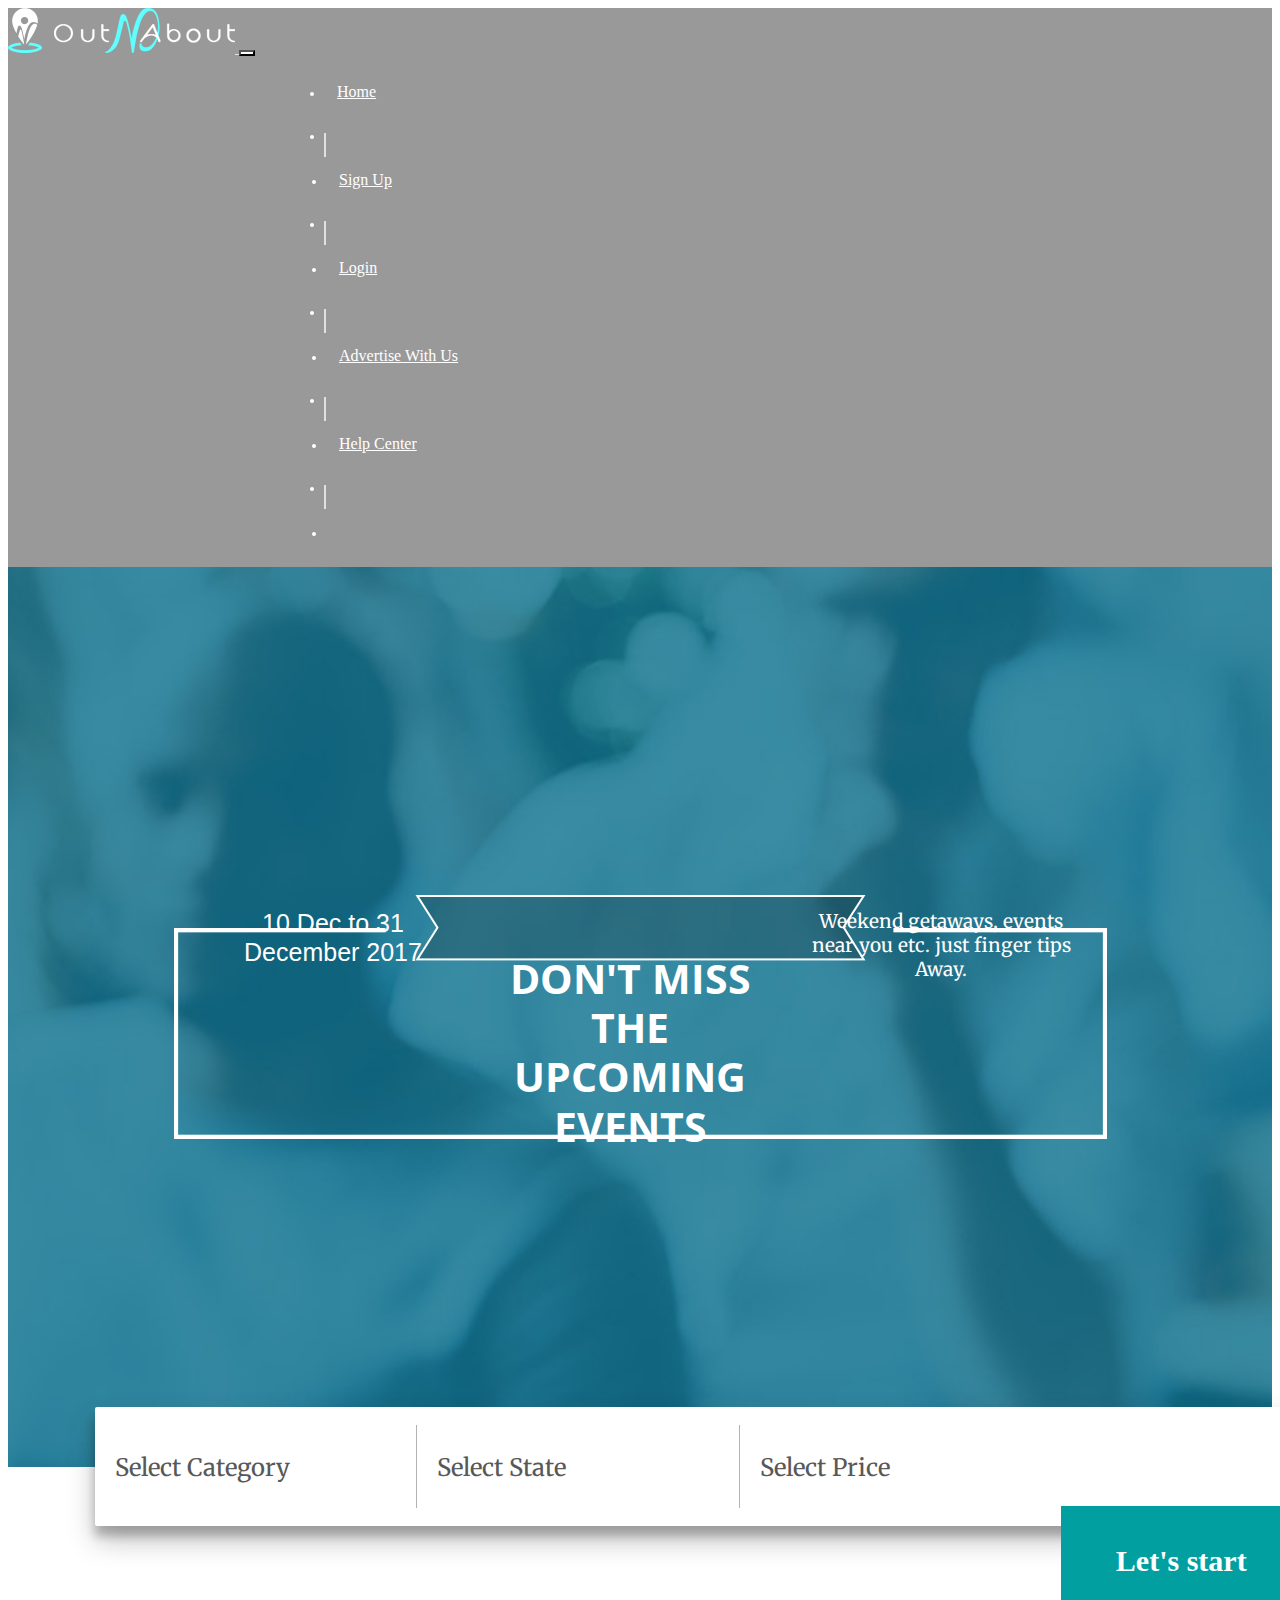
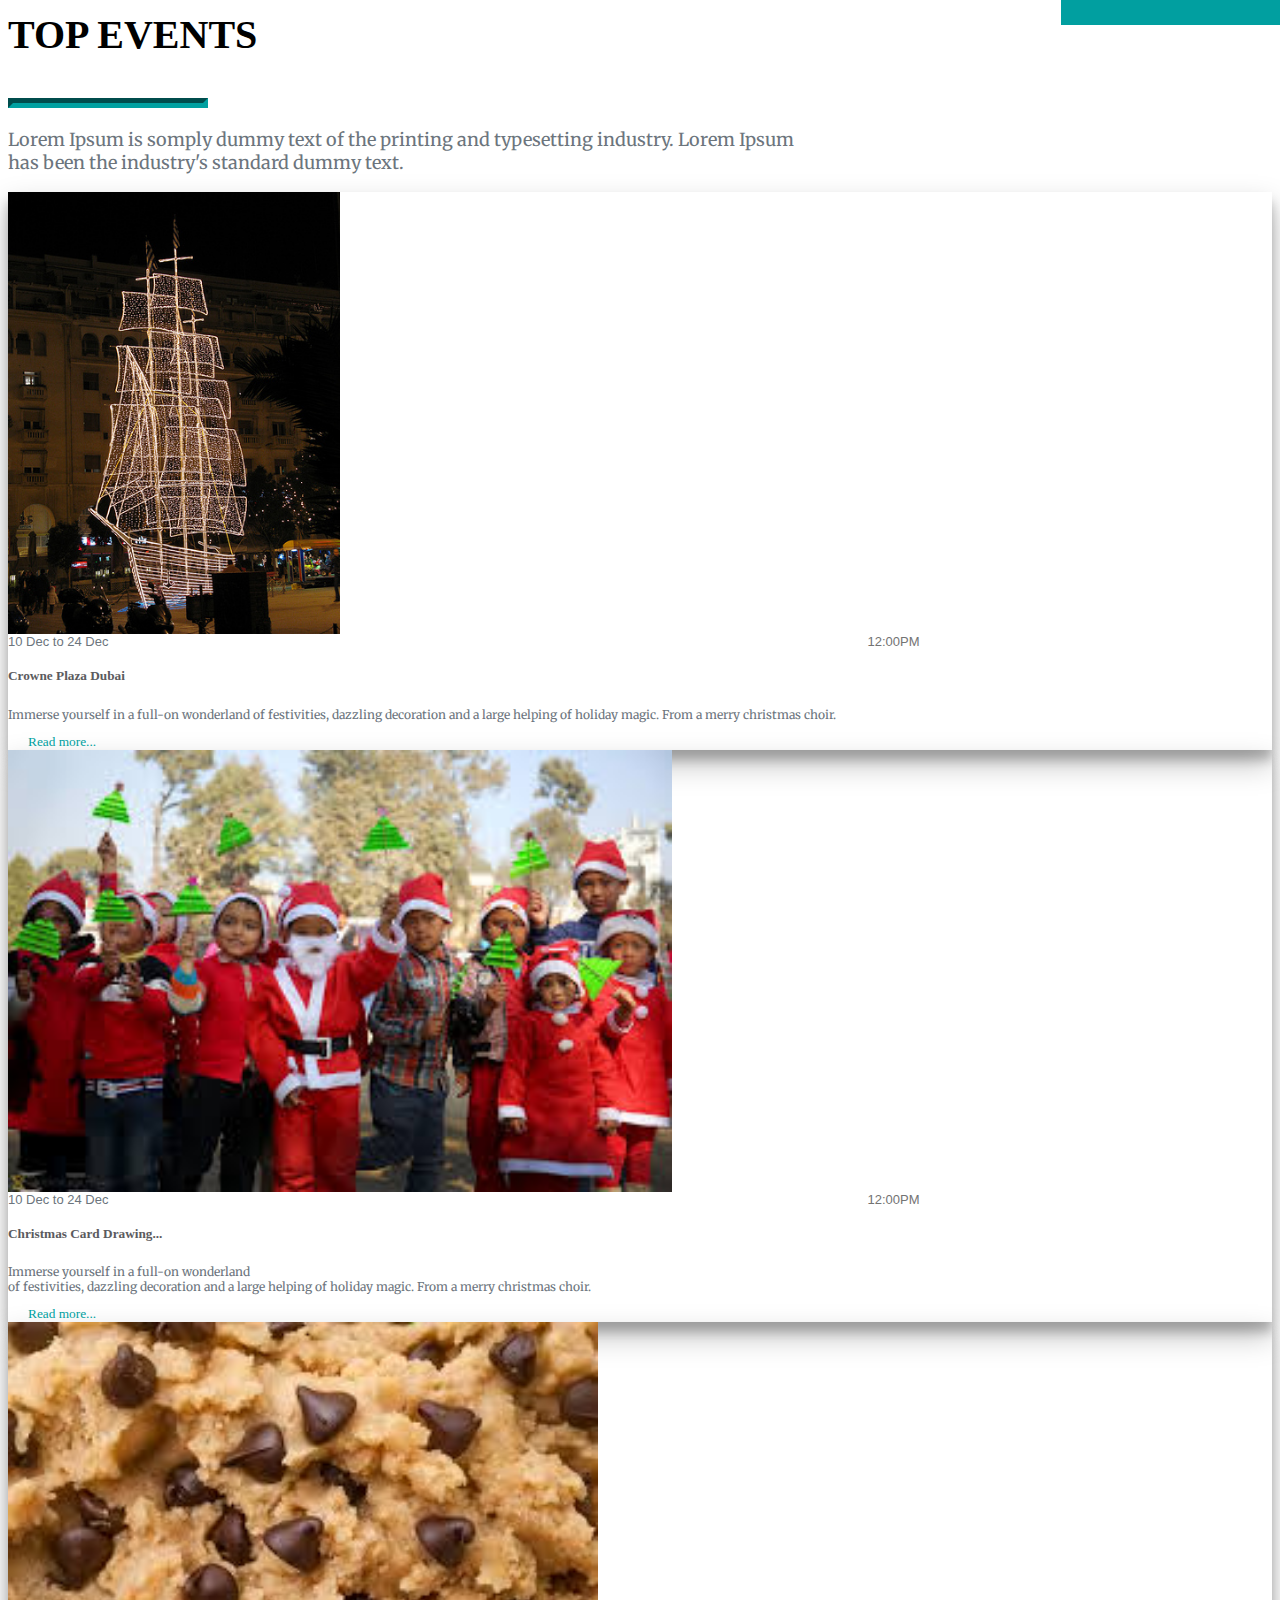
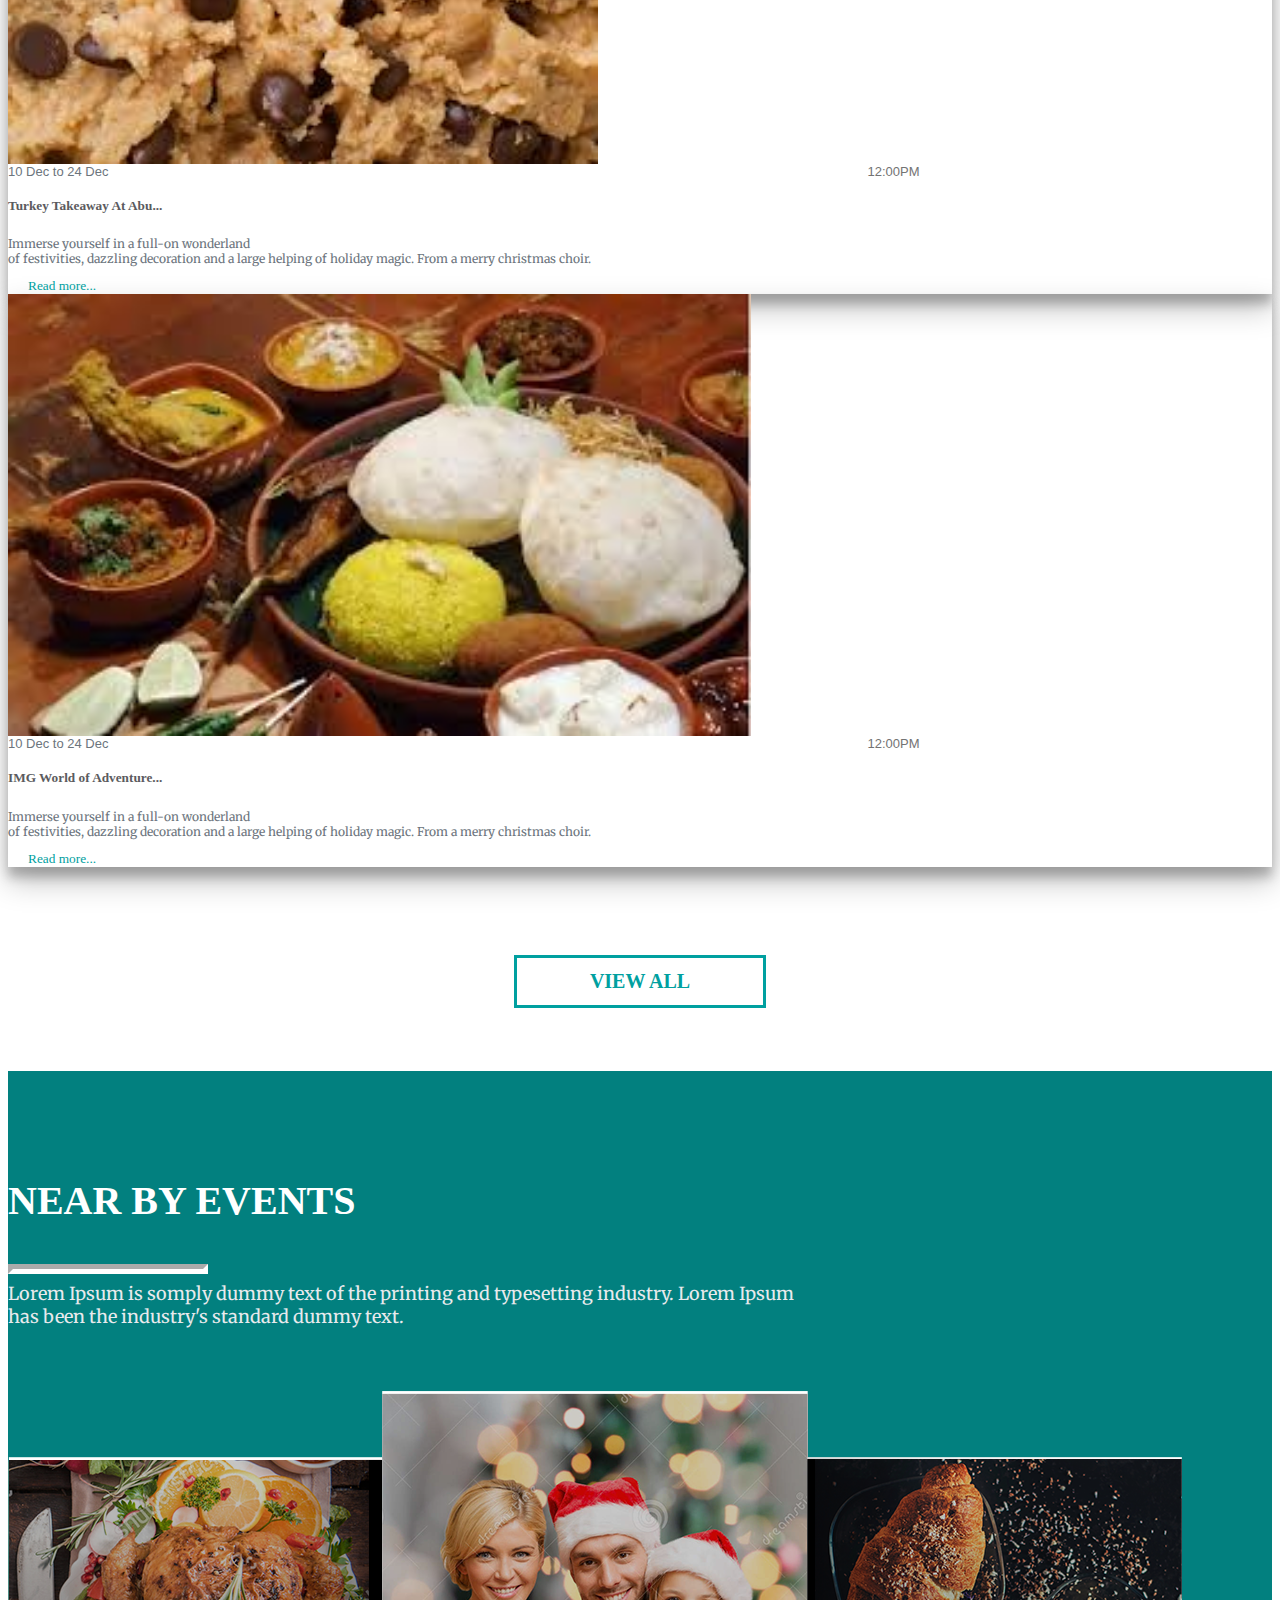
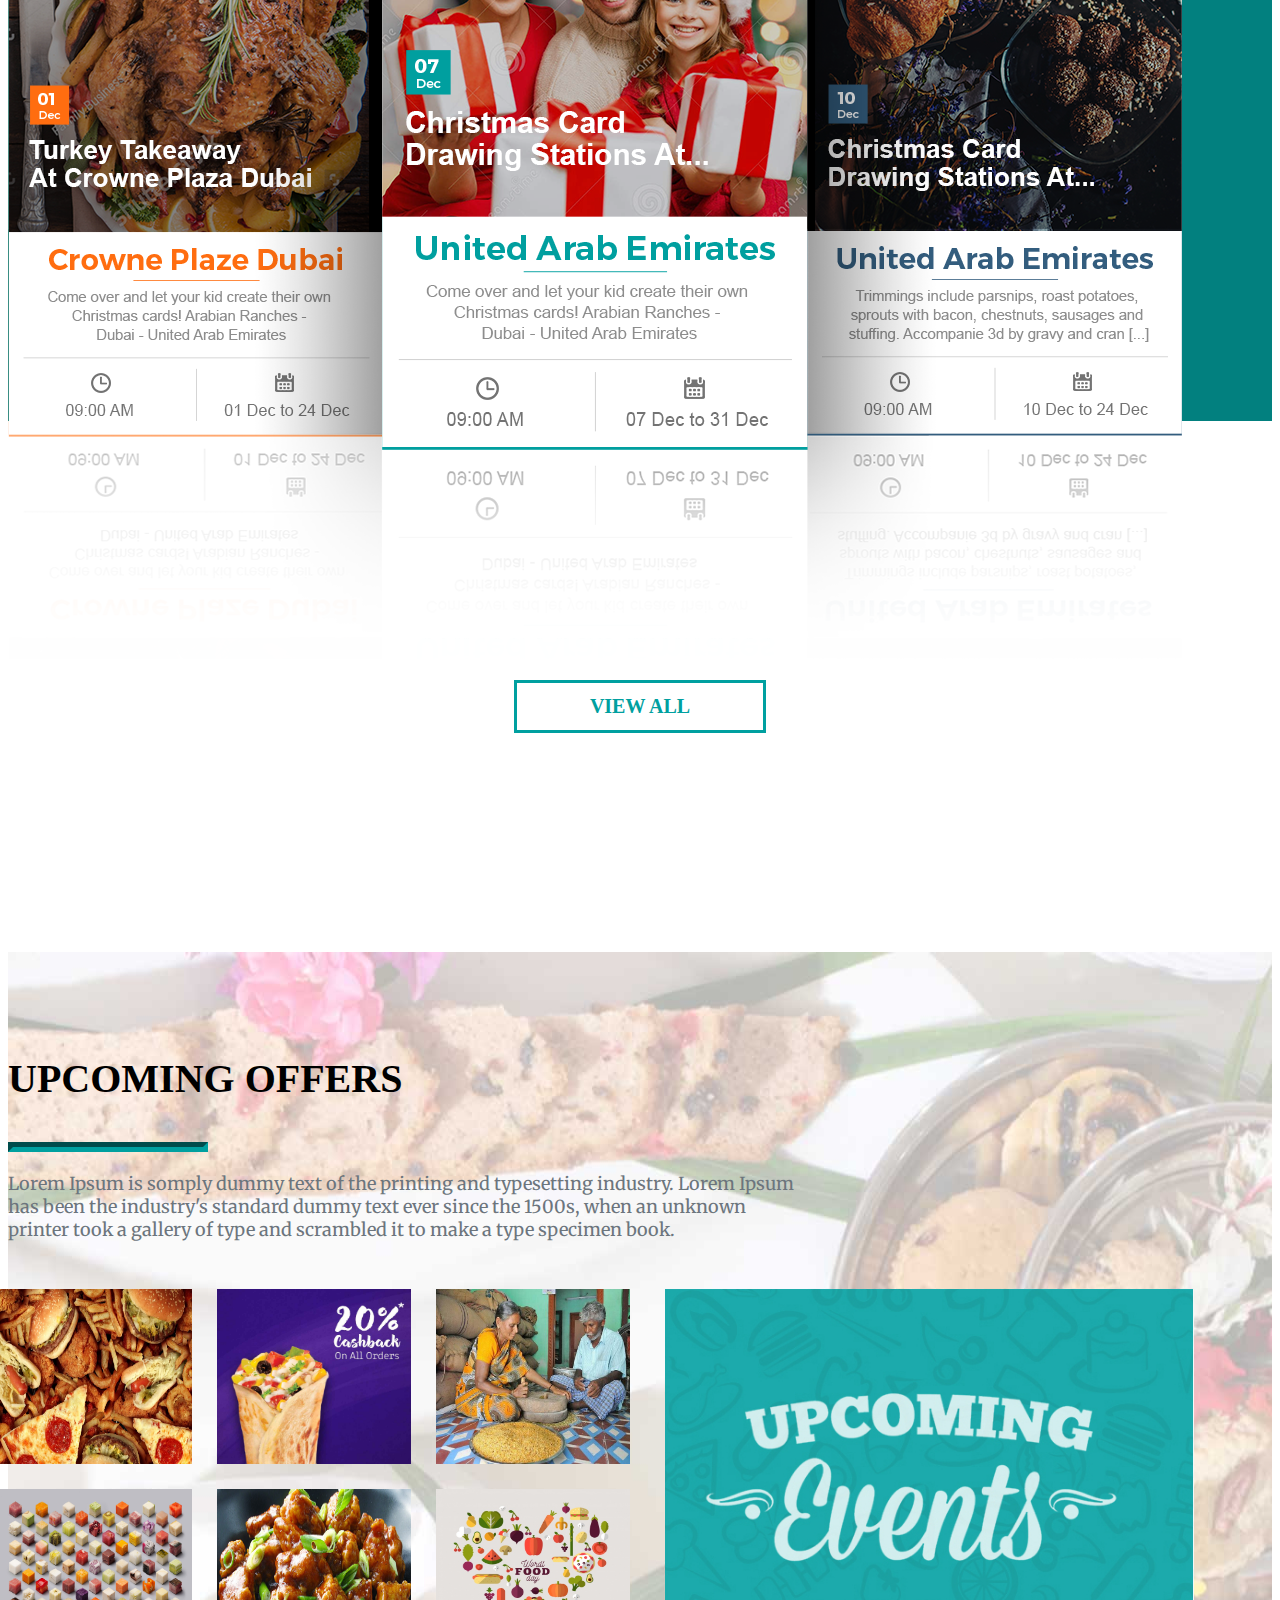
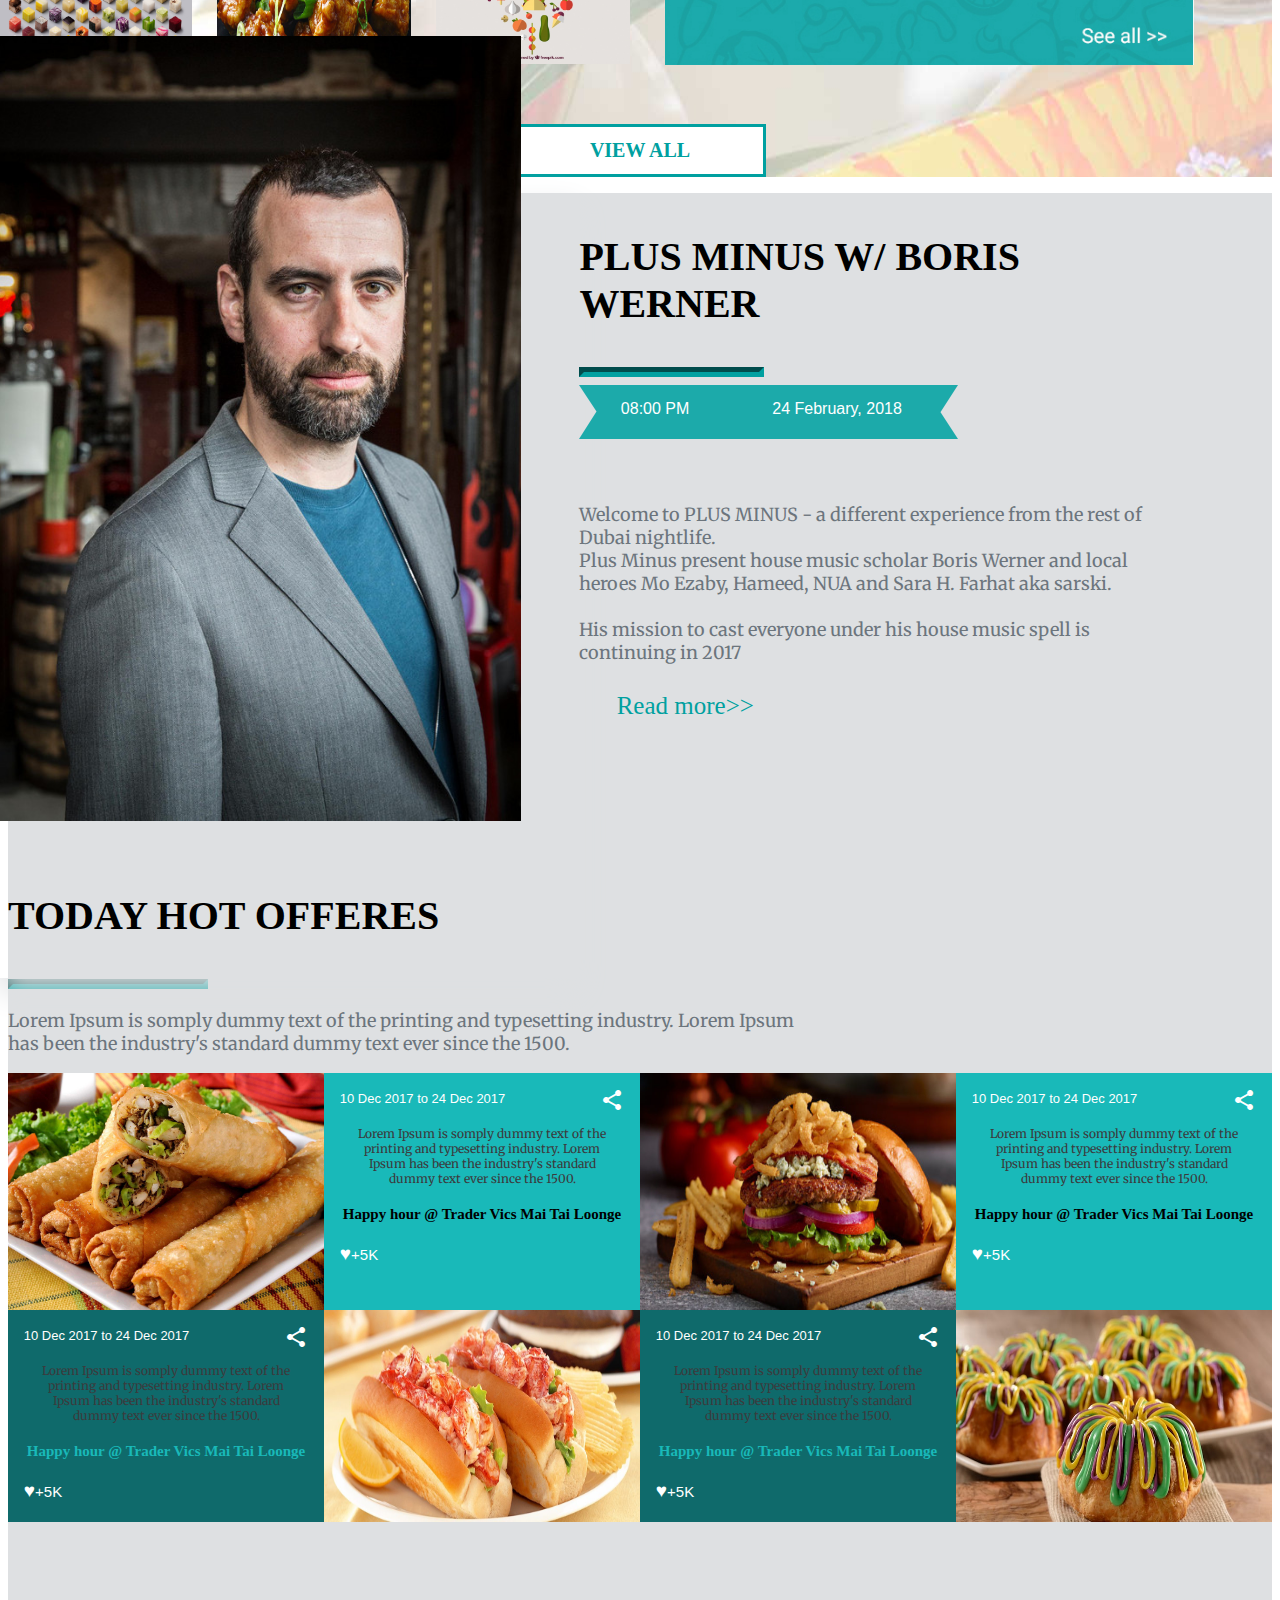
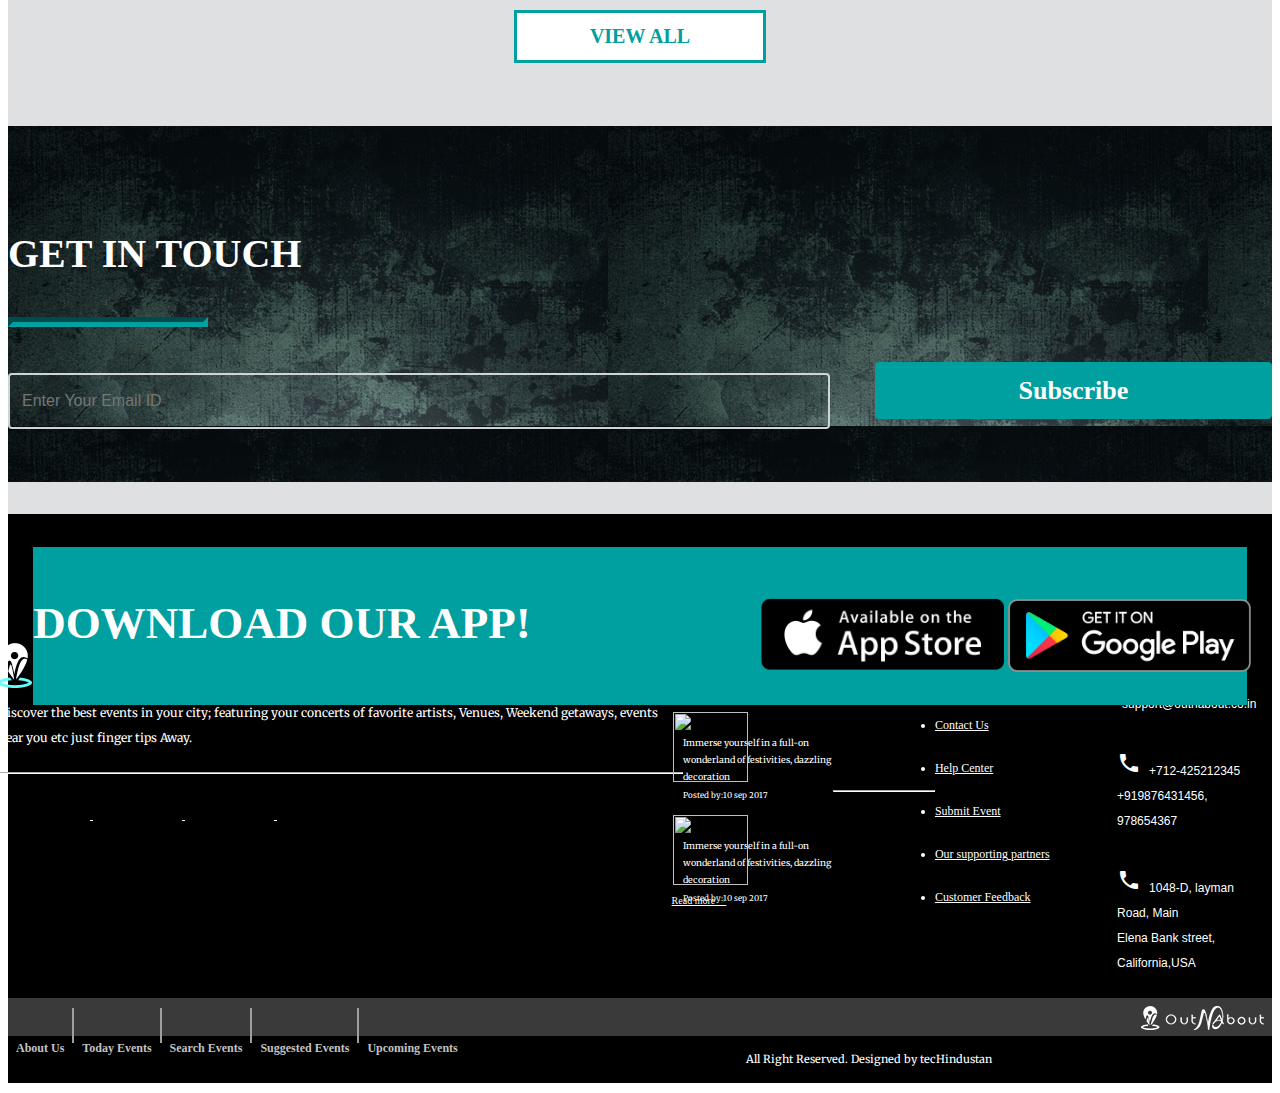
==== Index.html @ bd5c5ba7 "font" ====
<!DOCTYPE>
<html>
   <head>
      <meta name="viewport" content="width=device-width,initial-scale=1.0">
      <link href='./css.css' rel="stylesheet">
      <link href="https://fonts.googleapis.com/css?family=Roboto:300,400,500" rel="stylesheet"> 
      <link rel="stylesheet" href="https://maxcdn.bootstrapcdn.com/bootstrap/4.0.0-beta.3/css/bootstrap.min.css" integrity="sha384-Zug+QiDoJOrZ5t4lssLdxGhVrurbmBWopoEl+M6BdEfwnCJZtKxi1KgxUyJq13dy" crossorigin="anonymous">
      <link href="https://blackrockdigital.github.io/startbootstrap-creative/vendor/bootstrap/css/bootstrap.min.css" rel="stylesheet">
      <!-- Custom fonts for this template -->
      <link href="https://blackrockdigital.github.io/startbootstrap-creative/vendor/font-awesome/css/font-awesome.min.css" rel="stylesheet" type="text/css">
      <link href='https://fonts.googleapis.com/css?family=Open+Sans:300italic,400italic,600italic,700italic,800italic,400,300,600,700,800' rel='stylesheet' type='text/css'>
      <link href='https://fonts.googleapis.com/css?family=Merriweather:400,300,300italic,400italic,700,700italic,900,900italic' rel='stylesheet' type='text/css'>
      <!-- Plugin CSS -->
      <link href="https://blackrockdigital.github.io/startbootstrap-creative/vendor/magnific-popup/magnific-popup.css" rel="stylesheet">
      <link href="https://fonts.googleapis.com/icon?family=Material+Icons" rel="stylesheet">
      <!-- Custom styles for this template -->
      <link href="https://blackrockdigital.github.io/startbootstrap-creative/css/creative.min.css" rel="stylesheet">
      <!-- Bootstrap core JavaScript -->



   </head>
   <body id="page-top" style="overflow-x: hidden;">
      <nav class="navbar navbar-expand-lg navbar-light fixed-top" id="mainNav" style="background: rgba(0, 0, 0, 0.4) none repeat scroll 0 0;">
         <div class="container">
            <a class="navbar-brand js-scroll-trigger" href="http://outnaboutme.com/">
            <img src="images/outnabout.png" alt="Image">
            </a>
            <button class="navbar-toggler navbar-toggler-right" type="button" data-toggle="collapse" data-target="#navbarResponsive" aria-controls="navbarResponsive" aria-expanded="false" aria-label="Toggle navigation" style="color: #fff; background-color: #fff;">
            <span class="navbar-toggler-icon" style="color: #fff;"></span>
            </button>
            <div class="collapse navbar-collapse" id="navbarResponsive" style="position: relative; left: 25%;">
               <ul class="navbar-nav ml-auto">
                  <li class="nav-item">
                     <a class="nav-link" href="file:///home/nisha/Documents/outNabout/outNabout.html">Home</a>
                  </li>
                  <li>
                     <div class=out1>
                        <div class="inn1"></div>
                     </div>
                  </li>
                  <li class="nav-item">
                     <a class="nav-link" href="#signup" onclick="hideregshowlogin()">Sign up</a>
                  </li>
                  <li>
                     <div class=out1>
                        <div class="inn1"></div>
                     </div>
                  </li>
                  <li class="nav-item">
                     <a class="nav-link " href="#login" onclick="hideregshowlogin()">Login</a>
                  </li>
                  <li>
                     <div class=out1>
                        <div class="inn1"></div>
                     </div>
                  </li>
                  <li class="nav-item">
                     <a class="nav-link" href="http://outnaboutme.com/welcome/Advertising">Advertise with us</a>
                  </li>
                  <li>
                     <div class=out1>
                        <div class="inn1"></div>
                     </div>
                  </li>
                  <li class="nav-item">
                     <a class="nav-link" href="http://outnaboutme.com/welcome/Help">Help center</a>
                  </li>
                  <li>
                     <div class=out1>
                        <div class="inn1"></div>
                     </div>
                  </li>
                  <li class="nav-item">
                     <a class="nav-link" href="#"><i class="fa fa-search" style="font-size:25px; line-height: 45px;"></i></a>
                  </li>
               </ul>
            </div>
         </div>
      </nav>
      <header class="head-center">
         <div class="head-container">
            <img  src="images/image-haed.png" alt="image" style="width:100%;">
            <div class="row my-head-wrapper">
               <div class="col-lg-6 col-head">
                  <p class="text-fadded1" style="font-size: 25px; font-family: 'Dosis', sans-serif !important; margin-bottom:0rem; padding-left:
                  28px;">10 Dec to 31 December 2017</p>
               </div>
               <div class="col-lg-10 col-head" style="margin-top: 45px;">
                  <h1 class="text-uppercase" style="font-size: 41px; margin-bottom: 1rem;">
                     <strong>DON'T MISS THE UPCOMING EVENTS</strong>
                  </h1>
               </div>
               <div class="col-lg-8 col-head">
                  <p class="text-fadded">
                     Weekend getaways, events near you etc. just finger tips Away.
                  </p>
               </div>
            </div>
         </div>
      </header>
      <div class="material-card">
         <div class="card card-4" style="height:66%;">
            <div>
               <div class="category">
                  <p class="select">Select Category</p>
                  <i style="font-size:40px; float: right; margin-right: 19px;" class="fa arrow">&#xf107;</i>
               </div>
               <div class="outer">
                  <div class="inner"></div>
               </div>
               <div class="state">
                  <p class="select">Select State</p>
                  <i style="font-size:40px; float: right; margin-right: 19px;" class="fa arrow">&#xf107;</i>
               </div>
               <div class="outer">
                  <div class="inner"></div>
               </div>
               <div class="price">
                  <p class="select">Select Price</p>
                  <i style="font-size:40px; float: right; margin-right: 19px;" class="fa arrow">&#xf107;</i>
               </div>
               <div class="start">
                  <h2 class="let"><b>Let's start</b></h2>
               </div>
            </div>
         </div>
      </div>
      <div class="container">
         <h3 class="heading"><b>TOP EVENTS</b></h3>
         <hr class="line">
         <p class="paragraph">Lorem Ipsum is somply dummy text of the printing and typesetting industry. Lorem Ipsum<br>
            has been the industry's standard dummy text.
         </p>
         <div class="card-deck">
            <div class="card" style="margin-right:0">
               <img class="card-img-top" src="images/3180625488_8be1556fef.jpg" alt="Card image cap" style="height: 50%;">
               <div class="card-body">
                  <div class="clock-date1">
                     <i class="fa fa-calendar" style="color:  #00a0a0; font-size:19px;float:left"></i>
                     <p class="date1">10 Dec to 24 Dec</p>
                  </div>
                  <div class="clock-time">
                     <i class="fa fa-clock-o" style="color:#00a0a0; font-size: 19px; float:left" ></i>
                     <p class="time1"><time>12:00PM</time></p>
                  </div>
                  <h5 class="card-title"><b>Crowne Plaza Dubai</b></h5>
                  <p class="card-text">Immerse yourself in a full-on wonderland
                     of festivities, dazzling decoration and a
                     large helping of holiday magic. From a
                     merry christmas choir.
                  </p>
               </div>
               <div class="card-footer1">
                  <small class="text-muted1">Read more...</small>
               </div>
            </div>
            <div class="card" style="margin-right:0">
               <img class="card-img-top" src="images/christmas.jpeg" alt="Card image cap" style="height:50%;">
               <div class="card-body">
                  <div class="clock-date1">
                     <i class="fa fa-calendar" style="color:  #00a0a0; font-size:19px;float:left"></i>
                     <p class="date1">10 Dec to 24 Dec</p>
                  </div>
                  <div class="clock-time">
                     <i class="fa fa-clock-o" style="color:#00a0a0; font-size: 19px; float:left"></i>
                     <p class="time1"><time>12:00PM</time></p>
                  </div>
                  <h5 class="card-title"><b>Christmas Card Drawing...</b></h5>
                  <p class="card-text">Immerse yourself in a full-on wonderland<br>
                     of festivities, dazzling decoration and a
                     large helping of holiday magic. From a
                     merry christmas choir.
                  </p>
               </div>
               <div class="card-footer1">
                  <small class="text-muted1">Read more...</small>
               </div>
            </div>
            <div class="card" style="margin-right:0">
               <img class="card-img-top" src="images/images.jpeg" alt="Card image cap" style="height:50%;">
               <div class="card-body">
                  <div class="clock-date1">
                     <i class="fa fa-calendar" style="color:  #00a0a0; font-size:19px;float:left"></i>
                     <p class="date1">10 Dec to 24 Dec</p>
                  </div>
                  <div class="clock-time">
                     <i class="fa fa-clock-o" style="color:#00a0a0; font-size: 19px; float:left"></i>
                     <p class="time1"><time>12:00PM</time></p>
                  </div>
                  <h5 class="card-title"><b>Turkey Takeaway At Abu...</b></h5>
                  <p class="card-text">Immerse yourself in a full-on wonderland<br>
                     of festivities, dazzling decoration and a
                     large helping of holiday magic. From a
                     merry christmas choir.
                  </p>
               </div>
               <div class="card-footer1">
                  <small class="text-muted1">Read more...</small>
               </div>
            </div>
            <div class="card" style="margin-right:0">
               <img class="card-img-top" src="images/smoky-carrot-dogs-with-nacho-sauce-1706p138.jpeg" alt="card-img-cap" style="height:50%;">
               <div class="card-body">
                  <div class="clock-date1">
                     <i class="fa fa-calendar" style="color:  #00a0a0; font-size:19px;float:left"></i>
                     <p class="date1">10 Dec to 24 Dec</p>
                  </div>
                  <div class="clock-time">
                     <i class="fa fa-clock-o" style="color:#00a0a0; font-size: 19px; float:left"></i>
                     <p class="time1"><time>12:00PM</time></p>
                  </div>
                  <h5 class="card-title"><b>IMG World of Adventure...</b></h5>
                  <p class="card-text">Immerse yourself in a full-on wonderland<br>
                     of festivities, dazzling decoration and a
                     large helping of holiday magic. From a
                     merry christmas choir.
                  </p>
               </div>
               <div class="card-footer1">
                  <small class="text-muted1">Read more...</small>
               </div>
            </div>
         </div>
         <div class="view_all">
            <h2>
               <a class="ng-binding" href="#">View All</a>
            </h2>
         </div>
      </div>
      <section class="dark">
         <div class="container">
            <div class="content">
               <h3 class="heading2"><b>NEAR BY EVENTS</b></h3>
               <hr class="line2">
               <p class="paragraph1">Lorem Ipsum is somply dummy text of the printing and typesetting industry. Lorem Ipsum<br>
                  has been the industry's standard dummy text.
               </p>
            </div>
            <!-- <div class="card-group">
               <div class="card" style="box-shadow: none; height:500px; margin-top: 24px;">
                  <img class="card-img-top" src="images.jpeg" alt="Card image cap">
                  <div class="card-body2">
                     <h5 class="card-title2" style="color: #f05f40;"><b>Crowne Plaze Dubai</b></h5>
                     <hr class="crown">
                     <p class="card-text1">Come over and let your kid create their own Christmas cards! Arbian Ranches-Dubai-United Arab Emirates.</p>
                     <hr class="crown-uni">
                     <div class="shadow">
                        <i class="fa fa-clock-o" style="color: #737373; font-size: 25px; float: left; padding-left: 18px;"></i>
                        <p class="time"><time>12:00PM</time></p>
                     </div>
                     <div class="shadow1">
                        <i class="fa fa-calendar" style="color: #737373; font-size: 20px;"></i>
                        <p class="time"><time>01 Dec to 24 Dec</time></p>
                     </div>
                  </div>
               </div>
               <div class="card" style="height: 550px; z-index: 1; box-shadow: -20px 20px 20px rgba(0,0,0,0.25), 20px 20px 20px rgba(0,0,0,0.22);">
                  <img class="card-img-top" src="Christmas-celebration-with-santa.jpg" alt="Card image cap">
                  <div class="card-body2">
                     <h5 class="card-title2" style="color: #009e9f;"><b>United Arab Emirates</b></h5>
                     <hr class="united">
                     <p class="card-text1">Come over and let your kid create their own Christmas cards! Arbian Ranches-Dubai-United Arab Emirates.</p>
                     <hr class="crown-uni">
                     <div class="shadow">
                        <i class="fa fa-clock-o" style="color: #737373; font-size: 25px; float: left; padding-left: 18px;"></i>
                        <p class="time"><time>12:00PM</time></p>
                     </div>
                     <div class="shadow1">
                        <i class="fa fa-calendar" style="color: #737373; font-size: 20px;"></i>
                        <p class="time"><time>01 Dec to 24 Dec</time></p>
                     </div>
                  </div>
               </div>
               <div class="card" style="box-shadow: none; height:500px; margin-top:24px;">
                  <img class="card-img-top" src="493x335_dog_food_recall.jpg" alt="Card image cap">
                  <div class="card-body2">
                     <h5 class="card-title2" style="color: #355e7e;"><b>United Arab Emirates</b></h5>
                     <hr class="united1">
                     <p class="card-text1">Trimmings include parsnips, roast potatoes, sporuts with bacon, chestnuts, sausages and stuffing. Accompanie 3d by gravy and cran[...]</p>
                     <hr class="crown-uni">
                     <div class="shadow">
                        <i class="fa fa-clock-o" style="color: #737373; font-size: 25px; float: left; padding-left: 18px;"></i>
                        <p class="time"><time>12:00PM</time></p>
                     </div>
                     <div class="shadow1">
                        <i class="fa fa-calendar" style="color: #737373; font-size: 20px;"></i>
                        <p class="time"><time>01 Dec to 24 Dec</time></p>
                     </div>
                  </div>
               </div>
               </div> -->
            <div class="img-1" style="width:107%; margin-top:5%;">
               <img src="images/img1.png" alt="image">
               <!-- </div>
                  <div class="img-2" style="float: right;"> -->
               <img src="images/img2.png" alt="image" style="position: relative; right:5px;">
               <!-- </div>
                  <div class="img-3"  style="float: right;"> -->
               <img src="images/img3.png" alt="image" style="margin-top: 0%; position: relative; right: 10px;">
            </div>
            <div class="view_all" style="margin-top:0;">
               <h2>
                  <a class="ng-binding" href="#">View All</a>
               </h2>
            </div>
         </div>
      </section>
      <section class="light">
         <div class="container">
            <div class="content2">
               <h3 class="heading"><b>UPCOMING OFFERS</b></h3>
               <hr class="line">
               <p class="paragraph">Lorem Ipsum is somply dummy text of the printing and typesetting industry. Lorem Ipsum<br>
                  has been the industry's standard dummy text ever since the 1500s, when an unknown<br>
                  printer took a gallery of type and scrambled it to make a type specimen book.
               </p>
            </div>
            <div class="container-fluid">
               <div class="row my-grids">
                  <div class="grid-col">
                     <div class="grid-container">
                        <div class="grid-item">
                           <img src="images/1-RIS_6IbCLYv1X3bzYW1lmA.jpeg" class="grid-item-img">
                        </div>
                        <div class="grid-item">
                           <img src="images/20CBCoupon.jpg" class="grid-item-img">
                        </div>
                        <div class="grid-item">
                           <img src="images/TH01GRINDER.jpeg" class="grid-item-img">
                        </div>
                        <div class="grid-item">
                           <img src="images/food-cubes-raw-lernert-sander-volkskrant-full-size.jpg" class="grid-item-img">
                        </div>
                        <div class="grid-item">
                           <img src="images/General-Tso%u2019s-Chicken.jpg" class="grid-item-img">
                        </div>
                        <div class="grid-item">
                           <img src="images/food-day-background-with-heart-design_23-2147686313.jpg" class="grid-item-img">
                        </div>
                     </div>
                  </div>
                  <div class="grid-col">
                     <div class="UE">
                     </div>
                     <div class="upcoming-events">
                     </div>
                  </div>
               </div>
            </div>

            <div class="view_all">
               <h2>
                  <a class="ng-binding" href="#">View All</a>
               </h2>
            </div>
            </div>
      </section>
      <section class="container-plus">
      <div class="row">
      <div class="col1">
      <div class="image">
      <img src="images/images3.persgroep.net.jpeg" style="width: 90%;">
      </div>
      </div>
      <div class="col2">
      <div class="content3">
      <h3 class="heading"><b>PLUS MINUS W/ BORIS WERNER</b></h3>
      <hr class="lineP">
      <div class="time-pikker">
      <div class="cal-time">
      <i class="fa fa-clock-o"></i>
      08:00 PM
      </div>
      <div class="cal-time1">
      <i class="fa fa-calendar">
      </i>
      24 February, 2018
      </div>
      </div>
      </img>
      <p class="paragraph">Welcome to PLUS MINUS - a different experience from the rest of
      Dubai nightlife.<br>
      Plus Minus present house music scholar Boris Werner and local
      heroes Mo Ezaby, Hameed, NUA and Sara H. Farhat aka sarski.<br><br>
      His mission to cast everyone under his house music spell is<br>
      continuing in 2017
      </p>
      </div>
      <div>
      <a class="read-more11" href="http://outnaboutme.com/blog/?p=67" style="color: #00a0a0; font-size: 25px; position: relative; right: 70%; top: 10px; float: right; text-decoration:none;">Read more<span style="color:#00a0a0;">>></span></a>
      </div>
      </div>
      </div>
      <div class="container">
      <div class="content4">
      <h3 class="heading"><b>TODAY HOT OFFERES</b></h3>
      <hr class="line">
      <p class="paragraph">Lorem Ipsum is somply dummy text of the printing and typesetting industry. Lorem Ipsum<br>
      has been the industry's standard dummy text ever since the 1500.
      </p>
      </div>
      <div class="grid-container1">
      <div class="grid-item1">
      <img src="images/11.jpg" class="grid-item-img1">
      </div>
      <div class="grid-item11">

      <div class="clock-date">
      <i class="fa fa-clock-o" style="color: #fff; font-size:24px;float:left"></i>
      <p class="date">10 Dec 2017 to 24 Dec 2017</p>
      <i class="material-icons" style="color: #fff;float:right">share</i>
      </div>
      <p class="paragraph2">Lorem Ipsum is somply dummy text of the<br>
      printing and typesetting industry. Lorem<br>
      Ipsum has been the industry's standard<br>
      dummy text ever since the 1500.
      </p>
      <h4 class="heading4"><b>Happy hour @ Trader Vics Mai Tai Loonge</b></h4>
      <p class="heart"><span style="font-size:19px; font-family:'Dosis', sans-serif">&hearts;</span>+5K</p>
      </div>
      <div class="grid-item1">
      <img src="images/3.jpg" class="grid-item-img1">
      </div>
      <div class="grid-item11">
      <div class="clock-date">
      <i class="fa fa-clock-o" style="color: #fff; font-size:24px;float:left"></i>
      <p class="date">10 Dec 2017 to 24 Dec 2017</p>
      <i class="material-icons" style="color: #fff;float:right">share</i>
      </div>
      <p class="paragraph2">Lorem Ipsum is somply dummy text of the<br>
      printing and typesetting industry. Lorem<br>
      Ipsum has been the industry's standard<br>
      dummy text ever since the 1500.
      </p>
      <h4 class="heading4"><b>Happy hour @ Trader Vics Mai Tai Loonge</b></h4>
      <p class="heart"><span style="font-size:19px;">&hearts;</span>+5K</p>
      </div>
      <div class="grid-item12">
      <div class="clock-date">
      <i class="fa fa-clock-o" style="color: #fff; font-size:24px;float:left"></i>
      <p class="date">10 Dec 2017 to 24 Dec 2017</p>
      <i class="material-icons" style="color: #fff;float:right">share</i>
      </div>
      <p class="paragraph2">Lorem Ipsum is somply dummy text of the<br>
      printing and typesetting industry. Lorem<br>
      Ipsum has been the industry's standard<br>
      dummy text ever since the 1500.
      </p>
      <h4 class="heading42"><b>Happy hour @ Trader Vics Mai Tai Loonge</b></h4>
      <p class="heart"><span style="font-size:19px;">&hearts;</span>+5K</p>
      </div>
      <div class="grid-item1">
      <img src="images/4.jpg" class="grid-item-img1">
      </div>
      <div class="grid-item12">
      <div class="clock-date">
      <i class="fa fa-clock-o" style="color: #fff; font-size:24px;float:left"></i>
      <p class="date">10 Dec 2017 to 24 Dec 2017</p>
      <i class="material-icons" style="color: #fff;float:right">share</i>
      </div>
      <p class="paragraph2">Lorem Ipsum is somply dummy text of the<br>
      printing and typesetting industry. Lorem<br>
      Ipsum has been the industry's standard<br>
      dummy text ever since the 1500.
      </p>
      <h4 class="heading42"><b>Happy hour @ Trader Vics Mai Tai Loonge</b></h4>
      <p class="heart"><span style="font-size:19px;">&hearts;</span>+5K</p>
      </div>
      <div class="grid-item1">
      <img src="images/5.jpg" class="grid-item-img1">
      </div>
      </div>
      <div class="view_all">
      <h2>
      <a class="ng-binding" href="#">View All</a>
      </h2>
      </div>
      </div>
      <div class="new-image">
      <div class="container">
      <div class="content5">
      <h3 class="heading2"><b>GET IN TOUCH</b></h3>
      <hr class="line">
      <form style="padding-top: 3%;">
      <div class="form-group">
      <label for="inputEmailid"></label>
      <input type="email" class="form-control1" id="exampleFormControlInput1" placeholder="Enter Your Email ID">
      </div>
      </form>
      <div class="button">
      Subscribe
      </div>
      </div>
      </div>
      </div>
      <div class="dwnld">
      <div class="container">
      <div class="download">
      <h2 class="dwnld-app">DOWNLOAD OUR APP!</h2>
      <div class="img2">
      <img src="images/available_apple.png" style="width: 40%;">
      <img src="images/appstore-google.png" style="width: 40%">
      </div>
      </div>
      </div>
      </div>
      </section>
      <footer>
      <div class="footer-footer">
      <div class="container">
      <div class="row">
      <div class="col-xs-12 col-sm-6 col-md-3 logo-social">
      <img class:"logo-footer" src="images/outnabout.png">
      <p>Discover the best events in your city; featuring your concerts of favorite artists, Venues, Weekend getaways, events near you etc just finger tips Away.</p>
      <hr class="logo-line">
      <ul class="social">
      <li class="social-icon-list">
      <a class="icon-link" href="https://www.facebook.com/OutnAboutME" target="blank">
      <i class="fa fa-facebook" style="font-size:24px;">
      </i>
      </a>
      </li>
      <li class="social-icon-list">
      <a class="icon-link" href="https://www.twitter.com/OutnAboutME" target="blank">
      <i class="fa fa-twitter" style="font-size: 24px;">
      </i>
      </a>
      </li>
      <li class="social-icon-list">
      <a class="icon-link" href="https://www.instagram.com/OutnAboutME" target="blank">
      <i class="fa fa-instagram" style="font-size: 24px;">
      </i>
      </a>
      </li>
      <li class="social-icon-list">
      <a class="icon-link" href="mailto:outnaboutae@gmail.com" target="blank">
      <i class="fa fa-envelope" style="font-size: 24px;">
      </i>
      </a>
      </li>
      <li class="social-icon-list">
      <a class="icon-link" href="mailto:outnaboutae@gmail.com" target="blank">
      <i class="fa fa-skype" style="font-size: 24px;">
      </i>
      </a>
      </li>
      </ul>
      </div>
      <div class="col-xs-12 col-sm-6 col-md-4" style="margin-top: 15px;">
      <h3 class="blog"><b>Latest Blog</b></h3>
      </a>
      <div class="event">
      <div class="col-sm-3 image-area">
      <div class="row">
      <a href="http://outnaboutme.com/blog/?p=67">
      <img style="width:75px;height:70px;" src="http://outnaboutme.com/blog/wp-content/uploads/2017/07/fb_cover_summer_party_v4.png">
      </a>
      </div>
      </div>
      <div class="col-sm-8 event-area">
      <p class="read">Immerse yourself in a full-on wonderland of festivities, dazzling decoration
      </p>
      <p class="posted">Posted by:10 sep 2017</p>
      </div>
      </div>
      <hr class="logo-line2">
      <div class="event">
      <div class="col-sm-3 image-area">
      <div class="row">
      <a href="http://outnaboutme.com/blog/?p=50">
      <img style="width:75px;height:70px;" src="http://outnaboutme.com/blog/wp-content/uploads/2017/06/13615121_292026537812036_25898716660309208_n.jpg">
      </a>
      </div>
      </div>
      <div class="col-sm-8 event-area">
      <p class="read">Immerse yourself in a full-on wonderland of festivities, dazzling decoration
      </p>
      <p class="posted">Posted by:10 sep 2017</p>
      </p>
      </div>
      </div>
      <a class="read-more" href="http://outnaboutme.com/blog/?p=67">Read more<span style="color:#00a0a0;">>></span></a>
      </div>
      <div class="col-xs-12 col-sm-6 col-md-2">
      <h3 class="customer"><b>Customer Service</b></h3>
      <ul>
      <li><a href="http://outnaboutme.com/welcome/Contactus" target="_blank">Contact Us</a>
      </li>
      <li>
      <a href="http://outnaboutme.com/welcome/Contactus" target="_blank">Help Center</a>
      </li>
      <li>
      <a href="http://outnaboutme.com/welcome/Contactus" target="_blank">Submit Event</a>
      </li>
      <li>
      <a href="http://outnaboutme.com/welcome/Contactus" target="_blank">Our supporting partners</a>
      </li>
      <li>
      <a href="http://outnaboutme.com/welcome/Contactus" target="_blank">Customer Feedback</a>
      </li>
      </ul>
      </div>
      <div class="col-md-3 col-xs-12 col-md-2">
      <h3 class="customer"><b>Contact us</b></h3>
      <!-- <div style="padding-top:10px;">
         <i class="material-icons" style="font-size:24px; color: #fff;">call</i>
         <p class="support1">support@outnabout.co.in</p>
         </div>
         <div style="padding-top:10px;">
         <i class="material-icons" style="font-size:24px; color: #fff;">call</i>
         <p class="support2">+712-425212345<br>
            +919876431456, 978654367
         </p>
         </div>
         <div style="padding-top:10px;">
         <i class="material-icons" style="font-size:24px; color: #fff;">call</i>
         <p class="support3">1048-D, layman Road, Main<br>
            Elena Bank street, California,USA
         </p>
         </div> -->
      <div class="clearfix"></div>
      <div class="icon-add">
      <div>
      <p class="support">
      <i class="material-icons pull-left" style="color: #fff;">language</i>
      <span style="padding-left: 5px; font-family: 'Dosis', sans-serif">support@outnabout.co.in</span>
      </p>
      </div>
      <div>
      <p class="support">
      <i class="material-icons pull-left" style="color: #fff;">call</i>
      <span style="padding-left: 5px; font-family: 'Dosis', sans-serif">+712-425212345<br>
      +919876431456, 978654367</span>
      </p>
      </div>
      <div>
      <p class="support">
      <i class="material-icons pull-left" style="color: #fff;">call</i>
      <span style="padding-left: 5px; font-family: 'Dosis', sans-serif">1048-D, layman Road, Main<br>
      Elena Bank street, California,USA</span>
      </p>
      </div>
      </div>
      </div>
      </div>
      </div>
      <div class="arrow-container">
      <div class="container">
      <div style="float: left;">
      <h6 class="events"><b>About Us</b></h6>
      <div class=out>
      <div class="inn"></div>
      </div>
      <h6 class="events"><b>Today Events</b></h6>
      <div class=out>
      <div class="inn"></div>
      </div>
      <h6 class="events"><b>Search Events</b></h6>
      <div class=out>
      <div class="inn"></div>
      </div>
      <h6 class="events"><b>Suggested Events</b></h6>
      <div class=out>
      <div class="inn"></div>
      </div>
      <h6 class="events"><b>Upcoming Events</b></h6>
      </div>
      <div class="footer-logo" style="float:right; padding: 8px;">
      <img src="images/img-footer.png" alt="Image">
      </div>
      </div>
      </div>
      <div class="footer-container">
      <div class="container">
      <p class="footer">All Right Reserved. Designed by
      <a href="http://techindustan.com/" traget="blank">tecHindustan</a>
      </p>
      </div>
      </div>
      </div>

      </footer>


      <script src="https://blackrockdigital.github.io/startbootstrap-creative/vendor/jquery/jquery.min.js"></script>
      <script src="https://code.jquery.com/jquery-migrate-3.0.1.js"></script>
      <script src="https://cdnjs.cloudflare.com/ajax/libs/jquery-browser/0.1.0/jquery.browser.js"></script>
      <script src="https://blackrockdigital.github.io/startbootstrap-creative/vendor/bootstrap/js/bootstrap.bundle.min.js"></script>
      <!-- <script src="https://blackrockdigital.github.io/startbootstrap-creative/js/creative.min.js"></script> -->
      <script>
         $(window).on("scroll", function(){
         if ($(this).scrollTop() > 100) {
         $("nav").css("background","rgba(0, 0, 0, 1) none repeat scroll 0 0");
         }
         else {
         $("nav").css("background","rgba(0, 0, 0, 0.4) none repeat scroll 0 0");
         }
         });
      </script>

   </body>


</html>
---- css.css ----
<link href='https://netdna.bootstrapcdn.com/font-awesome/4.1.0/css/font-awesome.min.css' rel="stylesheet">
<link rel="stylesheet" href="https://maxcdn.bootstrapcdn.com/bootstrap/4.0.0-beta.3/css/bootstrap.min.css" integrity="sha384-Zug+QiDoJOrZ5t4lssLdxGhVrurbmBWopoEl+M6BdEfwnCJZtKxi1KgxUyJq13dy" crossorigin="anonymous">
<link href="https://blackrockdigital.github.io/startbootstrap-creative/vendor/bootstrap/css/bootstrap.min.css" rel="stylesheet">
<!-- Custom fonts for this template -->
<link href="https://blackrockdigital.github.io/startbootstrap-creative/vendor/font-awesome/css/font-awesome.min.css" rel="stylesheet" type="text/css">
<link href='https://fonts.googleapis.com/css?family=Open+Sans:300italic,400italic,600italic,700italic,800italic,400,300,600,700,800' rel='stylesheet' type='text/css'>
<link href='https://fonts.googleapis.com/css?family=Merriweather:400,300,300italic,400italic,700,700italic,900,900italic' rel='stylesheet' type='text/css'>
<!-- Plugin CSS -->
<link href="https://blackrockdigital.github.io/startbootstrap-creative/vendor/magnific-popup/magnific-popup.css" rel="stylesheet">
<!-- Custom styles for this template -->
<link href="https://blackrockdigital.github.io/startbootstrap-creative/css/creative.min.css" rel="stylesheet">
<!-- Bootstrap core JavaScript -->
<script src="https://blackrockdigital.github.io/startbootstrap-creative/vendor/jquery/jquery.min.js"></script>
<script src="https://blackrockdigital.github.io/startbootstrap-creative/vendor/bootstrap/js/bootstrap.bundle.min.js"></script>
<script src="https://blackrockdigital.github.io/startbootstrap-creative/js/creative.min.js"></script>
<script src="https://cdnjs.cloudflare.com/ajax/libs/jquery-browser/0.1.0/jquery.browser.js"></script>
#mainNav {
font-family: 'Open Sans','Helvetica Neue',Arial,sans-serif;
transition: all .2s;
border-bottom: 1px solid #fff;
margin-top: 10px;
}
#mainNav .navbar-nav>li.nav-item>a.nav-link:hover {

    color: #fb9391 !important;
    text-shadow: 0 0 8px #000;
}

#mainNav .navbar-brand {
color: rgba(255,255,255,.7);
font-weight: 700;
text-transform: uppercase;
font-family: 'Open Sans','Helvetica Neue',Arial,sans-serif;
}
#mainNav {
    border-color: transparent;

    background: rgba(0, 0, 0, 0.4) none repeat scroll 0 0;
}
.navbar-light .navbar-nav .nav-link{
color: #fff;
}
.navbar-collapse {
display: flex;
flex-basis: auto;
flex-grow: 1;
align-items: center;
}
.logo {
  background: #000 none repeat scroll 0 0;
left: -105px;
padding-left: 12%;
position: relative;
width: 33%;
}
.navbar-brand:hover {
color: #00a0a0 !important;
text-decoration: none;
}

.navbar-nav > li > a {
color: #fff !important;
font-size: 16px;
padding: 7px 12px;
text-transform: capitalize;
background: transparent;
border: dashed 1px transparent;
}
.navbar-nav > li > a:
, header nav.navbar-default .navbar-nav > li.active > a {
background: transparent none repeat scroll 0 0 !important;
color: #fb9391 !important;
text-shadow: 0 0 8px #000;
}
.head-center {
height: 100vh;
min-height: 650px;
padding-top: 0;
padding-bottom: 0;
background-image: url("images/events_0_107_136.jpeg");
background-position: center center;
background-size: cover;
color: #fff;
text-align: center;
display: flex;
}
.head-container {
margin-bottom: auto;
margin-top: auto;
margin-left: auto;
margin-right: auto;
position: relative;



}
.my-head-wrapper {
    position: absolute;
    top: 14px;
}
.fa {
line-height: 22px;
}
.row {
display: flex;
margin-right: -15px;
margin-left: -15px;
}
.col-head {
margin-right: auto;
margin-left: auto;
position: relative;
width: 100%;
min-height: 1px;
padding-right: 15px;
padding-left: 15px;
}
h1 {
font-size: 4rem;
font-family: 'Open Sans','Helvetica Neue',Arial,sans-serif;
margin-bottom: .5rem;
font-weight: 500;
line-height: 1.2;
color: inherit;
margin-top: 0;
}
.text-uppercase {
text-transform: uppercase;
}
p {
font-family: Merriweather,'Helvetica Neue',Arial,sans-serif;
margin-top: 0;
}
.text-fadded {
color: #fff;
margin-bottom: 3rem!important;
text-align: center;
box-sizing: border-box;
font-size: 19px;
}
.card-text {
font-size: 12px;
}
.card-4 {
background: #fff;
border-radius: 2px;
display: inline-block;
height: 20%;
margin: 1rem;
position: relative;
width: 90%;
text-align:center;
box-shadow: 0 14px 28px rgba(0,0,0,0.25), 0 10px 10px rgba(0,0,0,0.22);
}
h2 {
color: #fff;
}
.line {
border-color: #00a0a0;
margin-left: 0;
max-width: 15%;
border-width: 5px;
}
.line2 {
border-color: #fff;
margin-left: 0;
max-width: 15%;
border-width: 5px;
}
.lineP {
border-color: #00a0a0;
margin-left: 0;
max-width: 30%;
border-width: 5px;
}
.heading{
font-size: 40px;
}

.heading2 {
font-size: 40px;
color: #fff;
}
.material-card {
padding-left: 20px;
width: 106%;
text-align: center;
margin-top: -6%;
height: 180px;
}
.paragraph1 {
color: #e8eaed;
font-size: 18px;
}
.paragraph {
color: #6c757d;
font-size: 18px;
margin-top: 20px;
}
.paragraph2 {
font-size: 12px;
text-align: center;
margin-top: 28px;
color: #3b3b3d;
}

.time-pikker {
  color: #fff;
background-image: url(images/image-middle.png);
background-repeat: no-repeat;
height: 68px;

padding: 15px;
padding-left: 5.5%;
}
.cal-time {
  width: 28.33333333%;
  float: left;
  font-family: 'Dosis', sans-serif
}
.time-pikker .fa {
    margin-right: 5px;
}
.cal-time1 {
  width: 33.33333333%;
  float: left;
  font-family: 'Dosis', sans-serif
}



.date{
font-size: 13px;
color: #fff;
float: left;
padding-top: 1%;
font-family: 'Dosis', sans-serif
}
.date1 {
font-size: 13px;
color:#6c757d;
float: left;

font-family: 'Dosis', sans-serif
}
.shadow {
float: left;
padding-left: 40px;
}
.shadow1 {
float: right;
padding-right: 40px;
}
.time {
color: #737373;
font-size: 18px;
font-family: 'Dosis', sans-serif
}
.time1 {
color: #737373;
font-size: 13px;
font-family: 'Dosis', sans-serif;
margin-bottom: 1.2rem;
}
.heart {
color: #fff;
float: left;
margin-left: 5%;
font-size: 15px;
font-family: 'Dosis', sans-serif
}
.date-time {
width: 100%;
}
.k {
margin-top: 1%;
}
.clock-date {
margin-left: 5%;
margin-right: 5%;
padding-top: 10px;
padding-bottom: 10px;
}
.clock-date1 {
float: left;
}
.clock-time {
float: right;
width: 32%;
margin-top: 0px;
}
.card {
box-shadow:  0 14px 28px rgba(0,0,0,0.25), 0 10px 10px rgba(0,0,0,0.22);
cursor:pointer;
}
.card1 {
box-shadow:  0 14px 28px rgba(0,0,0,0.25), 0 10px 10px rgba(0,0,0,0.22);
cursor:pointer;
}
.card2 {
box-shadow:  0 14px 28px rgba(0,0,0,0.25), 0 10px 10px rgba(0,0,0,0.22);
cursor:pointer;
}
.text-muted1{
color:  #00a0a0;
padding-left: 20px;
}
.card-title {
color: #5b5b5e;
clear: both;
}
.card-text {
color: #6c757d;
}
.view_all {
vertical-align: middle;
padding-left: 40%;
padding-right:40%;
margin-top: 7%;
}
.view_all h2 {
text-transform: uppercase;
background: #fff;
padding: 12px 15px;
border: 3px solid #00a0a0;
font-size: 20px;
min-width: 185px;
text-align: center;
}
.view_all h2 a {
color: #00a0a0;
text-decoration: none;
padding: 12px 15px;
}
.view_all h2:hover {
background: #d40000;
border-color: #d40000;
transition: all .4s;
-webkit-transition: all .4s;
}
.view_all h2:hover a {
color:  #fff;
transition: all .4s;
-webkit-transition: all .4s;
}
.container1 {
width: 100%;
margin-top: 5%;
}
.dark {
background-color: #02807F;
width: 100%;
margin-top: 5%;
height:100%;
padding-top: 66px;

}
.card-group {
margin-top: 8%;
}
.card-title2 {
font-size: 30px;
}
.card-body2 {
text-align: center;
margin-top: 10px;
}
.light {
width: 100%;
background-image: url("images/background2.jpg");
background-repeat: no-repeat;
padding-top: 0;
margin-top: 42%;

}
.content2 {

padding-top: 5%;
}
.card-deck {
  margin-right: 0px;
}



.container-fluid  {
  position: relative;
    top: 30px;
}
.grid-container {
display: grid;
grid-column-gap: 25px;
grid-template-columns: auto auto auto;
grid-row-gap: 25px;
}
.select {
float: left;
}
.category {
font-size: 24px;
color: #585858;
margin-top: 45px;
float: left;
width: 25%;
margin-left: 20px;
}
.state {
font-size: 24px;
color: #585858;
margin-top: 45px;
float: left;
width: 25%;
margin-left: 20px;
}
.price {
font-size: 24px;
color: #585858;
margin-top: 45px;
float: left;
width: 25%;
margin-left: 20px;
}
.start {
width: 20%;
margin-top: -1px;
margin-right: -1px;

background-color: #019fa0;
float: right;
height: 119px;
}
.let {
margin-top:38px;
color: #fff;
font-size: 30px;
}
.outer {
width: 1px;
height: 100%;
margin: auto;
position: relative;
overflow: hidden;
float: left;
}
.inner {
position: absolute;
width:100%;
height: 70%;
background: #b2b2b2;
top: 15%;
}
.grid-col {
width: 50%;
height: 23.5rem;;
}
.grid-item-img {
width: 100%;
height: 175px;
}
.grid-item {
background-color: rgba(255, 255, 255, 0.8);
font-size: 30px;
text-align: center;

}
.UE {
background-color: #1caaac;
}
.upcoming-events {
float: left;
width: 100%;
background-image: url("images/./upcoming.jpg");
height: 100%;
background-size: contain;
   background-repeat: no-repeat;
margin-left: 35px;
}
.background{
height: 100%;
width: 100%;
}
.grid-item-img1{
width: 100%;
height: 100%;
}
.image {
position: relative;
top: -20%;
}
.container-plus {
background-color: #dee0e2;

}
.row {
width: 100%;
padding-left: 5px;
padding-right: 5px
}
.col1 {
width: 50%;

box-shadow:  0 14px 28px #dee0e2; 0 10px 10px #dee0e2;
}
.col2 {
width: 50%;
padding-right: 8%;

}
.content4{
margin-top: -10%;
}
.grid-container1 {
display: grid;
grid-template-columns: auto auto auto auto;
}
.grid-item1{
background-color: rgba(255, 255, 255, 0.8);
font-size: 30px;
text-align: center;

}
.grid-item11 {
background-color:  #19b9b9;
text-align: center;
background-size: contain;
background-repeat: no-repeat;

padding-top: 5px;
padding-bottom: 5px;
}
.grid-item12 {
background-color:  #0f6a6b;
text-align: center;


padding-top: 5px;
padding-bottom: 5px;
}
.heading4 {
font-size: 15px;
}
.heading42 {
font-size: 15px;
color: #19b9b9;
}
.new-image {
background-image: url("images/./dark-vintage.jpg");
padding-top: 0;
padding-bottom: 3%;
margin-top: 5%;
}
.content5 {
padding-top: 5%;
}
.form-control1 {
display: block;
width: 65%;
padding: .375rem .75rem;
font-size: 1rem;
line-height: 2.5;
color: #fff;
background-color: transparent;
background-clip: padding-box;
border: 2px solid #ced4da;
border-radius: .25rem;
transition: border-color .15s ease-in-out,box-shadow .15s ease-in-out;
}
.button {
font-size: 26px;
background-color: #00a0a0;
color: #fff;
text-align: center;
font-weight: 600;
font-family: "Helvetica Neue";
padding: 8px;
width: 30%;
display: inline-block;
white-space: nowrap;
vertical-align: middle;
-moz-user-select: none;
border: 1px solid transparent;
line-height: 1.5;
border-radius: .25rem;
transition: color .15s ease-in-out,background-color .15s ease-in-out,border-color .15s ease-in-out,box-shadow .15s ease-in-out;
float: right;
margin-top: -6.5%;
}
.dwnld {
width: 96%;
margin-left: 2%;
background-color: #00a0a0;
height: 158px;
position: relative;
top: 65px;
}
.blog-container {
width: 100%;
margin-top: 15%;
}
.columnA {
background-color: #2d2c2c;
height: 325px;
width: 100%;
margin-top: 0;
}
.columnB {
background-color: #2d2c2c;
height: 325px;
width: 100%;
}
.columnC{
background-color: #000;
height: 325px;
width:70%;
}
.img2 {
float: right;
margin-top: 4%;
width: 50%;
margin-right: -10%;
}
.contact-us {
color: #fff;
font-size: 15px;
}
.dwnld-inner{
  margin-left: 10.333%;
  width: 83.33333333%;
  float: left;
}
.download {
  width: 100%;
}
.dwnld-app {

color: #fff;
font-size: 45px;
line-height: normal;
margin-top: 50px;
float: left !important;
}
.card-text1 {
font-size: 13px;
color:  #6c757d;
}
hr.crown {
max-width: 140px;
border-width: 1px;
border-color: #f05f40;
}

hr.united {
max-width: 140px;
border-width: 1px;
border-color: #009e9f;
}
hr.united1 {
max-width: 140px;
border-width: 1px;
border-color: #355e7e;
}
hr.crown-uni {
max-width: 90%;
border-width: 1px;
border-color:#9f9f9f;
}
.arrow-container {
background-color: #3a3a3a;
width: 100%;
padding-bottom: 3%;
padding-top: 0%;
}
.footer-container {
background-color: #000000;
width: 100%;

}
.footer-container a {
  color: #fff;
  text-decoration: none;
}
.footer-container a:hover {
  color:  #00a0a0;
  text-decoration: none;
}
.footer{
font-size: 11px;
text-align: center;
color: #fff;
float: bottom;
}
h6.events {
font-size: 12px;
color: #c2c2c2;
float: left;
padding-top: 15px;
padding-left: 8px;
padding-right: 8px;
}
.out {
    width: 2px;
    margin: auto;
    position: relative;
    overflow: hidden;
    float: left;
}
.inn {
  position: relative;
    width: 100%;
    height: 5%;
    background: #9f9f9f;
    top: 10px;
}
.out1 {
width: 2px;
    height: 60px;
margin: auto;
position: relative;
overflow: hidden;
float: left;
}
.inn1 {
position: absolute;
width:100%;
height: 40%;
background:rgba(255,255,255,.7);
top: 30%;
}
.logo-col {
width: 30%;
float: left;

margin-top: 9%;
padding-left: 50px;
}
.logo-col1 {
width: 30%;

padding-top: 10%;
padding-left: 50px;
height: 21rem;
margin-left: 30%;
}
.logo-col2 {
  width: 30%;
  position: relative;
  bottom: 80%;
  float: right;
}
.logo-para {
font-size: 10px;
color: #fff;
line-height: 25px;
padding-top: 5%;
}
.logo-line {
border-color: #fff;
margin-left: 0;
max-width: 100%;
border-width: 1px;
}
.logo-line2 {
  border-color: #fff;
  margin-left: 0;
  max-width: 80%;
  border-width: 1px;
}
.social {
float: left;
list-style: outside none none;
padding-left: 0;
width: 100%;
height: 0px;
}
.socail a {
border-radius: 50%;
float: left;
height: 40px;
line-height: 43px;
width: 40px;
}
.fa {
display: inline-block;
}
.icon-link {
color: #fff;
}
.icon-link:hover {
color: #00a0a0;
}
.blog {
font-size: 15px;
color: #fff;

}
a:hover {
  color:#ff6060;
  text-decoration: none;


}
a:hover{
color: none;
}
.social-icon-list{
display: inline;
margin-right: 13%;
}
.beat {
font-size: 10px;
border-bottom: 1px solid #fff;
color: #fff;

font-weight: normal;
margin: 0 0 5px 0;
line-height: 20px;
}
.read {
  color: #fff;
  float: left;
  font-size: 9px;
  margin-bottom: 0;
  padding-top: 5px;
  width: 100%;
  line-height: 17px;
}
.posted {
  font-size:8px;
  line-height: 3px;
}
.event-area {
width: 59.667%;
float: right;
margin-top: -30%;
}
.event {

padding-top: 10px;
width: 100%;
}
.contact-list {
float: right;
padding-right: 12%;
margin-top: 7%;
}
.contact {
color: #fff;
font-size: 15px;
}
.support1 {
font-size: 11px;
color: #fff;
float: right;
padding-right: 25px;
}
.support2 {
font-size: 11px;
color: #fff;
float: right;
padding-right: 15px;
}
.support3 {
font-size: 11px;
color: #fff;
float: right;
}
.customer {
color: #fff;
display: block;
float: left;
font-size: 15px;
padding-bottom: 5px;
margin-top: 20px;
margin-bottom: 10px;
}
 ul li a:hover {
    color:  #00a0a0;
    text-decoration: none;
  }
ul {
float: left;

color: #fff;
padding-left: 0;
width: 100%;
font-size: 12px;
line-height: 43px;
}
ul li a {
color: #fff;
font-size: 12px;
}

footer{
  width: 100%;
  float: left:
}
.footer-footer {
  background-color: #000;
  padding-top: 10%;
  margin-top: -10%;
}
.logo-social {
  margin-top: 3px;
  padding-bottom: 50px;

}
.support span:hover{
  color:  #00a0a0;
  text-decoration: none;
}
footer p {
  color: #fff;
  padding: 1em 0;
text-align: left;
line-height: 25px;
margin: 0 0 10px;
font-size: 12px;
}
.col-md-4 {
  width: 25%;
}
.event-area {
  float: left;
margin-top: -21%;
left: 75px;

}
.read-more {
  color: #fff;
  font-size: 10px;
  float: left;
  position: relative;
  right: 64%;
  top: 10px;
}
.icon-add {
  padding-top: 0px;
  width: 100%;
}
.col-icon2 {
  position: relative;
top: -60%;
right: 25%;
float: right;
}
.footer-img {
  float: right;
}
 @media only screen and (max-width: 1024px) {
   .button {
     margin-top: -7.8%;
   }
   #navbarResponsive {
     left: 10% !important;
   }
   .col-lg-6 {
    top: 49% !important;
   }
   .col-lg-10 {
     top: 68% !important;
   }
.col-lg-8 {
  top: 84% !important;
  }
  .material-card {
    height: 30%;
  }
  .category {
    font-size: 20px;
    margin-top: 30px;
  }
  .state {
    font-size: 20px;
    margin-top: 30px;
  }
  .price {
    font-size: 20px;
    margin-top: 30px;
  }
  .fa {
    font-size: 15px !important;
  }
  .date1 {
    font-size: 10px;
  }
  .clock-time {
    margin-top: 5px;
  }
  .time1 {
    font-size:10px;
  }
  .inner {
    height: 70%;
    top: 15px;
  }
  .let {
    margin-top: 26px;
  }
  .start {
    margin-top: -77px;
    height: 95px;
  }
  .img-1 {
    width: 100% !important;
  }
  .img-1 img{
    width: 33% !important;
  }
  .img-1 img:{
    width: 33% !important;
    position: relative !important;
    right: 5px !important;
  }
  .img-1 img:last-child {
    width: 33% !important;
    position: relative !important;
    right: 10px !important;
  }
  .light {
    margin-top: 52%;
  }
  .grid-item-img {
    height: 146px;
  }
  .time-pikker {
    padding: 13px;
    padding-left: 7.5%;
  }
  .cal-time {
    width: 38.333%;
  }
  .cal-time1 {
    width: 50.333%;
  }
  .read-more11 {
    right: 60% !important;
  }
  .img2 {
    margin-top: 5%;
  }
  h6.events {
    padding-top: 8px;
  }
  .inn {
    top: 8px;
  }
  .footer-logo {
    padding: 2px !important;
  }
  .logo-line2 {
    margin-top: 28px;
  }
  .col-sm-8 {
    margin-top: -75px !important;
  }
  ul {
    line-height: 32px;
  }
  .paragraph2 {
    font-size: 10px;
  }
  .date {
    font-size: 10px;
    padding-top: 0%;
  }
  .material-icons {
    font-size: 15px !important;

}
.heading4 {
    font-size: 12px;
}

   @media only screen and (max-width: 560px) {
  .my-grids .grid-col, .my-grids .grid-item, .my-grids .grid-item  img{
    width: 100% !important;
  }
  .out1 {
    height: 0px;
  }
  .col-lg-6  {
    left: 38%!important;!important;;
    transform: translate(-38%, -44%)!important;

  }
  .col-lg-10 {
    margin-top: 20px!important;

}
.category {
    font-size: 15px;
    margin-top: 25px;
}
.state {
    font-size: 15px;
    margin-top: 25px;
}
.price {
    font-size: 15px;
    margin-top: 25px;
}
.let {
    margin-top: 25px !important;
    font-size: 20px;
}
.clock-time {
    margin-top: 0px !important;
}
.start {
    margin-top: -80px !important;
    width: 16% !important;
  }

.col-lg-8 {
  transform: translate(-60%, -57%)!important;
  left: 57%!important;;
}
.text-fadded {
  margin-bottom: 6rem !important;
  font-size: 12px!important;
}
.text-uppercase {
  font-size: 25px!important;
}
.arrow {
  margin-right: 65px !important;
}
  .text-fadded1 {

    margin-top: 9px;
    padding-left: 0px !important;
    font-size: 14px!important;
  }

  .my-grids .grid-item  img{
    height: 100%;
  }
  .upcoming-events{
    margin-left: 0;
    width: 100%;
    background-size: cover;
    height: 345px;
    margin-top: 5%;
  }
  .container-plus .col1, .container-plus .col2{
    width: 100%;
  }
  .cal-time1{
    width: 50%;
  }
  .content4{
    margin-top: 0;
  }
  .img-1 img{
    width: 32% !important;
  }
  .img-1 img:{
    width: 32% !important;

  }
  .img-1 img:last-child {
    width: 32% !important;
  }
  .grid-container1 > div{
    width: 100%;
    height: auto;
  }

  .grid-item11, .grid-item12{
    padding-top: 15px;
    padding-bottom: 15px;
  }
  .grid-item11 p, .grid-item12 p{
    margin: 0;
  }
  .grid-item11 .heart, .grid-item12 .heart{
    padding-left: 15px;
  }
  .view_all{
    width: 100%;
    padding-left: 0;
    padding-right: 0;
    text-align: center;
  }
  .view_all h2{
    min-width: 100%;
    margin: auto;
  }
  .new-image .form-control1{
    width: 50%;
  }
  .new-image .button {
    margin-top: -73px;
    width: 40%;
}
.col2 {
  margin-left: 5%;
}
.time-pikker {
  height: 11.5%;
  padding-left: 6.5%;
}
.cal-time {
    width: 32.333%;
}
.read-more11 {
    right: 65% !important;
}
.content4 {
    margin-top: 100px;
}
  .dwnld{
    width: 100%;
    margin-left: 0;
    background-color: #00a0a0;
    height: 115px;
    position: relative;
    top: 72px;
  }
  .dwnld-app {
    font-size: 35px;
    margin-left: 15%;
    margin-top: 0;
  }
  .download .img2{

    margin-right: 10%;
    margin-top: 0;
    width: 70%;
  }

  .download .img2 img {
    width: 40% !important;

  }
  .download .img2 img:last-child{
    width: 40% !important;
  }
  .footer-footer ul{
    margin-left: 15px;
  }
.arrow-container {
  padding-bottom: 5%;
  }
  h6.events {
    font-size: 8px;
  }
  .inn {
    height: 4%;
  }
  .dark .img-1{
    max-width: 100%;
  }
  .material-card{
    max-width: 100%;
  }
  .my-head-wrapper div{
    position: static !important;
    transform: none !important;
  }
  .head-container{
    padding: 15px;
  }
}
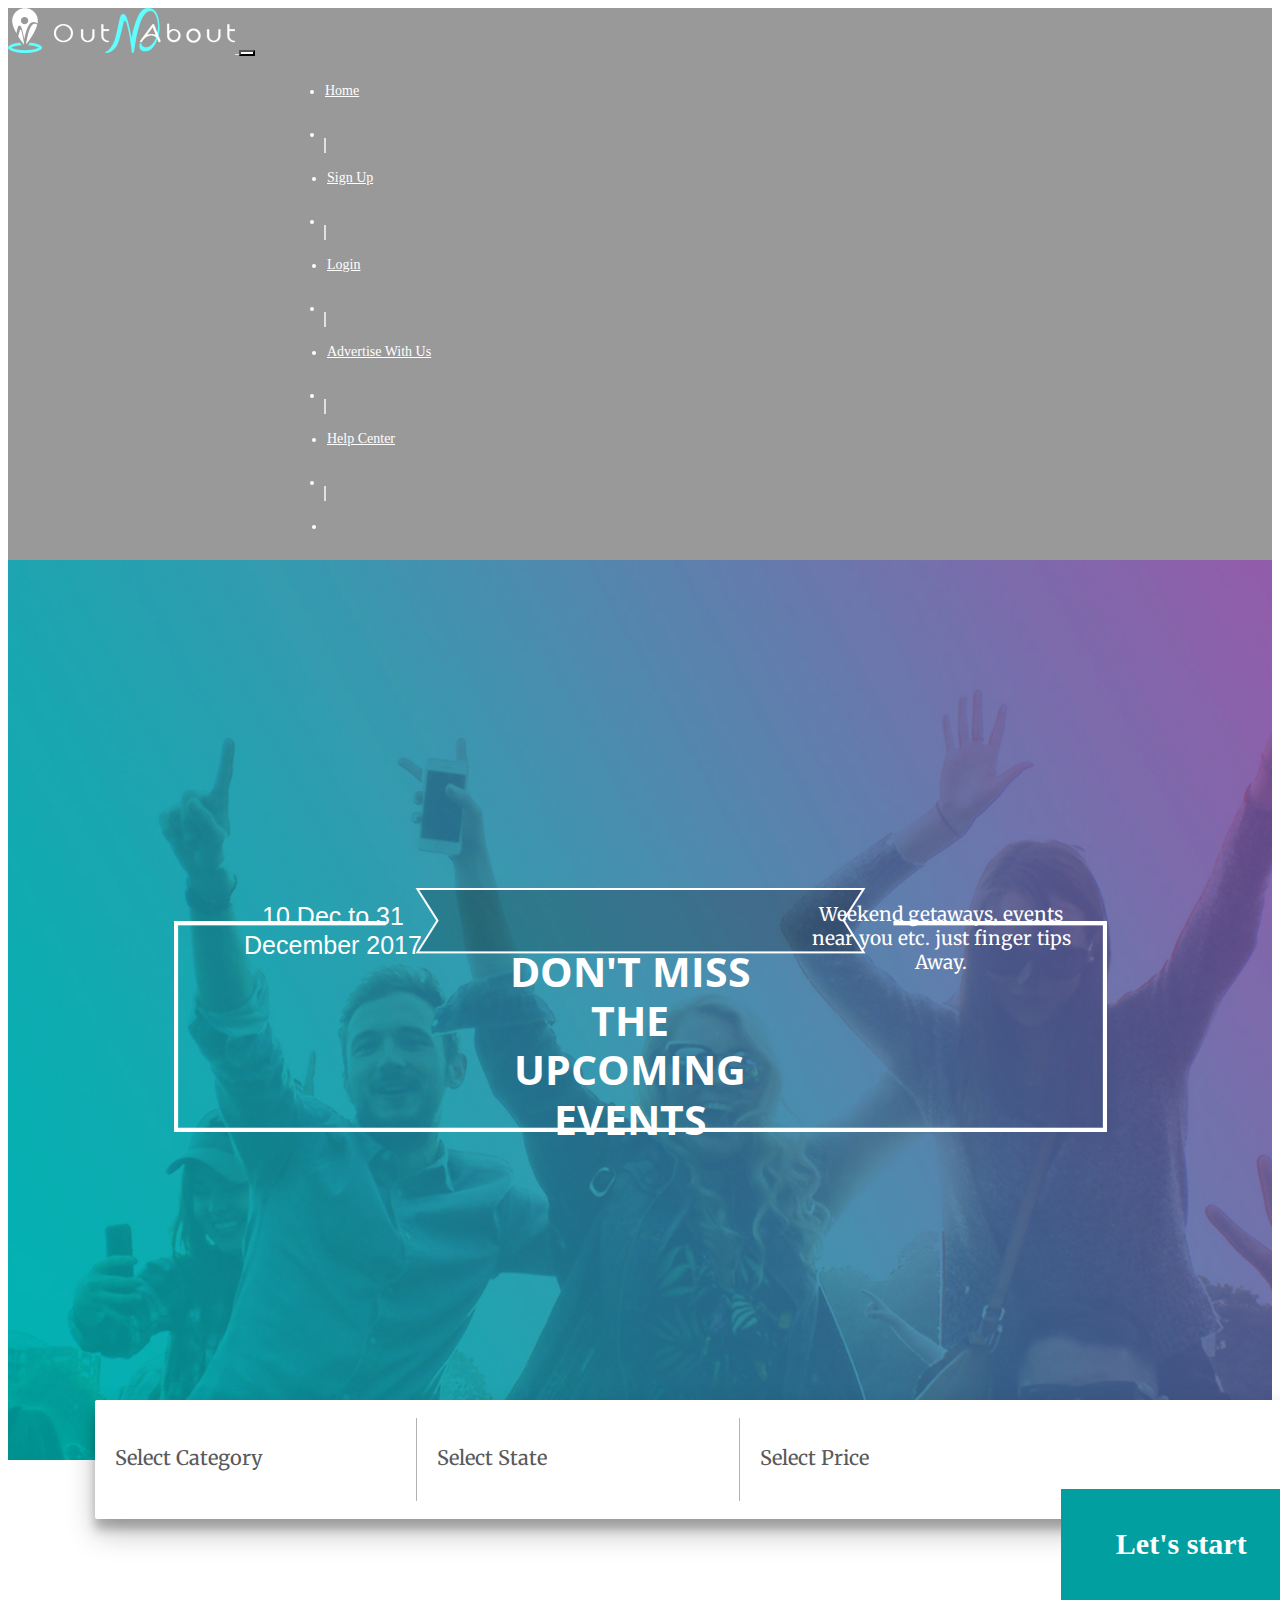
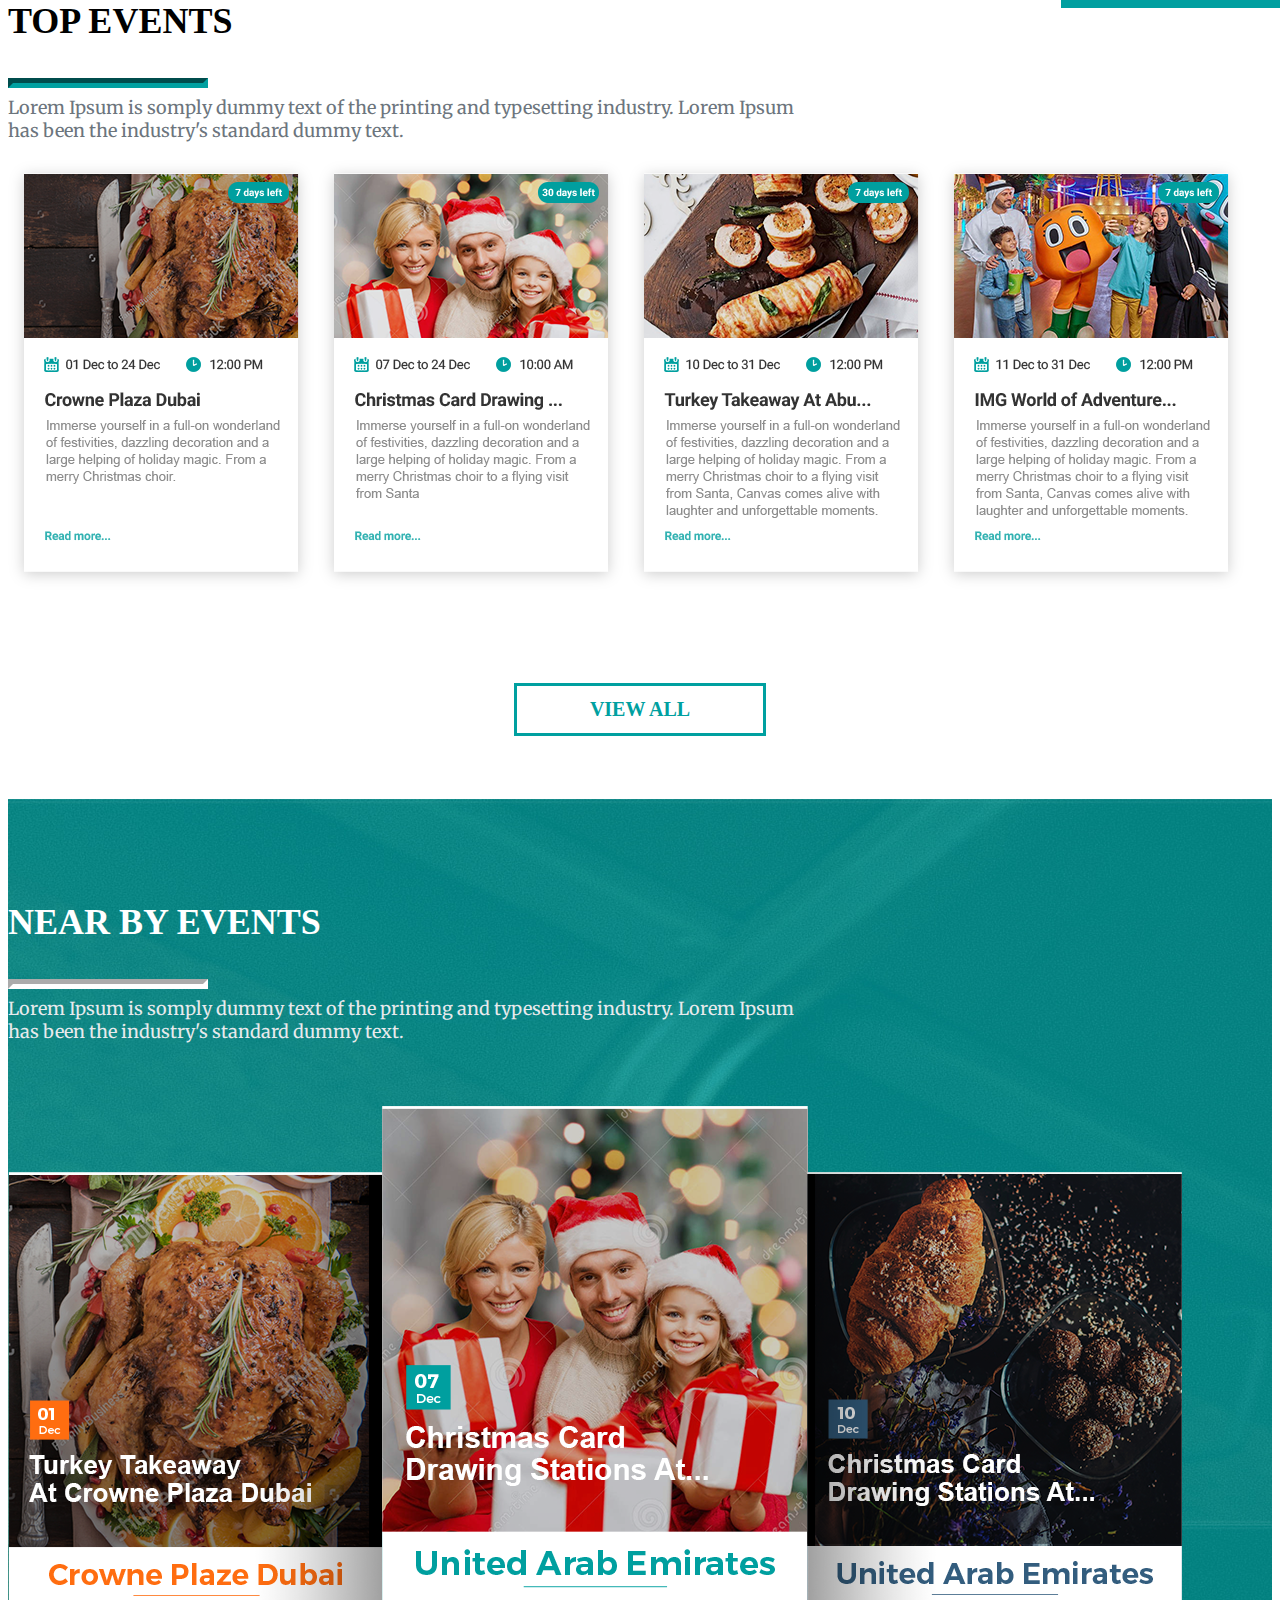
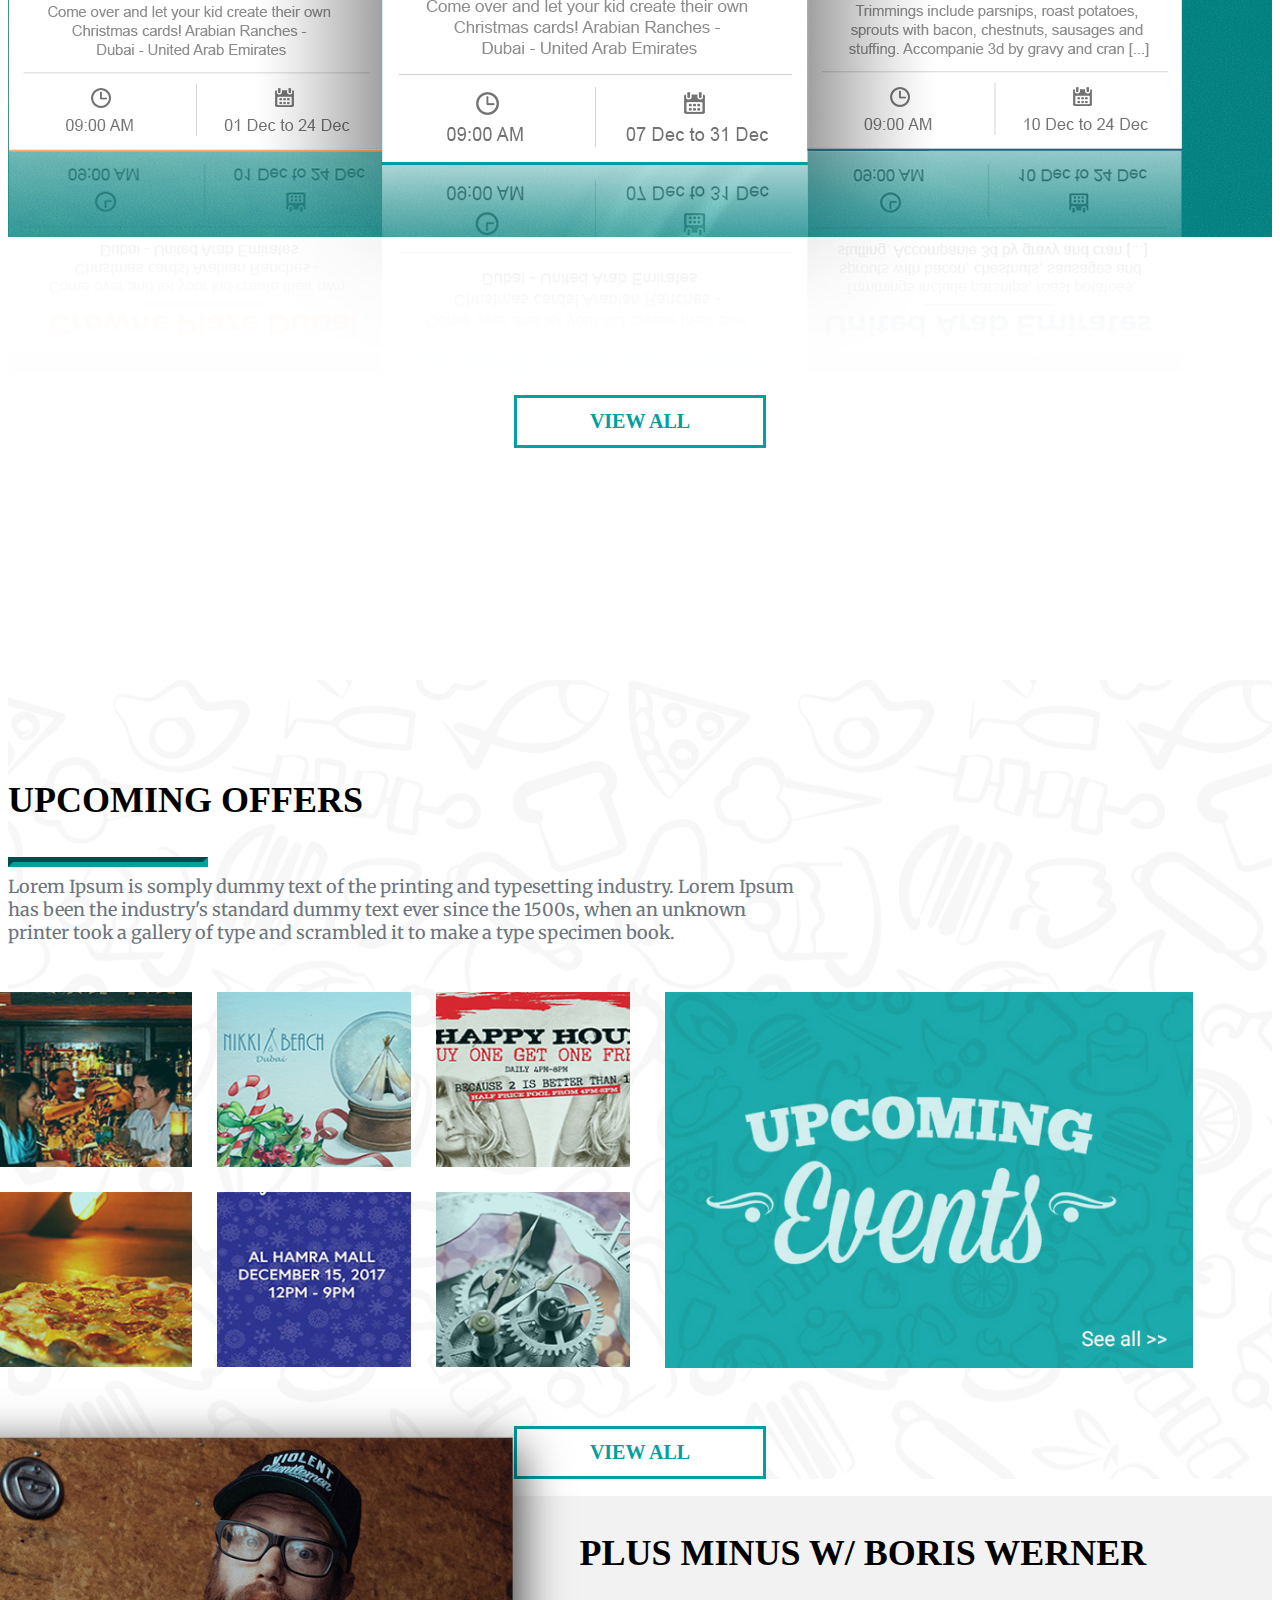
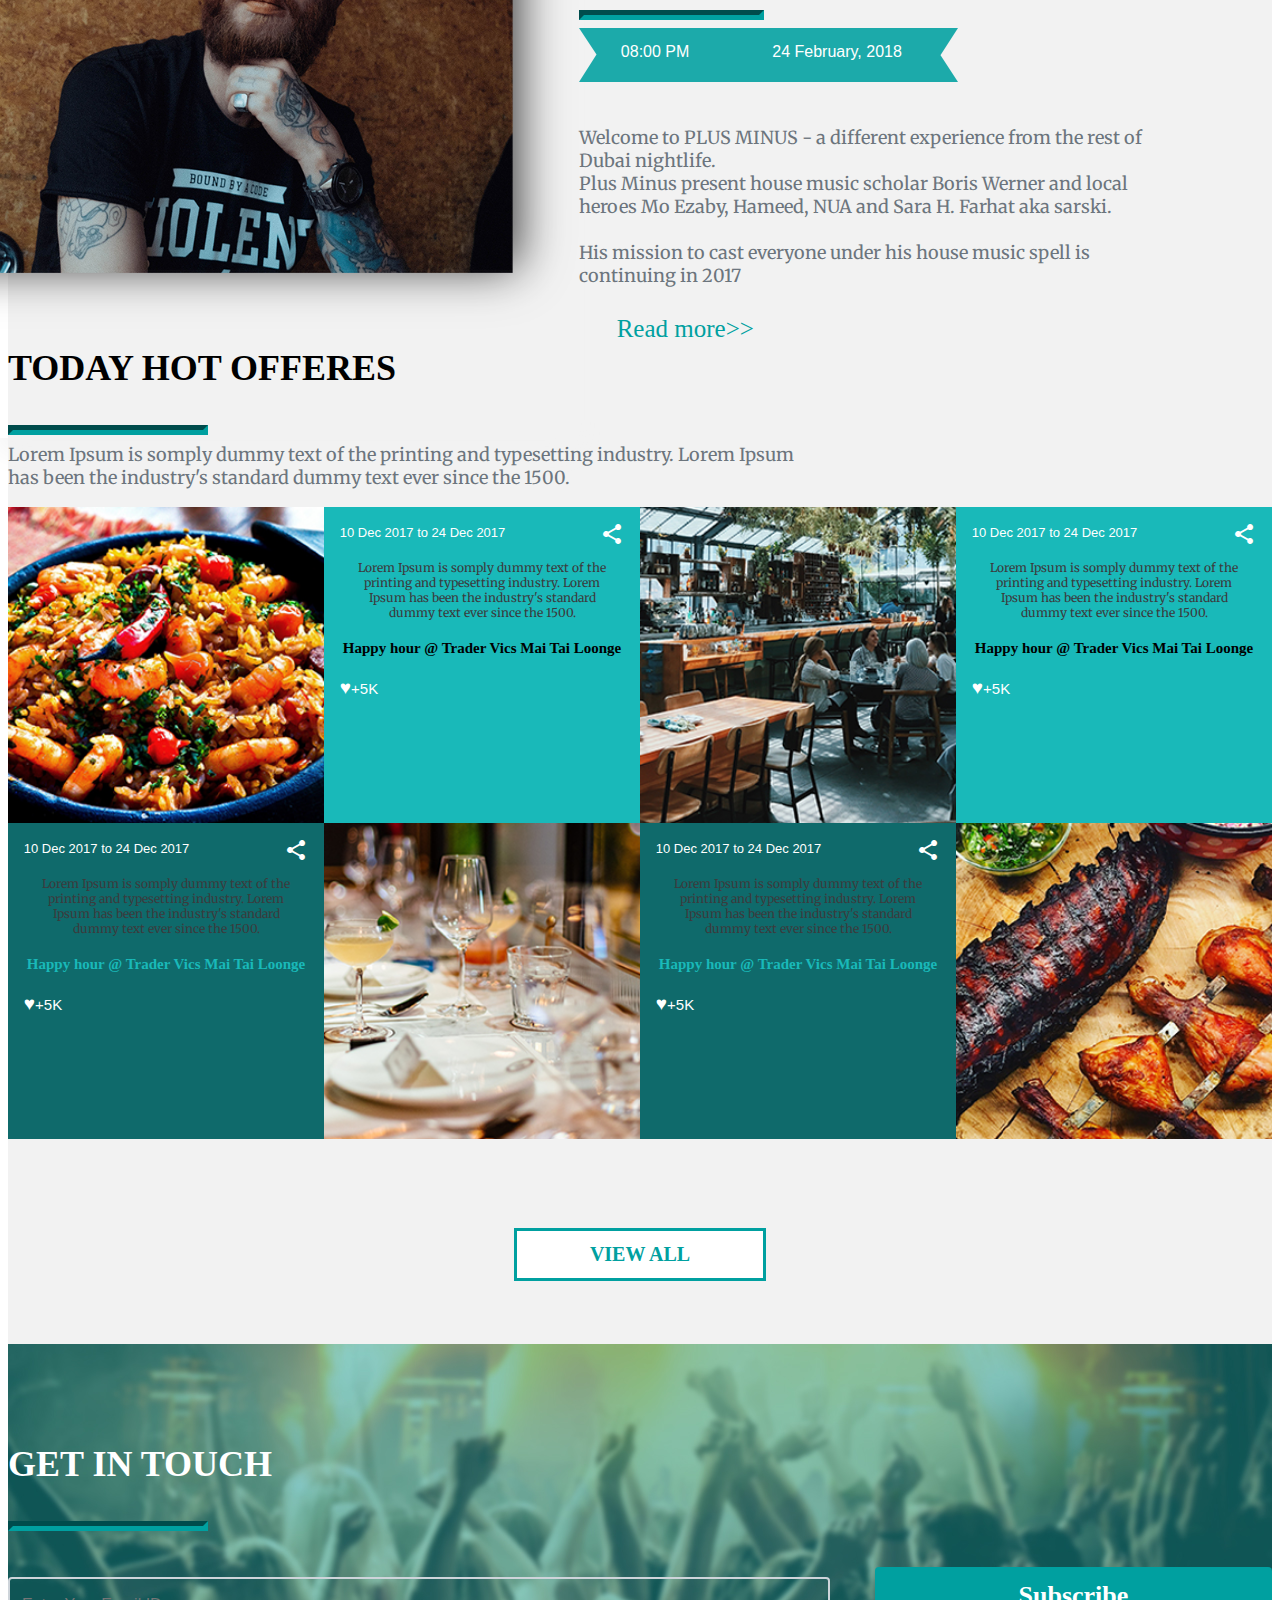
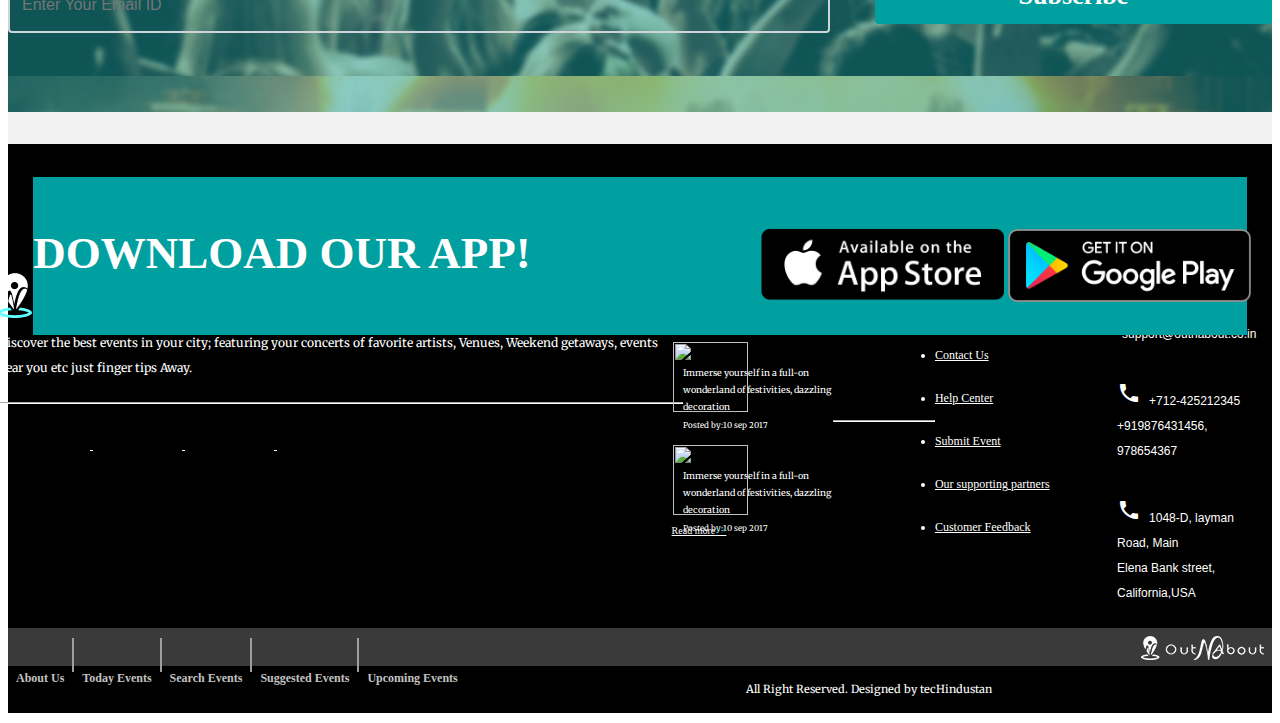
==== commit 5771e4d6: "images changed" ====
--- a/Index.html
+++ b/Index.html
@@ -5,7 +5,7 @@
    <head>
       <meta name="viewport" content="width=device-width,initial-scale=1.0">
       <link href='./css.css' rel="stylesheet">
-      <link href="https://fonts.googleapis.com/css?family=Roboto:300,400,500" rel="stylesheet"> 
+      <link href="https://fonts.googleapis.com/css?family=Roboto:300,400,500" rel="stylesheet">
       <link rel="stylesheet" href="https://maxcdn.bootstrapcdn.com/bootstrap/4.0.0-beta.3/css/bootstrap.min.css" integrity="sha384-Zug+QiDoJOrZ5t4lssLdxGhVrurbmBWopoEl+M6BdEfwnCJZtKxi1KgxUyJq13dy" crossorigin="anonymous">
       <link href="https://blackrockdigital.github.io/startbootstrap-creative/vendor/bootstrap/css/bootstrap.min.css" rel="stylesheet">
       <!-- Custom fonts for this template -->
@@ -83,6 +83,9 @@
       <header class="head-center">
          <div class="head-container">
             <img  src="images/image-haed.png" alt="image" style="width:100%;">
+
+
+
             <div class="row my-head-wrapper">
                <div class="col-lg-6 col-head">
                   <p class="text-fadded1" style="font-size: 25px; font-family: 'Dosis', sans-serif !important; margin-bottom:0rem; padding-left:
@@ -106,21 +109,21 @@
             <div>
                <div class="category">
                   <p class="select">Select Category</p>
-                  <i style="font-size:40px; float: right; margin-right: 19px;" class="fa arrow">&#xf107;</i>
+                  <i style="font-size:30px; float: right; margin-right: 19px; color: #8d8d8d;" class="fa arrow">&#xf107;</i>
                </div>
                <div class="outer">
                   <div class="inner"></div>
                </div>
                <div class="state">
                   <p class="select">Select State</p>
-                  <i style="font-size:40px; float: right; margin-right: 19px;" class="fa arrow">&#xf107;</i>
+                  <i style="font-size:30px; float: right; margin-right: 19px; color: #8d8d8d;" class="fa arrow">&#xf107;</i>
                </div>
                <div class="outer">
                   <div class="inner"></div>
                </div>
                <div class="price">
                   <p class="select">Select Price</p>
-                  <i style="font-size:40px; float: right; margin-right: 19px;" class="fa arrow">&#xf107;</i>
+                  <i style="font-size:30px; float: right; margin-right: 19px; color: #8d8d8d;" class="fa arrow">&#xf107;</i>
                </div>
                <div class="start">
                   <h2 class="let"><b>Let's start</b></h2>
@@ -134,9 +137,9 @@
          <p class="paragraph">Lorem Ipsum is somply dummy text of the printing and typesetting industry. Lorem Ipsum<br>
             has been the industry's standard dummy text.
          </p>
-         <div class="card-deck">
+         <!-- <div class="card-deck">
             <div class="card" style="margin-right:0">
-               <img class="card-img-top" src="images/3180625488_8be1556fef.jpg" alt="Card image cap" style="height: 50%;">
+               <img class="card-img-top" src="images/A.jpg" alt="Card image cap" style="height: 50%;">
                <div class="card-body">
                   <div class="clock-date1">
                      <i class="fa fa-calendar" style="color:  #00a0a0; font-size:19px;float:left"></i>
@@ -158,7 +161,7 @@
                </div>
             </div>
             <div class="card" style="margin-right:0">
-               <img class="card-img-top" src="images/christmas.jpeg" alt="Card image cap" style="height:50%;">
+               <img class="card-img-top" src="images/B.jpg" alt="Card image cap" style="height:50%;">
                <div class="card-body">
                   <div class="clock-date1">
                      <i class="fa fa-calendar" style="color:  #00a0a0; font-size:19px;float:left"></i>
@@ -180,7 +183,7 @@
                </div>
             </div>
             <div class="card" style="margin-right:0">
-               <img class="card-img-top" src="images/images.jpeg" alt="Card image cap" style="height:50%;">
+               <img class="card-img-top" src="images/C.jpg" alt="Card image cap" style="height:50%;">
                <div class="card-body">
                   <div class="clock-date1">
                      <i class="fa fa-calendar" style="color:  #00a0a0; font-size:19px;float:left"></i>
@@ -202,7 +205,7 @@
                </div>
             </div>
             <div class="card" style="margin-right:0">
-               <img class="card-img-top" src="images/smoky-carrot-dogs-with-nacho-sauce-1706p138.jpeg" alt="card-img-cap" style="height:50%;">
+               <img class="card-img-top" src="images/D.jpg" alt="card-img-cap" style="height:50%;">
                <div class="card-body">
                   <div class="clock-date1">
                      <i class="fa fa-calendar" style="color:  #00a0a0; font-size:19px;float:left"></i>
@@ -223,7 +226,15 @@
                   <small class="text-muted1">Read more...</small>
                </div>
             </div>
+         </div> -->
+         <div class="top-cards">
+           <div>
+           <img src="images/1img.png" alt="image">
+           <img src="images/2img.png" alt="image">
+           <img src="images/3img.png" alt="image">
+           <img src="images/4img.png" alt="image">
          </div>
+       </div>
          <div class="view_all">
             <h2>
                <a class="ng-binding" href="#">View All</a>
@@ -233,7 +244,7 @@
       <section class="dark">
          <div class="container">
             <div class="content">
-               <h3 class="heading2"><b>NEAR BY EVENTS</b></h3>
+               <h3 class="heading-heading"><b>NEAR BY EVENTS</b></h3>
                <hr class="line2">
                <p class="paragraph1">Lorem Ipsum is somply dummy text of the printing and typesetting industry. Lorem Ipsum<br>
                   has been the industry's standard dummy text.
@@ -323,22 +334,22 @@
                   <div class="grid-col">
                      <div class="grid-container">
                         <div class="grid-item">
-                           <img src="images/1-RIS_6IbCLYv1X3bzYW1lmA.jpeg" class="grid-item-img">
+                           <img src="images/1.jpg" class="grid-item-img">
                         </div>
                         <div class="grid-item">
-                           <img src="images/20CBCoupon.jpg" class="grid-item-img">
+                           <img src="images/2.jpg" class="grid-item-img">
                         </div>
                         <div class="grid-item">
-                           <img src="images/TH01GRINDER.jpeg" class="grid-item-img">
+                           <img src="images/3.jpg" class="grid-item-img">
                         </div>
                         <div class="grid-item">
-                           <img src="images/food-cubes-raw-lernert-sander-volkskrant-full-size.jpg" class="grid-item-img">
+                           <img src="images/4.jpg" class="grid-item-img">
                         </div>
                         <div class="grid-item">
-                           <img src="images/General-Tso%u2019s-Chicken.jpg" class="grid-item-img">
+                           <img src="images/5.jpeg" class="grid-item-img">
                         </div>
                         <div class="grid-item">
-                           <img src="images/food-day-background-with-heart-design_23-2147686313.jpg" class="grid-item-img">
+                           <img src="images/6.jpeg" class="grid-item-img">
                         </div>
                      </div>
                   </div>
@@ -362,7 +373,7 @@
       <div class="row">
       <div class="col1">
       <div class="image">
-      <img src="images/images3.persgroep.net.jpeg" style="width: 90%;">
+      <img src="images/img-boris.png" style="width: 100%;">
       </div>
       </div>
       <div class="col2">
@@ -404,7 +415,7 @@
       </div>
       <div class="grid-container1">
       <div class="grid-item1">
-      <img src="images/11.jpg" class="grid-item-img1">
+      <img src="images/1_img.jpg" class="grid-item-img1">
       </div>
       <div class="grid-item11">
 
@@ -422,7 +433,7 @@
       <p class="heart"><span style="font-size:19px; font-family:'Dosis', sans-serif">&hearts;</span>+5K</p>
       </div>
       <div class="grid-item1">
-      <img src="images/3.jpg" class="grid-item-img1">
+      <img src="images/2_img.jpg" class="grid-item-img1">
       </div>
       <div class="grid-item11">
       <div class="clock-date">
@@ -453,7 +464,7 @@
       <p class="heart"><span style="font-size:19px;">&hearts;</span>+5K</p>
       </div>
       <div class="grid-item1">
-      <img src="images/4.jpg" class="grid-item-img1">
+      <img src="images/3_img.jpg" class="grid-item-img1">
       </div>
       <div class="grid-item12">
       <div class="clock-date">
@@ -470,7 +481,7 @@
       <p class="heart"><span style="font-size:19px;">&hearts;</span>+5K</p>
       </div>
       <div class="grid-item1">
-      <img src="images/5.jpg" class="grid-item-img1">
+      <img src="images/4_img.jpg" class="grid-item-img1">
       </div>
       </div>
       <div class="view_all">
@@ -482,7 +493,7 @@
       <div class="new-image">
       <div class="container">
       <div class="content5">
-      <h3 class="heading2"><b>GET IN TOUCH</b></h3>
+      <h3 class="heading-heading"><b>GET IN TOUCH</b></h3>
       <hr class="line">
       <form style="padding-top: 3%;">
       <div class="form-group">
--- a/css.css
+++ b/css.css
@@ -30,14 +30,12 @@
 
 #mainNav .navbar-brand {
 color: rgba(255,255,255,.7);
-font-weight: 700;
 text-transform: uppercase;
-font-family: 'Open Sans','Helvetica Neue',Arial,sans-serif;
+font-family: roboto condensed;
 }
 #mainNav {
-    border-color: transparent;
-
-    background: rgba(0, 0, 0, 0.4) none repeat scroll 0 0;
+  border-color: transparent;
+  background: rgba(0, 0, 0, 0.4) none repeat scroll 0 0;
 }
 .navbar-light .navbar-nav .nav-link{
 color: #fff;
@@ -59,13 +57,25 @@
 color: #00a0a0 !important;
 text-decoration: none;
 }
-
+/* #mainNav .navbar-nav>li.nav-item>a.nav-link, {
+  font-size: 16px !important;
+  color: #fff !important !important;
+
+  padding: 7px 12px !important;
+  text-transform: capitalize !important;
+  background: transparent !important;
+  border: dashed 1px transparent !important;
+} */
+#mainNav .navbar-nav>li.nav-item>a.nav-link {
+  font-size: 14px!important;
+  font-weight: normal !important;
+  text-transform: capitalize !important;
+}
 .navbar-nav > li > a {
 color: #fff !important;
-font-size: 16px;
+font-size: 16px
 padding: 7px 12px;
 text-transform: capitalize;
-background: transparent;
 border: dashed 1px transparent;
 }
 .navbar-nav > li > a:
@@ -79,7 +89,7 @@
 min-height: 650px;
 padding-top: 0;
 padding-bottom: 0;
-background-image: url("images/events_0_107_136.jpeg");
+background-image: url("images/header_bg.jpg");
 background-position: center center;
 background-size: cover;
 color: #fff;
@@ -176,11 +186,11 @@
 border-width: 5px;
 }
 .heading{
-font-size: 40px;
-}
-
-.heading2 {
-font-size: 40px;
+font-size: 36px;
+}
+
+.heading-heading {
+font-size: 36px;
 color: #fff;
 }
 .material-card {
@@ -197,7 +207,7 @@
 .paragraph {
 color: #6c757d;
 font-size: 18px;
-margin-top: 20px;
+
 }
 .paragraph2 {
 font-size: 12px;
@@ -350,10 +360,10 @@
 margin-top: 5%;
 }
 .dark {
-background-color: #02807F;
+background-image: url("images/nearby_bg.jpg");
 width: 100%;
 margin-top: 5%;
-height:100%;
+height:110%;
 padding-top: 66px;
 
 }
@@ -369,10 +379,10 @@
 }
 .light {
 width: 100%;
-background-image: url("images/background2.jpg");
+background-image: url("images/bg.jpg");
 background-repeat: no-repeat;
 padding-top: 0;
-margin-top: 42%;
+margin-top: 35%;
 
 }
 .content2 {
@@ -382,12 +392,9 @@
 .card-deck {
   margin-right: 0px;
 }
-
-
-
 .container-fluid  {
   position: relative;
-    top: 30px;
+  top: 30px;
 }
 .grid-container {
 display: grid;
@@ -399,24 +406,24 @@
 float: left;
 }
 .category {
-font-size: 24px;
-color: #585858;
+font-size: 20px;
+color: #595959;
 margin-top: 45px;
 float: left;
 width: 25%;
 margin-left: 20px;
 }
 .state {
-font-size: 24px;
-color: #585858;
+font-size: 20px;
+color: #595959;
 margin-top: 45px;
 float: left;
 width: 25%;
 margin-left: 20px;
 }
 .price {
-font-size: 24px;
-color: #585858;
+font-size: 20px;
+color: #595959;
 margin-top: 45px;
 float: left;
 width: 25%;
@@ -471,7 +478,7 @@
 .upcoming-events {
 float: left;
 width: 100%;
-background-image: url("images/./upcoming.jpg");
+background-image: url("images/upcoming.jpg");
 height: 100%;
 background-size: contain;
    background-repeat: no-repeat;
@@ -490,7 +497,7 @@
 top: -20%;
 }
 .container-plus {
-background-color: #dee0e2;
+background-color: #f2f2f2;
 
 }
 .row {
@@ -501,7 +508,7 @@
 .col1 {
 width: 50%;
 
-box-shadow:  0 14px 28px #dee0e2; 0 10px 10px #dee0e2;
+box-shadow:  0 14px 28px #f2f2f2;
 }
 .col2 {
 width: 50%;
@@ -546,9 +553,9 @@
 color: #19b9b9;
 }
 .new-image {
-background-image: url("images/./dark-vintage.jpg");
+background-image: url("images/./bottom_bg.jpg");
 padding-top: 0;
-padding-bottom: 3%;
+padding-bottom: 5%;
 margin-top: 5%;
 }
 .content5 {
@@ -715,7 +722,7 @@
 }
 .out1 {
 width: 2px;
-    height: 60px;
+height: 50px;
 margin: auto;
 position: relative;
 overflow: hidden;
@@ -724,9 +731,9 @@
 .inn1 {
 position: absolute;
 width:100%;
-height: 40%;
+height: 30%;
 background:rgba(255,255,255,.7);
-top: 30%;
+top: 50%;
 }
 .logo-col {
 width: 30%;
@@ -1019,9 +1026,7 @@
     position: relative !important;
     right: 10px !important;
   }
-  .light {
-    margin-top: 52%;
-  }
+
   .grid-item-img {
     height: 146px;
   }
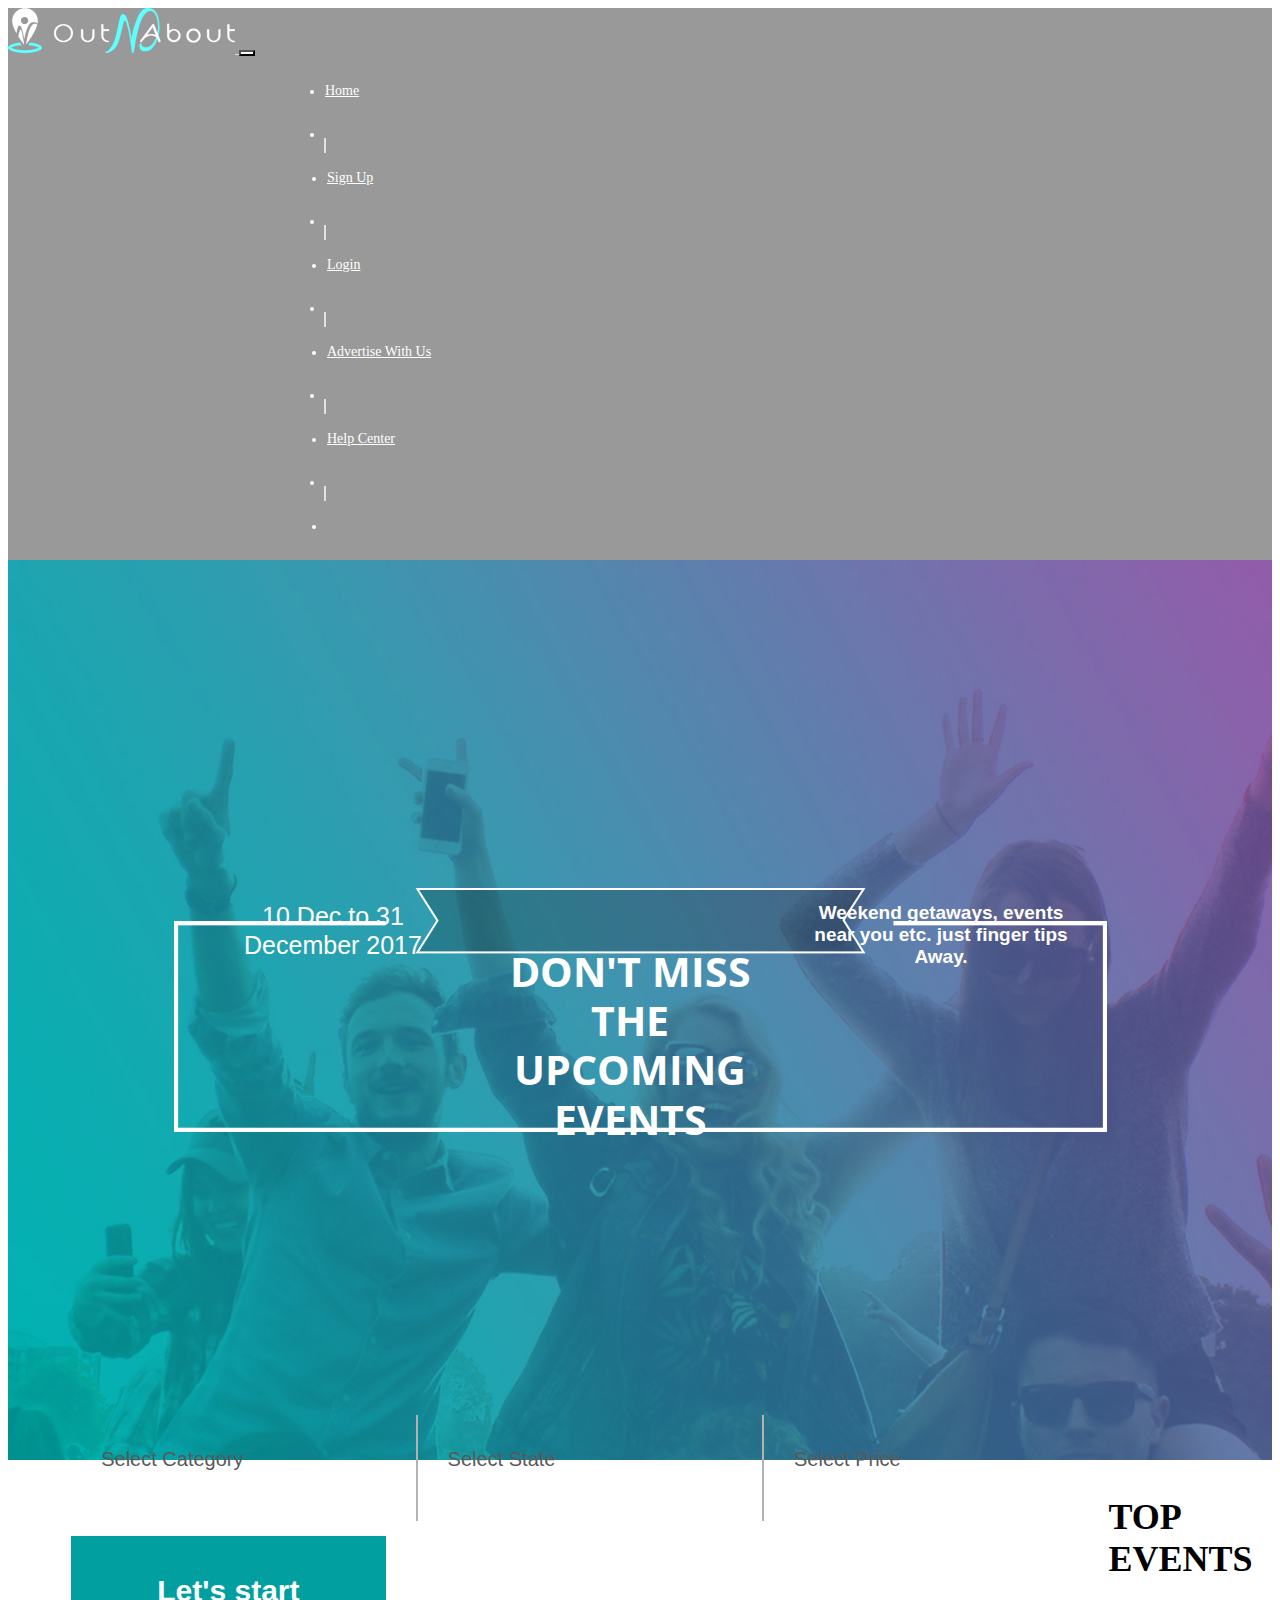
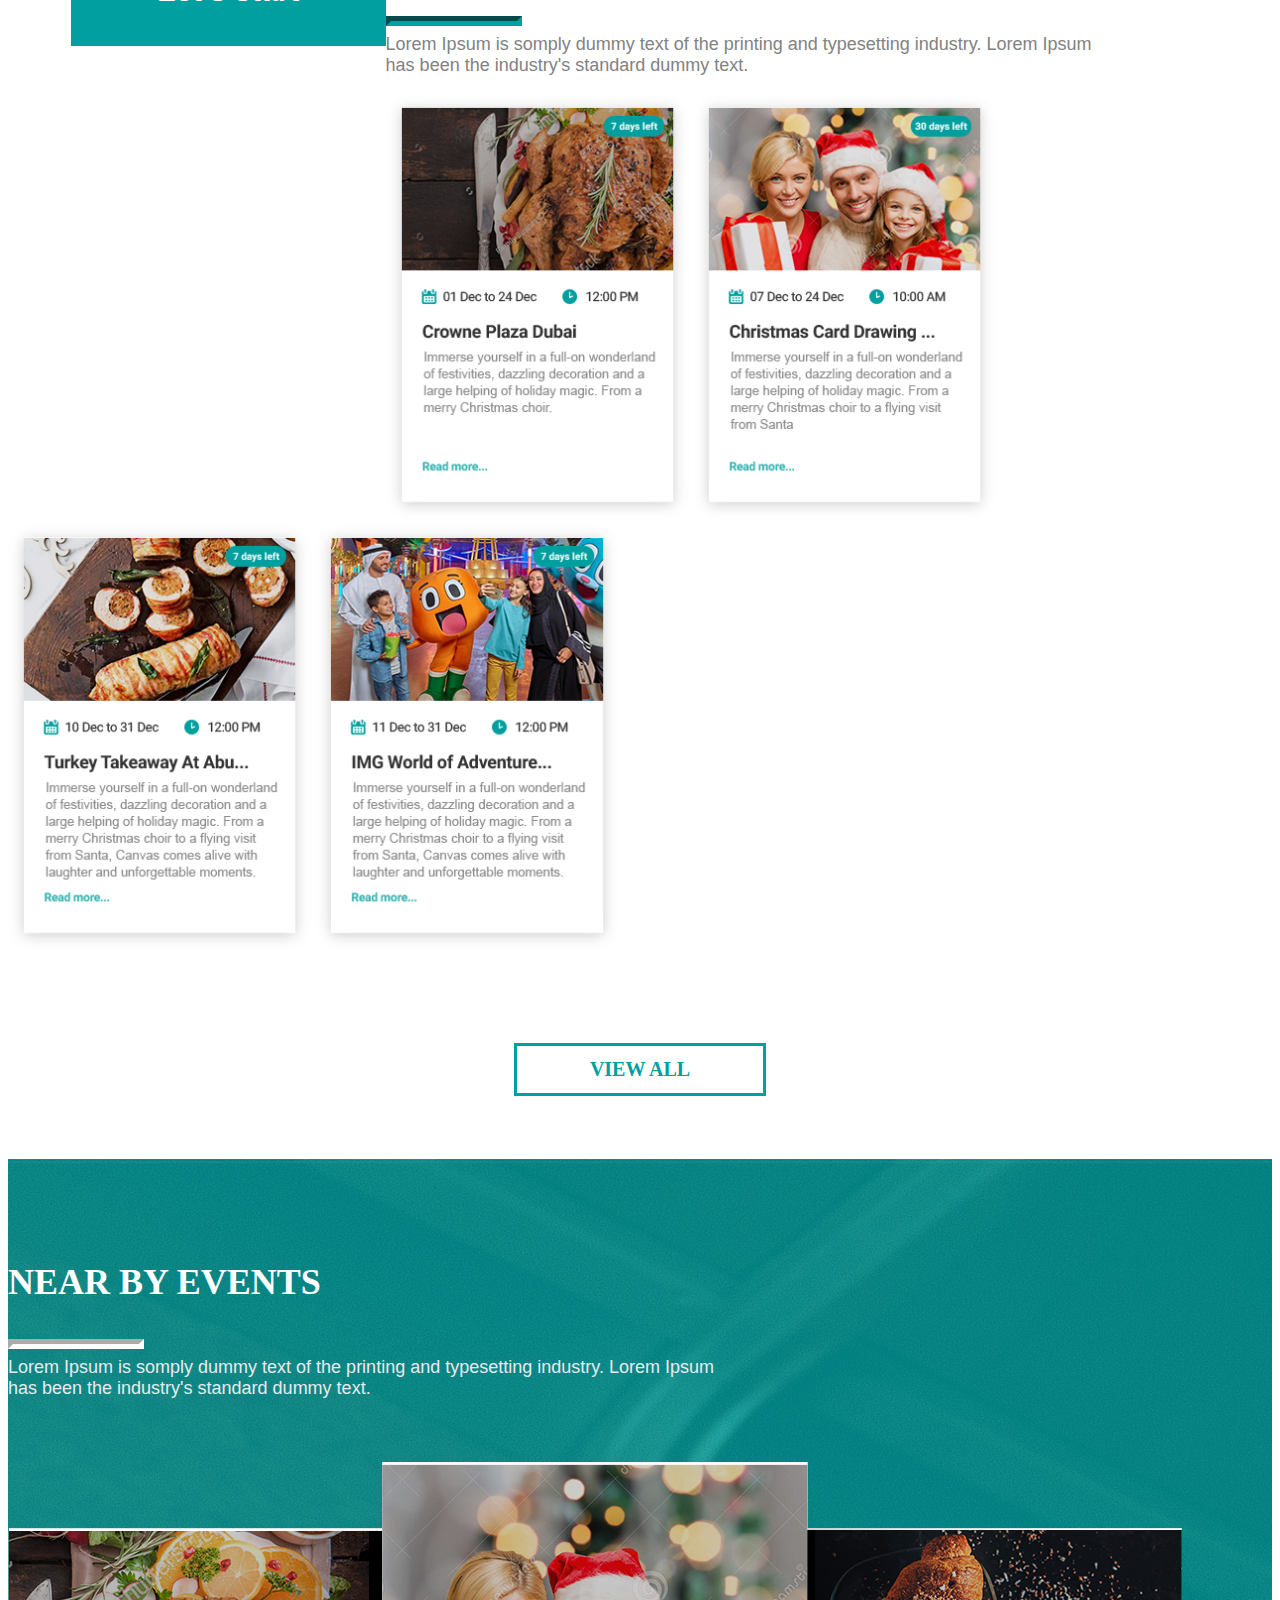
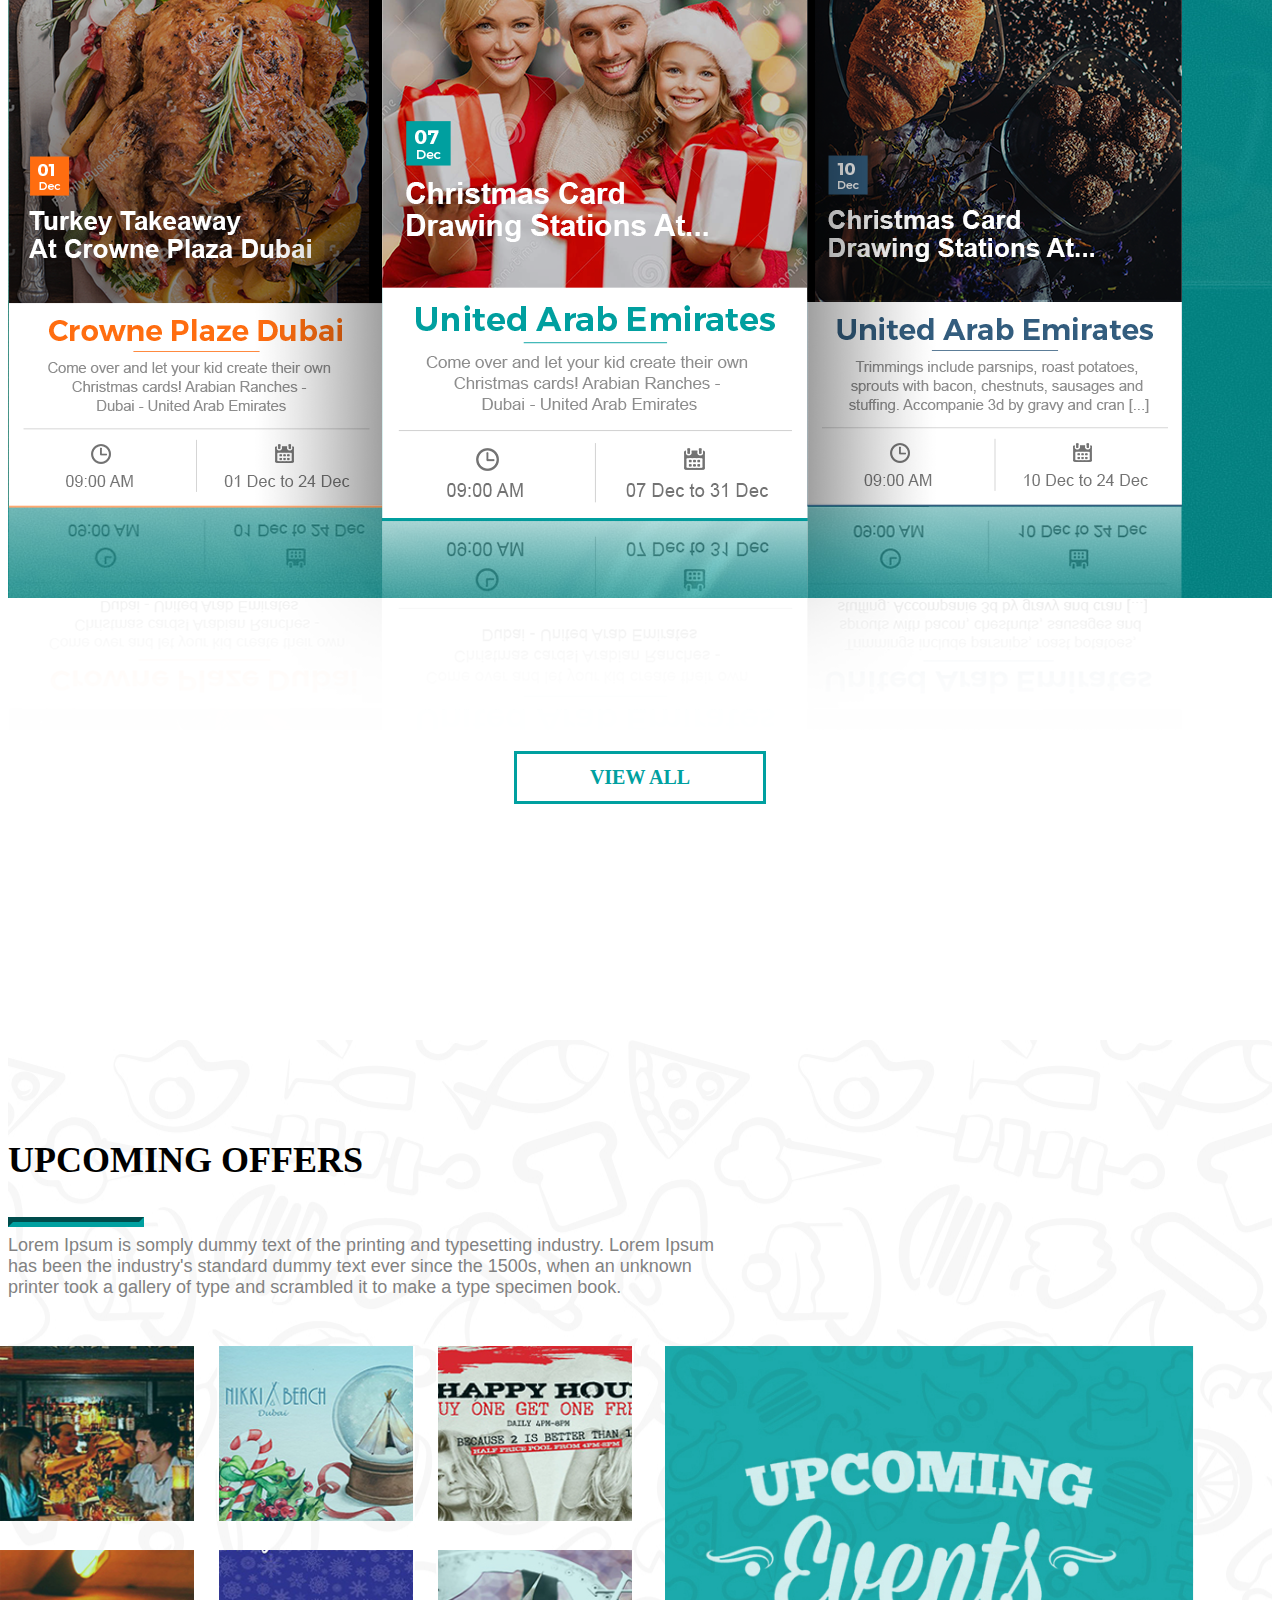
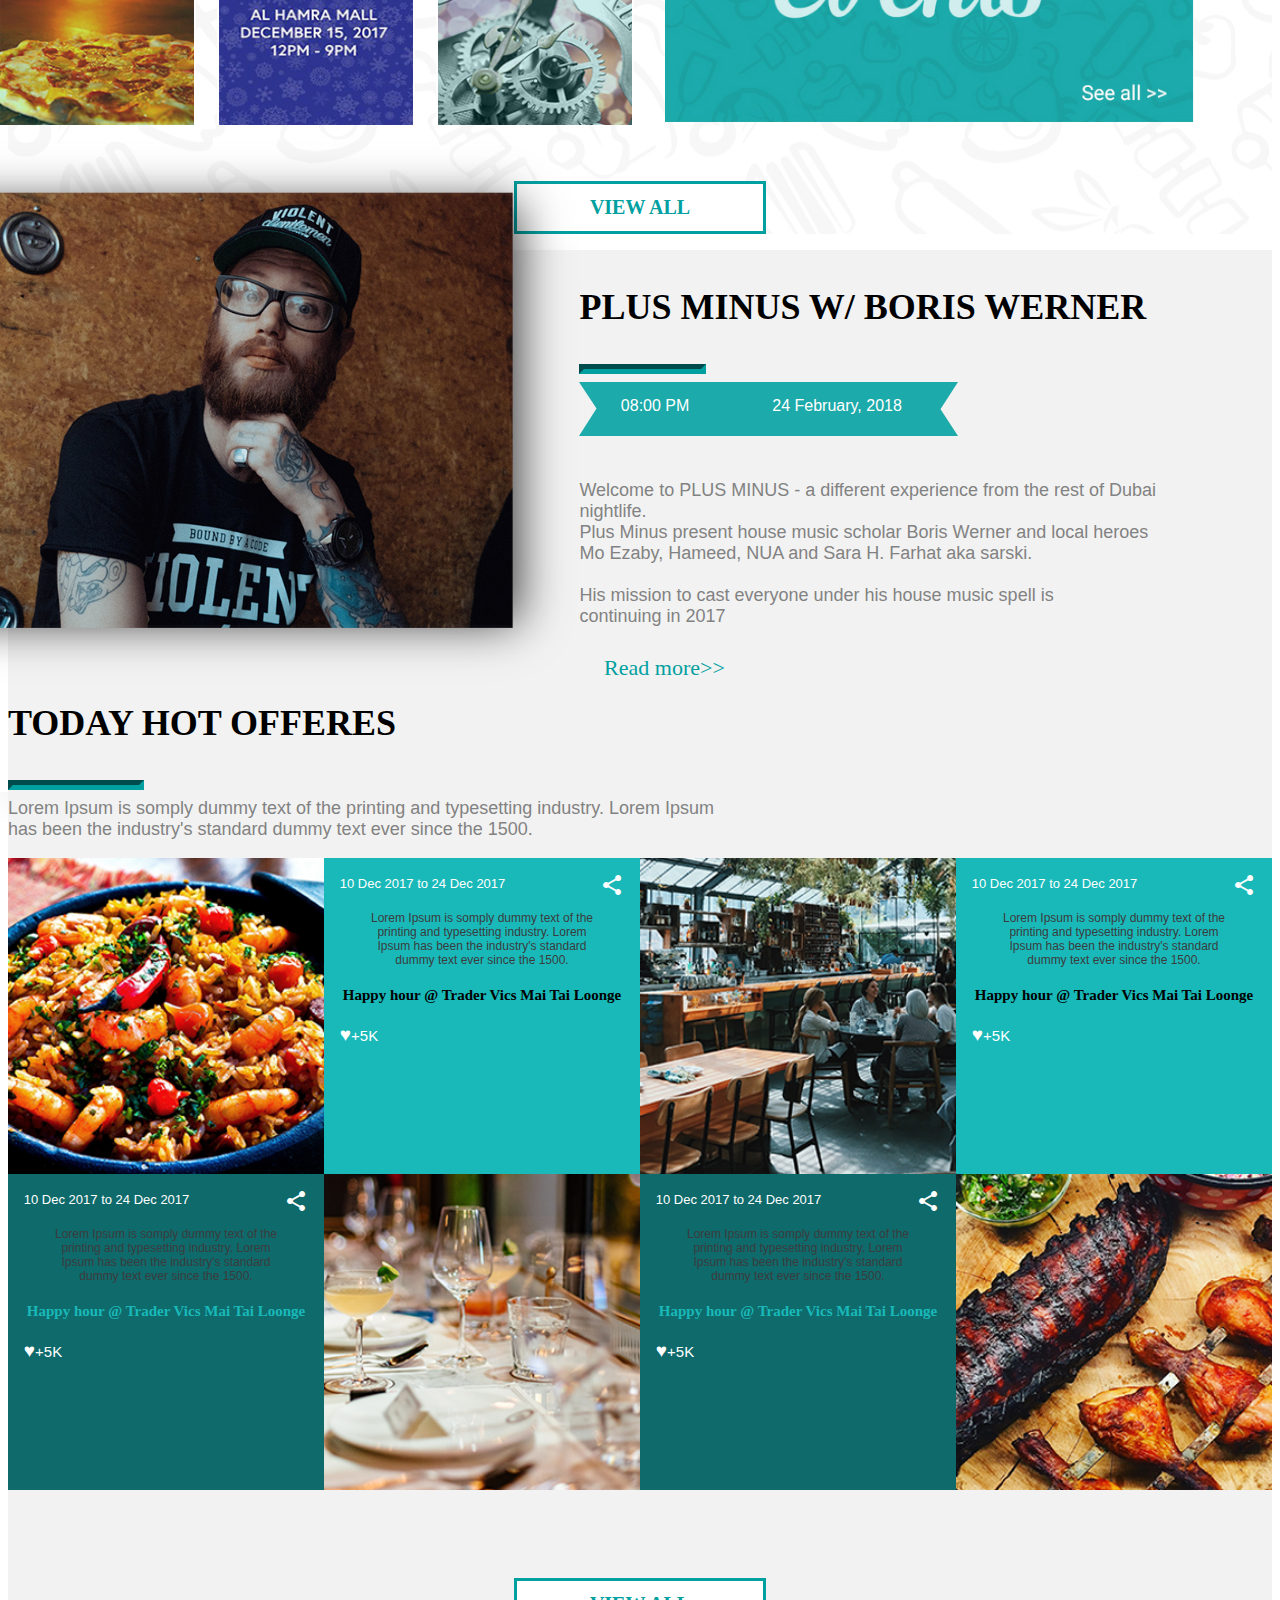
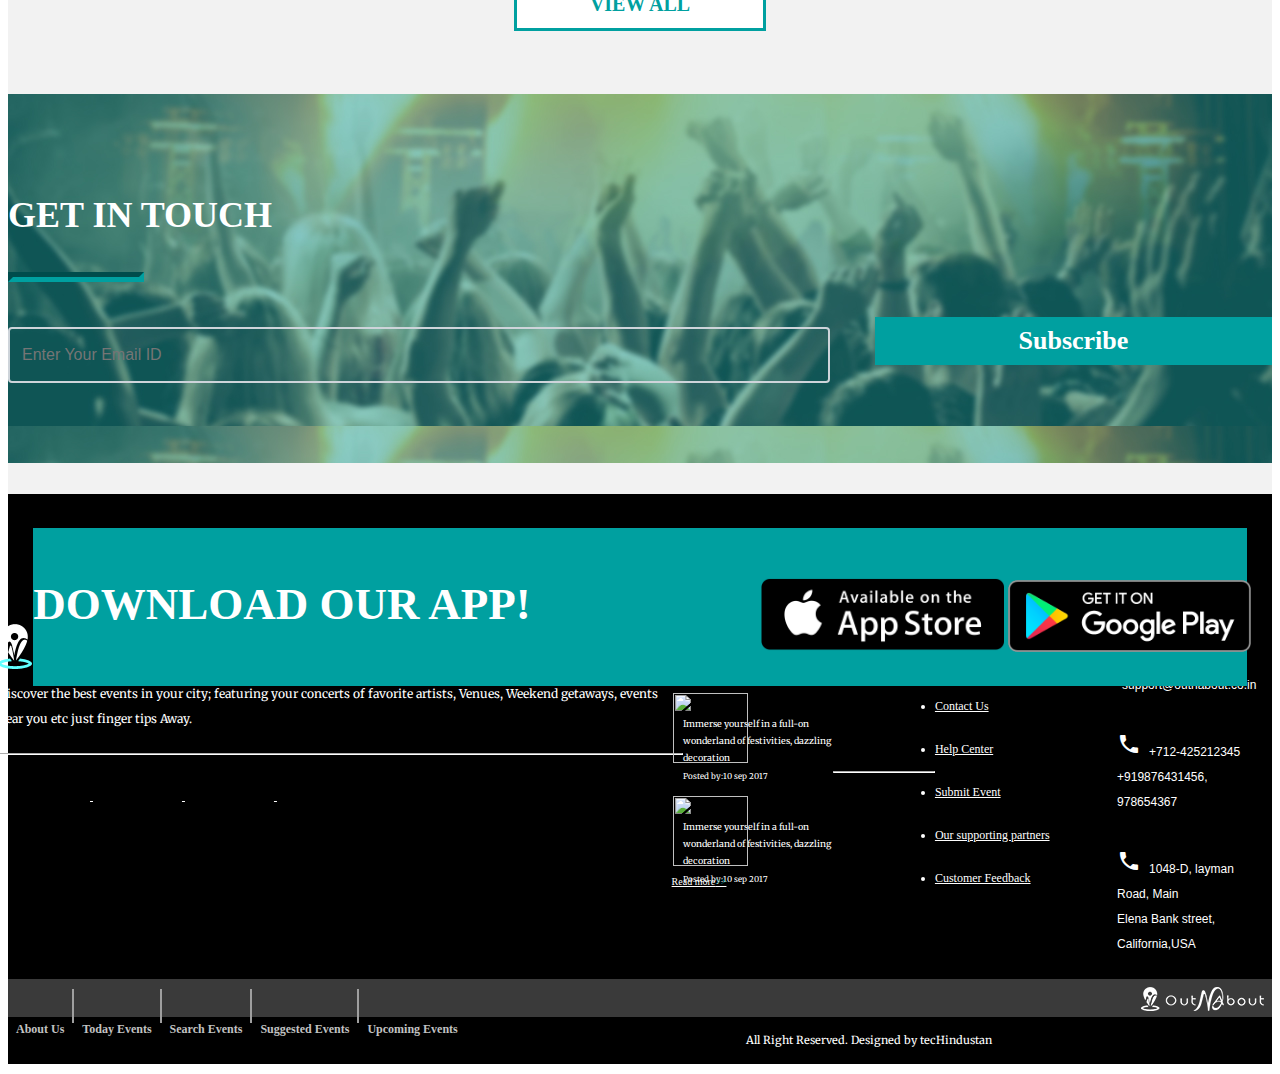
==== commit 2282716a: "font-family changed" ====
--- a/Index.html
+++ b/Index.html
@@ -8,6 +8,7 @@
       <link href="https://fonts.googleapis.com/css?family=Roboto:300,400,500" rel="stylesheet">
       <link rel="stylesheet" href="https://maxcdn.bootstrapcdn.com/bootstrap/4.0.0-beta.3/css/bootstrap.min.css" integrity="sha384-Zug+QiDoJOrZ5t4lssLdxGhVrurbmBWopoEl+M6BdEfwnCJZtKxi1KgxUyJq13dy" crossorigin="anonymous">
       <link href="https://blackrockdigital.github.io/startbootstrap-creative/vendor/bootstrap/css/bootstrap.min.css" rel="stylesheet">
+     <link href="http://allfont.net/allfont.css?fonts=roboto-condensed-light-italic" rel="stylesheet" type="text/css" />
       <!-- Custom fonts for this template -->
       <link href="https://blackrockdigital.github.io/startbootstrap-creative/vendor/font-awesome/css/font-awesome.min.css" rel="stylesheet" type="text/css">
       <link href='https://fonts.googleapis.com/css?family=Open+Sans:300italic,400italic,600italic,700italic,800italic,400,300,600,700,800' rel='stylesheet' type='text/css'>
@@ -74,7 +75,7 @@
                      </div>
                   </li>
                   <li class="nav-item">
-                     <a class="nav-link" href="#"><i class="fa fa-search" style="font-size:25px; line-height: 45px;"></i></a>
+                     <a class="nav-link" href="#"><i class="fa fa-search" style="font-size:20px; line-height: 45px;"></i></a>
                   </li>
                </ul>
             </div>
@@ -98,13 +99,13 @@
                </div>
                <div class="col-lg-8 col-head">
                   <p class="text-fadded">
-                     Weekend getaways, events near you etc. just finger tips Away.
+                    <b> Weekend getaways, events near you etc. just finger tips Away.</b>
                   </p>
                </div>
             </div>
          </div>
       </header>
-      <div class="material-card">
+      <!-- <div class="material-card">
          <div class="card card-4" style="height:66%;">
             <div>
                <div class="category">
@@ -130,6 +131,21 @@
                </div>
             </div>
          </div>
+      </div> -->
+      <div class="custom-cards">
+        <div>
+          <p class="select-para"><span class="pull-left">Select Category</span><i style="font-size:30px; color: #8d8d8d;" class="fa arrow pull-right">&#xf107;</i></p>
+
+
+        </div>
+        <div>
+          <p class="select-para"><span class="pull-left">Select State</span> <i style="font-size:30px; color: #8d8d8d;" class="fa arrow pull-right">&#xf107;</i></p>
+        </div>
+        <div style="border-right: none;">
+          <p class="select-para"><span class="pull-left">Select Price</span> <i style="font-size:30px; color: #8d8d8d;" class="fa arrow pull-right">&#xf107;</i></p>
+        </div>
+        <div style="border-right: none;" class="lets-start">Let's start</div>
+        <article class="clearfix"></article>
       </div>
       <div class="container">
          <h3 class="heading"><b>TOP EVENTS</b></h3>
@@ -229,10 +245,10 @@
          </div> -->
          <div class="top-cards">
            <div>
-           <img src="images/1img.png" alt="image">
-           <img src="images/2img.png" alt="image">
-           <img src="images/3img.png" alt="image">
-           <img src="images/4img.png" alt="image">
+           <img src="images/1img.png" alt="image" style="width: 24%;">
+           <img src="images/2img.png" alt="image" style="width: 24%;">
+           <img src="images/3img.png" alt="image" style="width: 24%;">
+           <img src="images/4img.png" alt="image" style="width: 24%;">
          </div>
        </div>
          <div class="view_all">
@@ -332,14 +348,14 @@
             <div class="container-fluid">
                <div class="row my-grids">
                   <div class="grid-col">
-                     <div class="grid-container">
-                        <div class="grid-item">
+                    <div class="grid-container custom-grid-container">
+                       <div class="grid-item margin-bottom-grid">
                            <img src="images/1.jpg" class="grid-item-img">
                         </div>
-                        <div class="grid-item">
+                        <div class="grid-item margin-bottom-grid">
                            <img src="images/2.jpg" class="grid-item-img">
                         </div>
-                        <div class="grid-item">
+                        <div class="grid-item margin-bottom-grid">
                            <img src="images/3.jpg" class="grid-item-img">
                         </div>
                         <div class="grid-item">
@@ -401,7 +417,7 @@
       </p>
       </div>
       <div>
-      <a class="read-more11" href="http://outnaboutme.com/blog/?p=67" style="color: #00a0a0; font-size: 25px; position: relative; right: 70%; top: 10px; float: right; text-decoration:none;">Read more<span style="color:#00a0a0;">>></span></a>
+      <a class="read-more11" href="http://outnaboutme.com/blog/?p=67" style="color: #00a0a0; font-size: 22px; position: relative; right: 75%; top: 10px; float: right; text-decoration:none;">Read more<span style="color:#00a0a0;">>></span></a>
       </div>
       </div>
       </div>
@@ -495,6 +511,8 @@
       <div class="content5">
       <h3 class="heading-heading"><b>GET IN TOUCH</b></h3>
       <hr class="line">
+
+
       <form style="padding-top: 3%;">
       <div class="form-group">
       <label for="inputEmailid"></label>
@@ -504,18 +522,20 @@
       <div class="button">
       Subscribe
       </div>
+
+
       </div>
       </div>
       </div>
       <div class="dwnld">
       <div class="container">
-      <div class="download">
+
       <h2 class="dwnld-app">DOWNLOAD OUR APP!</h2>
       <div class="img2">
       <img src="images/available_apple.png" style="width: 40%;">
       <img src="images/appstore-google.png" style="width: 40%">
       </div>
-      </div>
+
       </div>
       </div>
       </section>
--- a/css.css
+++ b/css.css
@@ -149,6 +149,7 @@
 text-align: center;
 box-sizing: border-box;
 font-size: 19px;
+font-family: Roboto Condensed, sans-serif;
 }
 .card-text {
 font-size: 12px;
@@ -170,19 +171,19 @@
 .line {
 border-color: #00a0a0;
 margin-left: 0;
-max-width: 15%;
+max-width: 10%;
 border-width: 5px;
 }
 .line2 {
 border-color: #fff;
 margin-left: 0;
-max-width: 15%;
+max-width: 10%;
 border-width: 5px;
 }
 .lineP {
 border-color: #00a0a0;
 margin-left: 0;
-max-width: 30%;
+max-width: 20%;
 border-width: 5px;
 }
 .heading{
@@ -193,20 +194,72 @@
 font-size: 36px;
 color: #fff;
 }
-.material-card {
-padding-left: 20px;
-width: 106%;
-text-align: center;
-margin-top: -6%;
-height: 180px;
-}
+.custom-cards{
+  width: 90%;
+  margin: auto;
+    border-radius: .25rem;
+    background-color: #fff;
+    box-shadow: 0 14px 28px rgba(0,0,0,0.25), 0 10px 10px rgba(0,0,0,0.22);
+    cursor: pointer;
+    position: relative;
+    top: -60px;
+}
+.custom-cards div{
+  width: 25%;
+  border-right: 2px solid #b2b2b2;
+  float: left;
+  margin: 15px 0;
+  padding: 30px;
+}
+.select-para{
+  font-family:'Roboto Condensed Light Italic', arial;
+  font-size: 20px;
+  color: #595959;
+}
+.lets-start{
+  text-align: center;
+  font-family:'Roboto Condensed Light Italic', arial;
+      background-color: #019fa0;
+      color: #fff;
+    font-size: 30px;
+    font-weight: bolder;
+    margin: 0 0 !important;
+    padding: 38px 15px !important;
+}
+.custom-grid-container .grid-item{
+  width: 100%  !important;
+  float: left;
+  padding: 0 1%;
+}
+.margin-bottom-grid{
+  margin-bottom: 2%;
+}
+.top-cards img{
+  width: 24%;
+}
+.grid-container1 > div{
+  width: 100%;
+  height: auto;
+  float: left;
+}
+.grid-container1 div img{
+  height: auto;
+  width: 100%;
+}
+.grid-container1 div.grid-item11{
+
+}
+
+
 .paragraph1 {
 color: #e8eaed;
 font-size: 18px;
+font-family: 'Roboto Condensed Light Italic', arial;
 }
 .paragraph {
-color: #6c757d;
+color: #828282;
 font-size: 18px;
+font-family: 'Roboto Condensed Light Italic', arial;
 
 }
 .paragraph2 {
@@ -214,6 +267,7 @@
 text-align: center;
 margin-top: 28px;
 color: #3b3b3d;
+font-family: 'Roboto Condensed Light Italic', arial;
 }
 
 .time-pikker {
@@ -402,62 +456,8 @@
 grid-template-columns: auto auto auto;
 grid-row-gap: 25px;
 }
-.select {
-float: left;
-}
-.category {
-font-size: 20px;
-color: #595959;
-margin-top: 45px;
-float: left;
-width: 25%;
-margin-left: 20px;
-}
-.state {
-font-size: 20px;
-color: #595959;
-margin-top: 45px;
-float: left;
-width: 25%;
-margin-left: 20px;
-}
-.price {
-font-size: 20px;
-color: #595959;
-margin-top: 45px;
-float: left;
-width: 25%;
-margin-left: 20px;
-}
-.start {
-width: 20%;
-margin-top: -1px;
-margin-right: -1px;
-
-background-color: #019fa0;
-float: right;
-height: 119px;
-}
-.let {
-margin-top:38px;
-color: #fff;
-font-size: 30px;
-}
-.outer {
-width: 1px;
-height: 100%;
-margin: auto;
-position: relative;
-overflow: hidden;
-float: left;
-}
-.inner {
-position: absolute;
-width:100%;
-height: 70%;
-background: #b2b2b2;
-top: 15%;
-}
+
+
 .grid-col {
 width: 50%;
 height: 23.5rem;;
@@ -583,16 +583,10 @@
 font-family: "Helvetica Neue";
 padding: 8px;
 width: 30%;
-display: inline-block;
-white-space: nowrap;
-vertical-align: middle;
--moz-user-select: none;
 border: 1px solid transparent;
-line-height: 1.5;
-border-radius: .25rem;
-transition: color .15s ease-in-out,background-color .15s ease-in-out,border-color .15s ease-in-out,box-shadow .15s ease-in-out;
 float: right;
 margin-top: -6.5%;
+cursor: pointer;
 }
 .dwnld {
 width: 96%;
@@ -956,317 +950,358 @@
 .footer-img {
   float: right;
 }
- @media only screen and (max-width: 1024px) {
-   .button {
-     margin-top: -7.8%;
+@media only screen and (max-width: 1024px) {
+ .button {
+   margin-top: -7.8%;
+ }
+ #navbarResponsive {
+   left: 10% !important;
+ }
+ .col-lg-6 {
+  top: 49% !important;
+ }
+ .col-lg-10 {
+   top: 68% !important;
+ }
+.col-lg-8 {
+top: 84% !important;
+}
+.material-card {
+  height: 30%;
+}
+.category {
+  font-size: 20px;
+  margin-top: 30px;
+}
+.state {
+  font-size: 20px;
+  margin-top: 30px;
+}
+.price {
+  font-size: 20px;
+  margin-top: 30px;
+}
+.fa {
+  font-size: 15px !important;
+}
+.date1 {
+  font-size: 10px;
+}
+.clock-time {
+  margin-top: 5px;
+}
+.time1 {
+  font-size:10px;
+}
+.inner {
+  height: 70%;
+  top: 15px;
+}
+.let {
+  margin-top: 26px;
+}
+.start {
+  margin-top: -77px;
+  height: 95px;
+}
+.img-1 {
+  width: 100% !important;
+}
+.img-1 img{
+  width: 33% !important;
+}
+.img-1 img{
+  width: 33% !important;
+  position: relative !important;
+  right: 5px !important;
+}
+.img-1 img:last-child {
+  width: 33% !important;
+  position: relative !important;
+  right: 10px !important;
+}
+
+.grid-item-img {
+  height: 146px;
+}
+.time-pikker {
+  padding: 13px;
+  padding-left: 7.5%;
+}
+.cal-time {
+  width: 38.333%;
+}
+.cal-time1 {
+  width: 50.333%;
+}
+.read-more11 {
+  right: 60% !important;
+}
+.img2 {
+  margin-top: 5%;
+}
+h6.events {
+  padding-top: 8px;
+}
+.inn {
+  top: 8px;
+}
+.footer-logo {
+  padding: 2px !important;
+}
+.logo-line2 {
+  margin-top: 28px;
+}
+.col-sm-8 {
+  margin-top: -75px !important;
+}
+ul {
+  line-height: 32px;
+}
+.paragraph2 {
+  font-size: 10px;
+}
+.date {
+  font-size: 10px;
+  padding-top: 0%;
+}
+.material-icons {
+  font-size: 15px !important;
+
+}
+.heading4 {
+  font-size: 12px;
+}
+
+ @media only screen and (max-width: 560px) {
+   .my-grids  > .grid-col{
+     height: auto;
    }
-   #navbarResponsive {
-     left: 10% !important;
+   .my-grids  > .grid-col img{
+     height: auto !important;
    }
-   .col-lg-6 {
-    top: 49% !important;
+   .upcoming-events{
+     background-size: contain !important;
+     background-repeat: no-repeat;
    }
-   .col-lg-10 {
-     top: 68% !important;
+   .grid-container1 .paragraph2{
+     clear: both;
    }
+   .time-pikker .cal-time{
+     width: 40%;
+   }
+   .time-pikker .cal-time1{
+     width: 60%;
+   }
+   .dwnld{
+     height: 150px !important;
+   }
+.my-grids .grid-col, .my-grids .grid-item, .my-grids .grid-item  img{
+  width: 100% !important;
+}
+.out1 {
+  height: 0px;
+}
+.col-lg-6  {
+  left: 38%!important;
+  transform: translate(-38%, -44%)!important;
+
+}
+.col-lg-10 {
+  margin-top: 20px!important;
+
+}
+.category {
+  font-size: 15px;
+  margin-top: 25px;
+}
+.state {
+  font-size: 15px;
+  margin-top: 25px;
+}
+.price {
+  font-size: 15px;
+  margin-top: 25px;
+}
+.let {
+  margin-top: 25px !important;
+  font-size: 20px;
+}
+.clock-time {
+  margin-top: 0px !important;
+}
+.start {
+  margin-top: -80px !important;
+  width: 16% !important;
+}
+
 .col-lg-8 {
-  top: 84% !important;
-  }
-  .material-card {
-    height: 30%;
-  }
-  .category {
-    font-size: 20px;
-    margin-top: 30px;
-  }
-  .state {
-    font-size: 20px;
-    margin-top: 30px;
-  }
-  .price {
-    font-size: 20px;
-    margin-top: 30px;
-  }
-  .fa {
-    font-size: 15px !important;
-  }
-  .date1 {
-    font-size: 10px;
-  }
-  .clock-time {
-    margin-top: 5px;
-  }
-  .time1 {
-    font-size:10px;
-  }
-  .inner {
-    height: 70%;
-    top: 15px;
-  }
-  .let {
-    margin-top: 26px;
-  }
-  .start {
-    margin-top: -77px;
-    height: 95px;
-  }
-  .img-1 {
-    width: 100% !important;
-  }
-  .img-1 img{
-    width: 33% !important;
-  }
-  .img-1 img:{
-    width: 33% !important;
-    position: relative !important;
-    right: 5px !important;
-  }
-  .img-1 img:last-child {
-    width: 33% !important;
-    position: relative !important;
-    right: 10px !important;
-  }
-
-  .grid-item-img {
-    height: 146px;
-  }
-  .time-pikker {
-    padding: 13px;
-    padding-left: 7.5%;
-  }
-  .cal-time {
-    width: 38.333%;
-  }
-  .cal-time1 {
-    width: 50.333%;
-  }
-  .read-more11 {
-    right: 60% !important;
-  }
-  .img2 {
-    margin-top: 5%;
-  }
-  h6.events {
-    padding-top: 8px;
-  }
-  .inn {
-    top: 8px;
-  }
-  .footer-logo {
-    padding: 2px !important;
-  }
-  .logo-line2 {
-    margin-top: 28px;
-  }
-  .col-sm-8 {
-    margin-top: -75px !important;
-  }
-  ul {
-    line-height: 32px;
-  }
-  .paragraph2 {
-    font-size: 10px;
-  }
-  .date {
-    font-size: 10px;
-    padding-top: 0%;
-  }
-  .material-icons {
-    font-size: 15px !important;
-
-}
-.heading4 {
-    font-size: 12px;
-}
-
-   @media only screen and (max-width: 560px) {
-  .my-grids .grid-col, .my-grids .grid-item, .my-grids .grid-item  img{
-    width: 100% !important;
-  }
-  .out1 {
-    height: 0px;
-  }
-  .col-lg-6  {
-    left: 38%!important;!important;;
-    transform: translate(-38%, -44%)!important;
-
-  }
-  .col-lg-10 {
-    margin-top: 20px!important;
-
-}
-.category {
-    font-size: 15px;
-    margin-top: 25px;
-}
-.state {
-    font-size: 15px;
-    margin-top: 25px;
-}
-.price {
-    font-size: 15px;
-    margin-top: 25px;
-}
-.let {
-    margin-top: 25px !important;
-    font-size: 20px;
-}
-.clock-time {
-    margin-top: 0px !important;
-}
-.start {
-    margin-top: -80px !important;
-    width: 16% !important;
-  }
-
-.col-lg-8 {
-  transform: translate(-60%, -57%)!important;
-  left: 57%!important;;
+transform: translate(-60%, -57%)!important;
+left: 57%!important;;
 }
 .text-fadded {
-  margin-bottom: 6rem !important;
-  font-size: 12px!important;
+margin-bottom: 6rem !important;
+font-size: 12px!important;
 }
 .text-uppercase {
-  font-size: 25px!important;
+font-size: 25px!important;
 }
 .arrow {
-  margin-right: 65px !important;
-}
-  .text-fadded1 {
-
-    margin-top: 9px;
-    padding-left: 0px !important;
-    font-size: 14px!important;
-  }
-
-  .my-grids .grid-item  img{
-    height: 100%;
-  }
-  .upcoming-events{
-    margin-left: 0;
-    width: 100%;
-    background-size: cover;
-    height: 345px;
-    margin-top: 5%;
-  }
-  .container-plus .col1, .container-plus .col2{
-    width: 100%;
-  }
-  .cal-time1{
-    width: 50%;
-  }
-  .content4{
-    margin-top: 0;
-  }
-  .img-1 img{
-    width: 32% !important;
-  }
-  .img-1 img:{
-    width: 32% !important;
-
-  }
-  .img-1 img:last-child {
-    width: 32% !important;
-  }
-  .grid-container1 > div{
-    width: 100%;
-    height: auto;
-  }
-
-  .grid-item11, .grid-item12{
-    padding-top: 15px;
-    padding-bottom: 15px;
-  }
-  .grid-item11 p, .grid-item12 p{
-    margin: 0;
-  }
-  .grid-item11 .heart, .grid-item12 .heart{
-    padding-left: 15px;
-  }
-  .view_all{
-    width: 100%;
-    padding-left: 0;
-    padding-right: 0;
-    text-align: center;
-  }
-  .view_all h2{
-    min-width: 100%;
-    margin: auto;
-  }
-  .new-image .form-control1{
-    width: 50%;
-  }
-  .new-image .button {
-    margin-top: -73px;
-    width: 40%;
+margin-right: 65px !important;
+}
+.text-fadded1 {
+
+  margin-top: 9px;
+  padding-left: 0px !important;
+  font-size: 14px!important;
+}
+
+.my-grids .grid-item  img{
+  height: 100%;
+}
+.upcoming-events{
+  margin-left: 0;
+  width: 100%;
+  background-size: cover;
+  height: 345px;
+  margin-top: 5%;
+}
+.container-plus .col1, .container-plus .col2{
+  width: 100%;
+}
+.cal-time1{
+  width: 50%;
+}
+.content4{
+  margin-top: 0;
+}
+.img-1 img{
+  width: 32% !important;
+}
+.img-1 img:last-child {
+  width: 32% !important;
+}
+.grid-container1 > div{
+  width: 100%;
+  height: auto;
+}
+
+.grid-item11, .grid-item12{
+  padding-top: 15px;
+  padding-bottom: 15px;
+}
+.grid-item11 p, .grid-item12 p{
+  margin: 0;
+}
+.grid-item11 .heart, .grid-item12 .heart{
+  padding-left: 15px;
+}
+.view_all{
+  width: 100%;
+  padding-left: 0;
+  padding-right: 0;
+  text-align: center;
+}
+.view_all h2{
+  min-width: 100%;
+  margin: auto;
+}
+.new-image .form-control1{
+  width: 50%;
+}
+.new-image .button {
+  margin-top: -73px;
+  width: 40%;
 }
 .col2 {
-  margin-left: 5%;
+margin-left: 5%;
 }
 .time-pikker {
-  height: 11.5%;
-  padding-left: 6.5%;
+height: 11.5%;
+padding-left: 6.5%;
 }
 .cal-time {
-    width: 32.333%;
+  width: 32.333%;
 }
 .read-more11 {
-    right: 65% !important;
+  right: 0 !important;
 }
 .content4 {
-    margin-top: 100px;
-}
-  .dwnld{
-    width: 100%;
-    margin-left: 0;
-    background-color: #00a0a0;
-    height: 115px;
-    position: relative;
-    top: 72px;
-  }
-  .dwnld-app {
-    font-size: 35px;
-    margin-left: 15%;
-    margin-top: 0;
-  }
-  .download .img2{
-
-    margin-right: 10%;
-    margin-top: 0;
-    width: 70%;
-  }
-
-  .download .img2 img {
-    width: 40% !important;
-
-  }
-  .download .img2 img:last-child{
-    width: 40% !important;
-  }
-  .footer-footer ul{
-    margin-left: 15px;
-  }
+  margin-top: 100px;
+}
+.dwnld{
+  width: 100%;
+  margin-left: 0;
+  background-color: #00a0a0;
+  height: 115px;
+  position: relative;
+  top: 72px;
+}
+.dwnld-app {
+  font-size: 35px;
+  margin-left: 15%;
+  margin-top: 0;
+}
+
+.download .img2{
+
+  margin-right: 10%;
+  margin-top: 0;
+  width: 70%;
+}
+
+.download .img2 img {
+  width: 40% !important;
+
+}
+.download .img2 img:last-child{
+  width: 40% !important;
+}
+.footer-footer ul{
+  margin-left: 15px;
+}
 .arrow-container {
-  padding-bottom: 5%;
-  }
-  h6.events {
-    font-size: 8px;
-  }
-  .inn {
-    height: 4%;
-  }
-  .dark .img-1{
-    max-width: 100%;
-  }
-  .material-card{
-    max-width: 100%;
-  }
-  .my-head-wrapper div{
-    position: static !important;
-    transform: none !important;
-  }
-  .head-container{
-    padding: 15px;
-  }
-}
+padding-bottom: 5%;
+}
+h6.events {
+  font-size: 8px;
+}
+.inn {
+  height: 4%;
+}
+.dark .img-1{
+  max-width: 100%;
+}
+.material-card{
+  max-width: 100%;
+}
+.my-head-wrapper div{
+  position: static !important;
+  transform: none !important;
+}
+.head-container{
+  padding: 15px;
+}
+}
+
+
+@media only screen and (max-width: 800px) {
+.custom-cards div{
+  padding: 7px 5px;
+}
+.select-para{
+  font-size: 14px;
+  text-align: center;
+}
+.select-para span{
+  width: 100%;
+}
+.select-para i{
+  float: none !important;
+}
+.lets-start{
+  font-size: 14px;
+  text-align: center;
+  padding: 15px 5px;
+}
+}
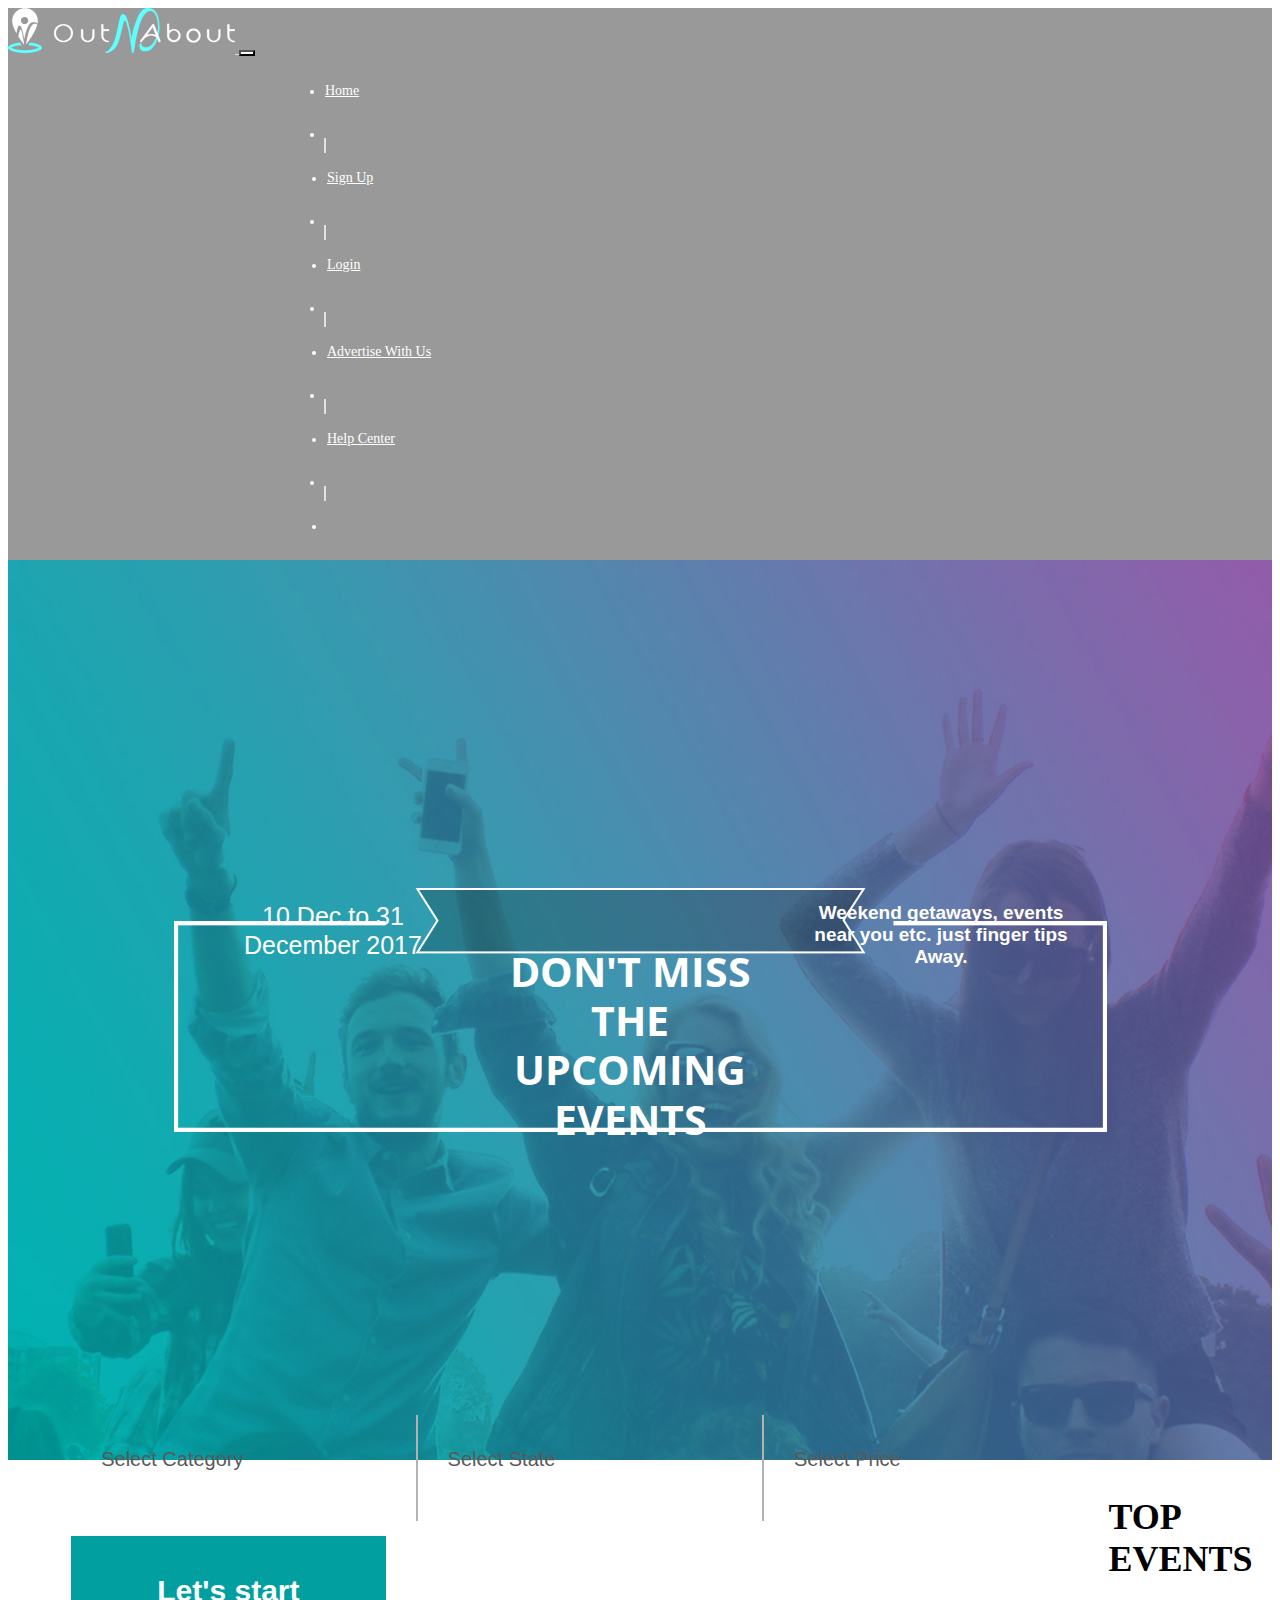
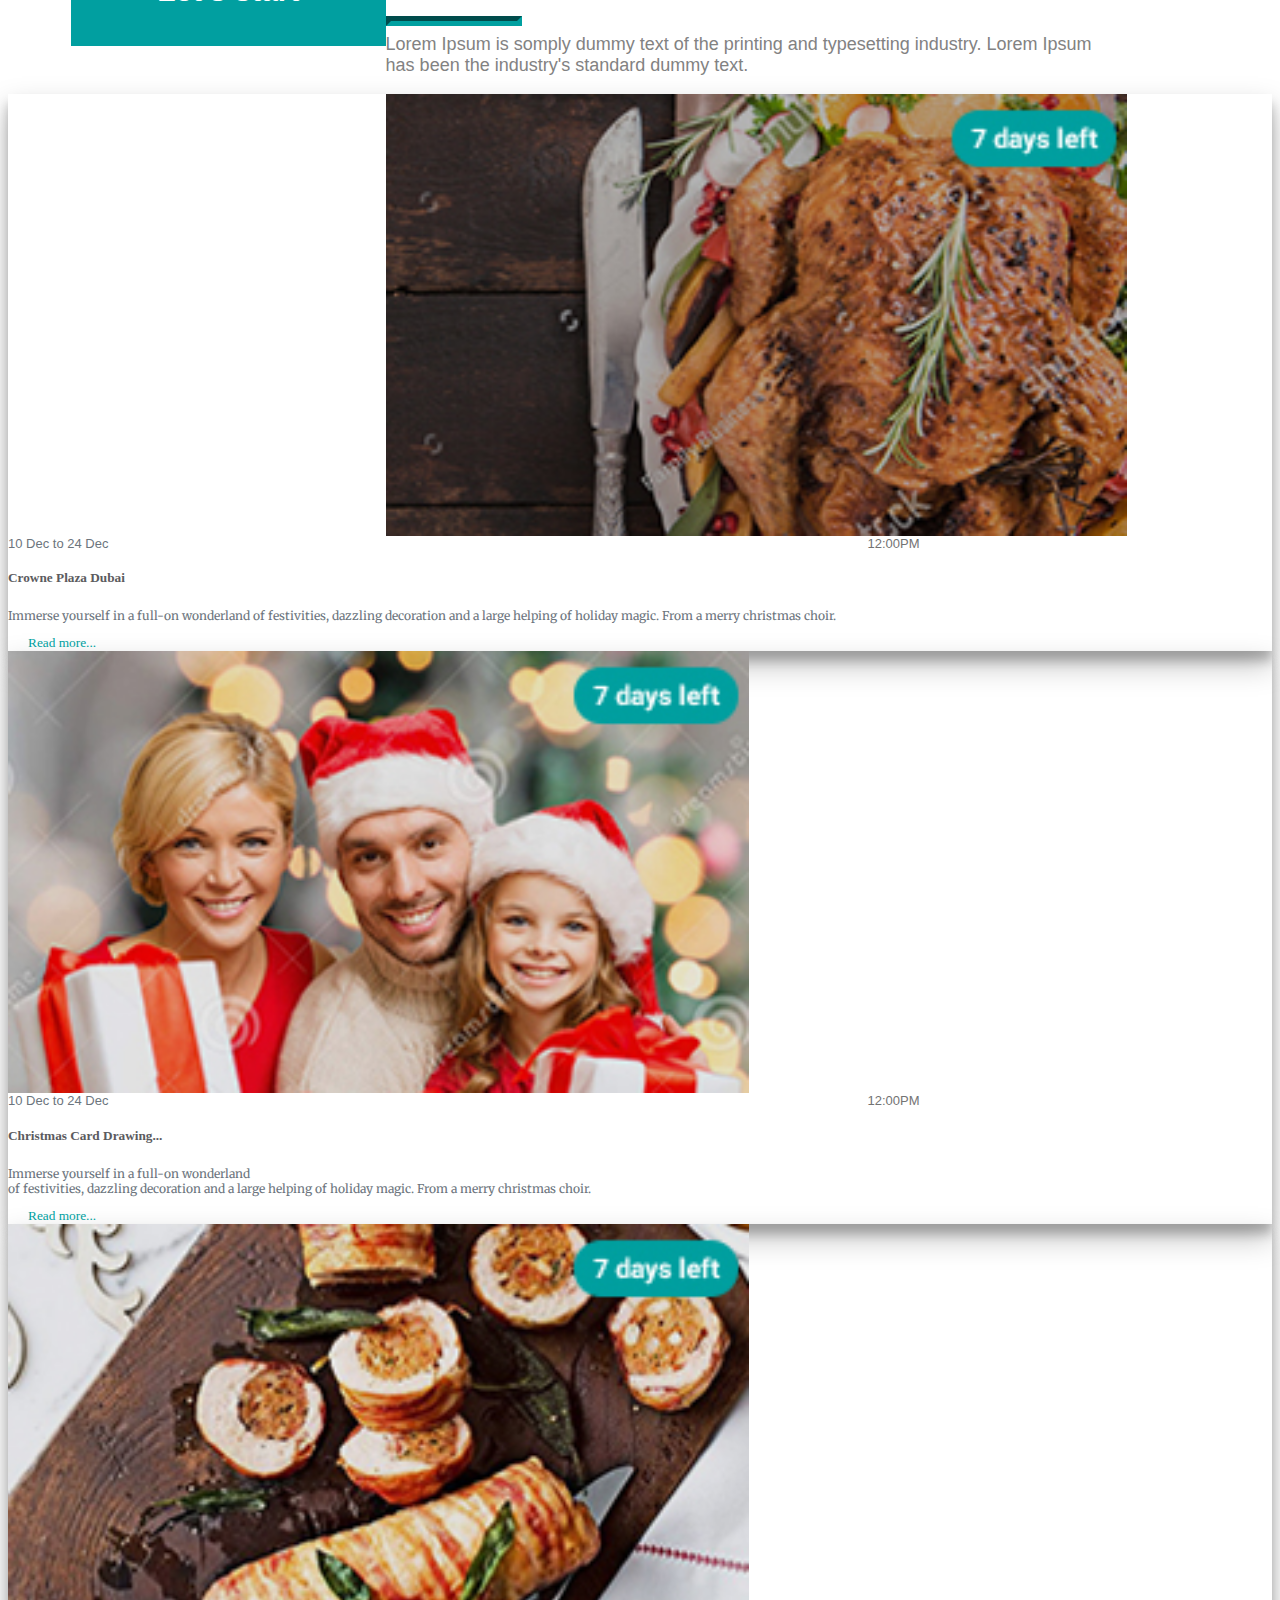
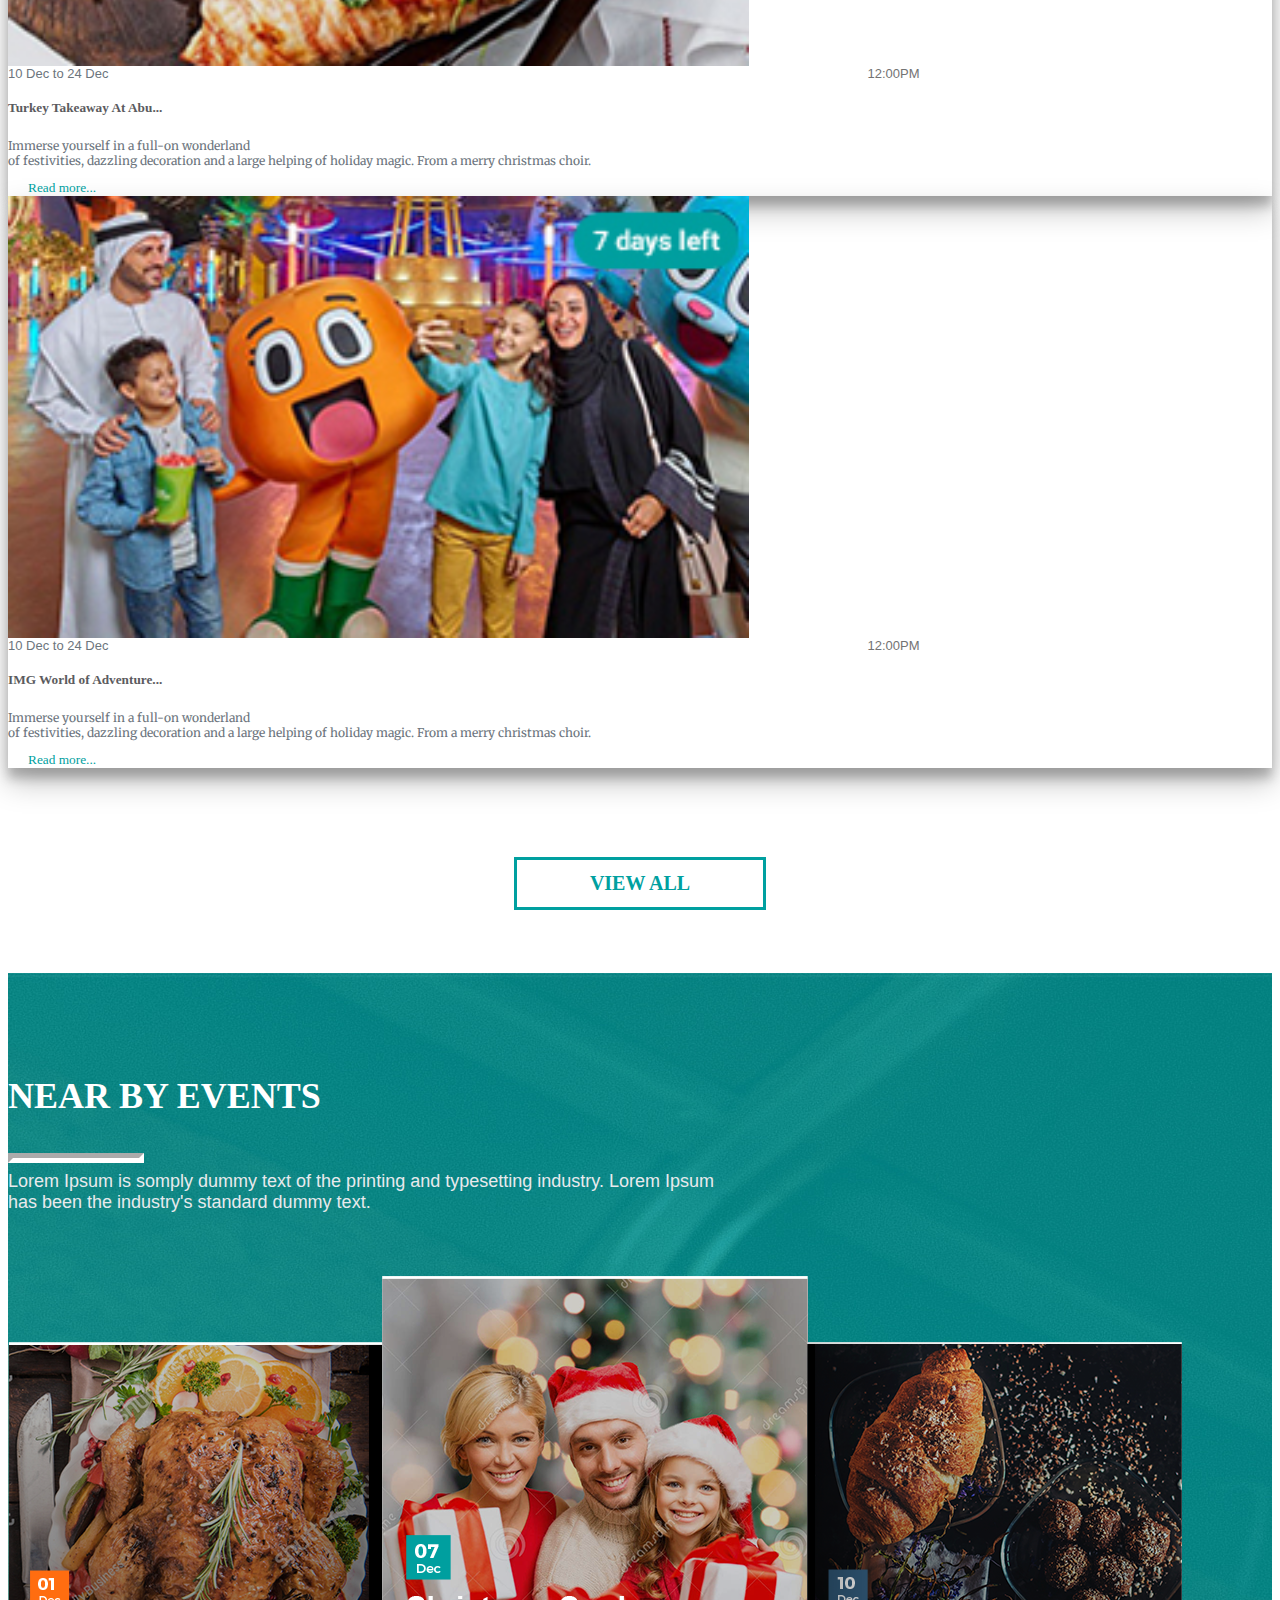
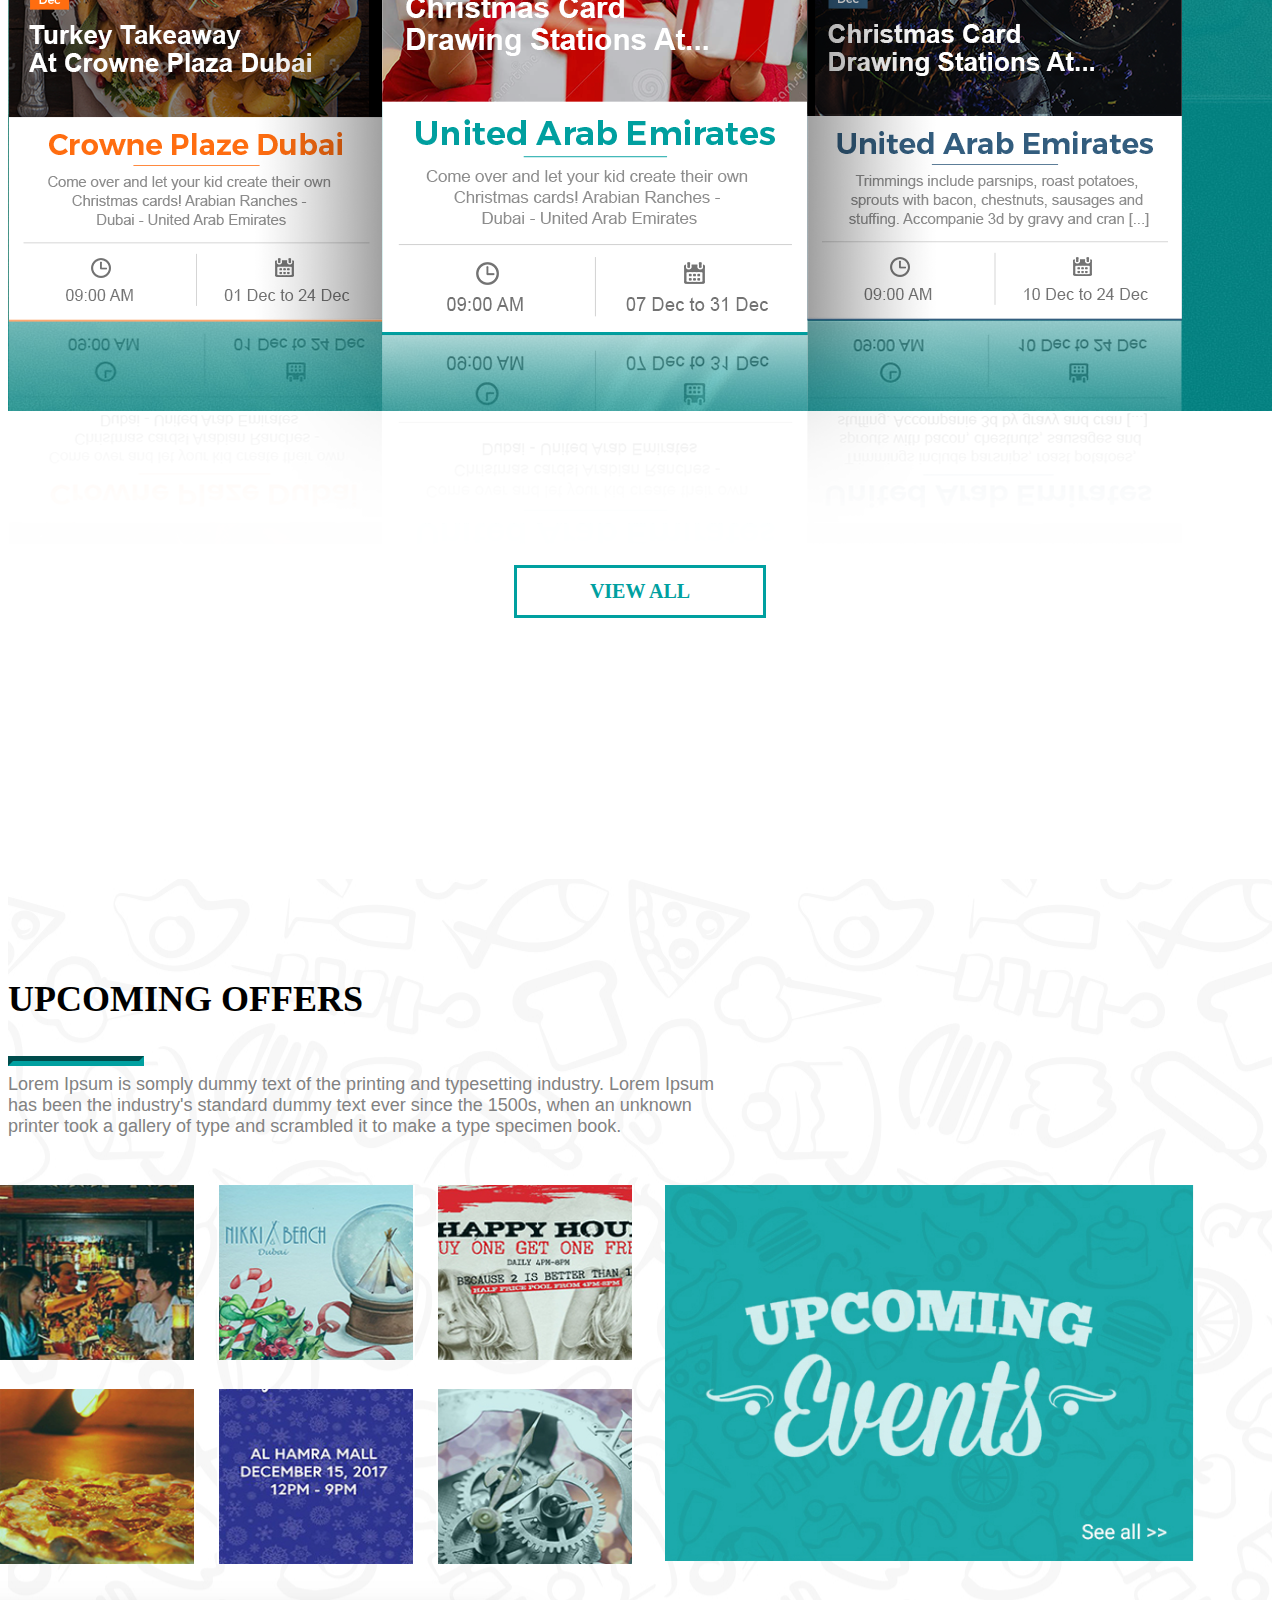
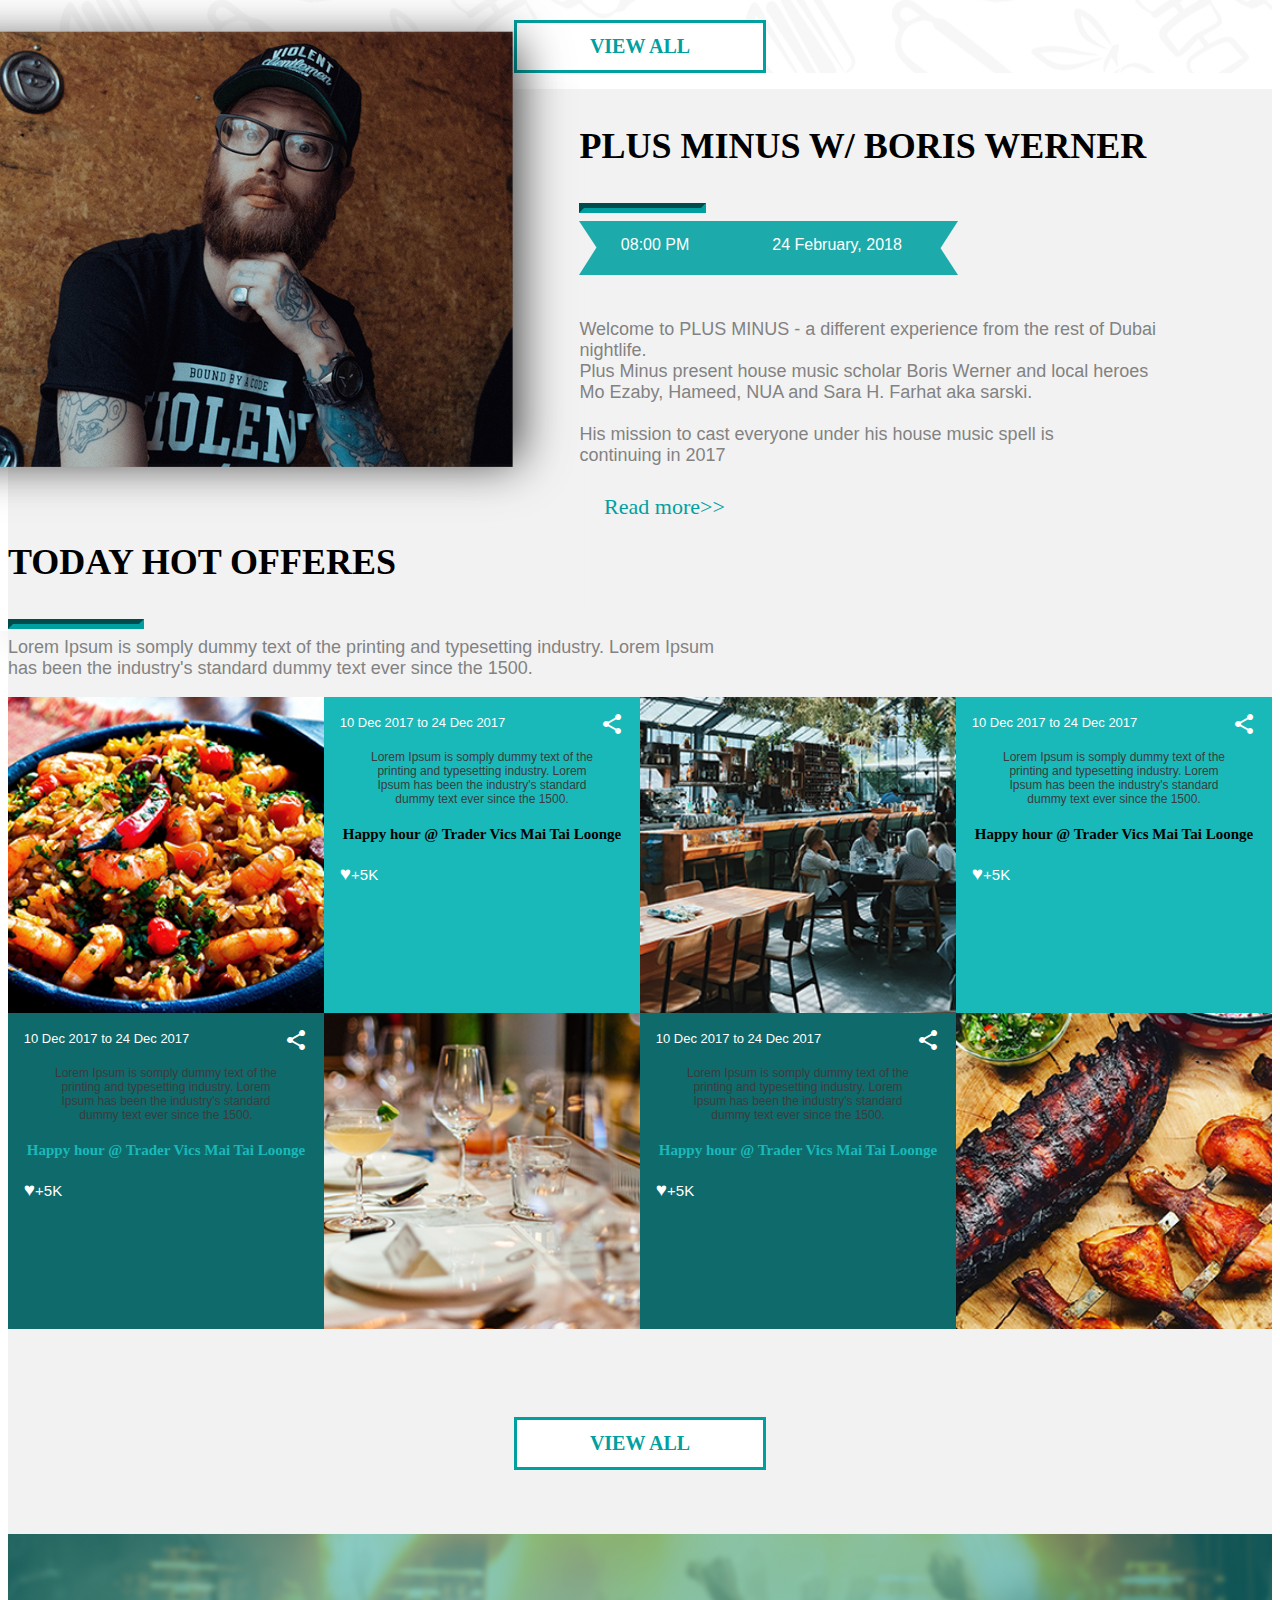
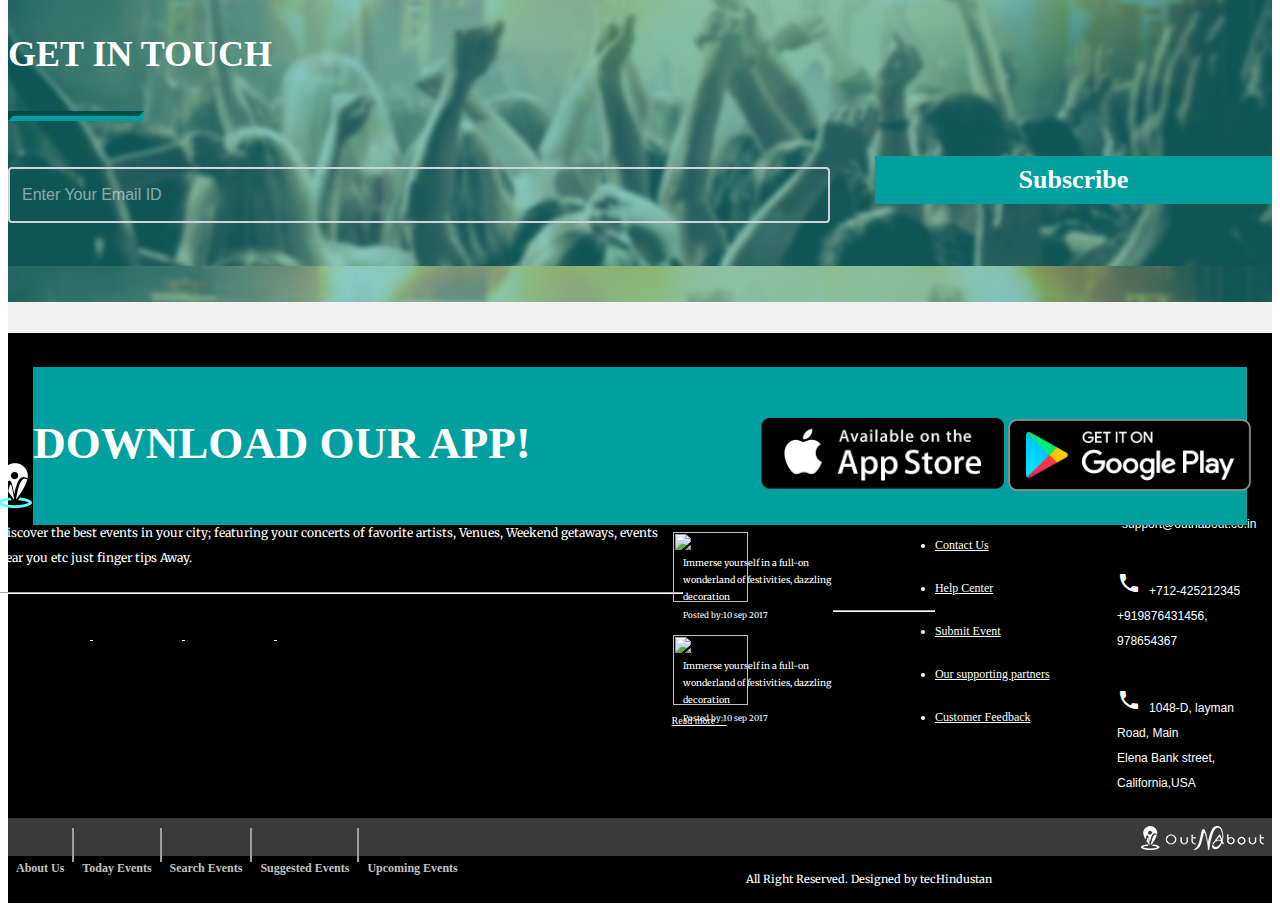
==== commit fdcc2795: "committed code" ====
--- a/Index.html
+++ b/Index.html
@@ -153,7 +153,7 @@
          <p class="paragraph">Lorem Ipsum is somply dummy text of the printing and typesetting industry. Lorem Ipsum<br>
             has been the industry's standard dummy text.
          </p>
-         <!-- <div class="card-deck">
+         <div class="card-deck">
             <div class="card" style="margin-right:0">
                <img class="card-img-top" src="images/A.jpg" alt="Card image cap" style="height: 50%;">
                <div class="card-body">
@@ -171,9 +171,10 @@
                      large helping of holiday magic. From a
                      merry christmas choir.
                   </p>
-               </div>
+
                <div class="card-footer1">
                   <small class="text-muted1">Read more...</small>
+               </div>
                </div>
             </div>
             <div class="card" style="margin-right:0">
@@ -193,11 +194,12 @@
                      large helping of holiday magic. From a
                      merry christmas choir.
                   </p>
-               </div>
+
                <div class="card-footer1">
                   <small class="text-muted1">Read more...</small>
                </div>
             </div>
+             </div>
             <div class="card" style="margin-right:0">
                <img class="card-img-top" src="images/C.jpg" alt="Card image cap" style="height:50%;">
                <div class="card-body">
@@ -215,10 +217,11 @@
                      large helping of holiday magic. From a
                      merry christmas choir.
                   </p>
-               </div>
+
                <div class="card-footer1">
                   <small class="text-muted1">Read more...</small>
                </div>
+                </div>
             </div>
             <div class="card" style="margin-right:0">
                <img class="card-img-top" src="images/D.jpg" alt="card-img-cap" style="height:50%;">
@@ -237,20 +240,21 @@
                      large helping of holiday magic. From a
                      merry christmas choir.
                   </p>
-               </div>
+
                <div class="card-footer1">
                   <small class="text-muted1">Read more...</small>
                </div>
             </div>
-         </div> -->
-         <div class="top-cards">
+            </div>
+         </div>
+         <!-- <div class="top-cards">
            <div>
            <img src="images/1img.png" alt="image" style="width: 24%;">
            <img src="images/2img.png" alt="image" style="width: 24%;">
            <img src="images/3img.png" alt="image" style="width: 24%;">
            <img src="images/4img.png" alt="image" style="width: 24%;">
          </div>
-       </div>
+       </div> -->
          <div class="view_all">
             <h2>
                <a class="ng-binding" href="#">View All</a>
--- a/css.css
+++ b/css.css
@@ -436,7 +436,7 @@
 background-image: url("images/bg.jpg");
 background-repeat: no-repeat;
 padding-top: 0;
-margin-top: 35%;
+margin-top: 37%;
 
 }
 .content2 {
@@ -561,6 +561,11 @@
 .content5 {
 padding-top: 5%;
 }
+::placeholder { /* Chrome, Firefox, Opera, Safari 10.1+ */
+    color: #fff;
+    opacity: 0.5; /* Firefox */
+}
+
 .form-control1 {
 display: block;
 width: 65%;
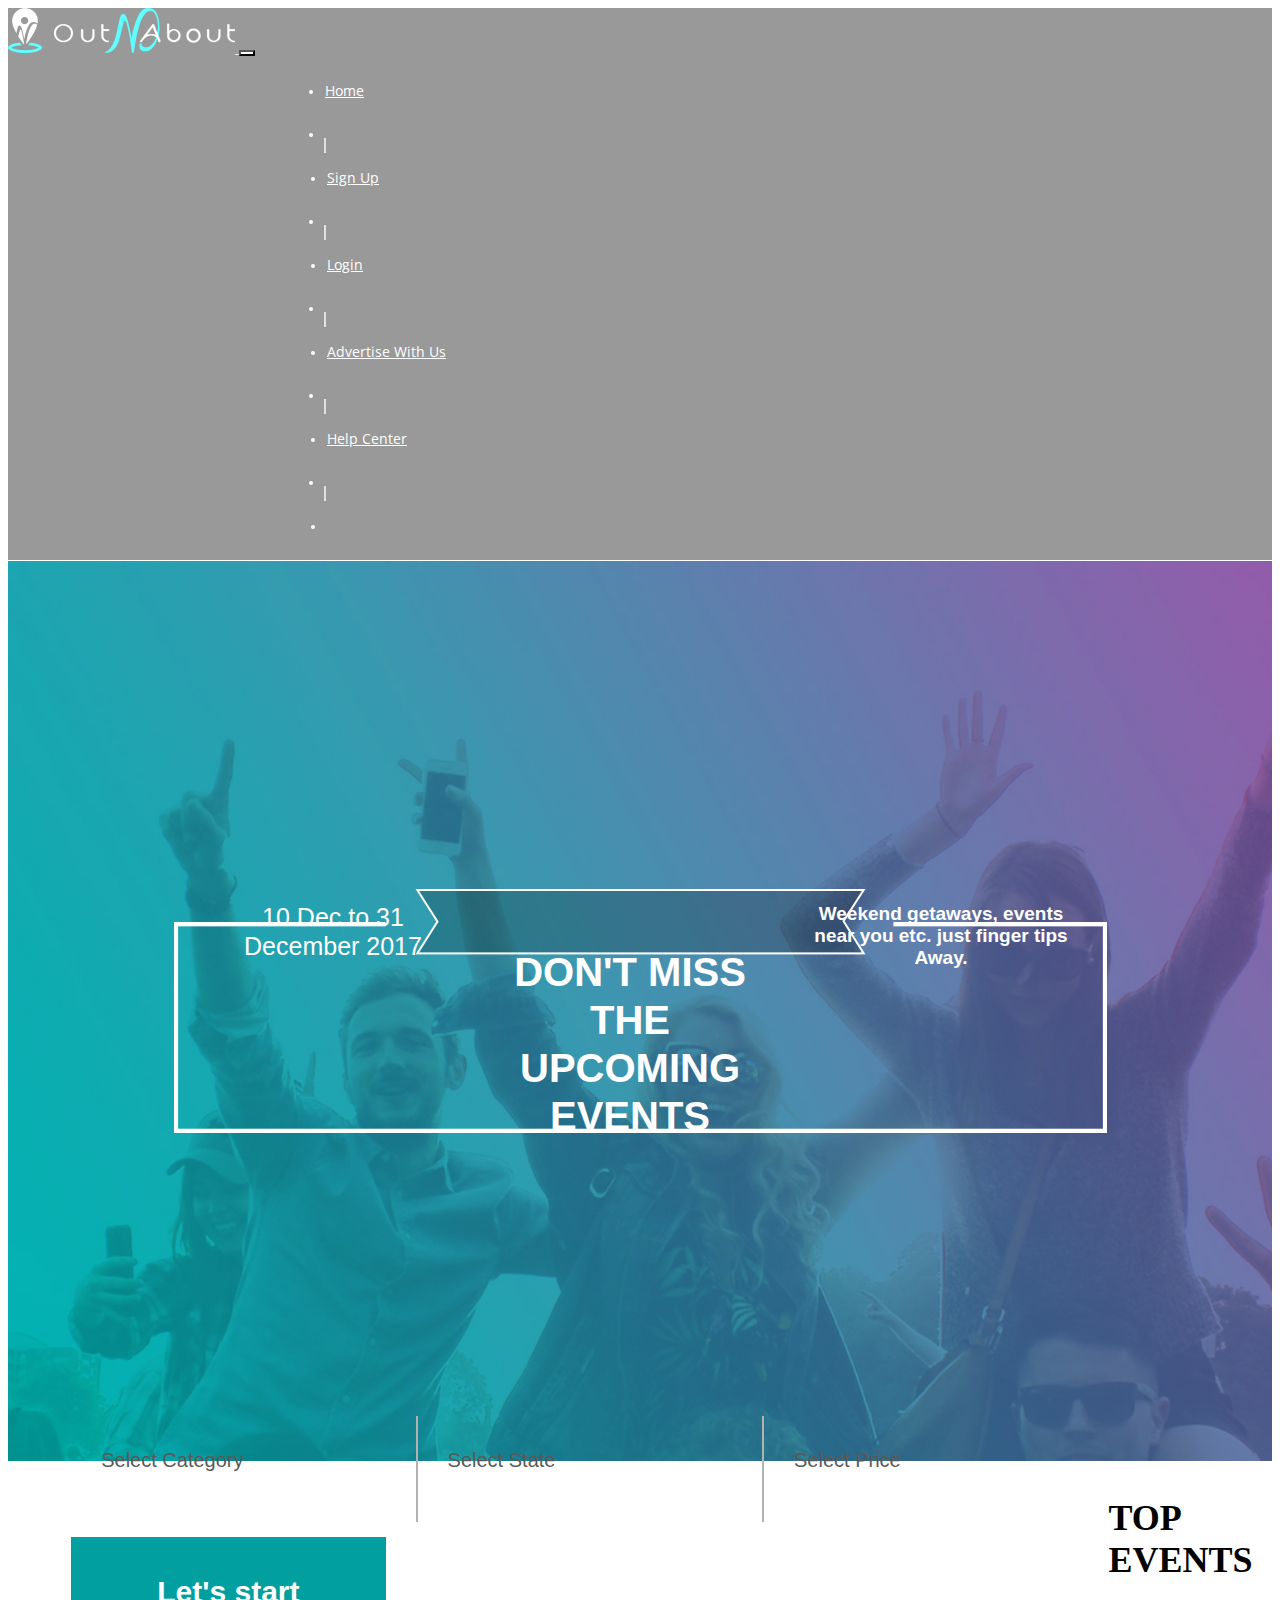
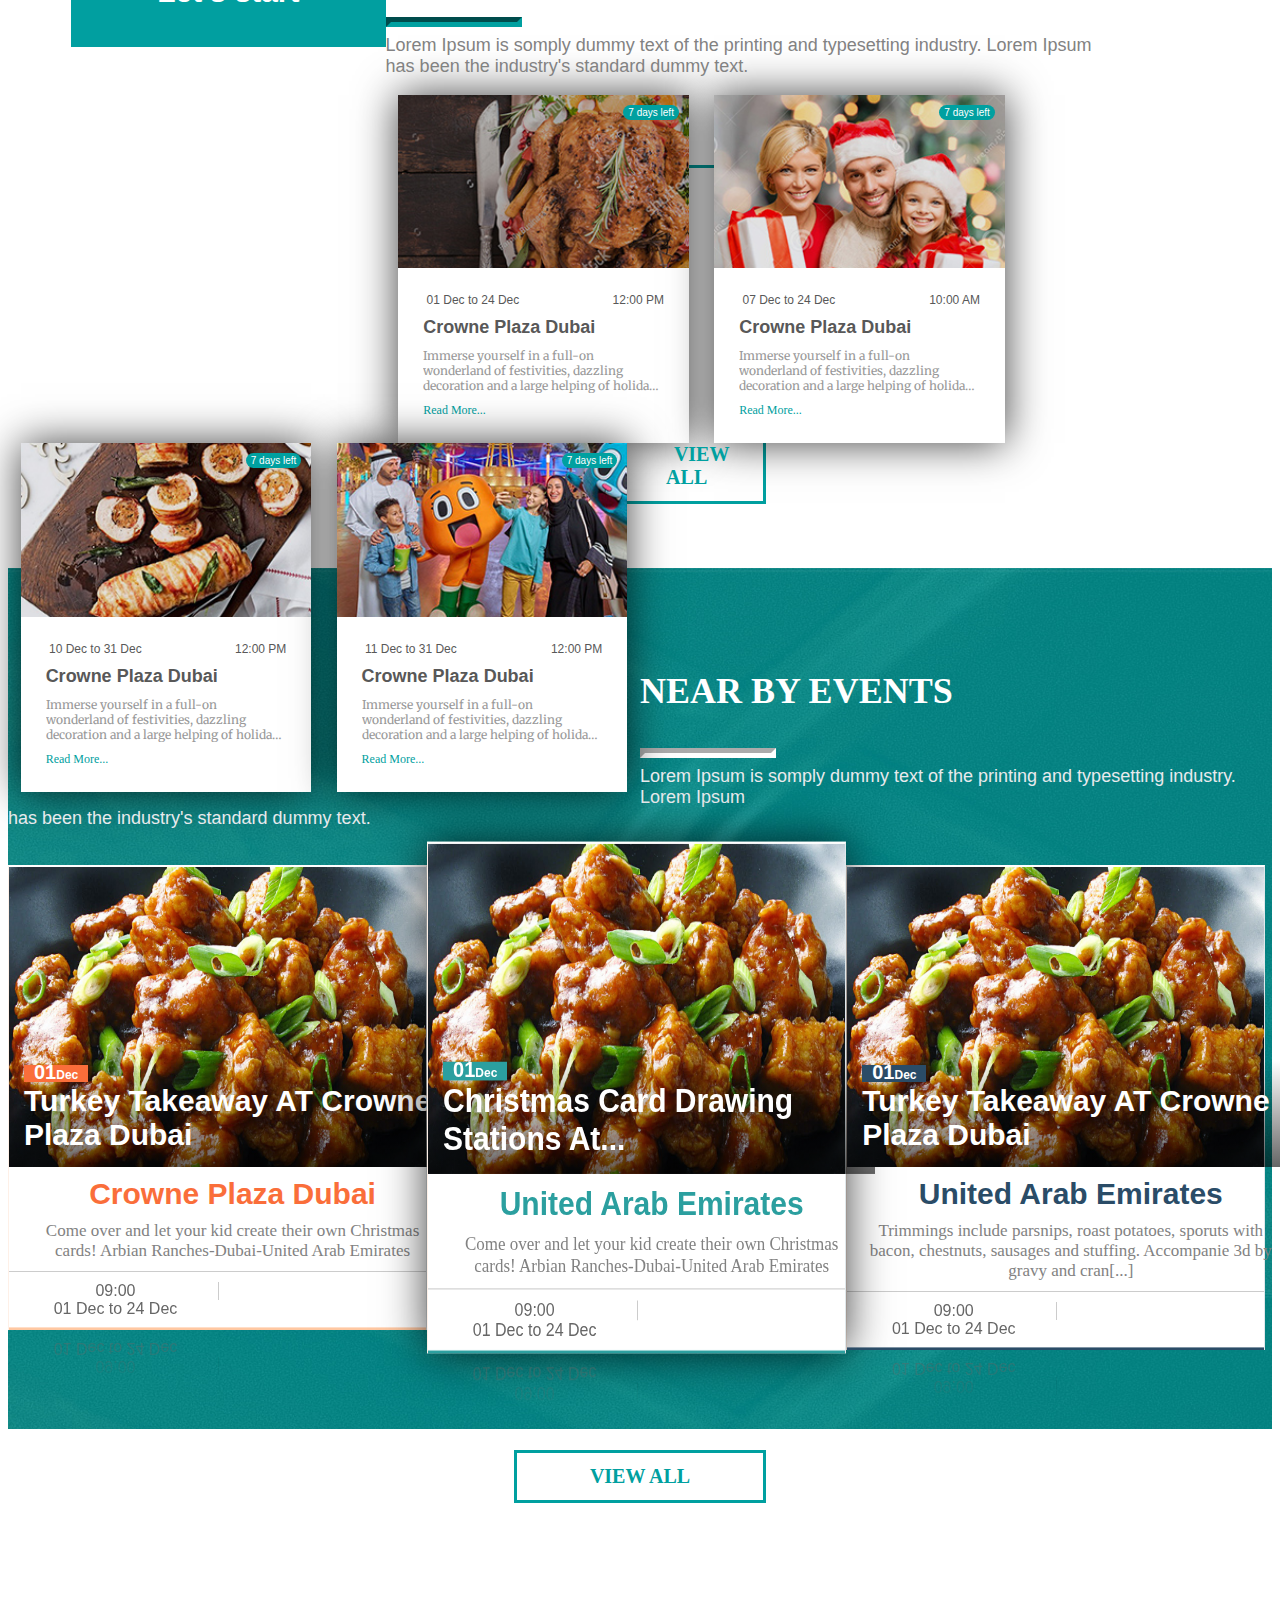
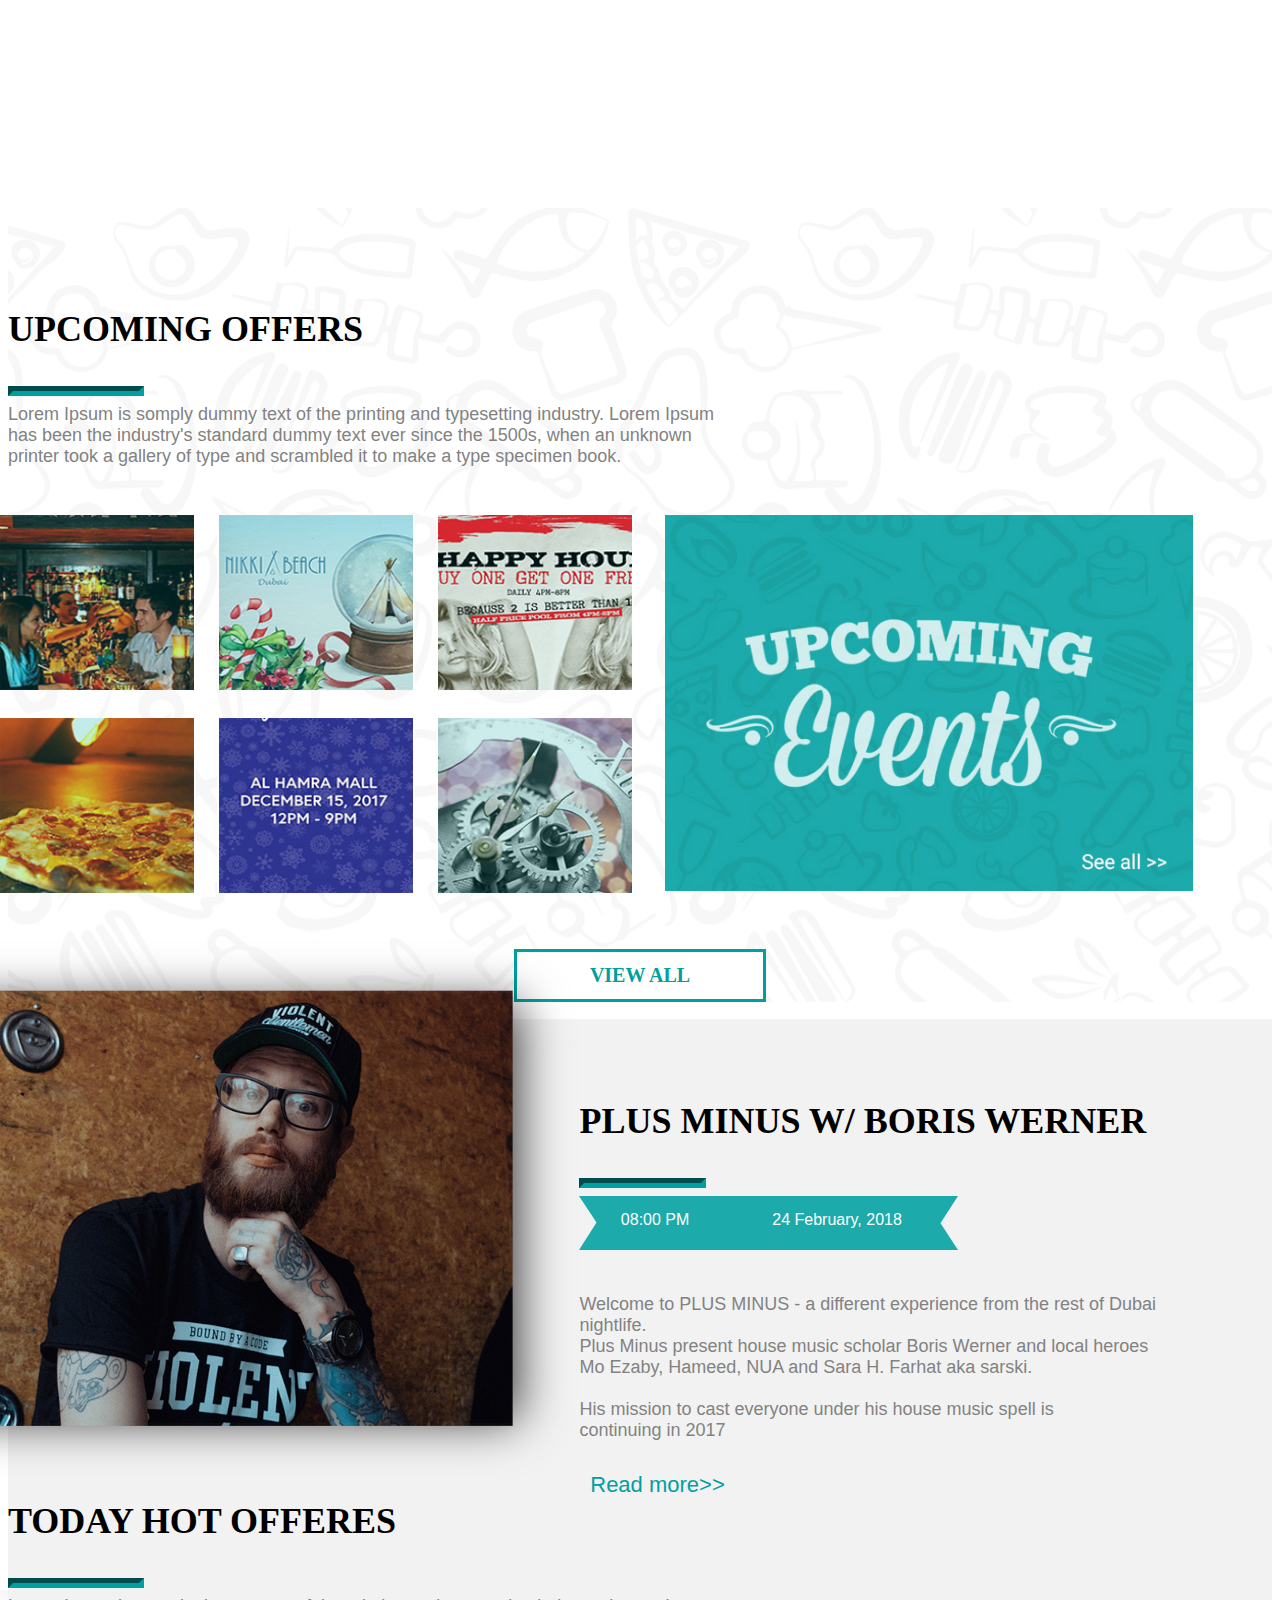
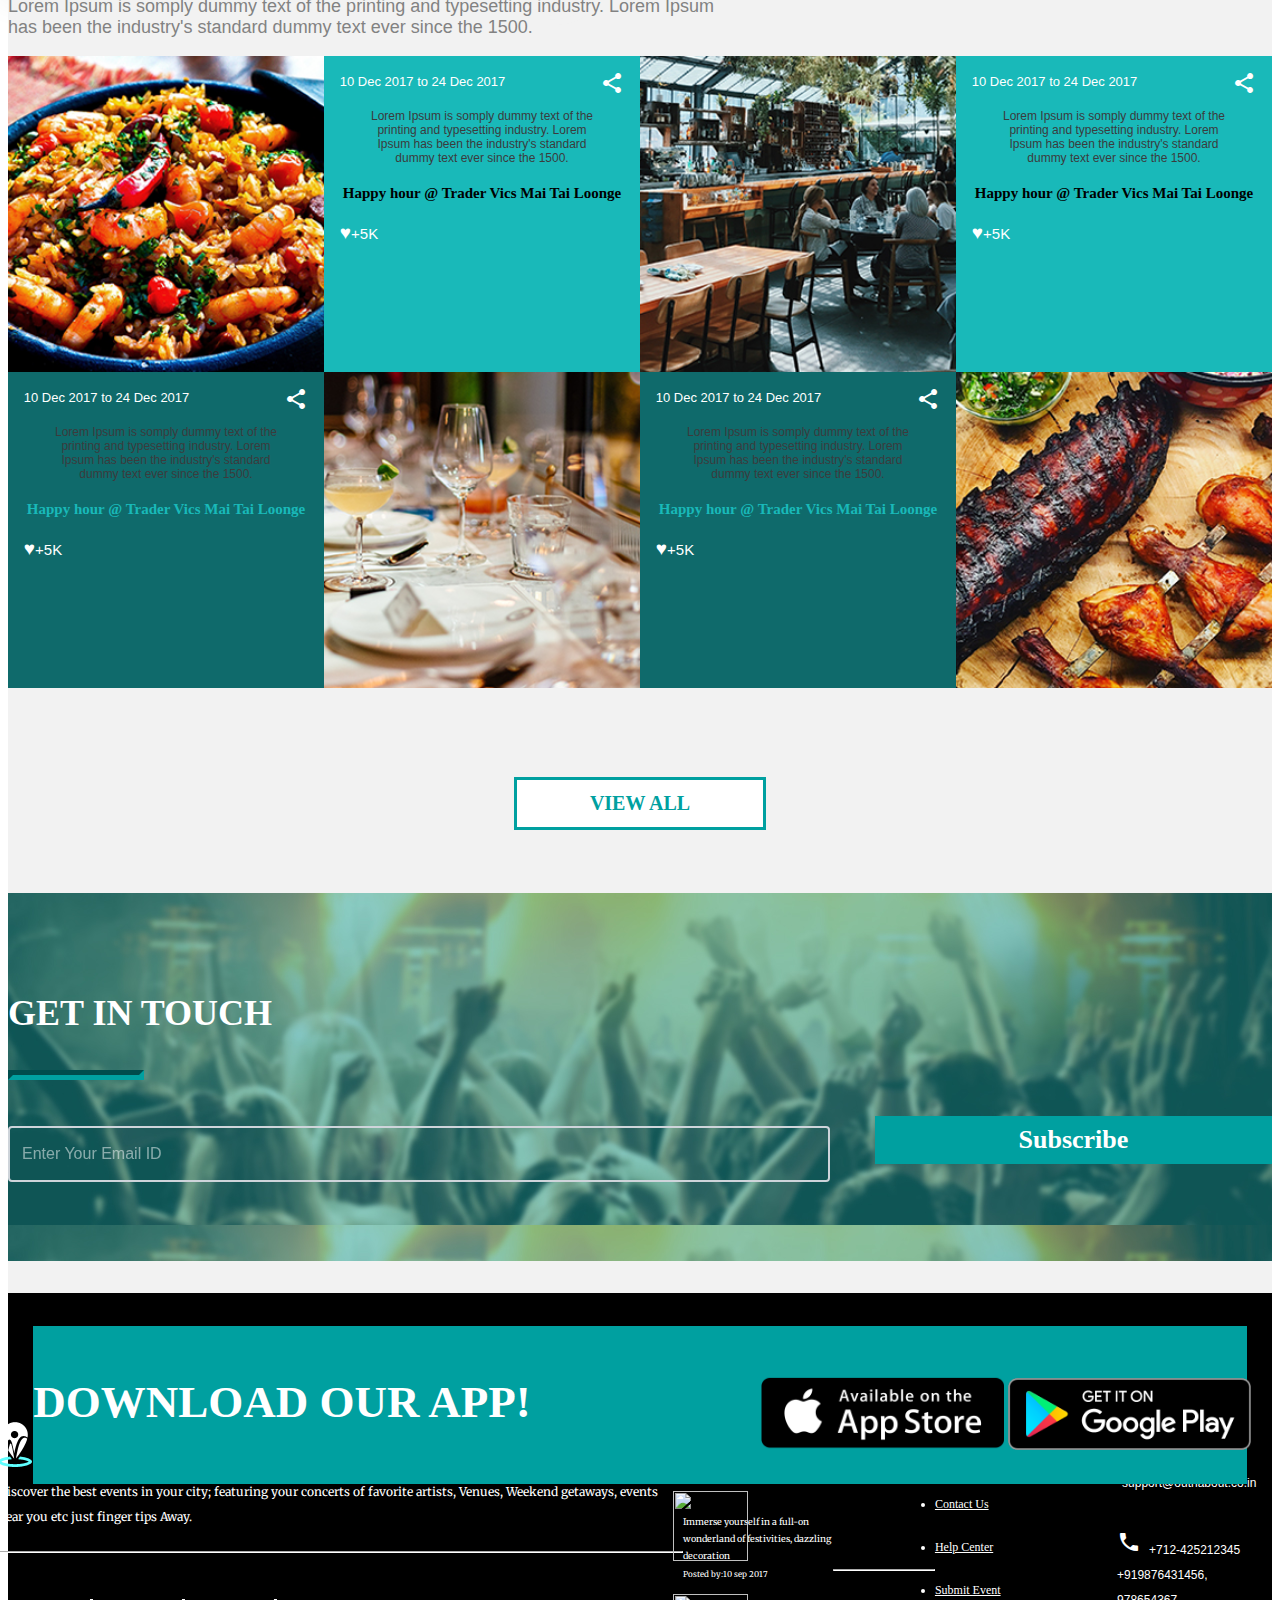
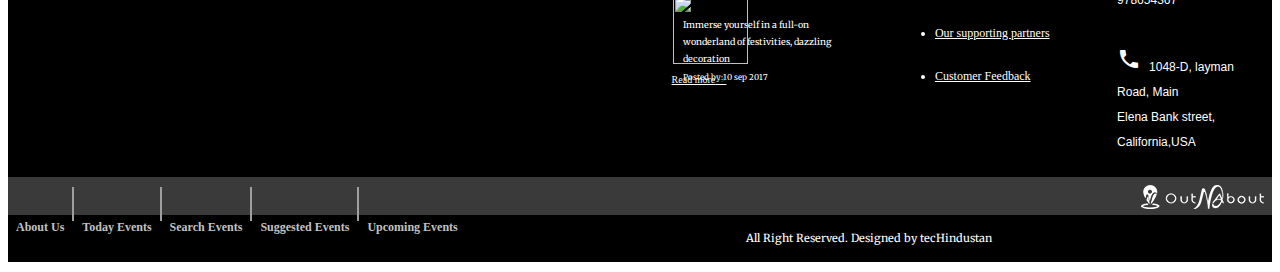
==== commit 35e601db: "images changed" ====
--- a/Index.html
+++ b/Index.html
@@ -1,5 +1,3 @@
-
-
 <!DOCTYPE>
 <html>
    <head>
@@ -8,7 +6,7 @@
       <link href="https://fonts.googleapis.com/css?family=Roboto:300,400,500" rel="stylesheet">
       <link rel="stylesheet" href="https://maxcdn.bootstrapcdn.com/bootstrap/4.0.0-beta.3/css/bootstrap.min.css" integrity="sha384-Zug+QiDoJOrZ5t4lssLdxGhVrurbmBWopoEl+M6BdEfwnCJZtKxi1KgxUyJq13dy" crossorigin="anonymous">
       <link href="https://blackrockdigital.github.io/startbootstrap-creative/vendor/bootstrap/css/bootstrap.min.css" rel="stylesheet">
-     <link href="http://allfont.net/allfont.css?fonts=roboto-condensed-light-italic" rel="stylesheet" type="text/css" />
+      <link href="http://allfont.net/allfont.css?fonts=roboto-condensed-light-italic" rel="stylesheet" type="text/css" />
       <!-- Custom fonts for this template -->
       <link href="https://blackrockdigital.github.io/startbootstrap-creative/vendor/font-awesome/css/font-awesome.min.css" rel="stylesheet" type="text/css">
       <link href='https://fonts.googleapis.com/css?family=Open+Sans:300italic,400italic,600italic,700italic,800italic,400,300,600,700,800' rel='stylesheet' type='text/css'>
@@ -19,9 +17,6 @@
       <!-- Custom styles for this template -->
       <link href="https://blackrockdigital.github.io/startbootstrap-creative/css/creative.min.css" rel="stylesheet">
       <!-- Bootstrap core JavaScript -->
-
-
-
    </head>
    <body id="page-top" style="overflow-x: hidden;">
       <nav class="navbar navbar-expand-lg navbar-light fixed-top" id="mainNav" style="background: rgba(0, 0, 0, 0.4) none repeat scroll 0 0;">
@@ -84,68 +79,36 @@
       <header class="head-center">
          <div class="head-container">
             <img  src="images/image-haed.png" alt="image" style="width:100%;">
-
-
-
             <div class="row my-head-wrapper">
                <div class="col-lg-6 col-head">
                   <p class="text-fadded1" style="font-size: 25px; font-family: 'Dosis', sans-serif !important; margin-bottom:0rem; padding-left:
-                  28px;">10 Dec to 31 December 2017</p>
+                     28px;">10 Dec to 31 December 2017</p>
                </div>
                <div class="col-lg-10 col-head" style="margin-top: 45px;">
-                  <h1 class="text-uppercase" style="font-size: 41px; margin-bottom: 1rem;">
+                  <h1 class="text-uppercase">
                      <strong>DON'T MISS THE UPCOMING EVENTS</strong>
                   </h1>
                </div>
                <div class="col-lg-8 col-head">
                   <p class="text-fadded">
-                    <b> Weekend getaways, events near you etc. just finger tips Away.</b>
+                     <b> Weekend getaways, events near you etc. just finger tips Away.</b>
                   </p>
                </div>
             </div>
          </div>
       </header>
-      <!-- <div class="material-card">
-         <div class="card card-4" style="height:66%;">
-            <div>
-               <div class="category">
-                  <p class="select">Select Category</p>
-                  <i style="font-size:30px; float: right; margin-right: 19px; color: #8d8d8d;" class="fa arrow">&#xf107;</i>
-               </div>
-               <div class="outer">
-                  <div class="inner"></div>
-               </div>
-               <div class="state">
-                  <p class="select">Select State</p>
-                  <i style="font-size:30px; float: right; margin-right: 19px; color: #8d8d8d;" class="fa arrow">&#xf107;</i>
-               </div>
-               <div class="outer">
-                  <div class="inner"></div>
-               </div>
-               <div class="price">
-                  <p class="select">Select Price</p>
-                  <i style="font-size:30px; float: right; margin-right: 19px; color: #8d8d8d;" class="fa arrow">&#xf107;</i>
-               </div>
-               <div class="start">
-                  <h2 class="let"><b>Let's start</b></h2>
-               </div>
-            </div>
-         </div>
-      </div> -->
       <div class="custom-cards">
-        <div>
-          <p class="select-para"><span class="pull-left">Select Category</span><i style="font-size:30px; color: #8d8d8d;" class="fa arrow pull-right">&#xf107;</i></p>
-
-
-        </div>
-        <div>
-          <p class="select-para"><span class="pull-left">Select State</span> <i style="font-size:30px; color: #8d8d8d;" class="fa arrow pull-right">&#xf107;</i></p>
-        </div>
-        <div style="border-right: none;">
-          <p class="select-para"><span class="pull-left">Select Price</span> <i style="font-size:30px; color: #8d8d8d;" class="fa arrow pull-right">&#xf107;</i></p>
-        </div>
-        <div style="border-right: none;" class="lets-start">Let's start</div>
-        <article class="clearfix"></article>
+         <div>
+            <p class="select-para"><span class="pull-left">Select Category</span><i style="font-size:30px; color: #8d8d8d;" class="fa arrow pull-right">&#xf107;</i></p>
+         </div>
+         <div>
+            <p class="select-para"><span class="pull-left">Select State</span> <i style="font-size:30px; color: #8d8d8d;" class="fa arrow pull-right">&#xf107;</i></p>
+         </div>
+         <div style="border-right: none;">
+            <p class="select-para"><span class="pull-left">Select Price</span> <i style="font-size:30px; color: #8d8d8d;" class="fa arrow pull-right">&#xf107;</i></p>
+         </div>
+         <div style="border-right: none;" class="lets-start">Let's start</div>
+         <article class="clearfix"></article>
       </div>
       <div class="container">
          <h3 class="heading"><b>TOP EVENTS</b></h3>
@@ -153,108 +116,134 @@
          <p class="paragraph">Lorem Ipsum is somply dummy text of the printing and typesetting industry. Lorem Ipsum<br>
             has been the industry's standard dummy text.
          </p>
-         <div class="card-deck">
-            <div class="card" style="margin-right:0">
-               <img class="card-img-top" src="images/A.jpg" alt="Card image cap" style="height: 50%;">
-               <div class="card-body">
-                  <div class="clock-date1">
-                     <i class="fa fa-calendar" style="color:  #00a0a0; font-size:19px;float:left"></i>
-                     <p class="date1">10 Dec to 24 Dec</p>
-                  </div>
-                  <div class="clock-time">
-                     <i class="fa fa-clock-o" style="color:#00a0a0; font-size: 19px; float:left" ></i>
-                     <p class="time1"><time>12:00PM</time></p>
-                  </div>
-                  <h5 class="card-title"><b>Crowne Plaza Dubai</b></h5>
-                  <p class="card-text">Immerse yourself in a full-on wonderland
+         <div class="custom-top-cards">
+            <div class="top-card-wrapper">
+               <div class="top-card-image">
+                  <img src="./images/imgpsh_fullsize.jpeg">
+                  <label>7 days left</label>
+               </div>
+               <div class="top-card-content">
+                  <div class="top-card-timing">
+                     <div class="fl">
+                        <i class="fa fa-calendar">
+                        </i>
+                        01 Dec to 24 Dec
+                     </div>
+                     <div class="fr">
+                        <i class="fa fa-clock-o"></i>
+                        12:00 PM
+                     </div>
+                     <div class="cl"></div>
+                  </div>
+                  <div class="top-card-heading">
+                     Crowne Plaza Dubai
+                  </div>
+                  <p class="top-card-des">
+                     Immerse yourself in a full-on wonderland
                      of festivities, dazzling decoration and a
                      large helping of holiday magic. From a
                      merry christmas choir.
                   </p>
-
-               <div class="card-footer1">
-                  <small class="text-muted1">Read more...</small>
-               </div>
-               </div>
-            </div>
-            <div class="card" style="margin-right:0">
-               <img class="card-img-top" src="images/B.jpg" alt="Card image cap" style="height:50%;">
-               <div class="card-body">
-                  <div class="clock-date1">
-                     <i class="fa fa-calendar" style="color:  #00a0a0; font-size:19px;float:left"></i>
-                     <p class="date1">10 Dec to 24 Dec</p>
-                  </div>
-                  <div class="clock-time">
-                     <i class="fa fa-clock-o" style="color:#00a0a0; font-size: 19px; float:left"></i>
-                     <p class="time1"><time>12:00PM</time></p>
-                  </div>
-                  <h5 class="card-title"><b>Christmas Card Drawing...</b></h5>
-                  <p class="card-text">Immerse yourself in a full-on wonderland<br>
+                  <a href="#" class="read-more-new">Read More...</a>
+               </div>
+            </div>
+            <div class="top-card-wrapper">
+               <div class="top-card-image">
+                  <img src="./images/imgpsh_fullsize (1).jpeg">
+                  <label>7 days left</label>
+               </div>
+               <div class="top-card-content">
+                  <div class="top-card-timing">
+                     <div class="fl">
+                        <i class="fa fa-calendar">
+                        </i>
+                        07 Dec to 24 Dec
+                     </div>
+                     <div class="fr">
+                        <i class="fa fa-clock-o"></i>
+                        10:00 AM
+                     </div>
+                     <div class="cl"></div>
+                  </div>
+                  <div class="top-card-heading">
+                     Crowne Plaza Dubai
+                  </div>
+                  <p class="top-card-des">
+                     Immerse yourself in a full-on wonderland
                      of festivities, dazzling decoration and a
                      large helping of holiday magic. From a
-                     merry christmas choir.
-                  </p>
-
-               <div class="card-footer1">
-                  <small class="text-muted1">Read more...</small>
-               </div>
-            </div>
-             </div>
-            <div class="card" style="margin-right:0">
-               <img class="card-img-top" src="images/C.jpg" alt="Card image cap" style="height:50%;">
-               <div class="card-body">
-                  <div class="clock-date1">
-                     <i class="fa fa-calendar" style="color:  #00a0a0; font-size:19px;float:left"></i>
-                     <p class="date1">10 Dec to 24 Dec</p>
-                  </div>
-                  <div class="clock-time">
-                     <i class="fa fa-clock-o" style="color:#00a0a0; font-size: 19px; float:left"></i>
-                     <p class="time1"><time>12:00PM</time></p>
-                  </div>
-                  <h5 class="card-title"><b>Turkey Takeaway At Abu...</b></h5>
-                  <p class="card-text">Immerse yourself in a full-on wonderland<br>
+                     merry christmas choir to a flying visit
+                     from Santa
+                  </p>
+                  <a href="#" class="read-more-new">Read More...</a>
+               </div>
+            </div>
+            <div class="top-card-wrapper">
+               <div class="top-card-image">
+                  <img src="./images/imgpsh_fullsize (2).jpeg">
+                  <label>7 days left</label>
+               </div>
+               <div class="top-card-content">
+                  <div class="top-card-timing">
+                     <div class="fl">
+                        <i class="fa fa-calendar">
+                        </i>
+                        10 Dec to 31 Dec
+                     </div>
+                     <div class="fr">
+                        <i class="fa fa-clock-o"></i>
+                        12:00 PM
+                     </div>
+                     <div class="cl"></div>
+                  </div>
+                  <div class="top-card-heading">
+                     Crowne Plaza Dubai
+                  </div>
+                  <p class="top-card-des">
+                     Immerse yourself in a full-on wonderland
                      of festivities, dazzling decoration and a
                      large helping of holiday magic. From a
-                     merry christmas choir.
-                  </p>
-
-               <div class="card-footer1">
-                  <small class="text-muted1">Read more...</small>
-               </div>
-                </div>
-            </div>
-            <div class="card" style="margin-right:0">
-               <img class="card-img-top" src="images/D.jpg" alt="card-img-cap" style="height:50%;">
-               <div class="card-body">
-                  <div class="clock-date1">
-                     <i class="fa fa-calendar" style="color:  #00a0a0; font-size:19px;float:left"></i>
-                     <p class="date1">10 Dec to 24 Dec</p>
-                  </div>
-                  <div class="clock-time">
-                     <i class="fa fa-clock-o" style="color:#00a0a0; font-size: 19px; float:left"></i>
-                     <p class="time1"><time>12:00PM</time></p>
-                  </div>
-                  <h5 class="card-title"><b>IMG World of Adventure...</b></h5>
-                  <p class="card-text">Immerse yourself in a full-on wonderland<br>
+                     merry christmas choir to a flying visit
+                     from Santa, Canvas comes alive with
+                     laughter and unforgettable moments.
+                  </p>
+                  <a href="#" class="read-more-new">Read More...</a>
+               </div>
+            </div>
+            <div class="top-card-wrapper">
+               <div class="top-card-image">
+                  <img src="./images/imgpsh_fullsize (3).jpeg">
+                  <label>7 days left</label>
+               </div>
+               <div class="top-card-content">
+                  <div class="top-card-timing">
+                     <div class="fl">
+                        <i class="fa fa-calendar">
+                        </i>
+                        11 Dec to 31 Dec
+                     </div>
+                     <div class="fr">
+                        <i class="fa fa-clock-o"></i>
+                        12:00 PM
+                     </div>
+                     <div class="cl"></div>
+                  </div>
+                  <div class="top-card-heading">
+                     Crowne Plaza Dubai
+                  </div>
+                  <p class="top-card-des">
+                     Immerse yourself in a full-on wonderland
                      of festivities, dazzling decoration and a
                      large helping of holiday magic. From a
-                     merry christmas choir.
-                  </p>
-
-               <div class="card-footer1">
-                  <small class="text-muted1">Read more...</small>
-               </div>
-            </div>
-            </div>
-         </div>
-         <!-- <div class="top-cards">
-           <div>
-           <img src="images/1img.png" alt="image" style="width: 24%;">
-           <img src="images/2img.png" alt="image" style="width: 24%;">
-           <img src="images/3img.png" alt="image" style="width: 24%;">
-           <img src="images/4img.png" alt="image" style="width: 24%;">
-         </div>
-       </div> -->
+                     merry christmas choir to a flying visit
+                     from Santa, Canvas comes alive with
+                     laughter and unforgettable moments.
+                  </p>
+                  <a href="#" class="read-more-new">Read More...</a>
+               </div>
+            </div>
+            <div class="clearfix"></div>
+         </div>
          <div class="view_all">
             <h2>
                <a class="ng-binding" href="#">View All</a>
@@ -270,69 +259,101 @@
                   has been the industry's standard dummy text.
                </p>
             </div>
-            <!-- <div class="card-group">
-               <div class="card" style="box-shadow: none; height:500px; margin-top: 24px;">
-                  <img class="card-img-top" src="images.jpeg" alt="Card image cap">
-                  <div class="card-body2">
-                     <h5 class="card-title2" style="color: #f05f40;"><b>Crowne Plaze Dubai</b></h5>
-                     <hr class="crown">
-                     <p class="card-text1">Come over and let your kid create their own Christmas cards! Arbian Ranches-Dubai-United Arab Emirates.</p>
-                     <hr class="crown-uni">
-                     <div class="shadow">
-                        <i class="fa fa-clock-o" style="color: #737373; font-size: 25px; float: left; padding-left: 18px;"></i>
-                        <p class="time"><time>12:00PM</time></p>
-                     </div>
-                     <div class="shadow1">
-                        <i class="fa fa-calendar" style="color: #737373; font-size: 20px;"></i>
-                        <p class="time"><time>01 Dec to 24 Dec</time></p>
-                     </div>
-                  </div>
-               </div>
-               <div class="card" style="height: 550px; z-index: 1; box-shadow: -20px 20px 20px rgba(0,0,0,0.25), 20px 20px 20px rgba(0,0,0,0.22);">
-                  <img class="card-img-top" src="Christmas-celebration-with-santa.jpg" alt="Card image cap">
-                  <div class="card-body2">
-                     <h5 class="card-title2" style="color: #009e9f;"><b>United Arab Emirates</b></h5>
-                     <hr class="united">
-                     <p class="card-text1">Come over and let your kid create their own Christmas cards! Arbian Ranches-Dubai-United Arab Emirates.</p>
-                     <hr class="crown-uni">
-                     <div class="shadow">
-                        <i class="fa fa-clock-o" style="color: #737373; font-size: 25px; float: left; padding-left: 18px;"></i>
-                        <p class="time"><time>12:00PM</time></p>
-                     </div>
-                     <div class="shadow1">
-                        <i class="fa fa-calendar" style="color: #737373; font-size: 20px;"></i>
-                        <p class="time"><time>01 Dec to 24 Dec</time></p>
-                     </div>
-                  </div>
-               </div>
-               <div class="card" style="box-shadow: none; height:500px; margin-top:24px;">
-                  <img class="card-img-top" src="493x335_dog_food_recall.jpg" alt="Card image cap">
-                  <div class="card-body2">
-                     <h5 class="card-title2" style="color: #355e7e;"><b>United Arab Emirates</b></h5>
-                     <hr class="united1">
-                     <p class="card-text1">Trimmings include parsnips, roast potatoes, sporuts with bacon, chestnuts, sausages and stuffing. Accompanie 3d by gravy and cran[...]</p>
-                     <hr class="crown-uni">
-                     <div class="shadow">
-                        <i class="fa fa-clock-o" style="color: #737373; font-size: 25px; float: left; padding-left: 18px;"></i>
-                        <p class="time"><time>12:00PM</time></p>
-                     </div>
-                     <div class="shadow1">
-                        <i class="fa fa-calendar" style="color: #737373; font-size: 20px;"></i>
-                        <p class="time"><time>01 Dec to 24 Dec</time></p>
-                     </div>
-                  </div>
-               </div>
-               </div> -->
-            <div class="img-1" style="width:107%; margin-top:5%;">
-               <img src="images/img1.png" alt="image">
-               <!-- </div>
-                  <div class="img-2" style="float: right;"> -->
-               <img src="images/img2.png" alt="image" style="position: relative; right:5px;">
-               <!-- </div>
-                  <div class="img-3"  style="float: right;"> -->
-               <img src="images/img3.png" alt="image" style="margin-top: 0%; position: relative; right: 10px;">
-            </div>
-            <div class="view_all" style="margin-top:0;">
+            <br/>
+            <div>
+               <div class="nearby-events-wrapper">
+                  <div class="nearby-image">
+                     <img src="./images/General-Tso%u2019s-Chicken.jpg">
+                     <div class="nearby-image-des">
+                        <label class="nearby-event-date"><label>01</label><span>Dec</span></label>
+                        <div class="nearby-event-title">
+                           Turkey Takeaway AT Crowne Plaza Dubai
+                        </div>
+                     </div>
+                  </div>
+                  <div class="nearby-content">
+                     <p><b>Crowne Plaza Dubai</b></p>
+                     <label class="half-border"></label>
+                     <div class="nearby-content-des">
+                        Come over and let your kid create their own Christmas cards! Arbian Ranches-Dubai-United Arab Emirates
+                     </div>
+                  </div>
+                  <div class="nearby-date-content">
+                     <div>
+                        <i class="fa fa-clock-o"></i>
+                        <label>09:00</label>
+                     </div>
+                     <div>
+                        <i class="fa fa-calendar"></i>
+                        <label>01 Dec to 24 Dec</label>
+                     </div>
+                     <article class="cl"></article>
+                  </div>
+               </div>
+               <div class="nearby-events-wrapper scale-nearby">
+                  <div class="nearby-image">
+                     <img src="./images/General-Tso%u2019s-Chicken.jpg">
+                     <div class="nearby-image-des">
+                        <label class="nearby-event-date" style="background-color: #2b9f9f;"><label>01</label><span>Dec</span></label>
+                        <div class="nearby-event-title">
+                           Christmas Card Drawing Stations At...
+                        </div>
+                     </div>
+                  </div>
+
+                  <div class="nearby-content">
+                     <p style="color: #2b9f9f;"><b>United Arab Emirates</b></p>
+                     <label class="half-border" style="border-color: #2b9f9f !important;"></label>
+                     <div class="nearby-content-des">
+                        Come over and let your kid create their own Christmas cards! Arbian Ranches-Dubai-United Arab Emirates
+                     </div>
+                  </div>
+                  <div class="nearby-date-content"  style="border-bottom-color: #2b9f9f !important;">
+                     <div>
+                        <i class="fa fa-clock-o"></i>
+                        <label>09:00</label>
+                     </div>
+                     <div>
+                        <i class="fa fa-calendar"></i>
+                        <label>01 Dec to 24 Dec</label>
+                     </div>
+                     <article class="cl"></article>
+                  </div>
+               </div>
+               <div class="nearby-events-wrapper">
+                  <div class="nearby-image">
+                     <img src="./images/General-Tso%u2019s-Chicken.jpg">
+                     <div class="nearby-image-des">
+                        <label class="nearby-event-date" style="background-color: #2a4c67;"><label>01</label><span>Dec</span></label>
+                        <div class="nearby-event-title">
+                           Turkey Takeaway AT Crowne Plaza Dubai
+                        </div>
+                     </div>
+                  </div>
+                  <div>
+                  <div class="nearby-content">
+                     <p style="color: #2a4c67;"><b>United Arab Emirates</b></p>
+                     <label class="half-border" style="border-color: #2a4c67 !important;"></label>
+                     <div class="nearby-content-des">
+                        Trimmings include parsnips, roast potatoes, sporuts with bacon, chestnuts, sausages and stuffing. Accompanie 3d by gravy and cran[...]
+                     </div>
+                  </div>
+                  <div class="nearby-date-content" style="border-bottom-color: #2a4c67 !important;">
+                     <div>
+                        <i class="fa fa-clock-o"></i>
+                        <label>09:00</label>
+                     </div>
+                     <div>
+                        <i class="fa fa-calendar"></i>
+                        <label>01 Dec to 24 Dec</label>
+                     </div>
+                     <article class="cl"></article>
+                  </div>
+               </div>
+             </div>
+               <div class="cl"></div>
+            </div>
+            <div class="view_all" style="margin-top:100px;">
                <h2>
                   <a class="ng-binding" href="#">View All</a>
                </h2>
@@ -352,8 +373,8 @@
             <div class="container-fluid">
                <div class="row my-grids">
                   <div class="grid-col">
-                    <div class="grid-container custom-grid-container">
-                       <div class="grid-item margin-bottom-grid">
+                     <div class="grid-container custom-grid-container">
+                        <div class="grid-item margin-bottom-grid">
                            <img src="images/1.jpg" class="grid-item-img">
                         </div>
                         <div class="grid-item margin-bottom-grid">
@@ -381,345 +402,336 @@
                   </div>
                </div>
             </div>
-
             <div class="view_all">
                <h2>
                   <a class="ng-binding" href="#">View All</a>
                </h2>
             </div>
-            </div>
+         </div>
       </section>
       <section class="container-plus">
-      <div class="row">
-      <div class="col1">
-      <div class="image">
-      <img src="images/img-boris.png" style="width: 100%;">
-      </div>
-      </div>
-      <div class="col2">
-      <div class="content3">
-      <h3 class="heading"><b>PLUS MINUS W/ BORIS WERNER</b></h3>
-      <hr class="lineP">
-      <div class="time-pikker">
-      <div class="cal-time">
-      <i class="fa fa-clock-o"></i>
-      08:00 PM
-      </div>
-      <div class="cal-time1">
-      <i class="fa fa-calendar">
-      </i>
-      24 February, 2018
-      </div>
-      </div>
-      </img>
-      <p class="paragraph">Welcome to PLUS MINUS - a different experience from the rest of
-      Dubai nightlife.<br>
-      Plus Minus present house music scholar Boris Werner and local
-      heroes Mo Ezaby, Hameed, NUA and Sara H. Farhat aka sarski.<br><br>
-      His mission to cast everyone under his house music spell is<br>
-      continuing in 2017
-      </p>
-      </div>
-      <div>
-      <a class="read-more11" href="http://outnaboutme.com/blog/?p=67" style="color: #00a0a0; font-size: 22px; position: relative; right: 75%; top: 10px; float: right; text-decoration:none;">Read more<span style="color:#00a0a0;">>></span></a>
-      </div>
-      </div>
-      </div>
-      <div class="container">
-      <div class="content4">
-      <h3 class="heading"><b>TODAY HOT OFFERES</b></h3>
-      <hr class="line">
-      <p class="paragraph">Lorem Ipsum is somply dummy text of the printing and typesetting industry. Lorem Ipsum<br>
-      has been the industry's standard dummy text ever since the 1500.
-      </p>
-      </div>
-      <div class="grid-container1">
-      <div class="grid-item1">
-      <img src="images/1_img.jpg" class="grid-item-img1">
-      </div>
-      <div class="grid-item11">
+         <div class="row">
+            <div class="col1">
+               <div class="image">
+                  <img src="images/img-boris.png" style="width: 100%;">
+               </div>
+            </div>
+            <div class="col2">
+               <div class="content3">
+                  <h3 class="heading"><b>PLUS MINUS W/ BORIS WERNER</b></h3>
+                  <hr class="lineP">
+                  <div class="time-pikker">
+                     <div class="cal-time">
+                        <i class="fa fa-clock-o"></i>
+                        08:00 PM
+                     </div>
+                     <div class="cal-time1">
+                        <i class="fa fa-calendar">
+                        </i>
+                        24 February, 2018
+                     </div>
+                  </div>
+                  </img>
+                  <p class="paragraph">Welcome to PLUS MINUS - a different experience from the rest of
+                     Dubai nightlife.<br>
+                     Plus Minus present house music scholar Boris Werner and local
+                     heroes Mo Ezaby, Hameed, NUA and Sara H. Farhat aka sarski.<br><br>
+                     His mission to cast everyone under his house music spell is<br>
+                     continuing in 2017<br><br>
+                     <a class="read-more11" href="http://outnaboutme.com/blog/?p=67" style="color: #00a0a0; font-size: 22px; position: relative; right: 75%; top: 10px; float: right; text-decoration:none;">Read more<span style="color:#00a0a0;">>></span></a>
 
-      <div class="clock-date">
-      <i class="fa fa-clock-o" style="color: #fff; font-size:24px;float:left"></i>
-      <p class="date">10 Dec 2017 to 24 Dec 2017</p>
-      <i class="material-icons" style="color: #fff;float:right">share</i>
-      </div>
-      <p class="paragraph2">Lorem Ipsum is somply dummy text of the<br>
-      printing and typesetting industry. Lorem<br>
-      Ipsum has been the industry's standard<br>
-      dummy text ever since the 1500.
-      </p>
-      <h4 class="heading4"><b>Happy hour @ Trader Vics Mai Tai Loonge</b></h4>
-      <p class="heart"><span style="font-size:19px; font-family:'Dosis', sans-serif">&hearts;</span>+5K</p>
-      </div>
-      <div class="grid-item1">
-      <img src="images/2_img.jpg" class="grid-item-img1">
-      </div>
-      <div class="grid-item11">
-      <div class="clock-date">
-      <i class="fa fa-clock-o" style="color: #fff; font-size:24px;float:left"></i>
-      <p class="date">10 Dec 2017 to 24 Dec 2017</p>
-      <i class="material-icons" style="color: #fff;float:right">share</i>
-      </div>
-      <p class="paragraph2">Lorem Ipsum is somply dummy text of the<br>
-      printing and typesetting industry. Lorem<br>
-      Ipsum has been the industry's standard<br>
-      dummy text ever since the 1500.
-      </p>
-      <h4 class="heading4"><b>Happy hour @ Trader Vics Mai Tai Loonge</b></h4>
-      <p class="heart"><span style="font-size:19px;">&hearts;</span>+5K</p>
-      </div>
-      <div class="grid-item12">
-      <div class="clock-date">
-      <i class="fa fa-clock-o" style="color: #fff; font-size:24px;float:left"></i>
-      <p class="date">10 Dec 2017 to 24 Dec 2017</p>
-      <i class="material-icons" style="color: #fff;float:right">share</i>
-      </div>
-      <p class="paragraph2">Lorem Ipsum is somply dummy text of the<br>
-      printing and typesetting industry. Lorem<br>
-      Ipsum has been the industry's standard<br>
-      dummy text ever since the 1500.
-      </p>
-      <h4 class="heading42"><b>Happy hour @ Trader Vics Mai Tai Loonge</b></h4>
-      <p class="heart"><span style="font-size:19px;">&hearts;</span>+5K</p>
-      </div>
-      <div class="grid-item1">
-      <img src="images/3_img.jpg" class="grid-item-img1">
-      </div>
-      <div class="grid-item12">
-      <div class="clock-date">
-      <i class="fa fa-clock-o" style="color: #fff; font-size:24px;float:left"></i>
-      <p class="date">10 Dec 2017 to 24 Dec 2017</p>
-      <i class="material-icons" style="color: #fff;float:right">share</i>
-      </div>
-      <p class="paragraph2">Lorem Ipsum is somply dummy text of the<br>
-      printing and typesetting industry. Lorem<br>
-      Ipsum has been the industry's standard<br>
-      dummy text ever since the 1500.
-      </p>
-      <h4 class="heading42"><b>Happy hour @ Trader Vics Mai Tai Loonge</b></h4>
-      <p class="heart"><span style="font-size:19px;">&hearts;</span>+5K</p>
-      </div>
-      <div class="grid-item1">
-      <img src="images/4_img.jpg" class="grid-item-img1">
-      </div>
-      </div>
-      <div class="view_all">
-      <h2>
-      <a class="ng-binding" href="#">View All</a>
-      </h2>
-      </div>
-      </div>
-      <div class="new-image">
-      <div class="container">
-      <div class="content5">
-      <h3 class="heading-heading"><b>GET IN TOUCH</b></h3>
-      <hr class="line">
-
-
-      <form style="padding-top: 3%;">
-      <div class="form-group">
-      <label for="inputEmailid"></label>
-      <input type="email" class="form-control1" id="exampleFormControlInput1" placeholder="Enter Your Email ID">
-      </div>
-      </form>
-      <div class="button">
-      Subscribe
-      </div>
-
-
-      </div>
-      </div>
-      </div>
-      <div class="dwnld">
-      <div class="container">
-
-      <h2 class="dwnld-app">DOWNLOAD OUR APP!</h2>
-      <div class="img2">
-      <img src="images/available_apple.png" style="width: 40%;">
-      <img src="images/appstore-google.png" style="width: 40%">
-      </div>
-
-      </div>
-      </div>
+                  </p>
+               </div>
+               <!-- <div>
+                  <a class="read-more11" href="http://outnaboutme.com/blog/?p=67" style="color: #00a0a0; font-size: 22px; position: relative; right: 75%; top: 10px; float: right; text-decoration:none;">Read more<span style="color:#00a0a0;">>></span></a>
+               </div> -->
+            </div>
+         </div>
+         <div class="container">
+            <div class="content4">
+               <h3 class="heading"><b>TODAY HOT OFFERES</b></h3>
+               <hr class="line">
+               <p class="paragraph">Lorem Ipsum is somply dummy text of the printing and typesetting industry. Lorem Ipsum<br>
+                  has been the industry's standard dummy text ever since the 1500.
+               </p>
+            </div>
+            <div class="grid-container1">
+               <div class="grid-item1">
+                  <img src="images/1_img.jpg" class="grid-item-img1">
+               </div>
+               <div class="grid-item11">
+                  <div class="clock-date">
+                     <i class="fa fa-clock-o" style="color: #fff; font-size:24px;float:left"></i>
+                     <p class="date">10 Dec 2017 to 24 Dec 2017</p>
+                     <i class="material-icons" style="color: #fff;float:right">share</i>
+                  </div>
+                  <p class="paragraph2">Lorem Ipsum is somply dummy text of the<br>
+                     printing and typesetting industry. Lorem<br>
+                     Ipsum has been the industry's standard<br>
+                     dummy text ever since the 1500.
+                  </p>
+                  <h4 class="heading4"><b>Happy hour @ Trader Vics Mai Tai Loonge</b></h4>
+                  <p class="heart"><span style="font-size:19px; font-family:'Dosis', sans-serif">&hearts;</span>+5K</p>
+               </div>
+               <div class="grid-item1">
+                  <img src="images/2_img.jpg" class="grid-item-img1">
+               </div>
+               <div class="grid-item11">
+                  <div class="clock-date">
+                     <i class="fa fa-clock-o" style="color: #fff; font-size:24px;float:left"></i>
+                     <p class="date">10 Dec 2017 to 24 Dec 2017</p>
+                     <i class="material-icons" style="color: #fff;float:right">share</i>
+                  </div>
+                  <p class="paragraph2">Lorem Ipsum is somply dummy text of the<br>
+                     printing and typesetting industry. Lorem<br>
+                     Ipsum has been the industry's standard<br>
+                     dummy text ever since the 1500.
+                  </p>
+                  <h4 class="heading4"><b>Happy hour @ Trader Vics Mai Tai Loonge</b></h4>
+                  <p class="heart"><span style="font-size:19px;">&hearts;</span>+5K</p>
+               </div>
+               <div class="grid-item12">
+                  <div class="clock-date">
+                     <i class="fa fa-clock-o" style="color: #fff; font-size:24px;float:left"></i>
+                     <p class="date">10 Dec 2017 to 24 Dec 2017</p>
+                     <i class="material-icons" style="color: #fff;float:right">share</i>
+                  </div>
+                  <p class="paragraph2">Lorem Ipsum is somply dummy text of the<br>
+                     printing and typesetting industry. Lorem<br>
+                     Ipsum has been the industry's standard<br>
+                     dummy text ever since the 1500.
+                  </p>
+                  <h4 class="heading42"><b>Happy hour @ Trader Vics Mai Tai Loonge</b></h4>
+                  <p class="heart"><span style="font-size:19px;">&hearts;</span>+5K</p>
+               </div>
+               <div class="grid-item1">
+                  <img src="images/3_img.jpg" class="grid-item-img1">
+               </div>
+               <div class="grid-item12">
+                  <div class="clock-date">
+                     <i class="fa fa-clock-o" style="color: #fff; font-size:24px;float:left"></i>
+                     <p class="date">10 Dec 2017 to 24 Dec 2017</p>
+                     <i class="material-icons" style="color: #fff;float:right">share</i>
+                  </div>
+                  <p class="paragraph2">Lorem Ipsum is somply dummy text of the<br>
+                     printing and typesetting industry. Lorem<br>
+                     Ipsum has been the industry's standard<br>
+                     dummy text ever since the 1500.
+                  </p>
+                  <h4 class="heading42"><b>Happy hour @ Trader Vics Mai Tai Loonge</b></h4>
+                  <p class="heart"><span style="font-size:19px;">&hearts;</span>+5K</p>
+               </div>
+               <div class="grid-item1">
+                  <img src="images/4_img.jpg" class="grid-item-img1">
+               </div>
+            </div>
+            <div class="view_all">
+               <h2>
+                  <a class="ng-binding" href="#">View All</a>
+               </h2>
+            </div>
+         </div>
+         <div class="new-image">
+            <div class="container">
+               <div class="content5">
+                  <h3 class="heading-heading"><b>GET IN TOUCH</b></h3>
+                  <hr class="line">
+                  <form style="padding-top: 3%;">
+                     <div class="form-group">
+                        <label for="inputEmailid"></label>
+                        <input type="email" class="form-control1" id="exampleFormControlInput1" placeholder="Enter Your Email ID">
+                     </div>
+                  </form>
+                  <div class="button">
+                     Subscribe
+                  </div>
+               </div>
+            </div>
+         </div>
+         <div class="dwnld">
+            <div class="container">
+               <h2 class="dwnld-app">DOWNLOAD OUR APP!</h2>
+               <div class="img2">
+                  <img src="images/available_apple.png" style="width: 40%;">
+                  <img src="images/appstore-google.png" style="width: 40%">
+               </div>
+            </div>
+         </div>
       </section>
       <footer>
-      <div class="footer-footer">
-      <div class="container">
-      <div class="row">
-      <div class="col-xs-12 col-sm-6 col-md-3 logo-social">
-      <img class:"logo-footer" src="images/outnabout.png">
-      <p>Discover the best events in your city; featuring your concerts of favorite artists, Venues, Weekend getaways, events near you etc just finger tips Away.</p>
-      <hr class="logo-line">
-      <ul class="social">
-      <li class="social-icon-list">
-      <a class="icon-link" href="https://www.facebook.com/OutnAboutME" target="blank">
-      <i class="fa fa-facebook" style="font-size:24px;">
-      </i>
-      </a>
-      </li>
-      <li class="social-icon-list">
-      <a class="icon-link" href="https://www.twitter.com/OutnAboutME" target="blank">
-      <i class="fa fa-twitter" style="font-size: 24px;">
-      </i>
-      </a>
-      </li>
-      <li class="social-icon-list">
-      <a class="icon-link" href="https://www.instagram.com/OutnAboutME" target="blank">
-      <i class="fa fa-instagram" style="font-size: 24px;">
-      </i>
-      </a>
-      </li>
-      <li class="social-icon-list">
-      <a class="icon-link" href="mailto:outnaboutae@gmail.com" target="blank">
-      <i class="fa fa-envelope" style="font-size: 24px;">
-      </i>
-      </a>
-      </li>
-      <li class="social-icon-list">
-      <a class="icon-link" href="mailto:outnaboutae@gmail.com" target="blank">
-      <i class="fa fa-skype" style="font-size: 24px;">
-      </i>
-      </a>
-      </li>
-      </ul>
-      </div>
-      <div class="col-xs-12 col-sm-6 col-md-4" style="margin-top: 15px;">
-      <h3 class="blog"><b>Latest Blog</b></h3>
-      </a>
-      <div class="event">
-      <div class="col-sm-3 image-area">
-      <div class="row">
-      <a href="http://outnaboutme.com/blog/?p=67">
-      <img style="width:75px;height:70px;" src="http://outnaboutme.com/blog/wp-content/uploads/2017/07/fb_cover_summer_party_v4.png">
-      </a>
-      </div>
-      </div>
-      <div class="col-sm-8 event-area">
-      <p class="read">Immerse yourself in a full-on wonderland of festivities, dazzling decoration
-      </p>
-      <p class="posted">Posted by:10 sep 2017</p>
-      </div>
-      </div>
-      <hr class="logo-line2">
-      <div class="event">
-      <div class="col-sm-3 image-area">
-      <div class="row">
-      <a href="http://outnaboutme.com/blog/?p=50">
-      <img style="width:75px;height:70px;" src="http://outnaboutme.com/blog/wp-content/uploads/2017/06/13615121_292026537812036_25898716660309208_n.jpg">
-      </a>
-      </div>
-      </div>
-      <div class="col-sm-8 event-area">
-      <p class="read">Immerse yourself in a full-on wonderland of festivities, dazzling decoration
-      </p>
-      <p class="posted">Posted by:10 sep 2017</p>
-      </p>
-      </div>
-      </div>
-      <a class="read-more" href="http://outnaboutme.com/blog/?p=67">Read more<span style="color:#00a0a0;">>></span></a>
-      </div>
-      <div class="col-xs-12 col-sm-6 col-md-2">
-      <h3 class="customer"><b>Customer Service</b></h3>
-      <ul>
-      <li><a href="http://outnaboutme.com/welcome/Contactus" target="_blank">Contact Us</a>
-      </li>
-      <li>
-      <a href="http://outnaboutme.com/welcome/Contactus" target="_blank">Help Center</a>
-      </li>
-      <li>
-      <a href="http://outnaboutme.com/welcome/Contactus" target="_blank">Submit Event</a>
-      </li>
-      <li>
-      <a href="http://outnaboutme.com/welcome/Contactus" target="_blank">Our supporting partners</a>
-      </li>
-      <li>
-      <a href="http://outnaboutme.com/welcome/Contactus" target="_blank">Customer Feedback</a>
-      </li>
-      </ul>
-      </div>
-      <div class="col-md-3 col-xs-12 col-md-2">
-      <h3 class="customer"><b>Contact us</b></h3>
-      <!-- <div style="padding-top:10px;">
-         <i class="material-icons" style="font-size:24px; color: #fff;">call</i>
-         <p class="support1">support@outnabout.co.in</p>
-         </div>
-         <div style="padding-top:10px;">
-         <i class="material-icons" style="font-size:24px; color: #fff;">call</i>
-         <p class="support2">+712-425212345<br>
-            +919876431456, 978654367
-         </p>
-         </div>
-         <div style="padding-top:10px;">
-         <i class="material-icons" style="font-size:24px; color: #fff;">call</i>
-         <p class="support3">1048-D, layman Road, Main<br>
-            Elena Bank street, California,USA
-         </p>
-         </div> -->
-      <div class="clearfix"></div>
-      <div class="icon-add">
-      <div>
-      <p class="support">
-      <i class="material-icons pull-left" style="color: #fff;">language</i>
-      <span style="padding-left: 5px; font-family: 'Dosis', sans-serif">support@outnabout.co.in</span>
-      </p>
-      </div>
-      <div>
-      <p class="support">
-      <i class="material-icons pull-left" style="color: #fff;">call</i>
-      <span style="padding-left: 5px; font-family: 'Dosis', sans-serif">+712-425212345<br>
-      +919876431456, 978654367</span>
-      </p>
-      </div>
-      <div>
-      <p class="support">
-      <i class="material-icons pull-left" style="color: #fff;">call</i>
-      <span style="padding-left: 5px; font-family: 'Dosis', sans-serif">1048-D, layman Road, Main<br>
-      Elena Bank street, California,USA</span>
-      </p>
-      </div>
-      </div>
-      </div>
-      </div>
-      </div>
-      <div class="arrow-container">
-      <div class="container">
-      <div style="float: left;">
-      <h6 class="events"><b>About Us</b></h6>
-      <div class=out>
-      <div class="inn"></div>
-      </div>
-      <h6 class="events"><b>Today Events</b></h6>
-      <div class=out>
-      <div class="inn"></div>
-      </div>
-      <h6 class="events"><b>Search Events</b></h6>
-      <div class=out>
-      <div class="inn"></div>
-      </div>
-      <h6 class="events"><b>Suggested Events</b></h6>
-      <div class=out>
-      <div class="inn"></div>
-      </div>
-      <h6 class="events"><b>Upcoming Events</b></h6>
-      </div>
-      <div class="footer-logo" style="float:right; padding: 8px;">
-      <img src="images/img-footer.png" alt="Image">
-      </div>
-      </div>
-      </div>
-      <div class="footer-container">
-      <div class="container">
-      <p class="footer">All Right Reserved. Designed by
-      <a href="http://techindustan.com/" traget="blank">tecHindustan</a>
-      </p>
-      </div>
-      </div>
-      </div>
-
+         <div class="footer-footer">
+            <div class="container">
+               <div class="row">
+                  <div class="col-xs-12 col-sm-6 col-md-3 logo-social">
+                     <img class:"logo-footer" src="images/outnabout.png">
+                     <p>Discover the best events in your city; featuring your concerts of favorite artists, Venues, Weekend getaways, events near you etc just finger tips Away.</p>
+                     <hr class="logo-line">
+                     <ul class="social">
+                        <li class="social-icon-list">
+                           <a class="icon-link" href="https://www.facebook.com/OutnAboutME" target="blank">
+                           <i class="fa fa-facebook" style="font-size:24px;">
+                           </i>
+                           </a>
+                        </li>
+                        <li class="social-icon-list">
+                           <a class="icon-link" href="https://www.twitter.com/OutnAboutME" target="blank">
+                           <i class="fa fa-twitter" style="font-size: 24px;">
+                           </i>
+                           </a>
+                        </li>
+                        <li class="social-icon-list">
+                           <a class="icon-link" href="https://www.instagram.com/OutnAboutME" target="blank">
+                           <i class="fa fa-instagram" style="font-size: 24px;">
+                           </i>
+                           </a>
+                        </li>
+                        <li class="social-icon-list">
+                           <a class="icon-link" href="mailto:outnaboutae@gmail.com" target="blank">
+                           <i class="fa fa-envelope" style="font-size: 24px;">
+                           </i>
+                           </a>
+                        </li>
+                        <li class="social-icon-list">
+                           <a class="icon-link" href="mailto:outnaboutae@gmail.com" target="blank">
+                           <i class="fa fa-skype" style="font-size: 24px;">
+                           </i>
+                           </a>
+                        </li>
+                     </ul>
+                  </div>
+                  <div class="col-xs-12 col-sm-6 col-md-4" style="margin-top: 15px;">
+                     <h3 class="blog"><b>Latest Blog</b></h3>
+                     </a>
+                     <div class="event">
+                        <div class="col-sm-3 image-area">
+                           <div class="row">
+                              <a href="http://outnaboutme.com/blog/?p=67">
+                              <img style="width:75px;height:70px;" src="http://outnaboutme.com/blog/wp-content/uploads/2017/07/fb_cover_summer_party_v4.png">
+                              </a>
+                           </div>
+                        </div>
+                        <div class="col-sm-8 event-area">
+                           <p class="read">Immerse yourself in a full-on wonderland of festivities, dazzling decoration
+                           </p>
+                           <p class="posted">Posted by:10 sep 2017</p>
+                        </div>
+                     </div>
+                     <hr class="logo-line2">
+                     <div class="event">
+                        <div class="col-sm-3 image-area">
+                           <div class="row">
+                              <a href="http://outnaboutme.com/blog/?p=50">
+                              <img style="width:75px;height:70px;" src="http://outnaboutme.com/blog/wp-content/uploads/2017/06/13615121_292026537812036_25898716660309208_n.jpg">
+                              </a>
+                           </div>
+                        </div>
+                        <div class="col-sm-8 event-area">
+                           <p class="read">Immerse yourself in a full-on wonderland of festivities, dazzling decoration
+                           </p>
+                           <p class="posted">Posted by:10 sep 2017</p>
+                           </p>
+                        </div>
+                     </div>
+                     <a class="read-more" href="http://outnaboutme.com/blog/?p=67">Read more<span style="color:#00a0a0;">>></span></a>
+                  </div>
+                  <div class="col-xs-12 col-sm-6 col-md-2">
+                     <h3 class="customer"><b>Customer Service</b></h3>
+                     <ul>
+                        <li><a href="http://outnaboutme.com/welcome/Contactus" target="_blank">Contact Us</a>
+                        </li>
+                        <li>
+                           <a href="http://outnaboutme.com/welcome/Contactus" target="_blank">Help Center</a>
+                        </li>
+                        <li>
+                           <a href="http://outnaboutme.com/welcome/Contactus" target="_blank">Submit Event</a>
+                        </li>
+                        <li>
+                           <a href="http://outnaboutme.com/welcome/Contactus" target="_blank">Our supporting partners</a>
+                        </li>
+                        <li>
+                           <a href="http://outnaboutme.com/welcome/Contactus" target="_blank">Customer Feedback</a>
+                        </li>
+                     </ul>
+                  </div>
+                  <div class="col-md-3 col-xs-12 col-md-2">
+                     <h3 class="customer"><b>Contact us</b></h3>
+                     <!-- <div style="padding-top:10px;">
+                        <i class="material-icons" style="font-size:24px; color: #fff;">call</i>
+                        <p class="support1">support@outnabout.co.in</p>
+                        </div>
+                        <div style="padding-top:10px;">
+                        <i class="material-icons" style="font-size:24px; color: #fff;">call</i>
+                        <p class="support2">+712-425212345<br>
+                           +919876431456, 978654367
+                        </p>
+                        </div>
+                        <div style="padding-top:10px;">
+                        <i class="material-icons" style="font-size:24px; color: #fff;">call</i>
+                        <p class="support3">1048-D, layman Road, Main<br>
+                           Elena Bank street, California,USA
+                        </p>
+                        </div> -->
+                     <div class="clearfix"></div>
+                     <div class="icon-add">
+                        <div>
+                           <p class="support">
+                              <i class="material-icons pull-left" style="color: #fff;">language</i>
+                              <span style="padding-left: 5px; font-family: 'Dosis', sans-serif">support@outnabout.co.in</span>
+                           </p>
+                        </div>
+                        <div>
+                           <p class="support">
+                              <i class="material-icons pull-left" style="color: #fff;">call</i>
+                              <span style="padding-left: 5px; font-family: 'Dosis', sans-serif">+712-425212345<br>
+                              +919876431456, 978654367</span>
+                           </p>
+                        </div>
+                        <div>
+                           <p class="support">
+                              <i class="material-icons pull-left" style="color: #fff;">call</i>
+                              <span style="padding-left: 5px; font-family: 'Dosis', sans-serif">1048-D, layman Road, Main<br>
+                              Elena Bank street, California,USA</span>
+                           </p>
+                        </div>
+                     </div>
+                  </div>
+               </div>
+            </div>
+            <div class="arrow-container">
+               <div class="container">
+                  <div style="float: left;">
+                     <h6 class="events"><b>About Us</b></h6>
+                     <div class=out>
+                        <div class="inn"></div>
+                     </div>
+                     <h6 class="events"><b>Today Events</b></h6>
+                     <div class=out>
+                        <div class="inn"></div>
+                     </div>
+                     <h6 class="events"><b>Search Events</b></h6>
+                     <div class=out>
+                        <div class="inn"></div>
+                     </div>
+                     <h6 class="events"><b>Suggested Events</b></h6>
+                     <div class=out>
+                        <div class="inn"></div>
+                     </div>
+                     <h6 class="events"><b>Upcoming Events</b></h6>
+                  </div>
+                  <div class="footer-logo" style="float:right; padding: 8px;">
+                     <img src="images/img-footer.png" alt="Image">
+                  </div>
+               </div>
+            </div>
+            <div class="footer-container">
+               <div class="container">
+                  <p class="footer">All Right Reserved. Designed by
+                     <a href="http://techindustan.com/" traget="blank">tecHindustan</a>
+                  </p>
+               </div>
+            </div>
+         </div>
       </footer>
-
-
       <script src="https://blackrockdigital.github.io/startbootstrap-creative/vendor/jquery/jquery.min.js"></script>
       <script src="https://code.jquery.com/jquery-migrate-3.0.1.js"></script>
       <script src="https://cdnjs.cloudflare.com/ajax/libs/jquery-browser/0.1.0/jquery.browser.js"></script>
@@ -735,8 +747,4 @@
          }
          });
       </script>
-
    </body>
-
-
-</html>
--- a/css.css
+++ b/css.css
@@ -1,41 +1,21 @@
-
-
-<link href='https://netdna.bootstrapcdn.com/font-awesome/4.1.0/css/font-awesome.min.css' rel="stylesheet">
-<link rel="stylesheet" href="https://maxcdn.bootstrapcdn.com/bootstrap/4.0.0-beta.3/css/bootstrap.min.css" integrity="sha384-Zug+QiDoJOrZ5t4lssLdxGhVrurbmBWopoEl+M6BdEfwnCJZtKxi1KgxUyJq13dy" crossorigin="anonymous">
-<link href="https://blackrockdigital.github.io/startbootstrap-creative/vendor/bootstrap/css/bootstrap.min.css" rel="stylesheet">
-<!-- Custom fonts for this template -->
-<link href="https://blackrockdigital.github.io/startbootstrap-creative/vendor/font-awesome/css/font-awesome.min.css" rel="stylesheet" type="text/css">
-<link href='https://fonts.googleapis.com/css?family=Open+Sans:300italic,400italic,600italic,700italic,800italic,400,300,600,700,800' rel='stylesheet' type='text/css'>
-<link href='https://fonts.googleapis.com/css?family=Merriweather:400,300,300italic,400italic,700,700italic,900,900italic' rel='stylesheet' type='text/css'>
-<!-- Plugin CSS -->
-<link href="https://blackrockdigital.github.io/startbootstrap-creative/vendor/magnific-popup/magnific-popup.css" rel="stylesheet">
-<!-- Custom styles for this template -->
-<link href="https://blackrockdigital.github.io/startbootstrap-creative/css/creative.min.css" rel="stylesheet">
-<!-- Bootstrap core JavaScript -->
-<script src="https://blackrockdigital.github.io/startbootstrap-creative/vendor/jquery/jquery.min.js"></script>
-<script src="https://blackrockdigital.github.io/startbootstrap-creative/vendor/bootstrap/js/bootstrap.bundle.min.js"></script>
-<script src="https://blackrockdigital.github.io/startbootstrap-creative/js/creative.min.js"></script>
-<script src="https://cdnjs.cloudflare.com/ajax/libs/jquery-browser/0.1.0/jquery.browser.js"></script>
 #mainNav {
 font-family: 'Open Sans','Helvetica Neue',Arial,sans-serif;
-transition: all .2s;
-border-bottom: 1px solid #fff;
-margin-top: 10px;
+transition: all .2s !important;
+border-bottom: 1px solid #fff !important;
+
 }
 #mainNav .navbar-nav>li.nav-item>a.nav-link:hover {
-
-    color: #fb9391 !important;
-    text-shadow: 0 0 8px #000;
-}
-
+color: #fb9391 !important;
+text-shadow: 0 0 8px #000;
+}
 #mainNav .navbar-brand {
 color: rgba(255,255,255,.7);
 text-transform: uppercase;
-font-family: roboto condensed;
+font-family: 'Roboto Condensed Light Italic', arial
 }
 #mainNav {
-  border-color: transparent;
-  background: rgba(0, 0, 0, 0.4) none repeat scroll 0 0;
+border-color: transparent;
+background: rgba(0, 0, 0, 0.4) none repeat scroll 0 0;
 }
 .navbar-light .navbar-nav .nav-link{
 color: #fff;
@@ -47,7 +27,7 @@
 align-items: center;
 }
 .logo {
-  background: #000 none repeat scroll 0 0;
+background: #000 none repeat scroll 0 0;
 left: -105px;
 padding-left: 12%;
 position: relative;
@@ -57,19 +37,185 @@
 color: #00a0a0 !important;
 text-decoration: none;
 }
+.top-card-wrapper{
+width: 23%;
+margin: 0 1%;
+height: auto;
+background-color: #fff;
+float: left;
+-webkit-box-shadow: 0px 0px 40px 0px rgba(0,0,0,0.75);
+-moz-box-shadow: 0px 0px 40px 0px rgba(0,0,0,0.75);
+box-shadow: 0px 0px 40px 0px rgba(0,0,0,0.75);
+}
+.top-card-image{
+position: relative;
+}
+.top-card-image img{
+width: 100%;
+}
+.top-card-image label{
+position: absolute;
+top: 10px;
+right: 10px;
+color: #fff;
+background-color: #00a0a0;
+font-size: 10px;
+padding: 2px 5px;
+border-radius: 10px;
+font-family: 'Dosis', sans-serif;
+}
+.top-card-timing{
+font-size: 12px;
+margin-bottom: 10px;
+font-family: 'Dosis', sans-serif;
+color: #585858;
+}
+.top-card-content{
+padding: 25px;
+}
+.top-card-timing i{
+color: #00a0a0;
+}
+.top-card-heading{
+font-size: 18px;
+font-weight: bold;
+color: #585858;
+font-family: 'Roboto Condensed Light Italic', arial
+}
+.top-card-des{
+font-size: 12px;
+margin: 10px 0;
+color: #999;
+overflow: hidden;
+display: -webkit-box;
+-webkit-line-clamp: 3;
+-webkit-box-orient: vertical;
+}
+.read-more-new, .read-more-new:hover{
+font-size: 12px;
+color: #00a0a0;
+text-decoration: none;
+}
+.cl{
+clear: both;
+}
+.fl{
+float: left;
+}
+.fr{
+float: right;
+}
+.nearby-events-wrapper{
+width: 33%;
+height: auto;
+float: left;
+border-top: 2px solid #fff;
+background-color: #fff;
+border-left: 1px solid #fef0e7;
+border-right: 1px solid #e0e8eb;
+}
+.nearby-image{
+position: relative;
+}
+.nearby-image img{
+width: 100%;
+height: 300px;
+}
+.nearby-image-des{
+width: 100%;
+position: absolute;
+bottom: 0;
+left: 0;
+padding: 0 15px 15px 15px;
+background: linear-gradient(rgba(0, 0, 0, 0), rgba(0, 0, 0, 0.6));
+}
+.nearby-event-date{
+background-color: #fa6e3a;
+color: #fff;
+font-weight: bold;
+width: 50px;
+padding: 0px 10px;
+font-family: 'Dosis', sans-serif;
+}
+.nearby-event-date label{
+font-size: 20px;
+width: 100%;
+margin-bottom: 0;
+}
+.nearby-event-date span{
+font-size: 12px;
+}
+.nearby-event-title{
+font-size: 30px;
+color: #fff;
+font-weight: bold;
+font-family: 'Roboto Condensed Light Italic', arial
+}
+.nearby-content{
+width: 100%;
+height: auto;
+text-align: center;
+padding: 10px 15px;
+}
+.nearby-content p{
+margin: 0;
+color: #fa6e3a;
+font-size: 30px;
+ffont-family: 'Roboto Condensed Light Italic', arial
+}
+.half-border{
+width: 40%;
+margin: auto;
+border-bottom: 1px solid #ffc8a2;
+}
+.nearby-content-des{
+font-size: 17px !important;
+color: #828282;
+margin-top: 10px;
+font-family: roboto condensed;
+}
+.nearby-date-content{
+width: 100%;
+border-top: 1px solid rgba(0, 0, 0, 0.2) !important;
+padding: 10px 0;
+border-bottom: 2px solid #ffc8a2 !important;
+-webkit-box-reflect: below -3px -webkit-gradient(linear, right top, right bottom, from(transparent), to(rgba(255, 255, 255, 0.6)));
+font-family: 'Dosis', sans-serif;
+}
+.nearby-date-content > div{
+width: 50%;
+float: left;
+text-align: center;
+color: #666;
+}
+.nearby-date-content > div:first-child{
+border-right: 1px solid rgba(0, 0, 0, 0.2) !important;
+}
+.nearby-date-content > div label{
+width: 100%;
+margin-top: 5px;
+}
+.scale-nearby{
+-webkit-box-shadow: 0px 0px 40px 0px rgba(0,0,0,0.75);
+-moz-box-shadow: 0px 0px 40px 0px rgba(0,0,0,0.75);
+box-shadow: 0px 0px 40px 0px rgba(0,0,0,0.75);
+-ms-transform: scale(1, 1.1);
+-webkit-transform: scale(1, 1.1);
+transform: scale(1, 1.1);
+z-index: 999;
+}
 /* #mainNav .navbar-nav>li.nav-item>a.nav-link, {
-  font-size: 16px !important;
-  color: #fff !important !important;
-
-  padding: 7px 12px !important;
-  text-transform: capitalize !important;
-  background: transparent !important;
-  border: dashed 1px transparent !important;
+font-size: 16px !important;
+color: #fff !important !important;
+padding: 7px 12px !important;
+text-transform: capitalize !important;
+background: transparent !important;
+border: dashed 1px transparent !important;
 } */
 #mainNav .navbar-nav>li.nav-item>a.nav-link {
-  font-size: 14px!important;
-  font-weight: normal !important;
-  text-transform: capitalize !important;
+font-size: 14px!important;
+font-weight: normal !important;
+text-transform: capitalize !important;
 }
 .navbar-nav > li > a {
 color: #fff !important;
@@ -102,13 +248,10 @@
 margin-left: auto;
 margin-right: auto;
 position: relative;
-
-
-
 }
 .my-head-wrapper {
-    position: absolute;
-    top: 14px;
+position: absolute;
+top: 14px;
 }
 .fa {
 line-height: 22px;
@@ -138,6 +281,9 @@
 }
 .text-uppercase {
 text-transform: uppercase;
+font-size: 40px;
+margin-bottom: 1rem;
+font-family: 'Roboto Condensed Light Italic', arial
 }
 p {
 font-family: Merriweather,'Helvetica Neue',Arial,sans-serif;
@@ -149,21 +295,7 @@
 text-align: center;
 box-sizing: border-box;
 font-size: 19px;
-font-family: Roboto Condensed, sans-serif;
-}
-.card-text {
-font-size: 12px;
-}
-.card-4 {
-background: #fff;
-border-radius: 2px;
-display: inline-block;
-height: 20%;
-margin: 1rem;
-position: relative;
-width: 90%;
-text-align:center;
-box-shadow: 0 14px 28px rgba(0,0,0,0.25), 0 10px 10px rgba(0,0,0,0.22);
+font-family: 'Roboto Condensed Light Italic', arial
 }
 h2 {
 color: #fff;
@@ -189,78 +321,232 @@
 .heading{
 font-size: 36px;
 }
-
 .heading-heading {
 font-size: 36px;
 color: #fff;
 }
+
 .custom-cards{
-  width: 90%;
-  margin: auto;
-    border-radius: .25rem;
-    background-color: #fff;
-    box-shadow: 0 14px 28px rgba(0,0,0,0.25), 0 10px 10px rgba(0,0,0,0.22);
-    cursor: pointer;
-    position: relative;
-    top: -60px;
+width: 90%;
+margin: auto;
+border-radius: .25rem;
+background-color: #fff;
+box-shadow: 0 14px 28px rgba(0,0,0,0.25), 0 10px 10px rgba(0,0,0,0.22);
+cursor: pointer;
+position: relative;
+top: -60px;
 }
 .custom-cards div{
-  width: 25%;
-  border-right: 2px solid #b2b2b2;
-  float: left;
-  margin: 15px 0;
-  padding: 30px;
+width: 25%;
+border-right: 2px solid #b2b2b2;
+float: left;
+margin: 15px 0;
+padding: 30px;
 }
 .select-para{
-  font-family:'Roboto Condensed Light Italic', arial;
-  font-size: 20px;
-  color: #595959;
+font-family:'Roboto Condensed Light Italic', arial;
+font-size: 20px;
+color: #595959;
 }
 .lets-start{
-  text-align: center;
-  font-family:'Roboto Condensed Light Italic', arial;
-      background-color: #019fa0;
-      color: #fff;
-    font-size: 30px;
-    font-weight: bolder;
-    margin: 0 0 !important;
-    padding: 38px 15px !important;
+text-align: center;
+font-family:'Roboto Condensed Light Italic', arial;
+background-color: #019fa0;
+color: #fff;
+font-size: 30px;
+font-weight: bolder;
+margin: 0 0 !important;
+padding: 38px 15px !important;
 }
 .custom-grid-container .grid-item{
-  width: 100%  !important;
-  float: left;
-  padding: 0 1%;
+width: 100%  !important;
+float: left;
+padding: 0 1%;
 }
 .margin-bottom-grid{
-  margin-bottom: 2%;
-}
-.top-cards img{
-  width: 24%;
+margin-bottom: 2%;
 }
 .grid-container1 > div{
-  width: 100%;
-  height: auto;
-  float: left;
+width: 100%;
+height: auto;
+float: left;
 }
 .grid-container1 div img{
-  height: auto;
-  width: 100%;
+height: auto;
+width: 100%;
 }
 .grid-container1 div.grid-item11{
-
-}
-
-
+}
 .paragraph1 {
 color: #e8eaed;
 font-size: 18px;
 font-family: 'Roboto Condensed Light Italic', arial;
 }
+.top-card-wrapper{
+width: 23%;
+margin: 0 1%;
+height: auto;
+background-color: #fff;
+float: left;
+-webkit-box-shadow: 0px 0px 40px 0px rgba(0,0,0,0.75);
+-moz-box-shadow: 0px 0px 40px 0px rgba(0,0,0,0.75);
+box-shadow: 0px 0px 40px 0px rgba(0,0,0,0.75);
+}
+.top-card-image{
+position: relative;
+}
+.top-card-image img{
+width: 100%;
+}
+.top-card-image label{
+position: absolute;
+top: 10px;
+right: 10px;
+color: #fff;
+background-color: #00a0a0;
+font-size: 10px;
+padding: 2px 5px;
+border-radius: 10px;
+font-family: 'Dosis', sans-serif;
+}
+.top-card-timing{
+font-size: 12px;
+margin-bottom: 10px;
+font-family: 'Dosis', sans-serif;
+color: #585858;
+}
+.top-card-content{
+padding: 25px;
+}
+.top-card-timing i{
+color: #00a0a0;
+}
+
+.top-card-des{
+font-size: 12px;
+margin: 10px 0;
+color: #999;
+overflow: hidden;
+display: -webkit-box;
+-webkit-line-clamp: 3;
+-webkit-box-orient: vertical;
+}
+.read-more-new, .read-more-new:hover{
+font-size: 12px;
+color: #00a0a0;
+text-decoration: none;
+}
+.cl{
+clear: both;
+}
+.fl{
+float: left;
+}
+.fr{
+float: right;
+}
+.nearby-events-wrapper{
+width: 33%;
+height: auto;
+float: left;
+border-top: 2px solid #fff;
+background-color: #fff;
+border-left: 1px solid #fef0e7;
+border-right: 1px solid #e0e8eb;
+}
+.nearby-image{
+position: relative;
+}
+.nearby-image img{
+width: 100%;
+height: 300px;
+}
+.nearby-image-des{
+width: 100%;
+position: absolute;
+bottom: 0;
+left: 0;
+padding: 0 15px 15px 15px;
+background: linear-gradient(rgba(0, 0, 0, 0), rgba(0, 0, 0, 0.6));
+}
+.nearby-event-date{
+background-color: #fa6e3a;
+color: #fff;
+font-weight: bold;
+width: 50px;
+padding: 0px 10px;
+font-family: 'Dosis', sans-serif;
+}
+.nearby-event-date label{
+font-size: 20px;
+width: 100%;
+margin-bottom: 0;
+}
+.nearby-event-date span{
+font-size: 12px;
+}
+.nearby-event-title{
+font-size: 30px;
+color: #fff;
+font-weight: bold;
+font-family: 'Roboto Condensed Light Italic', arial
+}
+.nearby-content{
+width: 100%;
+height: auto;
+text-align: center;
+padding: 10px 15px;
+}
+.nearby-content p{
+margin: 0;
+color: #fa6e3a;
+font-size: 30px;
+font-family: 'Roboto Condensed Light Italic', arial
+}
+.half-border{
+width: 40%;
+margin: auto;
+border-bottom: 1px solid #ffc8a2;
+}
+.nearby-content-des{
+font-size: 14px;
+color: #828282;
+margin-top: 10px;
+}
+.nearby-date-content{
+width: 100%;
+border-top: 2px solid rgba(0, 0, 0, 0.2);
+padding: 10px 0;
+border-bottom: 3px solid #ffc8a2;
+-webkit-box-reflect: below -3px -webkit-gradient(linear, right top, right bottom, from(transparent), to(rgba(255, 255, 255, 0.6)));
+font-family: 'Dosis', sans-serif;
+}
+.nearby-date-content > div{
+width: 50%;
+float: left;
+text-align: center;
+color: #666;
+}
+.nearby-date-content > div:first-child{
+border-right: 2px solid rgba(0, 0, 0, 0.2);
+}
+.nearby-date-content > div label{
+width: 100%;
+margin-top: 5px;
+}
+.scale-nearby{
+-webkit-box-shadow: 0px 0px 40px 0px rgba(0,0,0,0.75);
+-moz-box-shadow: 0px 0px 40px 0px rgba(0,0,0,0.75);
+box-shadow: 0px 0px 40px 0px rgba(0,0,0,0.75);
+-ms-transform: scale(1, 1.1);
+-webkit-transform: scale(1, 1.1);
+transform: scale(1, 1.1);
+z-index: 999;
+}
 .paragraph {
 color: #828282;
 font-size: 18px;
 font-family: 'Roboto Condensed Light Italic', arial;
-
 }
 .paragraph2 {
 font-size: 12px;
@@ -269,32 +555,27 @@
 color: #3b3b3d;
 font-family: 'Roboto Condensed Light Italic', arial;
 }
-
 .time-pikker {
-  color: #fff;
+color: #fff;
 background-image: url(images/image-middle.png);
 background-repeat: no-repeat;
 height: 68px;
-
 padding: 15px;
 padding-left: 5.5%;
 }
 .cal-time {
-  width: 28.33333333%;
-  float: left;
-  font-family: 'Dosis', sans-serif
+width: 28.33333333%;
+float: left;
+font-family: 'Dosis', sans-serif
 }
 .time-pikker .fa {
-    margin-right: 5px;
+margin-right: 5px;
 }
 .cal-time1 {
-  width: 33.33333333%;
-  float: left;
-  font-family: 'Dosis', sans-serif
-}
-
-
-
+width: 33.33333333%;
+float: left;
+font-family: 'Dosis', sans-serif
+}
 .date{
 font-size: 13px;
 color: #fff;
@@ -306,27 +587,7 @@
 font-size: 13px;
 color:#6c757d;
 float: left;
-
 font-family: 'Dosis', sans-serif
-}
-.shadow {
-float: left;
-padding-left: 40px;
-}
-.shadow1 {
-float: right;
-padding-right: 40px;
-}
-.time {
-color: #737373;
-font-size: 18px;
-font-family: 'Dosis', sans-serif
-}
-.time1 {
-color: #737373;
-font-size: 13px;
-font-family: 'Dosis', sans-serif;
-margin-bottom: 1.2rem;
 }
 .heart {
 color: #fff;
@@ -346,14 +607,6 @@
 margin-right: 5%;
 padding-top: 10px;
 padding-bottom: 10px;
-}
-.clock-date1 {
-float: left;
-}
-.clock-time {
-float: right;
-width: 32%;
-margin-top: 0px;
 }
 .card {
 box-shadow:  0 14px 28px rgba(0,0,0,0.25), 0 10px 10px rgba(0,0,0,0.22);
@@ -417,38 +670,28 @@
 background-image: url("images/nearby_bg.jpg");
 width: 100%;
 margin-top: 5%;
-height:110%;
+height:90%;
 padding-top: 66px;
-
 }
 .card-group {
 margin-top: 8%;
 }
 .card-title2 {
 font-size: 30px;
-}
-.card-body2 {
-text-align: center;
-margin-top: 10px;
 }
 .light {
 width: 100%;
 background-image: url("images/bg.jpg");
 background-repeat: no-repeat;
 padding-top: 0;
-margin-top: 37%;
-
+margin-top: 30%;
 }
 .content2 {
-
 padding-top: 5%;
 }
-.card-deck {
-  margin-right: 0px;
-}
 .container-fluid  {
-  position: relative;
-  top: 30px;
+position: relative;
+top: 30px;
 }
 .grid-container {
 display: grid;
@@ -456,8 +699,6 @@
 grid-template-columns: auto auto auto;
 grid-row-gap: 25px;
 }
-
-
 .grid-col {
 width: 50%;
 height: 23.5rem;;
@@ -470,7 +711,6 @@
 background-color: rgba(255, 255, 255, 0.8);
 font-size: 30px;
 text-align: center;
-
 }
 .UE {
 background-color: #1caaac;
@@ -481,7 +721,7 @@
 background-image: url("images/upcoming.jpg");
 height: 100%;
 background-size: contain;
-   background-repeat: no-repeat;
+background-repeat: no-repeat;
 margin-left: 35px;
 }
 .background{
@@ -498,7 +738,7 @@
 }
 .container-plus {
 background-color: #f2f2f2;
-
+padding-top: 30px;
 }
 .row {
 width: 100%;
@@ -507,13 +747,12 @@
 }
 .col1 {
 width: 50%;
-
 box-shadow:  0 14px 28px #f2f2f2;
 }
 .col2 {
 width: 50%;
 padding-right: 8%;
-
+padding-top: 15px;
 }
 .content4{
 margin-top: -10%;
@@ -526,22 +765,18 @@
 background-color: rgba(255, 255, 255, 0.8);
 font-size: 30px;
 text-align: center;
-
 }
 .grid-item11 {
 background-color:  #19b9b9;
 text-align: center;
 background-size: contain;
 background-repeat: no-repeat;
-
 padding-top: 5px;
 padding-bottom: 5px;
 }
 .grid-item12 {
 background-color:  #0f6a6b;
 text-align: center;
-
-
 padding-top: 5px;
 padding-bottom: 5px;
 }
@@ -562,10 +797,9 @@
 padding-top: 5%;
 }
 ::placeholder { /* Chrome, Firefox, Opera, Safari 10.1+ */
-    color: #fff;
-    opacity: 0.5; /* Firefox */
-}
-
+color: #fff;
+opacity: 0.5; /* Firefox */
+}
 .form-control1 {
 display: block;
 width: 65%;
@@ -632,15 +866,14 @@
 font-size: 15px;
 }
 .dwnld-inner{
-  margin-left: 10.333%;
-  width: 83.33333333%;
-  float: left;
+margin-left: 10.333%;
+width: 83.33333333%;
+float: left;
 }
 .download {
-  width: 100%;
+width: 100%;
 }
 .dwnld-app {
-
 color: #fff;
 font-size: 45px;
 line-height: normal;
@@ -656,7 +889,6 @@
 border-width: 1px;
 border-color: #f05f40;
 }
-
 hr.united {
 max-width: 140px;
 border-width: 1px;
@@ -681,15 +913,14 @@
 .footer-container {
 background-color: #000000;
 width: 100%;
-
 }
 .footer-container a {
-  color: #fff;
-  text-decoration: none;
+color: #fff;
+text-decoration: none;
 }
 .footer-container a:hover {
-  color:  #00a0a0;
-  text-decoration: none;
+color:  #00a0a0;
+text-decoration: none;
 }
 .footer{
 font-size: 11px;
@@ -706,18 +937,18 @@
 padding-right: 8px;
 }
 .out {
-    width: 2px;
-    margin: auto;
-    position: relative;
-    overflow: hidden;
-    float: left;
+width: 2px;
+margin: auto;
+position: relative;
+overflow: hidden;
+float: left;
 }
 .inn {
-  position: relative;
-    width: 100%;
-    height: 5%;
-    background: #9f9f9f;
-    top: 10px;
+position: relative;
+width: 100%;
+height: 5%;
+background: #9f9f9f;
+top: 10px;
 }
 .out1 {
 width: 2px;
@@ -737,23 +968,21 @@
 .logo-col {
 width: 30%;
 float: left;
-
 margin-top: 9%;
 padding-left: 50px;
 }
 .logo-col1 {
 width: 30%;
-
 padding-top: 10%;
 padding-left: 50px;
 height: 21rem;
 margin-left: 30%;
 }
 .logo-col2 {
-  width: 30%;
-  position: relative;
-  bottom: 80%;
-  float: right;
+width: 30%;
+position: relative;
+bottom: 80%;
+float: right;
 }
 .logo-para {
 font-size: 10px;
@@ -768,10 +997,10 @@
 border-width: 1px;
 }
 .logo-line2 {
-  border-color: #fff;
-  margin-left: 0;
-  max-width: 80%;
-  border-width: 1px;
+border-color: #fff;
+margin-left: 0;
+max-width: 80%;
+border-width: 1px;
 }
 .social {
 float: left;
@@ -799,13 +1028,10 @@
 .blog {
 font-size: 15px;
 color: #fff;
-
 }
 a:hover {
-  color:#ff6060;
-  text-decoration: none;
-
-
+color:#ff6060;
+text-decoration: none;
 }
 a:hover{
 color: none;
@@ -818,23 +1044,22 @@
 font-size: 10px;
 border-bottom: 1px solid #fff;
 color: #fff;
-
 font-weight: normal;
 margin: 0 0 5px 0;
 line-height: 20px;
 }
 .read {
-  color: #fff;
-  float: left;
-  font-size: 9px;
-  margin-bottom: 0;
-  padding-top: 5px;
-  width: 100%;
-  line-height: 17px;
+color: #fff;
+float: left;
+font-size: 9px;
+margin-bottom: 0;
+padding-top: 5px;
+width: 100%;
+line-height: 17px;
 }
 .posted {
-  font-size:8px;
-  line-height: 3px;
+font-size:8px;
+line-height: 3px;
 }
 .event-area {
 width: 59.667%;
@@ -842,7 +1067,6 @@
 margin-top: -30%;
 }
 .event {
-
 padding-top: 10px;
 width: 100%;
 }
@@ -881,13 +1105,12 @@
 margin-top: 20px;
 margin-bottom: 10px;
 }
- ul li a:hover {
-    color:  #00a0a0;
-    text-decoration: none;
-  }
+ul li a:hover {
+color:  #00a0a0;
+text-decoration: none;
+}
 ul {
 float: left;
-
 color: #fff;
 padding-left: 0;
 width: 100%;
@@ -898,248 +1121,240 @@
 color: #fff;
 font-size: 12px;
 }
-
 footer{
-  width: 100%;
-  float: left:
+width: 100%;
+float: left:
 }
 .footer-footer {
-  background-color: #000;
-  padding-top: 10%;
-  margin-top: -10%;
+background-color: #000;
+padding-top: 10%;
+margin-top: -10%;
 }
 .logo-social {
-  margin-top: 3px;
-  padding-bottom: 50px;
-
+margin-top: 3px;
+padding-bottom: 50px;
 }
 .support span:hover{
-  color:  #00a0a0;
-  text-decoration: none;
+color:  #00a0a0;
+text-decoration: none;
 }
 footer p {
-  color: #fff;
-  padding: 1em 0;
+color: #fff;
+padding: 1em 0;
 text-align: left;
 line-height: 25px;
 margin: 0 0 10px;
 font-size: 12px;
+
 }
 .col-md-4 {
-  width: 25%;
+width: 25%;
 }
 .event-area {
-  float: left;
+float: left;
 margin-top: -21%;
 left: 75px;
-
 }
 .read-more {
-  color: #fff;
-  font-size: 10px;
-  float: left;
-  position: relative;
-  right: 64%;
-  top: 10px;
+color: #fff;
+font-size: 10px;
+float: left;
+position: relative;
+right: 64%;
+top: 10px;
 }
 .icon-add {
-  padding-top: 0px;
-  width: 100%;
+padding-top: 0px;
+width: 100%;
 }
 .col-icon2 {
-  position: relative;
+position: relative;
 top: -60%;
 right: 25%;
 float: right;
 }
 .footer-img {
-  float: right;
+float: right;
 }
 @media only screen and (max-width: 1024px) {
- .button {
-   margin-top: -7.8%;
- }
- #navbarResponsive {
-   left: 10% !important;
- }
- .col-lg-6 {
-  top: 49% !important;
- }
- .col-lg-10 {
-   top: 68% !important;
- }
+.button {
+margin-top: -7.8%;
+}
+.light {
+  margin-top: 50%
+}
+#navbarResponsive {
+left: 10% !important;
+}
+.col-lg-6 {
+top: 49% !important;
+}
+.col-lg-10 {
+top: 68% !important;
+}
 .col-lg-8 {
 top: 84% !important;
 }
-.material-card {
-  height: 30%;
-}
 .category {
-  font-size: 20px;
-  margin-top: 30px;
+font-size: 20px;
+margin-top: 30px;
 }
 .state {
-  font-size: 20px;
-  margin-top: 30px;
+font-size: 20px;
+margin-top: 30px;
 }
 .price {
-  font-size: 20px;
-  margin-top: 30px;
+font-size: 20px;
+margin-top: 30px;
 }
 .fa {
-  font-size: 15px !important;
+font-size: 15px !important;
 }
 .date1 {
-  font-size: 10px;
+font-size: 10px;
 }
 .clock-time {
-  margin-top: 5px;
+margin-top: 5px;
 }
 .time1 {
-  font-size:10px;
+font-size:10px;
 }
 .inner {
-  height: 70%;
-  top: 15px;
+height: 70%;
+top: 15px;
 }
 .let {
-  margin-top: 26px;
+margin-top: 26px;
 }
 .start {
-  margin-top: -77px;
-  height: 95px;
+margin-top: -77px;
+height: 95px;
 }
 .img-1 {
-  width: 100% !important;
+width: 100% !important;
 }
 .img-1 img{
-  width: 33% !important;
+width: 33% !important;
 }
 .img-1 img{
-  width: 33% !important;
-  position: relative !important;
-  right: 5px !important;
+width: 33% !important;
+position: relative !important;
+right: 5px !important;
 }
 .img-1 img:last-child {
-  width: 33% !important;
-  position: relative !important;
-  right: 10px !important;
-}
-
+width: 33% !important;
+position: relative !important;
+right: 10px !important;
+}
 .grid-item-img {
-  height: 146px;
+height: 146px;
 }
 .time-pikker {
-  padding: 13px;
-  padding-left: 7.5%;
+padding: 13px;
+padding-left: 7.5%;
 }
 .cal-time {
-  width: 38.333%;
+width: 38.333%;
 }
 .cal-time1 {
-  width: 50.333%;
+width: 50.333%;
 }
 .read-more11 {
-  right: 60% !important;
+right: 60% !important;
 }
 .img2 {
-  margin-top: 5%;
+margin-top: 5%;
 }
 h6.events {
-  padding-top: 8px;
+padding-top: 8px;
 }
 .inn {
-  top: 8px;
+top: 8px;
 }
 .footer-logo {
-  padding: 2px !important;
+padding: 2px !important;
 }
 .logo-line2 {
-  margin-top: 28px;
+margin-top: 28px;
 }
 .col-sm-8 {
-  margin-top: -75px !important;
+margin-top: -75px !important;
 }
 ul {
-  line-height: 32px;
+line-height: 32px;
 }
 .paragraph2 {
-  font-size: 10px;
+font-size: 10px;
 }
 .date {
-  font-size: 10px;
-  padding-top: 0%;
+font-size: 10px;
+padding-top: 0%;
 }
 .material-icons {
-  font-size: 15px !important;
-
+font-size: 15px !important;
 }
 .heading4 {
-  font-size: 12px;
-}
-
- @media only screen and (max-width: 560px) {
-   .my-grids  > .grid-col{
-     height: auto;
-   }
-   .my-grids  > .grid-col img{
-     height: auto !important;
-   }
-   .upcoming-events{
-     background-size: contain !important;
-     background-repeat: no-repeat;
-   }
-   .grid-container1 .paragraph2{
-     clear: both;
-   }
-   .time-pikker .cal-time{
-     width: 40%;
-   }
-   .time-pikker .cal-time1{
-     width: 60%;
-   }
-   .dwnld{
-     height: 150px !important;
-   }
+font-size: 12px;
+}
+@media only screen and (max-width: 560px) {
+.my-grids  > .grid-col{
+height: auto;
+}
+.my-grids  > .grid-col img{
+height: auto !important;
+}
+.upcoming-events{
+background-size: contain !important;
+background-repeat: no-repeat;
+}
+.grid-container1 .paragraph2{
+clear: both;
+}
+.time-pikker .cal-time{
+width: 40%;
+}
+.time-pikker .cal-time1{
+width: 60%;
+}
+.dwnld{
+height: 150px !important;
+}
 .my-grids .grid-col, .my-grids .grid-item, .my-grids .grid-item  img{
-  width: 100% !important;
+width: 100% !important;
 }
 .out1 {
-  height: 0px;
+height: 0px;
 }
 .col-lg-6  {
-  left: 38%!important;
-  transform: translate(-38%, -44%)!important;
-
+left: 38%!important;
+transform: translate(-38%, -44%)!important;
 }
 .col-lg-10 {
-  margin-top: 20px!important;
-
+margin-top: 20px!important;
 }
 .category {
-  font-size: 15px;
-  margin-top: 25px;
+font-size: 15px;
+margin-top: 25px;
 }
 .state {
-  font-size: 15px;
-  margin-top: 25px;
+font-size: 15px;
+margin-top: 25px;
 }
 .price {
-  font-size: 15px;
-  margin-top: 25px;
+font-size: 15px;
+margin-top: 25px;
 }
 .let {
-  margin-top: 25px !important;
-  font-size: 20px;
+margin-top: 25px !important;
+font-size: 20px;
 }
 .clock-time {
-  margin-top: 0px !important;
+margin-top: 0px !important;
 }
 .start {
-  margin-top: -80px !important;
-  width: 16% !important;
-}
-
+margin-top: -80px !important;
+width: 16% !important;
+}
 .col-lg-8 {
 transform: translate(-60%, -57%)!important;
 left: 57%!important;;
@@ -1155,68 +1370,65 @@
 margin-right: 65px !important;
 }
 .text-fadded1 {
-
-  margin-top: 9px;
-  padding-left: 0px !important;
-  font-size: 14px!important;
-}
-
+margin-top: 9px;
+padding-left: 0px !important;
+font-size: 14px!important;
+}
 .my-grids .grid-item  img{
-  height: 100%;
+height: 100%;
 }
 .upcoming-events{
-  margin-left: 0;
-  width: 100%;
-  background-size: cover;
-  height: 345px;
-  margin-top: 5%;
+margin-left: 0;
+width: 100%;
+background-size: cover;
+height: 345px;
+margin-top: 5%;
 }
 .container-plus .col1, .container-plus .col2{
-  width: 100%;
+width: 100%;
 }
 .cal-time1{
-  width: 50%;
+width: 50%;
 }
 .content4{
-  margin-top: 0;
+margin-top: 0;
 }
 .img-1 img{
-  width: 32% !important;
+width: 32% !important;
 }
 .img-1 img:last-child {
-  width: 32% !important;
+width: 32% !important;
 }
 .grid-container1 > div{
-  width: 100%;
-  height: auto;
-}
-
+width: 100%;
+height: auto;
+}
 .grid-item11, .grid-item12{
-  padding-top: 15px;
-  padding-bottom: 15px;
+padding-top: 15px;
+padding-bottom: 15px;
 }
 .grid-item11 p, .grid-item12 p{
-  margin: 0;
+margin: 0;
 }
 .grid-item11 .heart, .grid-item12 .heart{
-  padding-left: 15px;
+padding-left: 15px;
 }
 .view_all{
-  width: 100%;
-  padding-left: 0;
-  padding-right: 0;
-  text-align: center;
+width: 100%;
+padding-left: 0;
+padding-right: 0;
+text-align: center;
 }
 .view_all h2{
-  min-width: 100%;
-  margin: auto;
+min-width: 100%;
+margin: auto;
 }
 .new-image .form-control1{
-  width: 50%;
+width: 50%;
 }
 .new-image .button {
-  margin-top: -73px;
-  width: 40%;
+margin-top: -73px;
+width: 40%;
 }
 .col2 {
 margin-left: 5%;
@@ -1226,87 +1438,90 @@
 padding-left: 6.5%;
 }
 .cal-time {
-  width: 32.333%;
+width: 32.333%;
 }
 .read-more11 {
-  right: 0 !important;
+right: 0 !important;
 }
 .content4 {
-  margin-top: 100px;
+margin-top: 100px;
 }
 .dwnld{
-  width: 100%;
-  margin-left: 0;
-  background-color: #00a0a0;
-  height: 115px;
-  position: relative;
-  top: 72px;
+width: 100%;
+margin-left: 0;
+background-color: #00a0a0;
+height: 115px;
+position: relative;
+top: 72px;
 }
 .dwnld-app {
-  font-size: 35px;
-  margin-left: 15%;
-  margin-top: 0;
-}
-
+font-size: 35px;
+margin-left: 15%;
+margin-top: 0;
+}
 .download .img2{
-
-  margin-right: 10%;
-  margin-top: 0;
-  width: 70%;
-}
-
+margin-right: 10%;
+margin-top: 0;
+width: 70%;
+}
 .download .img2 img {
-  width: 40% !important;
-
+width: 40% !important;
 }
 .download .img2 img:last-child{
-  width: 40% !important;
+width: 40% !important;
 }
 .footer-footer ul{
-  margin-left: 15px;
+margin-left: 15px;
 }
 .arrow-container {
 padding-bottom: 5%;
 }
 h6.events {
-  font-size: 8px;
+font-size: 8px;
 }
 .inn {
-  height: 4%;
+height: 4%;
 }
 .dark .img-1{
-  max-width: 100%;
-}
-.material-card{
-  max-width: 100%;
+max-width: 100%;
 }
 .my-head-wrapper div{
-  position: static !important;
-  transform: none !important;
+position: static !important;
+transform: none !important;
 }
 .head-container{
-  padding: 15px;
-}
-}
-
-
+padding: 15px;
+}
+}
 @media only screen and (max-width: 800px) {
 .custom-cards div{
-  padding: 7px 5px;
+padding: 7px 5px;
 }
 .select-para{
-  font-size: 14px;
-  text-align: center;
+font-size: 14px;
+text-align: center;
 }
 .select-para span{
-  width: 100%;
+width: 100%;
 }
 .select-para i{
-  float: none !important;
+float: none !important;
 }
 .lets-start{
-  font-size: 14px;
-  text-align: center;
-  padding: 15px 5px;
-}
-}
+font-size: 14px;
+text-align: center;
+padding: 15px 5px;
+}
+}
+@media (max-width: 600px){
+  .top-card-wrapper{
+    width: 100%;
+    margin: 0 0 15px 0;
+    float: none;
+  }
+  .nearby-events-wrapper{
+    width: 100%;
+    margin-bottom: 120px;
+    float: none;
+  }
+}
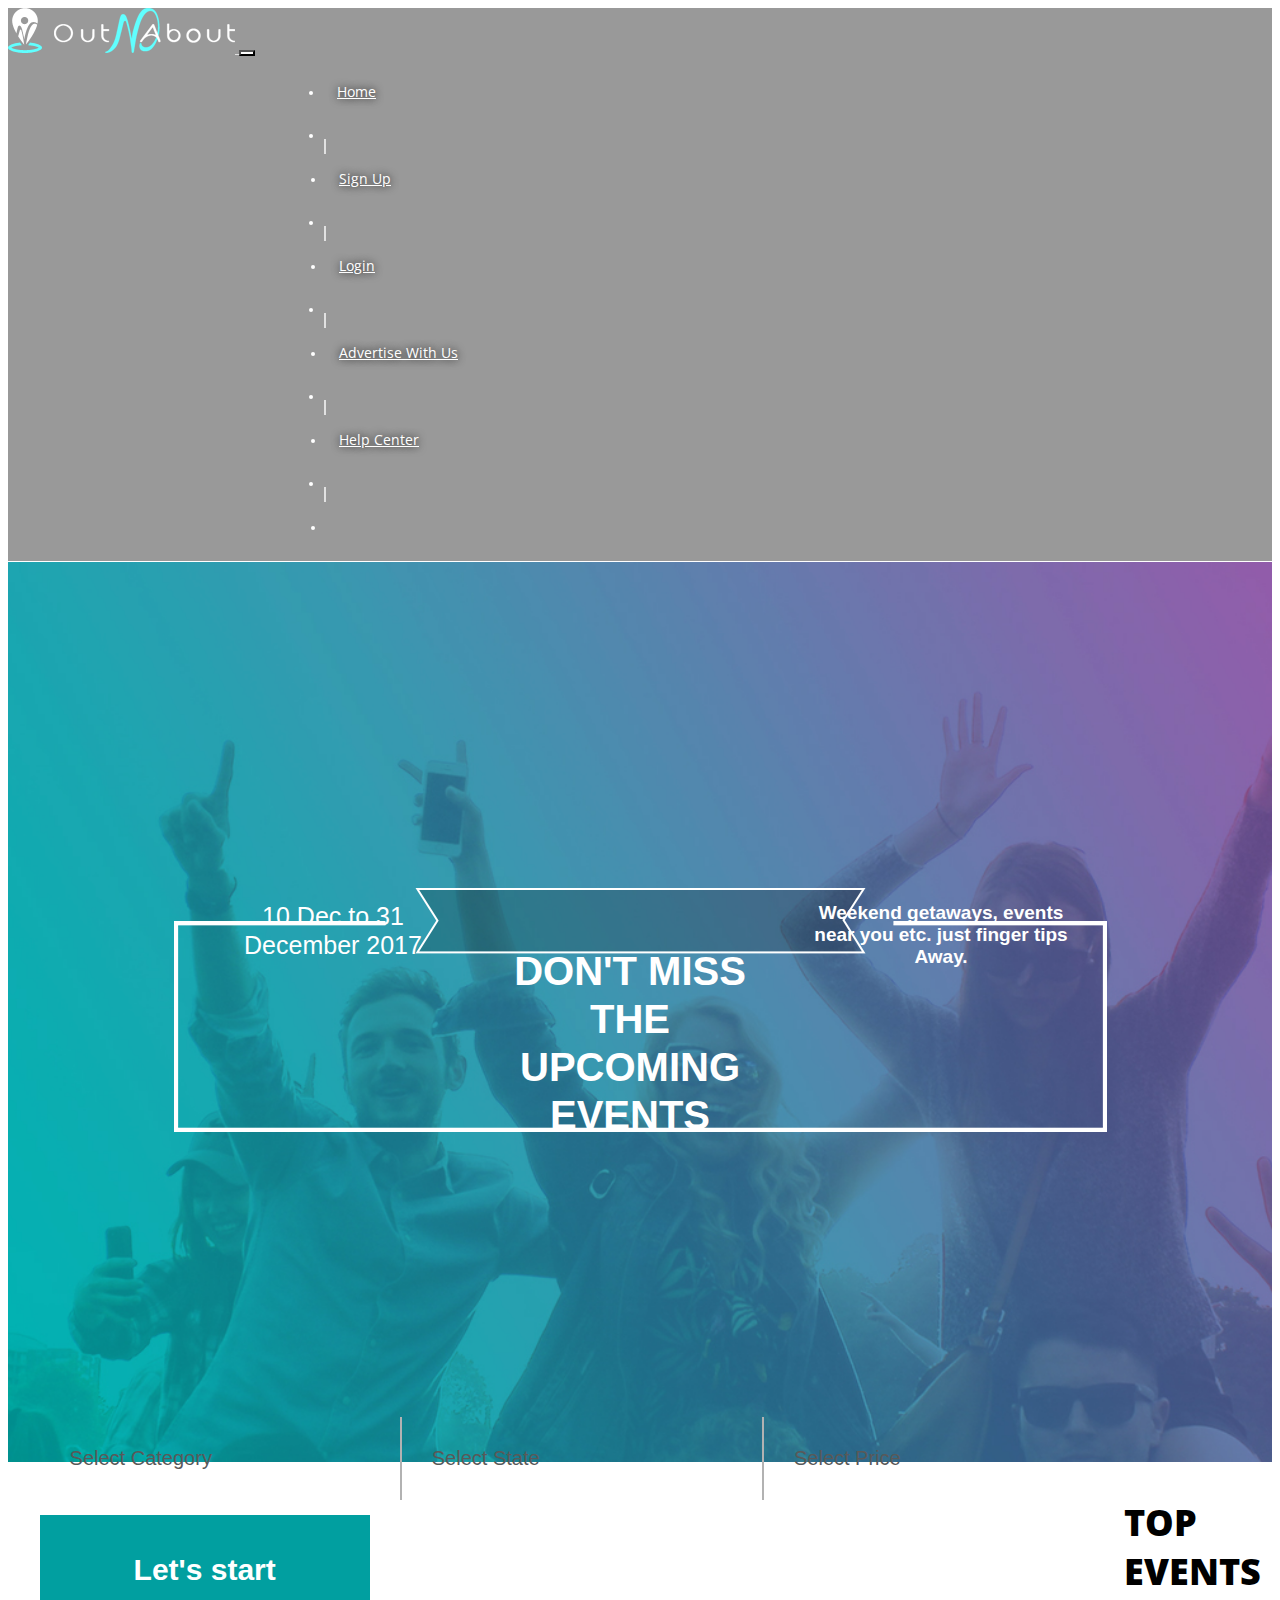
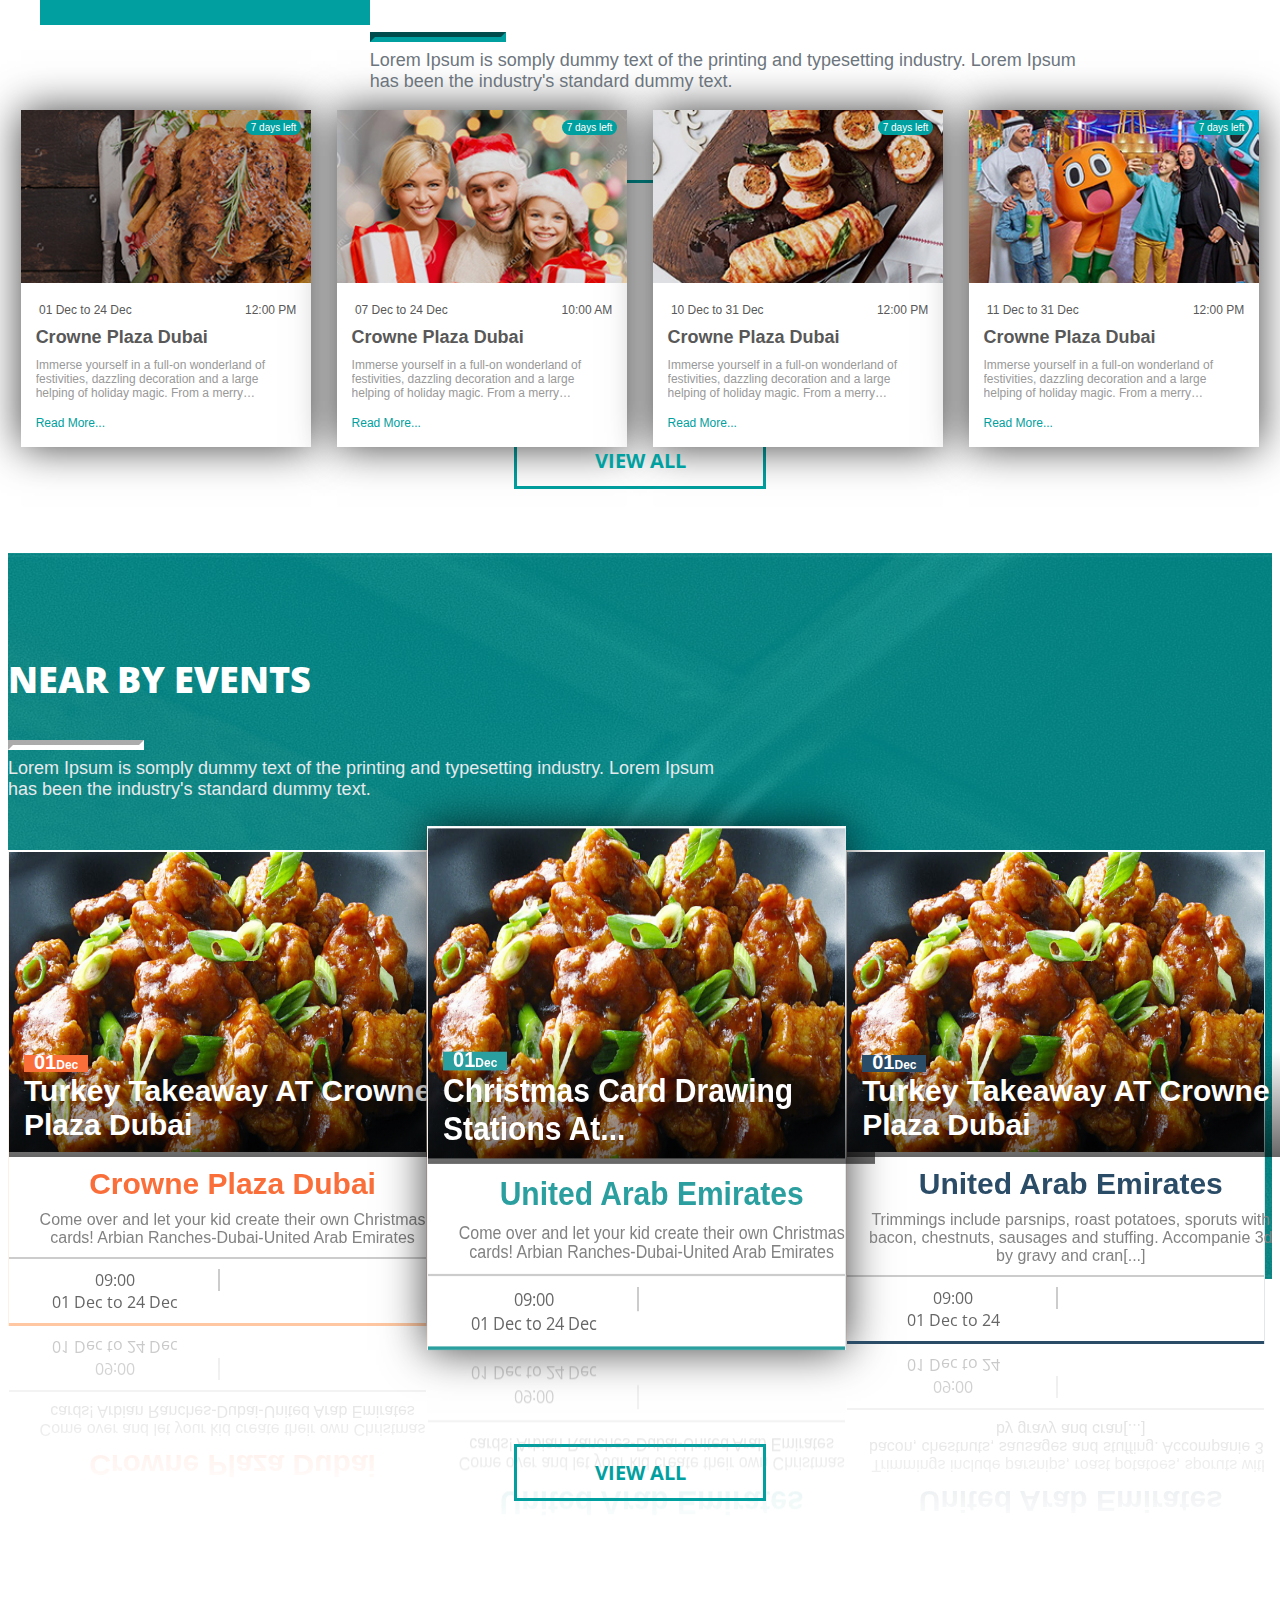
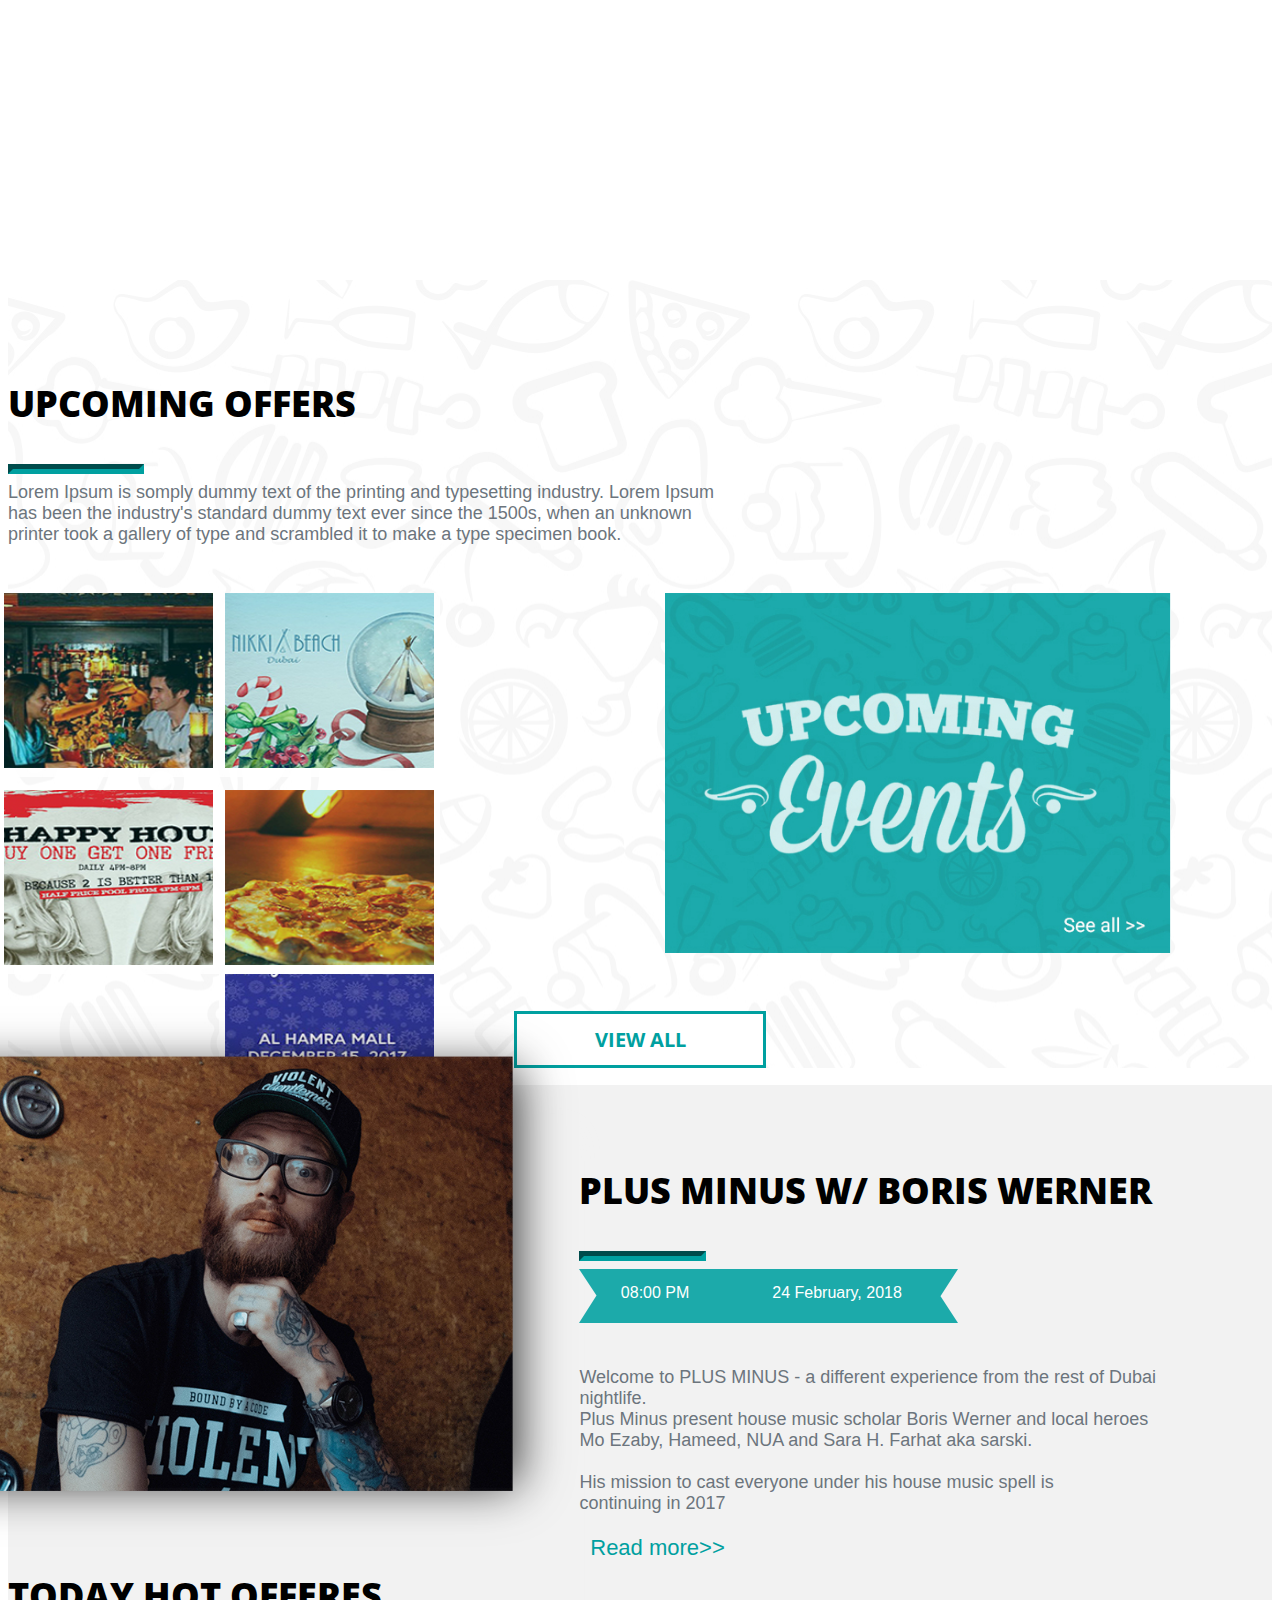
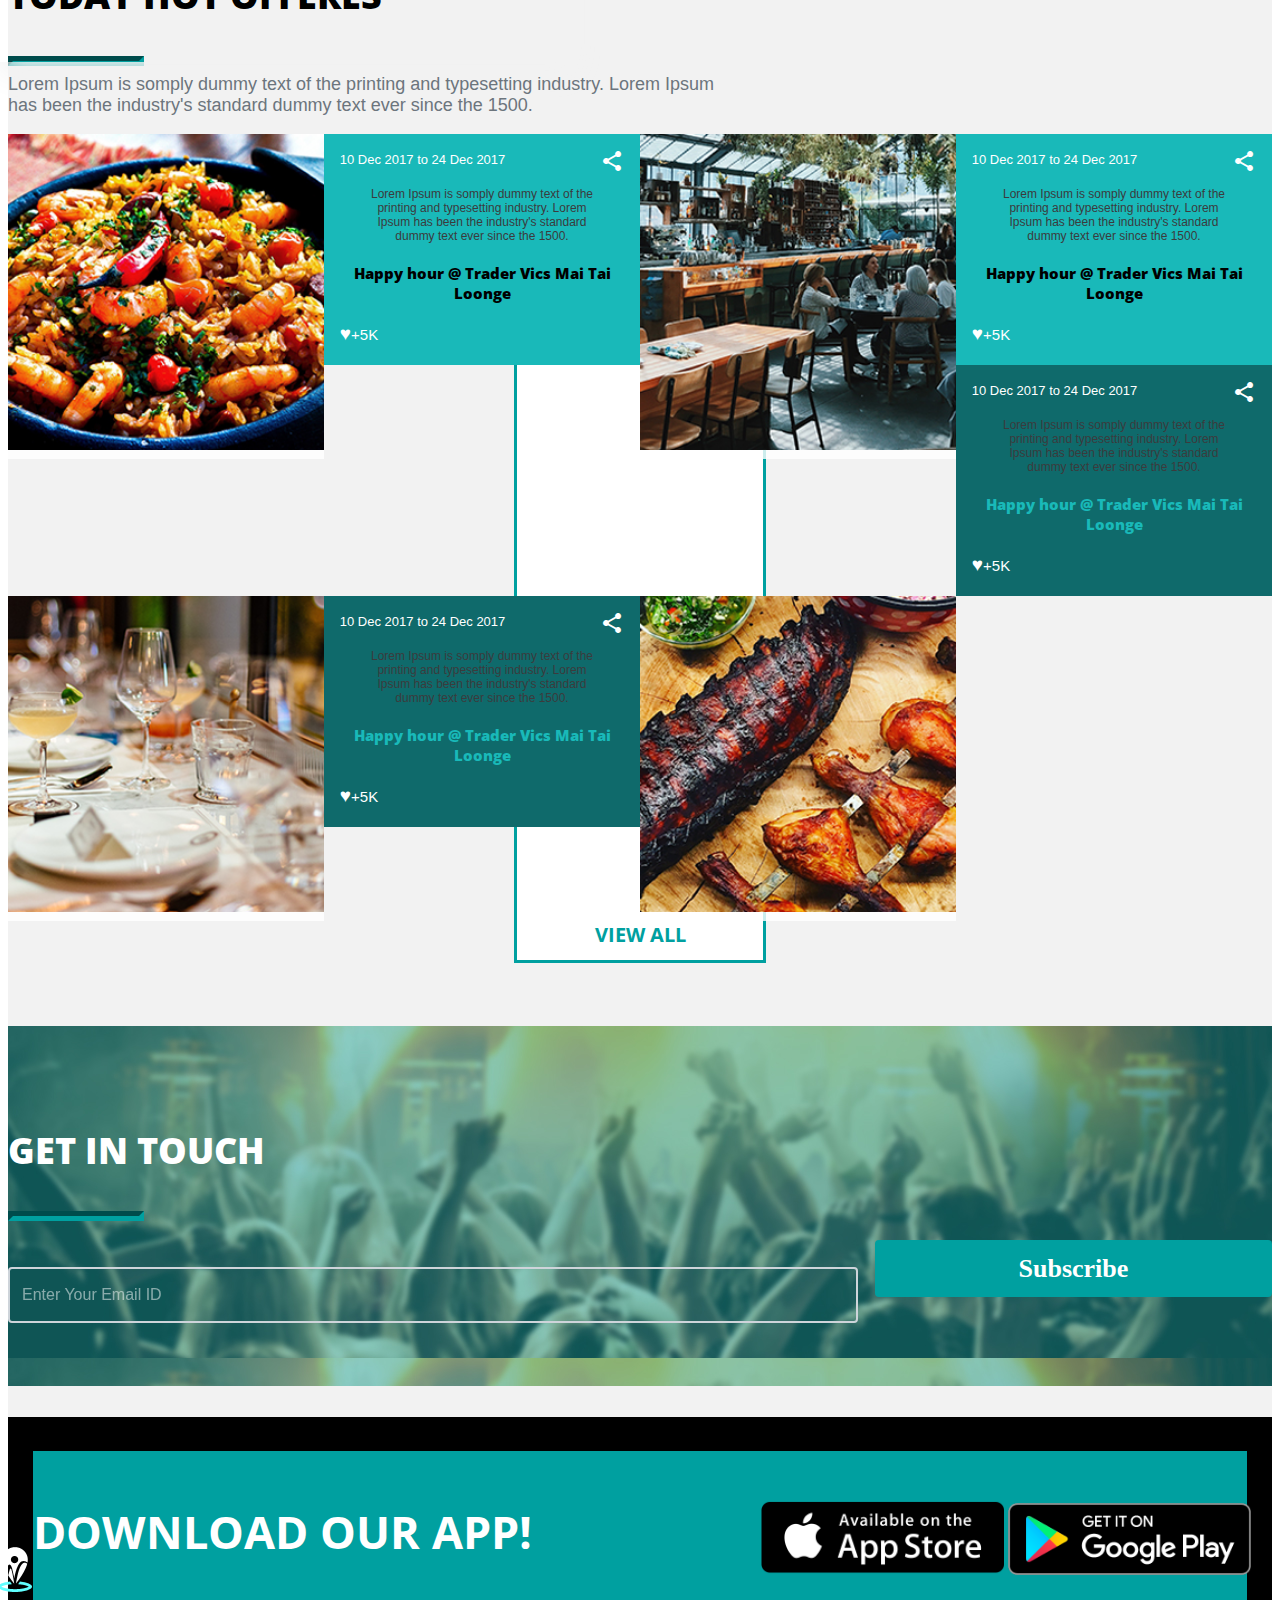
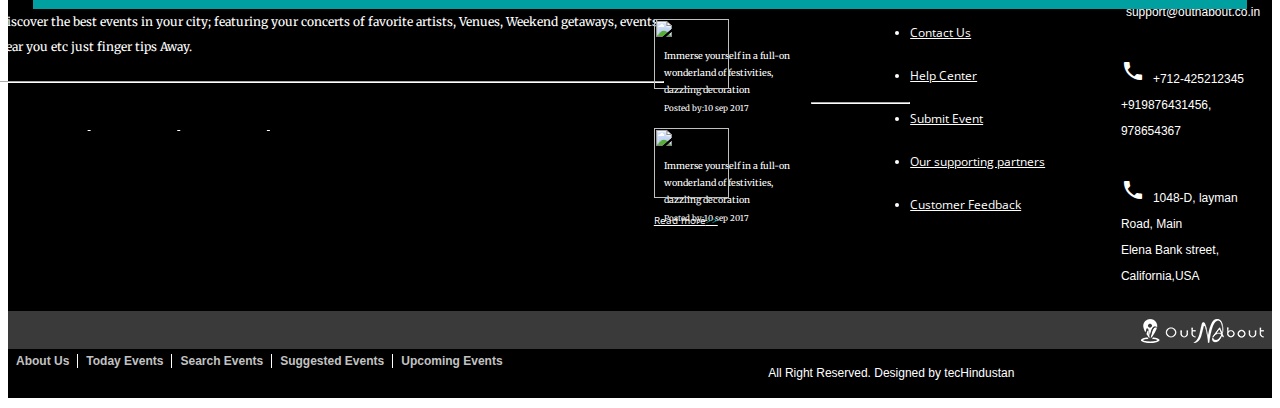
==== commit efb744bc: "reflection code3" ====
--- a/Index.html
+++ b/Index.html
@@ -1,6 +1,7 @@
-<!DOCTYPE>
+<!DOCTYPE html>
 <html>
    <head>
+      <meta charset="utf-8"/>
       <meta name="viewport" content="width=device-width,initial-scale=1.0">
       <link href='./css.css' rel="stylesheet">
       <link href="https://fonts.googleapis.com/css?family=Roboto:300,400,500" rel="stylesheet">
@@ -98,14 +99,35 @@
          </div>
       </header>
       <div class="custom-cards">
-         <div>
-            <p class="select-para"><span class="pull-left">Select Category</span><i style="font-size:30px; color: #8d8d8d;" class="fa arrow pull-right">&#xf107;</i></p>
-         </div>
-         <div>
-            <p class="select-para"><span class="pull-left">Select State</span> <i style="font-size:30px; color: #8d8d8d;" class="fa arrow pull-right">&#xf107;</i></p>
-         </div>
-         <div style="border-right: none;">
-            <p class="select-para"><span class="pull-left">Select Price</span> <i style="font-size:30px; color: #8d8d8d;" class="fa arrow pull-right">&#xf107;</i></p>
+         <div style="position: relative;">
+            <!-- <p class="select-para"><span class="pull-left">Select Category</span><i style="font-size:30px; color: #8d8d8d;" class="fa arrow pull-right">&#xf107;</i></p> -->
+            <select class="banner-select-box">
+              <option>Select Category</option>
+              <option>category 1</option>
+              <option>category 2</option>
+              <option>category 3</option>
+            </select>
+              <i style="font-size:30px; color: #8d8d8d;" class="fa arrow pull-right custom-select-box-arrow">&#xf107;</i>
+         </div>
+         <div style="position: relative;">
+            <!-- <p class="select-para"><span class="pull-left">Select State</span> <i style="font-size:30px; color: #8d8d8d;" class="fa arrow pull-right">&#xf107;</i></p>-->
+            <select class="banner-select-box">
+              <option>Select State</option>
+              <option>state 1</option>
+              <option>state 2</option>
+              <option>state 3</option>
+            </select>
+              <i style="font-size:30px; color: #8d8d8d;" class="fa arrow pull-right custom-select-box-arrow">&#xf107;</i>
+         </div>
+         <div style="border-right: none;  position: relative;">
+            <!-- <p class="select-para"><span class="pull-left">Select Price</span> <i style="font-size:30px; color: #8d8d8d;" class="fa arrow pull-right">&#xf107;</i></p> -->
+            <select class="banner-select-box">
+              <option>Select Price</option>
+              <option>price 1</option>
+              <option>price 2</option>
+              <option>price 3</option>
+            </select>
+              <i style="font-size:30px; color: #8d8d8d;" class="fa arrow pull-right custom-select-box-arrow">&#xf107;</i>
          </div>
          <div style="border-right: none;" class="lets-start">Let's start</div>
          <article class="clearfix"></article>
@@ -259,8 +281,8 @@
                   has been the industry's standard dummy text.
                </p>
             </div>
-            <br/>
-            <div>
+
+            <div class="nearby">
                <div class="nearby-events-wrapper">
                   <div class="nearby-image">
                      <img src="./images/General-Tso%u2019s-Chicken.jpg">
@@ -271,6 +293,7 @@
                         </div>
                      </div>
                   </div>
+                  <div class="reflection-wrap">
                   <div class="nearby-content">
                      <p><b>Crowne Plaza Dubai</b></p>
                      <label class="half-border"></label>
@@ -289,6 +312,7 @@
                      </div>
                      <article class="cl"></article>
                   </div>
+                </div>
                </div>
                <div class="nearby-events-wrapper scale-nearby">
                   <div class="nearby-image">
@@ -300,7 +324,7 @@
                         </div>
                      </div>
                   </div>
-
+                  <div class="reflection-wrap">
                   <div class="nearby-content">
                      <p style="color: #2b9f9f;"><b>United Arab Emirates</b></p>
                      <label class="half-border" style="border-color: #2b9f9f !important;"></label>
@@ -319,6 +343,7 @@
                      </div>
                      <article class="cl"></article>
                   </div>
+                </div>
                </div>
                <div class="nearby-events-wrapper">
                   <div class="nearby-image">
@@ -330,7 +355,8 @@
                         </div>
                      </div>
                   </div>
-                  <div>
+
+                    <div class="reflection-wrap">
                   <div class="nearby-content">
                      <p style="color: #2a4c67;"><b>United Arab Emirates</b></p>
                      <label class="half-border" style="border-color: #2a4c67 !important;"></label>
@@ -345,7 +371,7 @@
                      </div>
                      <div>
                         <i class="fa fa-calendar"></i>
-                        <label>01 Dec to 24 Dec</label>
+                        <label>01 Dec to 24</label>
                      </div>
                      <article class="cl"></article>
                   </div>
@@ -358,6 +384,7 @@
                   <a class="ng-binding" href="#">View All</a>
                </h2>
             </div>
+          </div>
          </div>
       </section>
       <section class="light">
@@ -438,7 +465,7 @@
                      heroes Mo Ezaby, Hameed, NUA and Sara H. Farhat aka sarski.<br><br>
                      His mission to cast everyone under his house music spell is<br>
                      continuing in 2017<br><br>
-                     <a class="read-more11" href="http://outnaboutme.com/blog/?p=67" style="color: #00a0a0; font-size: 22px; position: relative; right: 75%; top: 10px; float: right; text-decoration:none;">Read more<span style="color:#00a0a0;">>></span></a>
+                     <a class="read-more11" href="http://outnaboutme.com/blog/?p=67" style="color: #00a0a0; font-size: 22px; position: relative; right: 75%; float: right; text-decoration:none;">Read more<span style="color:#00a0a0;">>></span></a>
 
                   </p>
                </div>
@@ -524,6 +551,7 @@
                <div class="grid-item1">
                   <img src="images/4_img.jpg" class="grid-item-img1">
                </div>
+               <article class="clearfix"></article>
             </div>
             <div class="view_all">
                <h2>
@@ -699,24 +727,16 @@
             </div>
             <div class="arrow-container">
                <div class="container">
-                  <div style="float: left;">
+                  <div style="float: left; margin-top: 15px;">
                      <h6 class="events"><b>About Us</b></h6>
-                     <div class=out>
-                        <div class="inn"></div>
-                     </div>
+
                      <h6 class="events"><b>Today Events</b></h6>
-                     <div class=out>
-                        <div class="inn"></div>
-                     </div>
+
                      <h6 class="events"><b>Search Events</b></h6>
-                     <div class=out>
-                        <div class="inn"></div>
-                     </div>
+
                      <h6 class="events"><b>Suggested Events</b></h6>
-                     <div class=out>
-                        <div class="inn"></div>
-                     </div>
-                     <h6 class="events"><b>Upcoming Events</b></h6>
+
+                     <h6 class="events1"><b>Upcoming Events</b></h6>
                   </div>
                   <div class="footer-logo" style="float:right; padding: 8px;">
                      <img src="images/img-footer.png" alt="Image">
@@ -746,5 +766,16 @@
          $("nav").css("background","rgba(0, 0, 0, 0.4) none repeat scroll 0 0");
          }
          });
+         $(document).ready(function(){
+           setInterval(function(){
+             if ($(window).width() > 600) {
+               var totalWidth = $('.grid-container1 > div').width();
+               $('.grid-container1 > div').height(totalWidth - 10);
+             }else {
+               $('.grid-container1 > div').height('auto');
+             }
+           }, 100);
+         })
       </script>
+      </html>
    </body>
--- a/css.css
+++ b/css.css
@@ -1,41 +1,5 @@
-#mainNav {
-font-family: 'Open Sans','Helvetica Neue',Arial,sans-serif;
-transition: all .2s !important;
-border-bottom: 1px solid #fff !important;
-
-}
-#mainNav .navbar-nav>li.nav-item>a.nav-link:hover {
-color: #fb9391 !important;
-text-shadow: 0 0 8px #000;
-}
-#mainNav .navbar-brand {
-color: rgba(255,255,255,.7);
-text-transform: uppercase;
-font-family: 'Roboto Condensed Light Italic', arial
-}
-#mainNav {
-border-color: transparent;
-background: rgba(0, 0, 0, 0.4) none repeat scroll 0 0;
-}
-.navbar-light .navbar-nav .nav-link{
-color: #fff;
-}
-.navbar-collapse {
-display: flex;
-flex-basis: auto;
-flex-grow: 1;
-align-items: center;
-}
-.logo {
-background: #000 none repeat scroll 0 0;
-left: -105px;
-padding-left: 12%;
-position: relative;
-width: 33%;
-}
-.navbar-brand:hover {
-color: #00a0a0 !important;
-text-decoration: none;
+body{
+font-family: 'Open Sans','Helvetica Neue',Arial,sans-serif !important;
 }
 .top-card-wrapper{
 width: 23%;
@@ -54,15 +18,15 @@
 width: 100%;
 }
 .top-card-image label{
-position: absolute;
-top: 10px;
-right: 10px;
-color: #fff;
-background-color: #00a0a0;
-font-size: 10px;
-padding: 2px 5px;
-border-radius: 10px;
-font-family: 'Dosis', sans-serif;
+  position: absolute;
+  top: 10px;
+  right: 10px;
+  color: #fff;
+  background-color: #00a0a0;
+  font-size: 10px;
+  padding: 2px 5px;
+  border-radius: 10px;
+  font-family: 'Dosis', sans-serif;
 }
 .top-card-timing{
 font-size: 12px;
@@ -71,17 +35,17 @@
 color: #585858;
 }
 .top-card-content{
-padding: 25px;
+padding: 15px;
 }
 .top-card-timing i{
 color: #00a0a0;
 }
 .top-card-heading{
-font-size: 18px;
-font-weight: bold;
-color: #585858;
-font-family: 'Roboto Condensed Light Italic', arial
-}
+  font-size: 18px;
+  font-weight: bold;
+  color: #585858;
+  font-family: 'Roboto Condensed Light Italic', arial;
+  }
 .top-card-des{
 font-size: 12px;
 margin: 10px 0;
@@ -90,11 +54,13 @@
 display: -webkit-box;
 -webkit-line-clamp: 3;
 -webkit-box-orient: vertical;
+font-family: 'Roboto Condensed Light Italic', arial;
 }
 .read-more-new, .read-more-new:hover{
 font-size: 12px;
 color: #00a0a0;
 text-decoration: none;
+font-family: 'Roboto Condensed Light Italic', arial;
 }
 .cl{
 clear: both;
@@ -104,6 +70,9 @@
 }
 .fr{
 float: right;
+}
+.nearby {
+  margin-top: 50px;
 }
 .nearby-events-wrapper{
 width: 33%;
@@ -111,15 +80,15 @@
 float: left;
 border-top: 2px solid #fff;
 background-color: #fff;
-border-left: 1px solid #fef0e7;
-border-right: 1px solid #e0e8eb;
+border-left: 1px solid #fef0e7 !important;
+border-right: 1px solid #e0e8eb !important;
 }
 .nearby-image{
 position: relative;
 }
 .nearby-image img{
 width: 100%;
-height: 300px;
+height: 300px
 }
 .nearby-image-des{
 width: 100%;
@@ -161,7 +130,7 @@
 margin: 0;
 color: #fa6e3a;
 font-size: 30px;
-ffont-family: 'Roboto Condensed Light Italic', arial
+font-family: 'Roboto Condensed Light Italic', arial;
 }
 .half-border{
 width: 40%;
@@ -169,18 +138,16 @@
 border-bottom: 1px solid #ffc8a2;
 }
 .nearby-content-des{
-font-size: 17px !important;
+font-size: 16px !important;
 color: #828282;
 margin-top: 10px;
-font-family: roboto condensed;
+font-family: 'Roboto Condensed Light Italic', arial;
 }
 .nearby-date-content{
 width: 100%;
-border-top: 1px solid rgba(0, 0, 0, 0.2) !important;
+border-top: 2px solid rgba(0, 0, 0, 0.2);
 padding: 10px 0;
-border-bottom: 2px solid #ffc8a2 !important;
--webkit-box-reflect: below -3px -webkit-gradient(linear, right top, right bottom, from(transparent), to(rgba(255, 255, 255, 0.6)));
-font-family: 'Dosis', sans-serif;
+border-bottom: 3px solid #ffc8a2;
 }
 .nearby-date-content > div{
 width: 50%;
@@ -189,7 +156,7 @@
 color: #666;
 }
 .nearby-date-content > div:first-child{
-border-right: 1px solid rgba(0, 0, 0, 0.2) !important;
+border-right: 2px solid rgba(0, 0, 0, 0.2);
 }
 .nearby-date-content > div label{
 width: 100%;
@@ -203,6 +170,150 @@
 -webkit-transform: scale(1, 1.1);
 transform: scale(1, 1.1);
 z-index: 999;
+}
+/* new changes */
+.reflection-wrap{
+-webkit-box-reflect: below -3px -webkit-gradient(linear, right top, right bottom, from(transparent), to(rgba(255, 255, 255, 0.4)));
+}
+*, *:focus{
+outline: none;
+}
+.banner-select-box{
+border: none;
+padding: 0;
+width: 100%;
+background-color: transparent;
+-moz-appearance:none;
+-webkit-appearance:none;
+appearance:none;
+outline: none;
+font-family: Merriweather,'Helvetica Neue',Arial,sans-serif;
+font-size: 20px;
+color: #595959;
+font-family: 'Roboto Condensed Light Italic', arial;
+}
+.custom-select-box-arrow{
+position: absolute;
+top: calc(50% - 15px);
+right: 30px;
+}
+/* new changes end */
+@media (max-width: 800px){
+.top-card-wrapper{
+width: 46%;
+margin: 0 2% 15px 2%;
+float: left;
+}
+.nearby-image img{
+min-height: 250px;
+}
+}
+@media (max-width: 600px){
+.top-card-wrapper{
+width: 100%;
+margin: 0 0 15px 0;
+float: none;
+}
+.nearby-events-wrapper{
+width: 100%;
+margin-bottom: 120px;
+float: none;
+}
+}
+/*  old css  */
+#mainNav {
+font-family: 'Open Sans','Helvetica Neue',Arial,sans-serif;
+transition: all .2s;
+border-bottom: 1px solid #fff !important;
+
+}
+#mainNav .navbar-nav>li.nav-item>a.nav-link:hover {
+color: #00a0a0 !important;
+text-shadow: 0 0 8px #000;
+}
+.custom-cards{
+width: 95%;
+margin: auto;
+border-radius: .25rem;
+background-color: #fff;
+box-shadow: 0 14px 28px rgba(0,0,0,0.25), 0 10px 10px rgba(0,0,0,0.22);
+cursor: pointer;
+position: relative;
+top: -60px;
+}
+.custom-cards div{
+width: 25%;
+border-right: 2px solid #b2b2b2;
+float: left;
+margin: 15px 0;
+padding: 30px;
+}
+.select-para{
+font-family: Merriweather,'Helvetica Neue',Arial,sans-serif;
+font-size: 20px;
+color: #595959;
+}
+.lets-start{
+text-align: center;
+background-color: #019fa0;
+color: #fff;
+font-size: 30px;
+font-weight: bolder;
+margin: 0 0 !important;
+padding: 38px 15px !important;
+font-family: 'Roboto Condensed Light Italic', arial;
+}
+
+.custom-grid-container .grid-item{
+width: 33%  !important;
+float: left;
+padding: 0 1%;
+}
+.margin-bottom-grid{
+margin-bottom: 2%;
+}
+.top-cards img{
+width: 24%;
+}
+.grid-container1 > div{
+width: 25%;
+height: auto;
+float: left;
+}
+.grid-container1 div img{
+height: auto;
+width: 100%;
+}
+.grid-container1 div.grid-item11{
+}
+#mainNav .navbar-brand {
+color: rgba(255,255,255,.7);
+text-transform: uppercase;
+font-family: roboto condensed;
+}
+#mainNav {
+border-color: transparent;
+background: rgba(0, 0, 0, 0.4) none repeat scroll 0 0;
+}
+.navbar-light .navbar-nav .nav-link{
+color: #fff;
+}
+.navbar-collapse {
+display: flex;
+flex-basis: auto;
+flex-grow: 1;
+align-items: center;
+}
+.logo {
+background: #000 none repeat scroll 0 0;
+left: -105px;
+padding-left: 12%;
+position: relative;
+width: 33%;
+}
+.navbar-brand:hover {
+color: #00a0a0 !important;
+text-decoration: none;
 }
 /* #mainNav .navbar-nav>li.nav-item>a.nav-link, {
 font-size: 16px !important;
@@ -216,16 +327,16 @@
 font-size: 14px!important;
 font-weight: normal !important;
 text-transform: capitalize !important;
+color: #fff !important;
 }
 .navbar-nav > li > a {
 color: #fff !important;
-font-size: 16px
+font-size: 16px;
 padding: 7px 12px;
 text-transform: capitalize;
 border: dashed 1px transparent;
 }
-.navbar-nav > li > a:
-, header nav.navbar-default .navbar-nav > li.active > a {
+.navbar-nav > li > a, header nav.navbar-default .navbar-nav > li.active > a {
 background: transparent none repeat scroll 0 0 !important;
 color: #fb9391 !important;
 text-shadow: 0 0 8px #000;
@@ -280,10 +391,9 @@
 margin-top: 0;
 }
 .text-uppercase {
-text-transform: uppercase;
-font-size: 40px;
-margin-bottom: 1rem;
-font-family: 'Roboto Condensed Light Italic', arial
+  font-size: 40px;
+  margin-bottom: 1rem;
+  font-family: 'Roboto Condensed Light Italic', arial;
 }
 p {
 font-family: Merriweather,'Helvetica Neue',Arial,sans-serif;
@@ -295,7 +405,21 @@
 text-align: center;
 box-sizing: border-box;
 font-size: 19px;
-font-family: 'Roboto Condensed Light Italic', arial
+font-family: 'Roboto Condensed Light Italic', arial;
+}
+.card-text {
+font-size: 12px;
+}
+.card-4 {
+background: #fff;
+border-radius: 2px;
+display: inline-block;
+height: 20%;
+margin: 1rem;
+position: relative;
+width: 90%;
+text-align:center;
+box-shadow: 0 14px 28px rgba(0,0,0,0.25), 0 10px 10px rgba(0,0,0,0.22);
 }
 h2 {
 color: #fff;
@@ -325,226 +449,20 @@
 font-size: 36px;
 color: #fff;
 }
-
-.custom-cards{
-width: 90%;
-margin: auto;
-border-radius: .25rem;
-background-color: #fff;
-box-shadow: 0 14px 28px rgba(0,0,0,0.25), 0 10px 10px rgba(0,0,0,0.22);
-cursor: pointer;
-position: relative;
-top: -60px;
-}
-.custom-cards div{
-width: 25%;
-border-right: 2px solid #b2b2b2;
-float: left;
-margin: 15px 0;
-padding: 30px;
-}
-.select-para{
-font-family:'Roboto Condensed Light Italic', arial;
-font-size: 20px;
-color: #595959;
-}
-.lets-start{
-text-align: center;
-font-family:'Roboto Condensed Light Italic', arial;
-background-color: #019fa0;
-color: #fff;
-font-size: 30px;
-font-weight: bolder;
-margin: 0 0 !important;
-padding: 38px 15px !important;
-}
-.custom-grid-container .grid-item{
-width: 100%  !important;
-float: left;
-padding: 0 1%;
-}
-.margin-bottom-grid{
-margin-bottom: 2%;
-}
-.grid-container1 > div{
-width: 100%;
-height: auto;
-float: left;
-}
-.grid-container1 div img{
-height: auto;
-width: 100%;
-}
-.grid-container1 div.grid-item11{
+.material-card {
+padding-left: 20px;
+width: 106%;
+text-align: center;
+margin-top: -6%;
+height: 180px;
 }
 .paragraph1 {
 color: #e8eaed;
 font-size: 18px;
 font-family: 'Roboto Condensed Light Italic', arial;
 }
-.top-card-wrapper{
-width: 23%;
-margin: 0 1%;
-height: auto;
-background-color: #fff;
-float: left;
--webkit-box-shadow: 0px 0px 40px 0px rgba(0,0,0,0.75);
--moz-box-shadow: 0px 0px 40px 0px rgba(0,0,0,0.75);
-box-shadow: 0px 0px 40px 0px rgba(0,0,0,0.75);
-}
-.top-card-image{
-position: relative;
-}
-.top-card-image img{
-width: 100%;
-}
-.top-card-image label{
-position: absolute;
-top: 10px;
-right: 10px;
-color: #fff;
-background-color: #00a0a0;
-font-size: 10px;
-padding: 2px 5px;
-border-radius: 10px;
-font-family: 'Dosis', sans-serif;
-}
-.top-card-timing{
-font-size: 12px;
-margin-bottom: 10px;
-font-family: 'Dosis', sans-serif;
-color: #585858;
-}
-.top-card-content{
-padding: 25px;
-}
-.top-card-timing i{
-color: #00a0a0;
-}
-
-.top-card-des{
-font-size: 12px;
-margin: 10px 0;
-color: #999;
-overflow: hidden;
-display: -webkit-box;
--webkit-line-clamp: 3;
--webkit-box-orient: vertical;
-}
-.read-more-new, .read-more-new:hover{
-font-size: 12px;
-color: #00a0a0;
-text-decoration: none;
-}
-.cl{
-clear: both;
-}
-.fl{
-float: left;
-}
-.fr{
-float: right;
-}
-.nearby-events-wrapper{
-width: 33%;
-height: auto;
-float: left;
-border-top: 2px solid #fff;
-background-color: #fff;
-border-left: 1px solid #fef0e7;
-border-right: 1px solid #e0e8eb;
-}
-.nearby-image{
-position: relative;
-}
-.nearby-image img{
-width: 100%;
-height: 300px;
-}
-.nearby-image-des{
-width: 100%;
-position: absolute;
-bottom: 0;
-left: 0;
-padding: 0 15px 15px 15px;
-background: linear-gradient(rgba(0, 0, 0, 0), rgba(0, 0, 0, 0.6));
-}
-.nearby-event-date{
-background-color: #fa6e3a;
-color: #fff;
-font-weight: bold;
-width: 50px;
-padding: 0px 10px;
-font-family: 'Dosis', sans-serif;
-}
-.nearby-event-date label{
-font-size: 20px;
-width: 100%;
-margin-bottom: 0;
-}
-.nearby-event-date span{
-font-size: 12px;
-}
-.nearby-event-title{
-font-size: 30px;
-color: #fff;
-font-weight: bold;
-font-family: 'Roboto Condensed Light Italic', arial
-}
-.nearby-content{
-width: 100%;
-height: auto;
-text-align: center;
-padding: 10px 15px;
-}
-.nearby-content p{
-margin: 0;
-color: #fa6e3a;
-font-size: 30px;
-font-family: 'Roboto Condensed Light Italic', arial
-}
-.half-border{
-width: 40%;
-margin: auto;
-border-bottom: 1px solid #ffc8a2;
-}
-.nearby-content-des{
-font-size: 14px;
-color: #828282;
-margin-top: 10px;
-}
-.nearby-date-content{
-width: 100%;
-border-top: 2px solid rgba(0, 0, 0, 0.2);
-padding: 10px 0;
-border-bottom: 3px solid #ffc8a2;
--webkit-box-reflect: below -3px -webkit-gradient(linear, right top, right bottom, from(transparent), to(rgba(255, 255, 255, 0.6)));
-font-family: 'Dosis', sans-serif;
-}
-.nearby-date-content > div{
-width: 50%;
-float: left;
-text-align: center;
-color: #666;
-}
-.nearby-date-content > div:first-child{
-border-right: 2px solid rgba(0, 0, 0, 0.2);
-}
-.nearby-date-content > div label{
-width: 100%;
-margin-top: 5px;
-}
-.scale-nearby{
--webkit-box-shadow: 0px 0px 40px 0px rgba(0,0,0,0.75);
--moz-box-shadow: 0px 0px 40px 0px rgba(0,0,0,0.75);
-box-shadow: 0px 0px 40px 0px rgba(0,0,0,0.75);
--ms-transform: scale(1, 1.1);
--webkit-transform: scale(1, 1.1);
-transform: scale(1, 1.1);
-z-index: 999;
-}
 .paragraph {
-color: #828282;
+color: #6c757d;
 font-size: 18px;
 font-family: 'Roboto Condensed Light Italic', arial;
 }
@@ -589,6 +507,25 @@
 float: left;
 font-family: 'Dosis', sans-serif
 }
+.shadow {
+float: left;
+padding-left: 40px;
+}
+.shadow1 {
+float: right;
+padding-right: 40px;
+}
+.time {
+color: #737373;
+font-size: 18px;
+font-family: 'Dosis', sans-serif
+}
+.time1 {
+color: #737373;
+font-size: 13px;
+font-family: 'Dosis', sans-serif;
+margin-bottom: 1.2rem;
+}
 .heart {
 color: #fff;
 float: left;
@@ -607,6 +544,14 @@
 margin-right: 5%;
 padding-top: 10px;
 padding-bottom: 10px;
+}
+.clock-date1 {
+float: left;
+}
+.clock-time {
+float: right;
+width: 32%;
+margin-top: 0px;
 }
 .card {
 box-shadow:  0 14px 28px rgba(0,0,0,0.25), 0 10px 10px rgba(0,0,0,0.22);
@@ -668,16 +613,23 @@
 }
 .dark {
 background-image: url("images/nearby_bg.jpg");
+background-repeat: no-repeat;
+
 width: 100%;
 margin-top: 5%;
 height:90%;
 padding-top: 66px;
+
 }
 .card-group {
 margin-top: 8%;
 }
 .card-title2 {
 font-size: 30px;
+}
+.card-body2 {
+text-align: center;
+margin-top: 10px;
 }
 .light {
 width: 100%;
@@ -689,19 +641,76 @@
 .content2 {
 padding-top: 5%;
 }
+.card-deck {
+margin-right: 0px;
+}
 .container-fluid  {
 position: relative;
 top: 30px;
 }
 .grid-container {
-display: grid;
 grid-column-gap: 25px;
 grid-template-columns: auto auto auto;
 grid-row-gap: 25px;
 }
+.select {
+float: left;
+}
+.category {
+font-size: 20px;
+color: #595959;
+margin-top: 45px;
+float: left;
+width: 25%;
+margin-left: 20px;
+}
+.state {
+font-size: 20px;
+color: #595959;
+margin-top: 45px;
+float: left;
+width: 25%;
+margin-left: 20px;
+}
+.price {
+font-size: 20px;
+color: #595959;
+margin-top: 45px;
+float: left;
+width: 25%;
+margin-left: 20px;
+}
+.start {
+width: 20%;
+margin-top: -1px;
+margin-right: -1px;
+background-color: #019fa0;
+float: right;
+height: 119px;
+}
+.let {
+margin-top:38px;
+color: #fff;
+font-size: 30px;
+}
+.outer {
+width: 1px;
+height: 100%;
+margin: auto;
+position: relative;
+overflow: hidden;
+float: left;
+}
+.inner {
+position: absolute;
+width:100%;
+height: 70%;
+background: #b2b2b2;
+top: 15%;
+}
 .grid-col {
 width: 50%;
-height: 23.5rem;;
+height: 22.5rem;;
 }
 .grid-item-img {
 width: 100%;
@@ -758,7 +767,7 @@
 margin-top: -10%;
 }
 .grid-container1 {
-display: grid;
+/*display: grid;*/
 grid-template-columns: auto auto auto auto;
 }
 .grid-item1{
@@ -795,10 +804,6 @@
 }
 .content5 {
 padding-top: 5%;
-}
-::placeholder { /* Chrome, Firefox, Opera, Safari 10.1+ */
-color: #fff;
-opacity: 0.5; /* Firefox */
 }
 .form-control1 {
 display: block;
@@ -813,6 +818,10 @@
 border-radius: .25rem;
 transition: border-color .15s ease-in-out,box-shadow .15s ease-in-out;
 }
+::placeholder {
+  color: #fff;
+  opacity: 0.5;
+}
 .button {
 font-size: 26px;
 background-color: #00a0a0;
@@ -822,10 +831,16 @@
 font-family: "Helvetica Neue";
 padding: 8px;
 width: 30%;
+display: inline-block;
+white-space: nowrap;
+vertical-align: middle;
+-moz-user-select: none;
 border: 1px solid transparent;
+line-height: 1.5;
+border-radius: .25rem;
+transition: color .15s ease-in-out,background-color .15s ease-in-out,border-color .15s ease-in-out,box-shadow .15s ease-in-out;
 float: right;
 margin-top: -6.5%;
-cursor: pointer;
 }
 .dwnld {
 width: 96%;
@@ -923,18 +938,30 @@
 text-decoration: none;
 }
 .footer{
-font-size: 11px;
+font-size: 12px;
 text-align: center;
 color: #fff;
 float: bottom;
+font-family: 'Roboto Condensed Light Italic', arial;
 }
 h6.events {
 font-size: 12px;
 color: #c2c2c2;
 float: left;
-padding-top: 15px;
+font-family:'Roboto Condensed Light Italic', arial;
 padding-left: 8px;
 padding-right: 8px;
+border-right: 1px solid #fff;
+cursor: pointer;
+}
+h6.events1 {
+  font-size: 12px;
+    color: #c2c2c2;
+    float: left;
+    font-family: 'Roboto Condensed Light Italic', arial;
+    padding-left: 8px;
+    padding-right: 8px;
+    cursor: pointer;
 }
 .out {
 width: 2px;
@@ -1034,7 +1061,7 @@
 text-decoration: none;
 }
 a:hover{
-color: none;
+color: #ff6060;
 }
 .social-icon-list{
 display: inline;
@@ -1123,7 +1150,7 @@
 }
 footer{
 width: 100%;
-float: left:
+float: left;
 }
 .footer-footer {
 background-color: #000;
@@ -1145,7 +1172,6 @@
 line-height: 25px;
 margin: 0 0 10px;
 font-size: 12px;
-
 }
 .col-md-4 {
 width: 25%;
@@ -1180,9 +1206,6 @@
 .button {
 margin-top: -7.8%;
 }
-.light {
-  margin-top: 50%
-}
 #navbarResponsive {
 left: 10% !important;
 }
@@ -1194,6 +1217,9 @@
 }
 .col-lg-8 {
 top: 84% !important;
+}
+.material-card {
+height: 30%;
 }
 .category {
 font-size: 20px;
@@ -1485,6 +1511,9 @@
 .dark .img-1{
 max-width: 100%;
 }
+.material-card{
+max-width: 100%;
+}
 .my-head-wrapper div{
 position: static !important;
 transform: none !important;
@@ -1513,15 +1542,3 @@
 padding: 15px 5px;
 }
 }
-@media (max-width: 600px){
-  .top-card-wrapper{
-    width: 100%;
-    margin: 0 0 15px 0;
-    float: none;
-  }
-  .nearby-events-wrapper{
-    width: 100%;
-    margin-bottom: 120px;
-    float: none;
-  }
-}
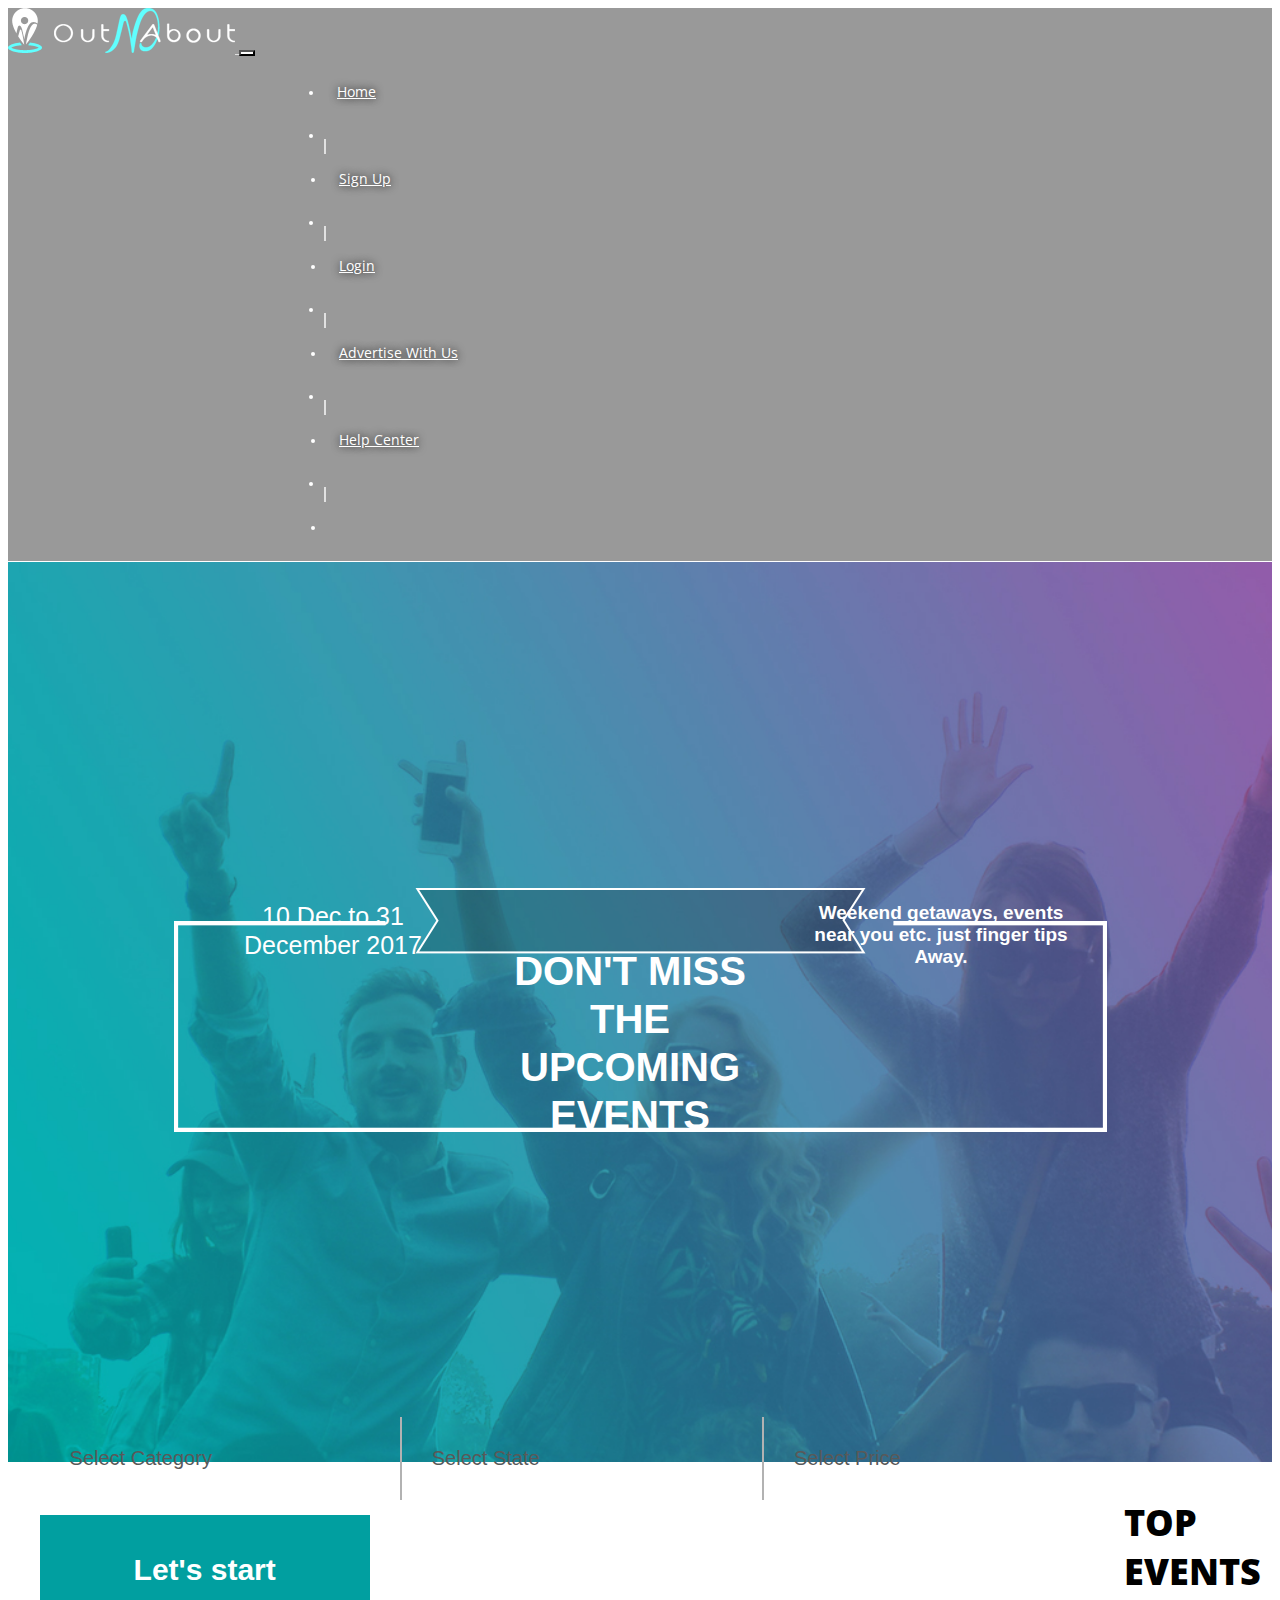
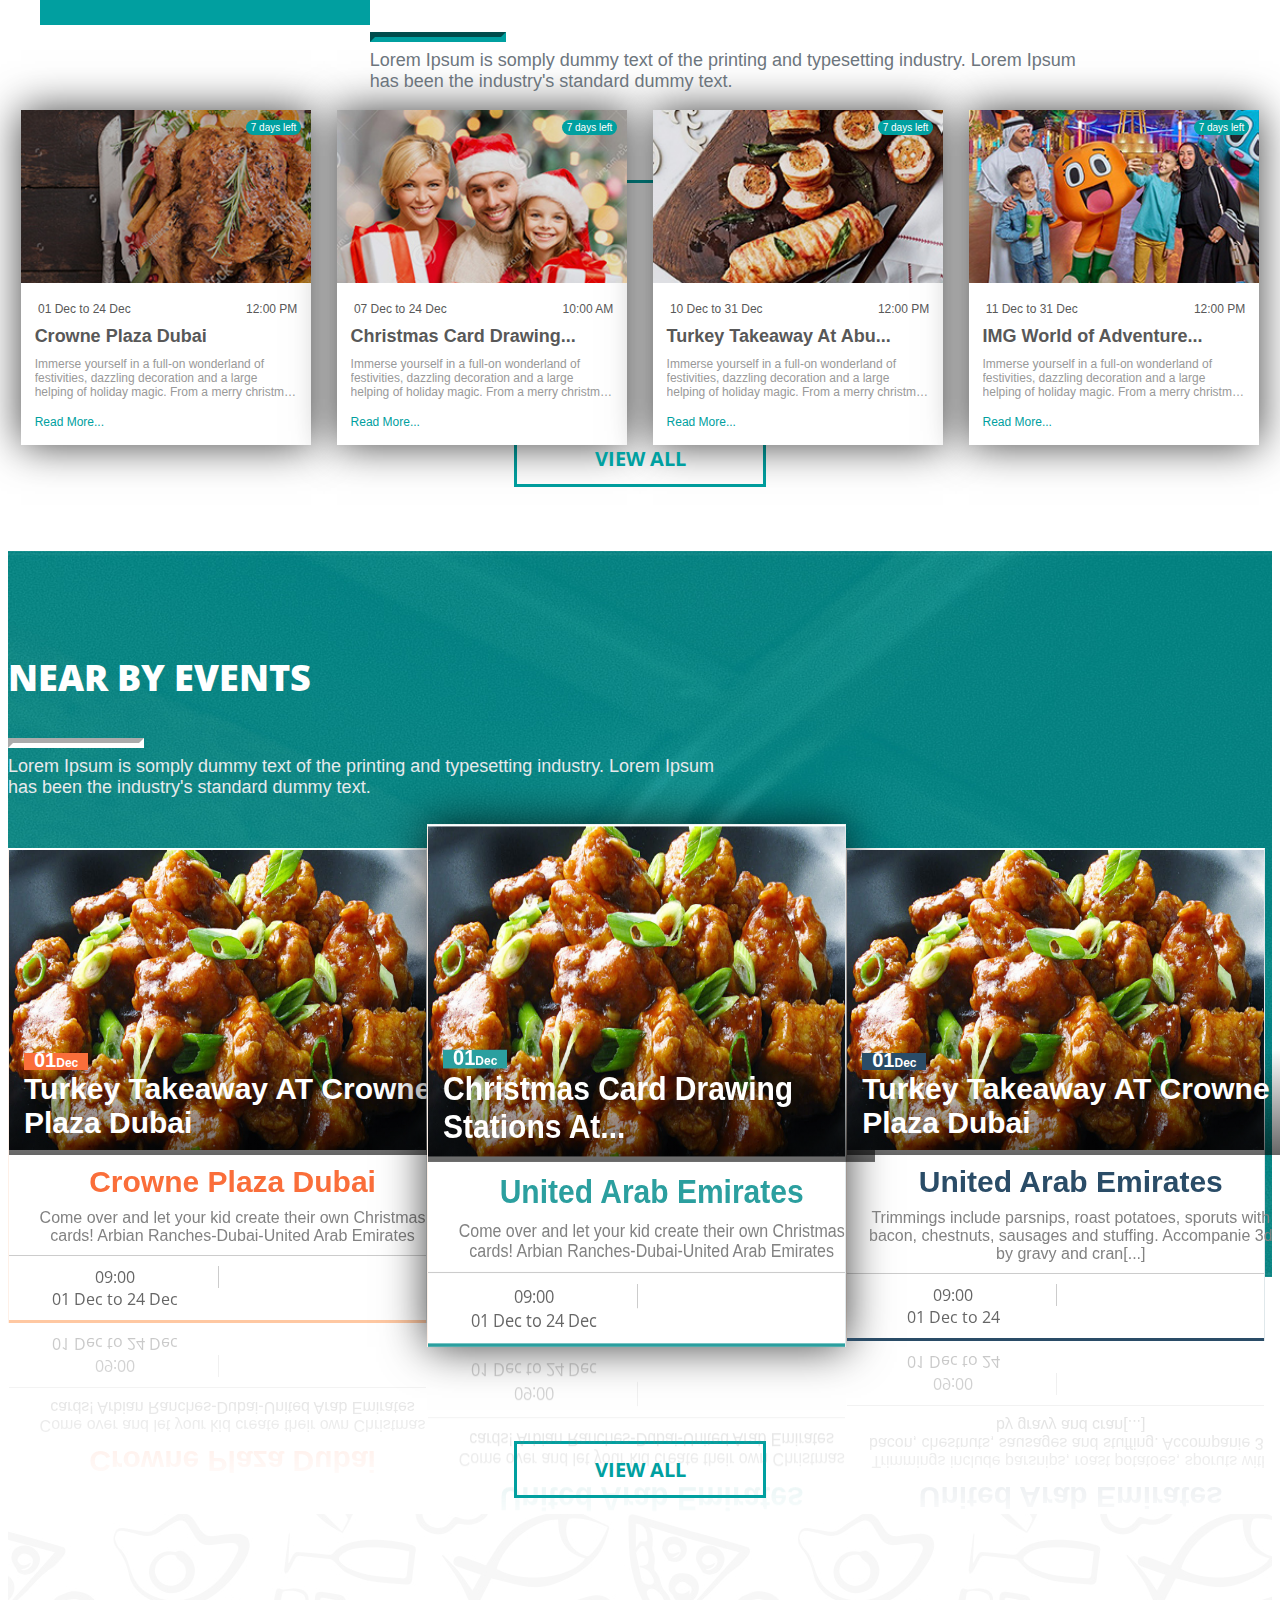
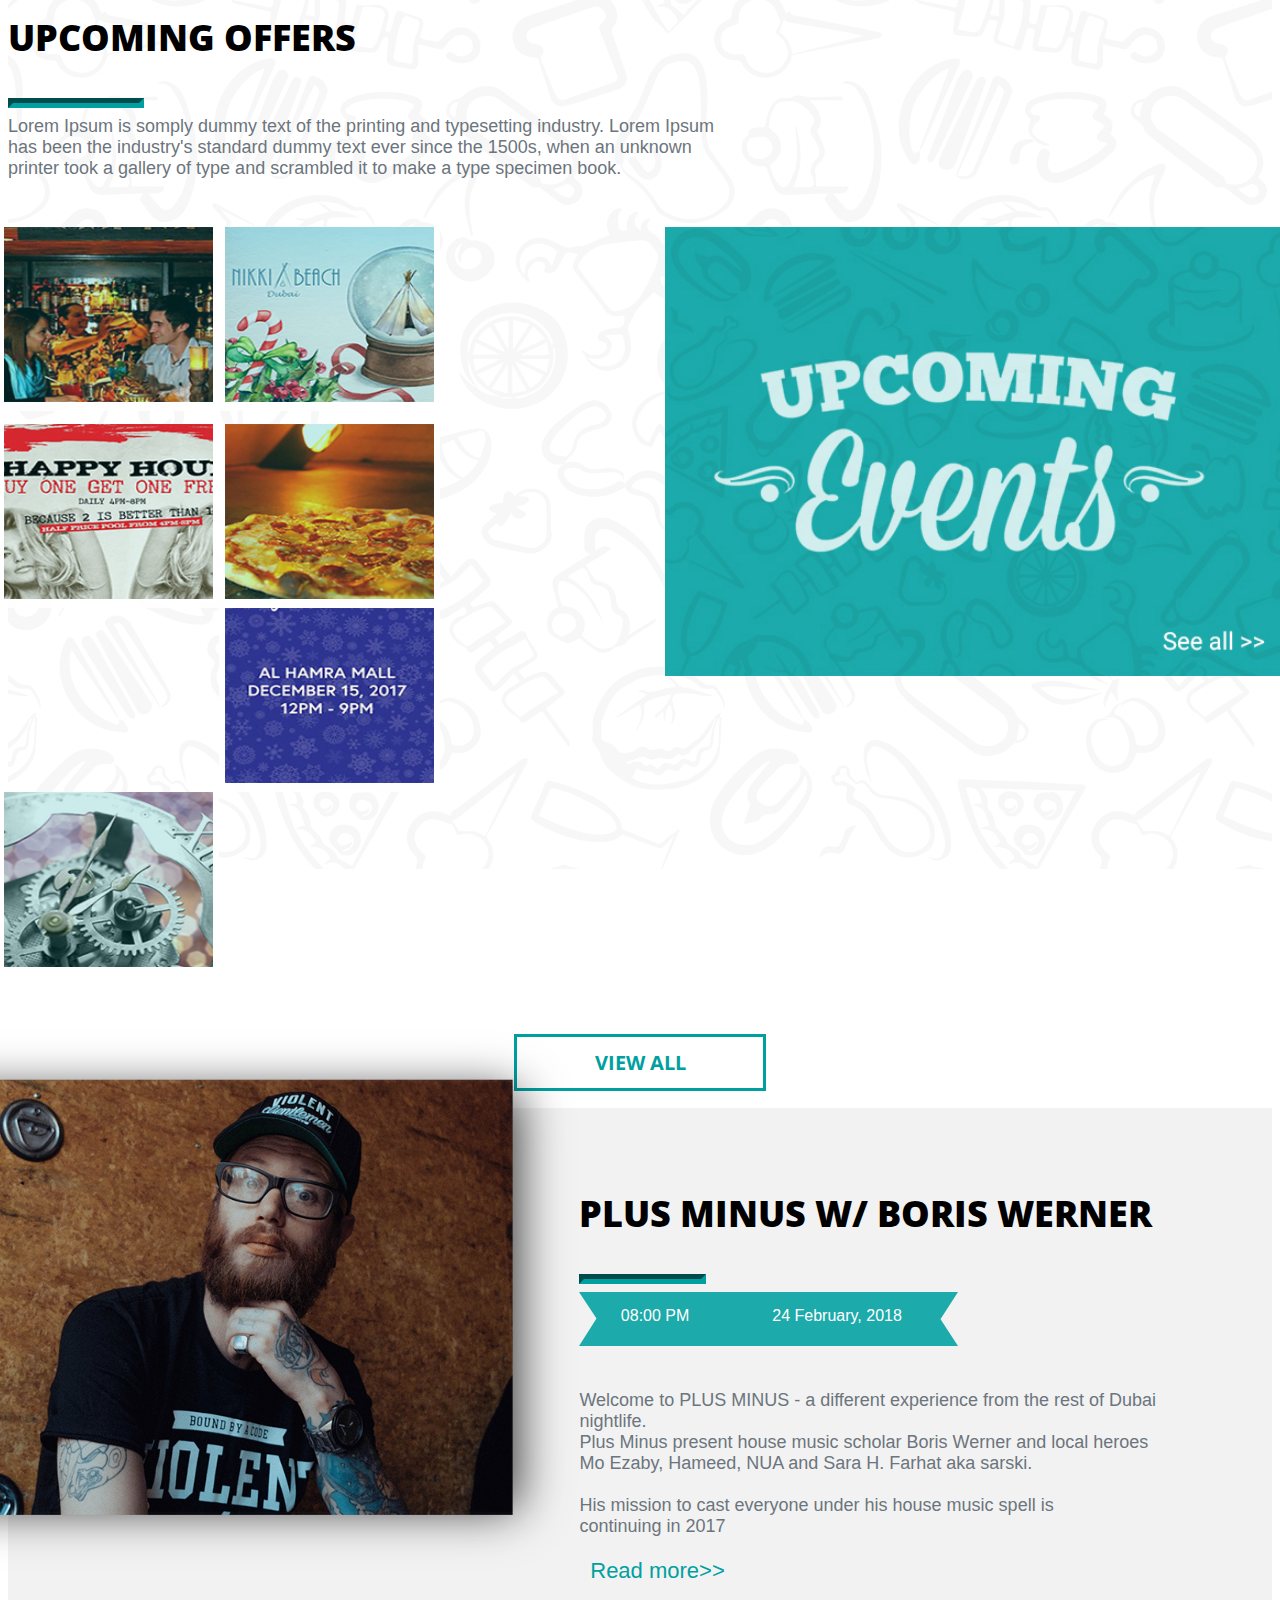
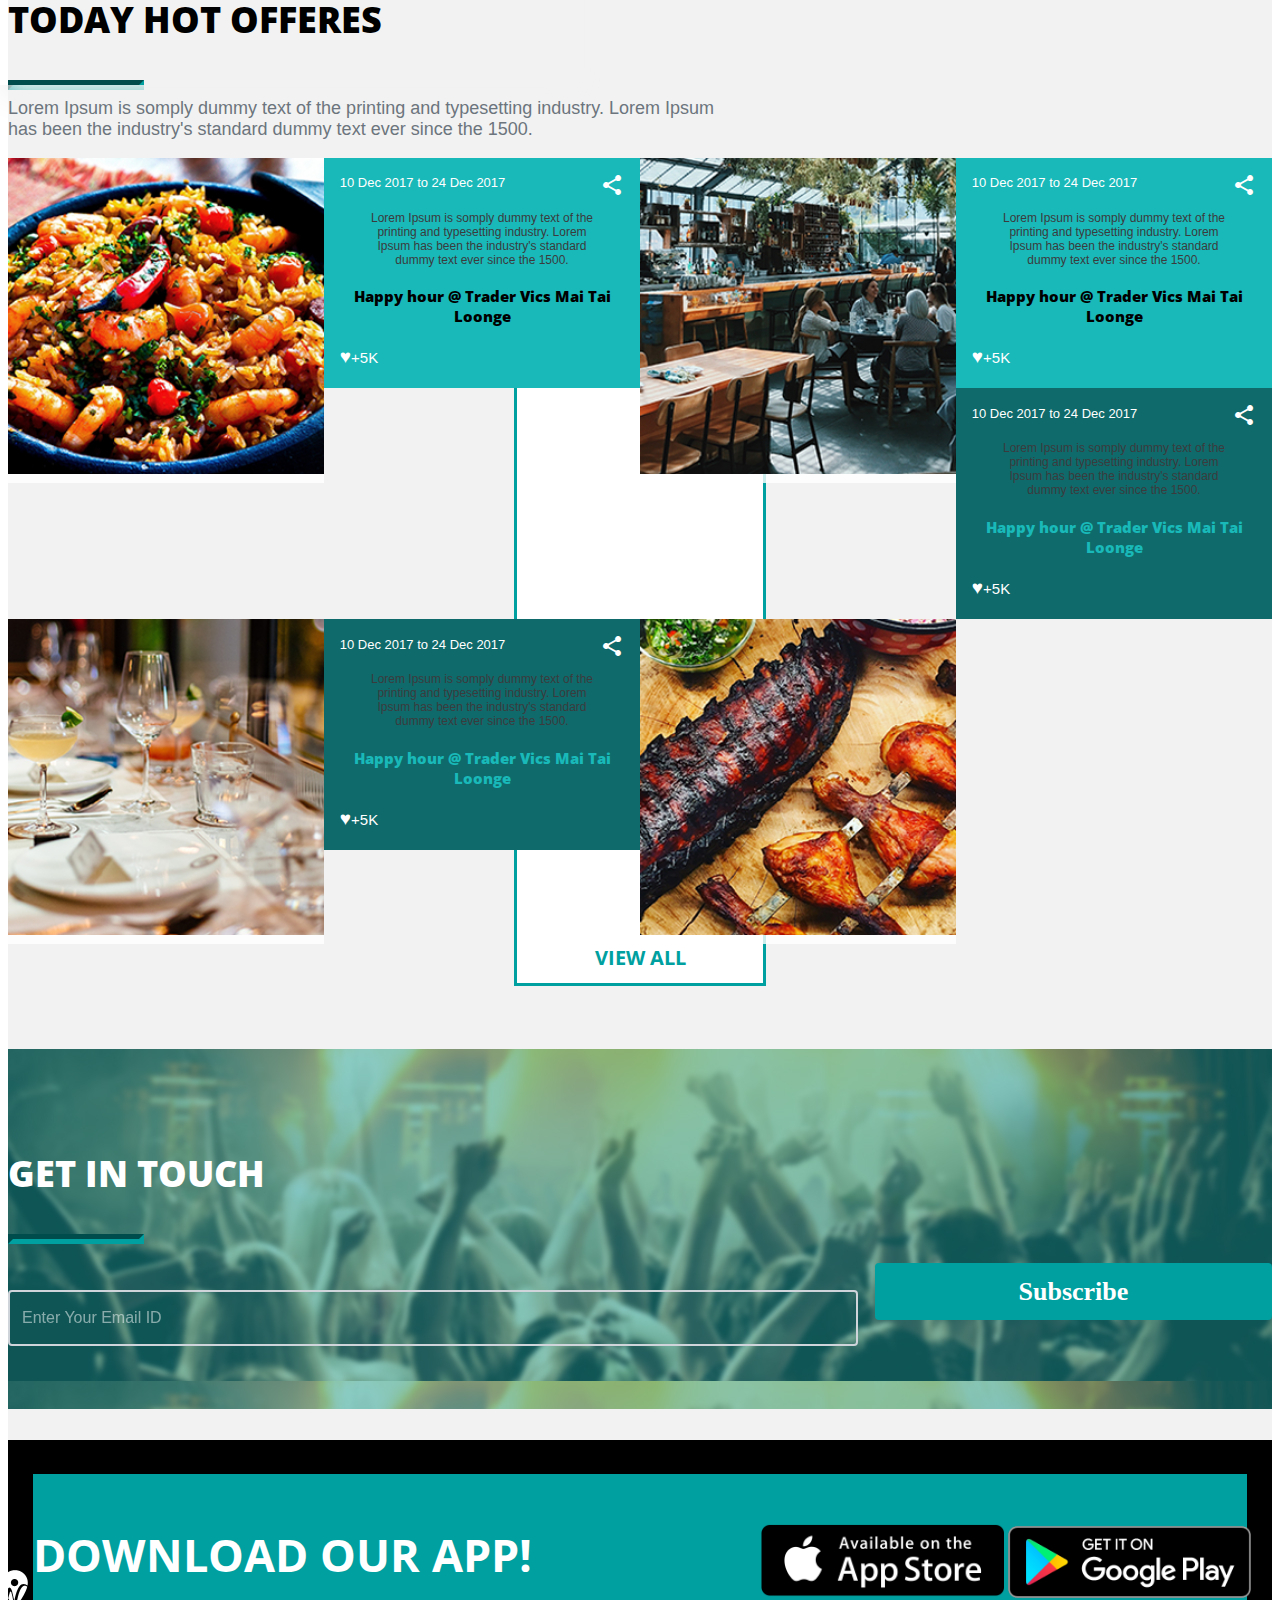
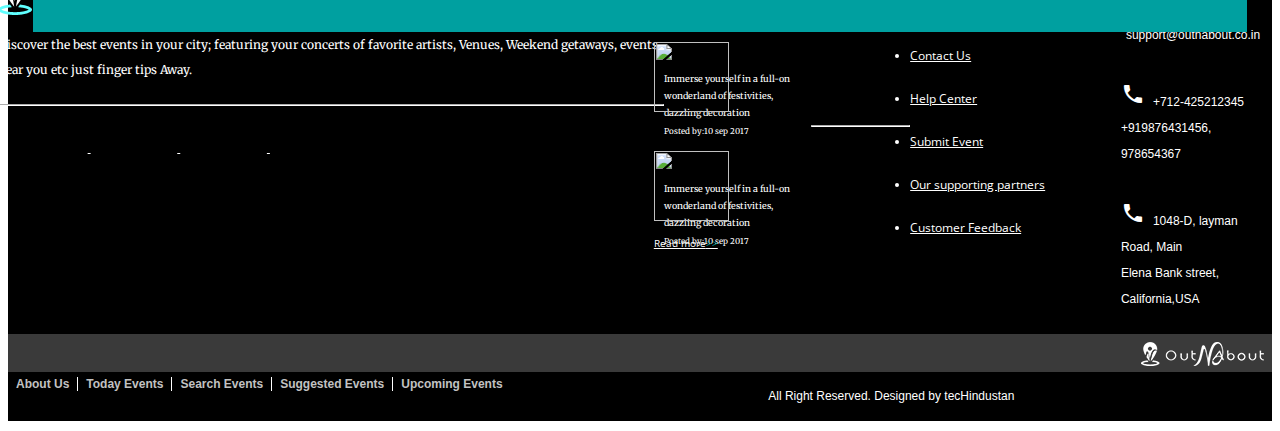
==== commit 7baab29c: "rest heading code" ====
--- a/Index.html
+++ b/Index.html
@@ -188,7 +188,7 @@
                      <div class="cl"></div>
                   </div>
                   <div class="top-card-heading">
-                     Crowne Plaza Dubai
+                     Christmas Card Drawing...
                   </div>
                   <p class="top-card-des">
                      Immerse yourself in a full-on wonderland
@@ -219,7 +219,7 @@
                      <div class="cl"></div>
                   </div>
                   <div class="top-card-heading">
-                     Crowne Plaza Dubai
+                Turkey Takeaway At Abu...
                   </div>
                   <p class="top-card-des">
                      Immerse yourself in a full-on wonderland
@@ -251,7 +251,7 @@
                      <div class="cl"></div>
                   </div>
                   <div class="top-card-heading">
-                     Crowne Plaza Dubai
+                  IMG World of Adventure...
                   </div>
                   <p class="top-card-des">
                      Immerse yourself in a full-on wonderland
--- a/css.css
+++ b/css.css
@@ -35,7 +35,7 @@
 color: #585858;
 }
 .top-card-content{
-padding: 15px;
+padding: 14px;
 }
 .top-card-timing i{
 color: #00a0a0;
@@ -145,7 +145,7 @@
 }
 .nearby-date-content{
 width: 100%;
-border-top: 2px solid rgba(0, 0, 0, 0.2);
+border-top: 1px solid rgba(0, 0, 0, 0.2);
 padding: 10px 0;
 border-bottom: 3px solid #ffc8a2;
 }
@@ -156,7 +156,7 @@
 color: #666;
 }
 .nearby-date-content > div:first-child{
-border-right: 2px solid rgba(0, 0, 0, 0.2);
+border-right: 1px solid rgba(0, 0, 0, 0.2);
 }
 .nearby-date-content > div label{
 width: 100%;
@@ -617,7 +617,7 @@
 
 width: 100%;
 margin-top: 5%;
-height:90%;
+height:auto;
 padding-top: 66px;
 
 }
@@ -636,7 +636,7 @@
 background-image: url("images/bg.jpg");
 background-repeat: no-repeat;
 padding-top: 0;
-margin-top: 30%;
+margin-top: 0;
 }
 .content2 {
 padding-top: 5%;
@@ -710,7 +710,7 @@
 }
 .grid-col {
 width: 50%;
-height: 22.5rem;;
+
 }
 .grid-item-img {
 width: 100%;
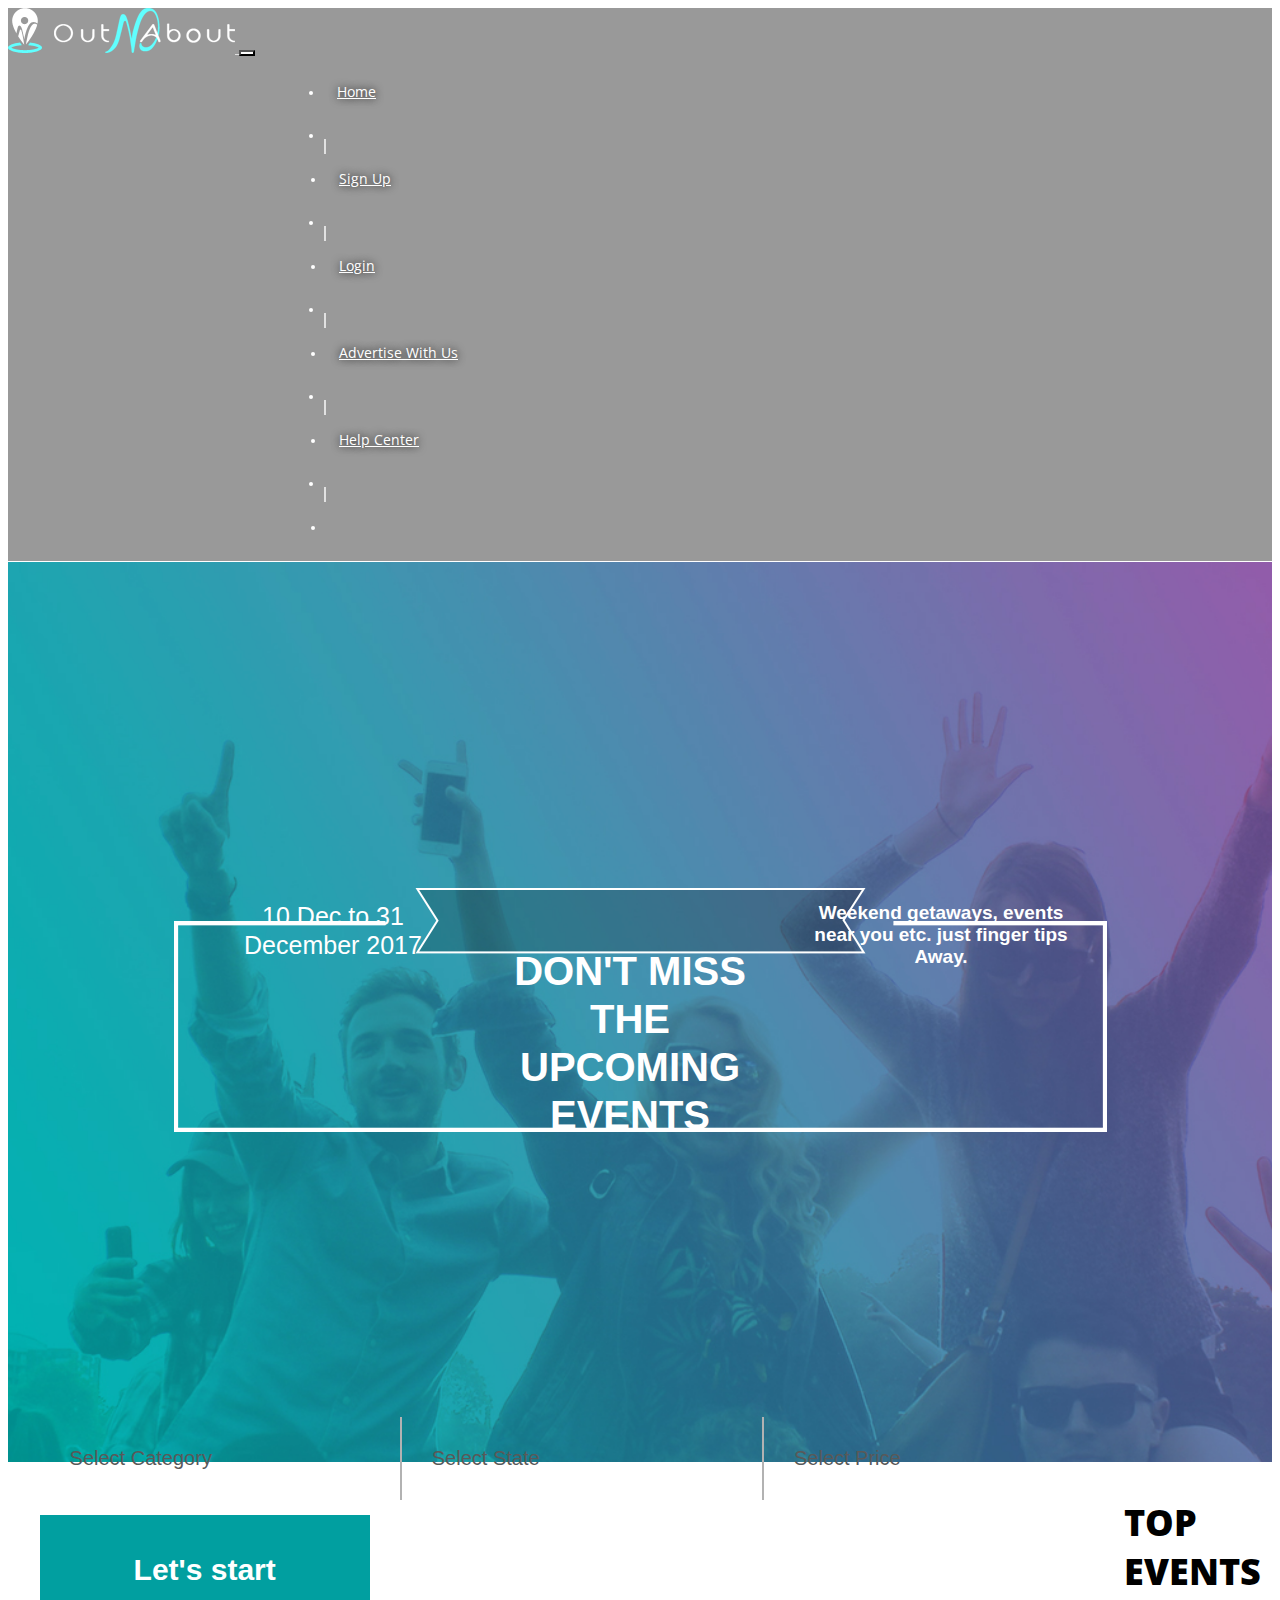
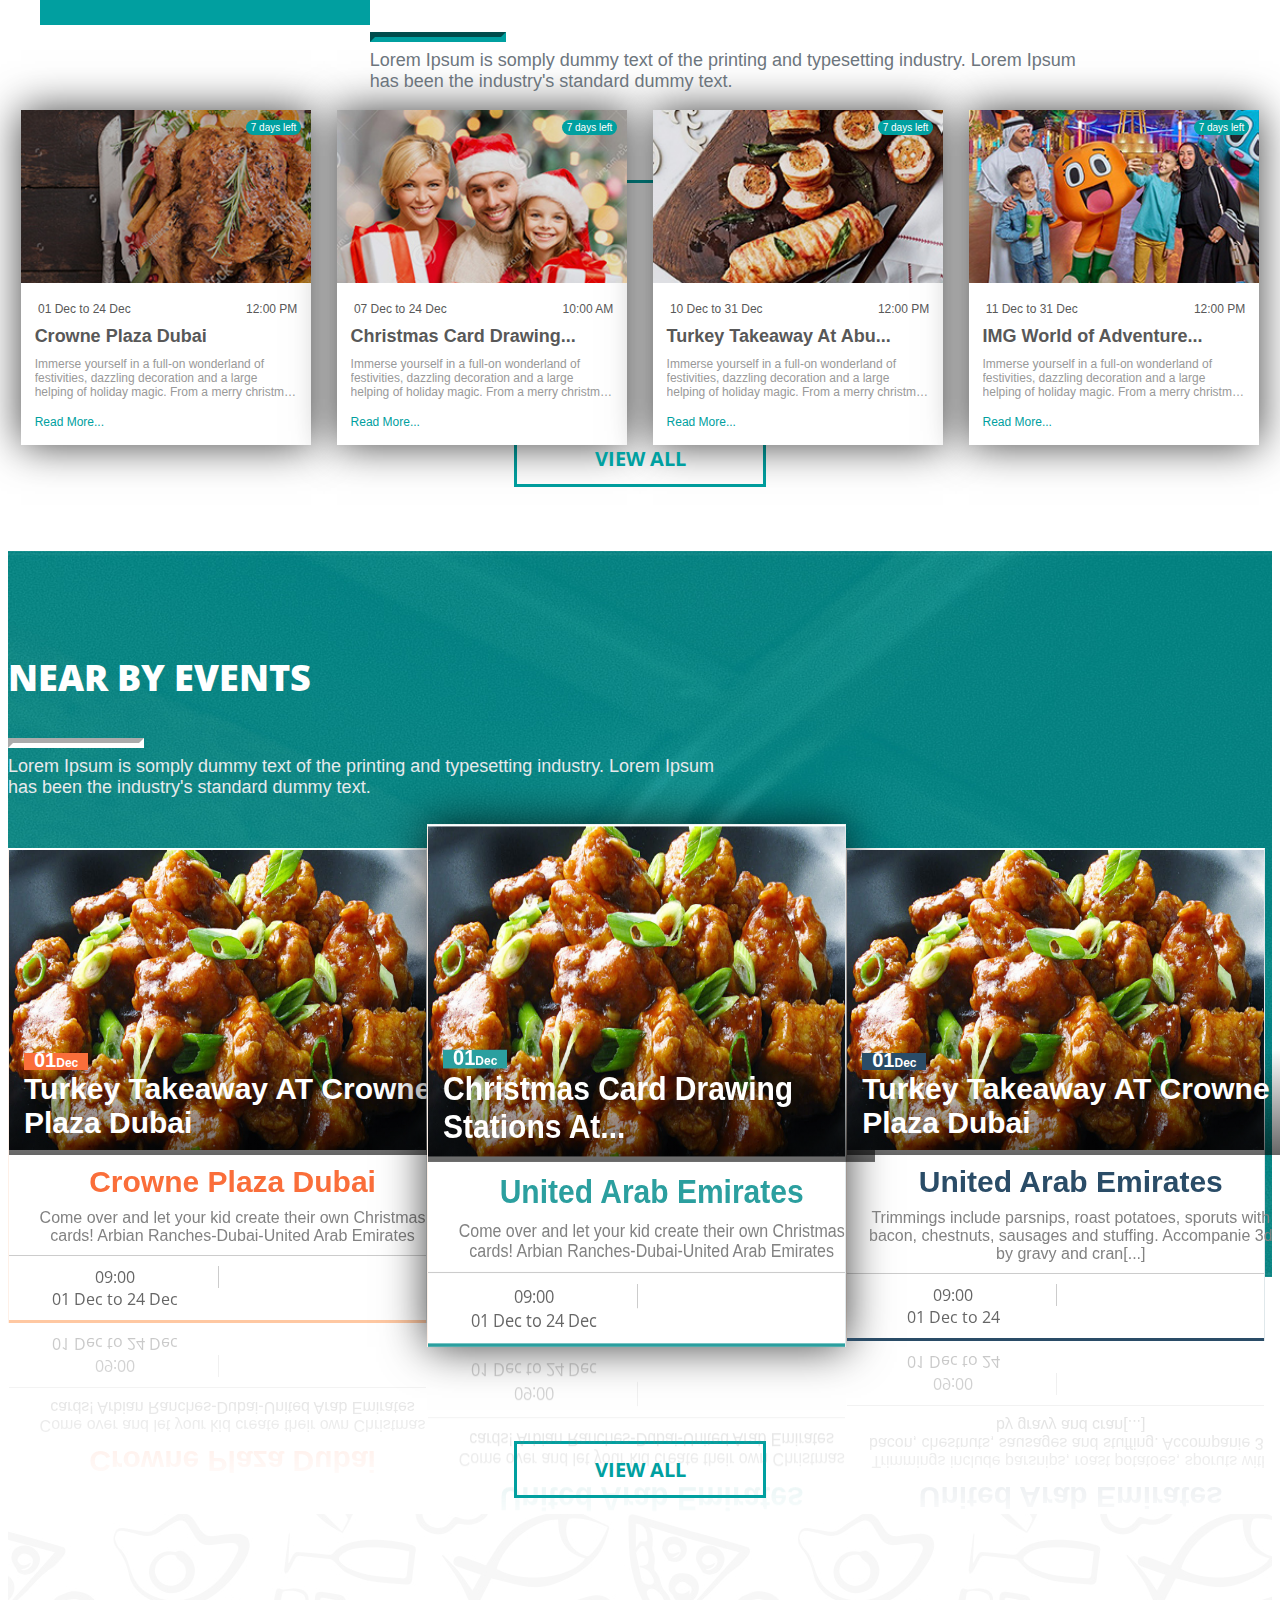
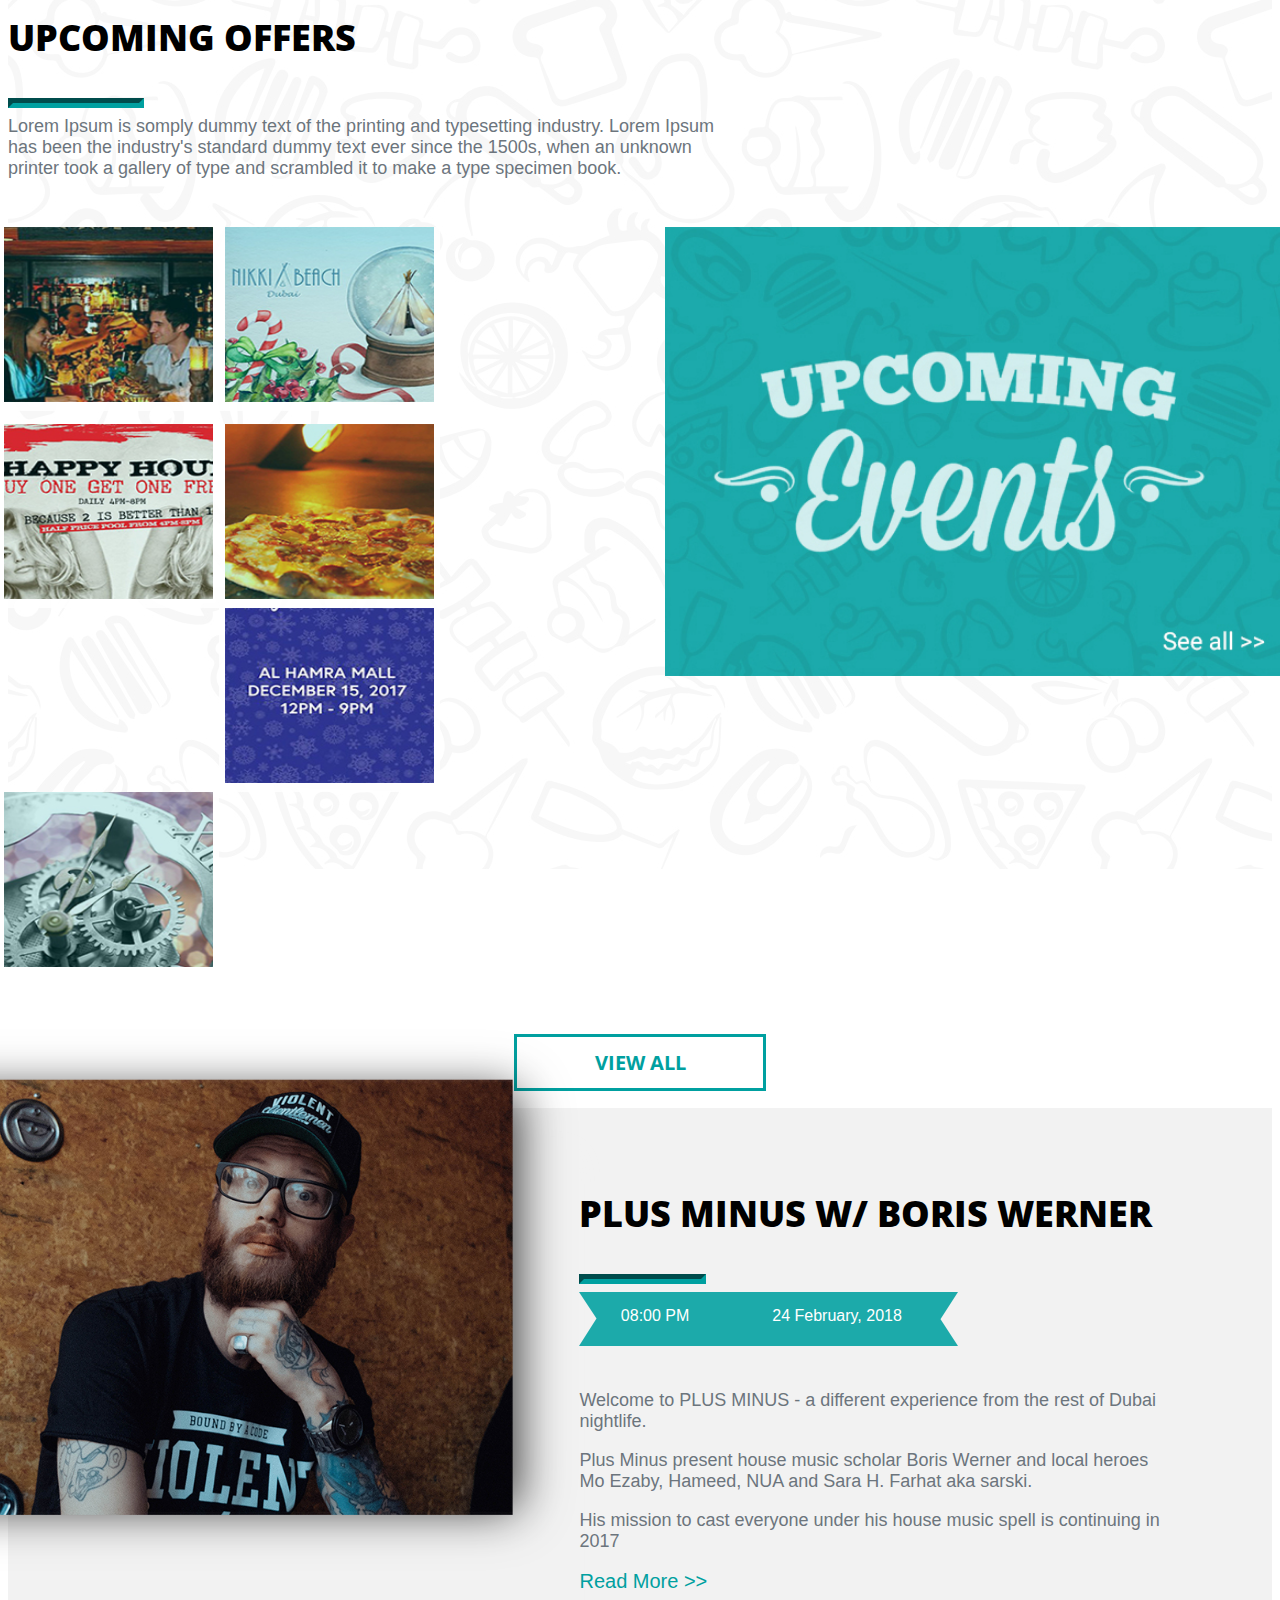
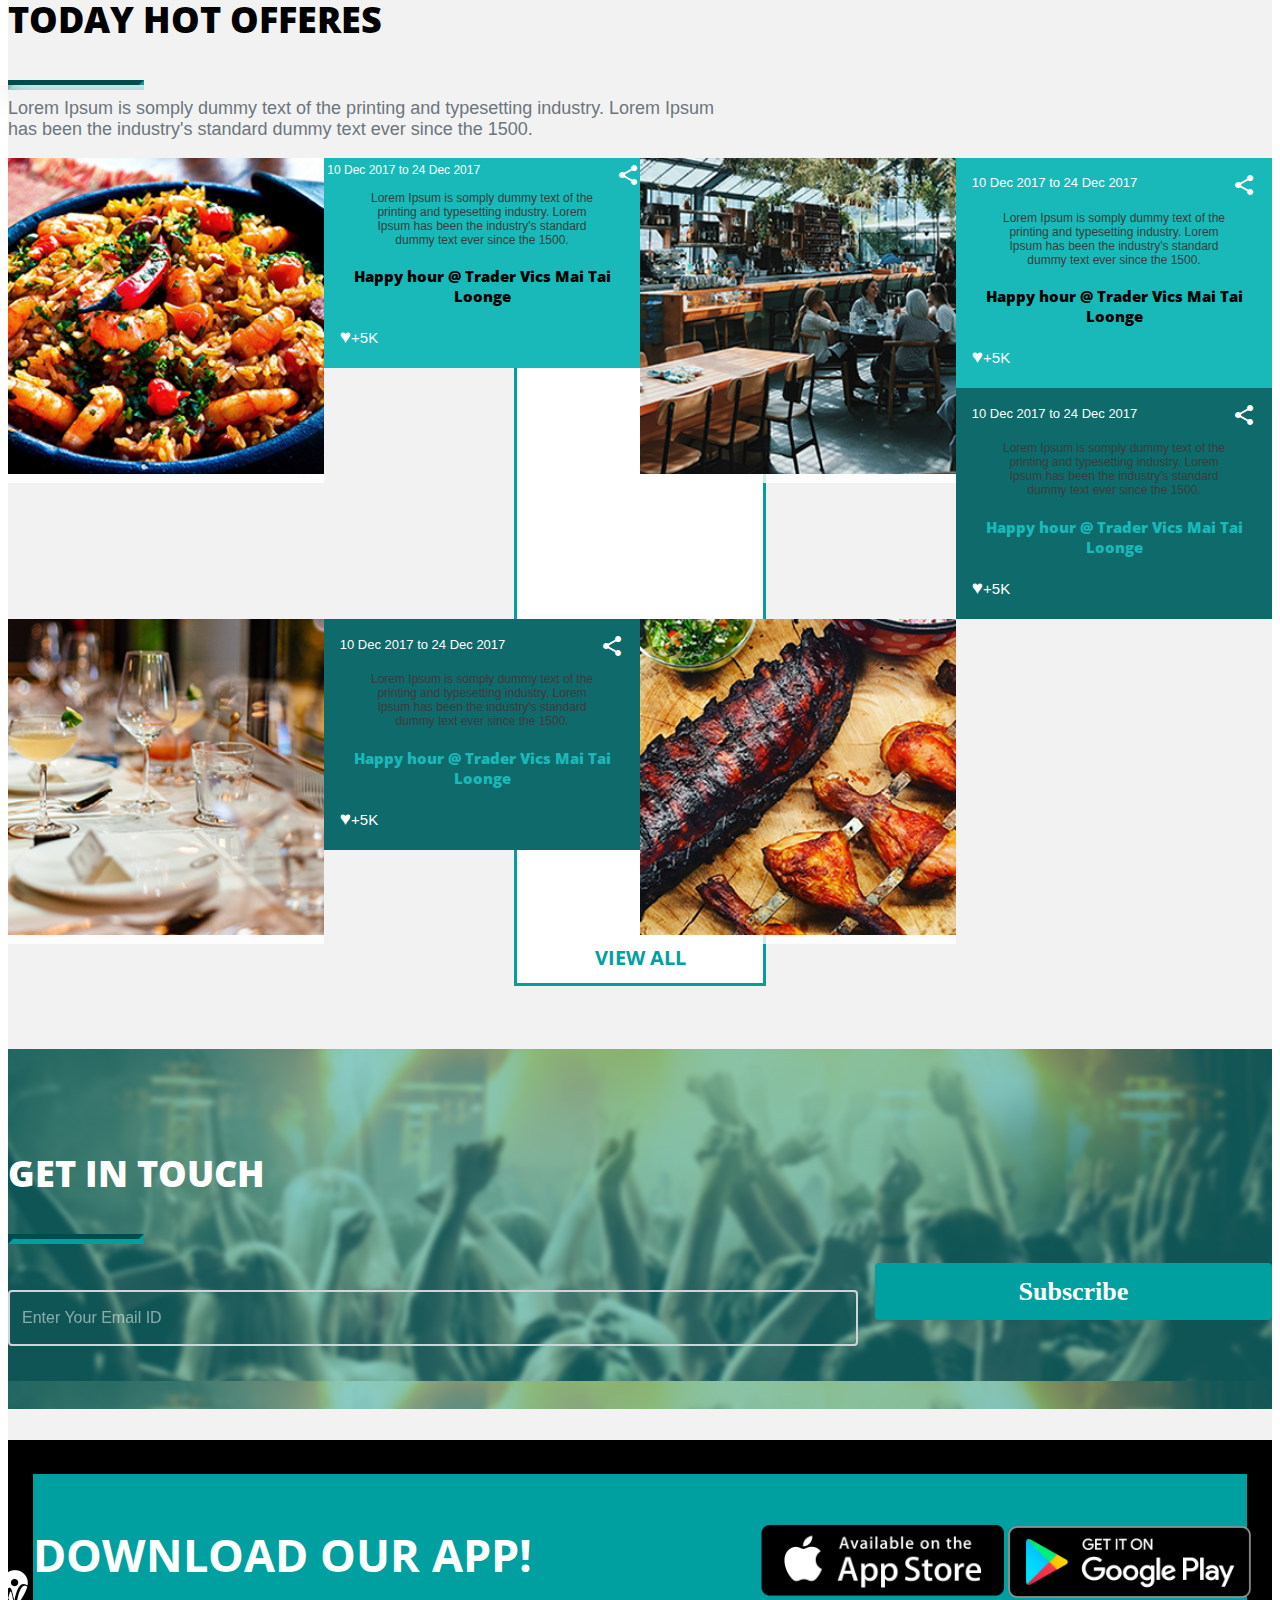
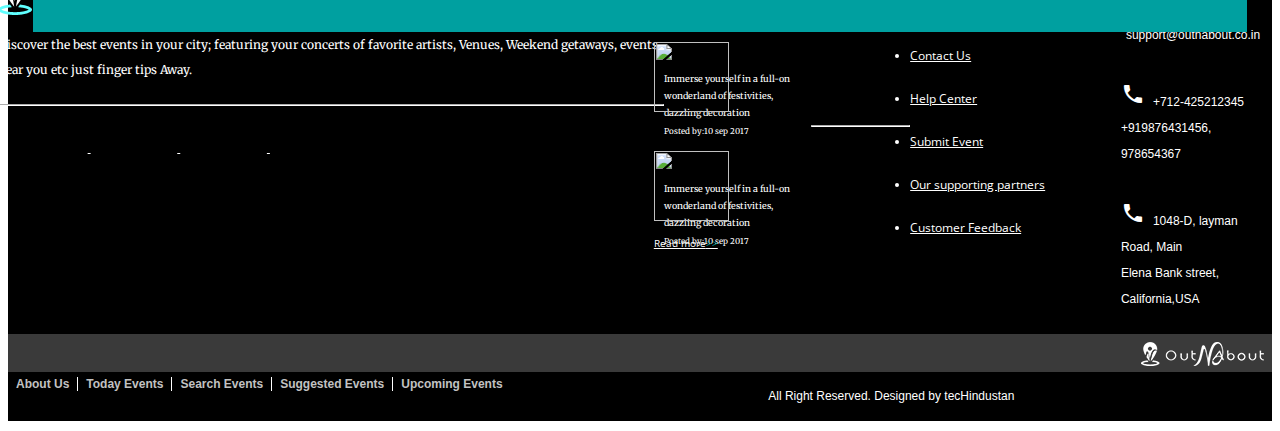
==== commit 6bd0500a: "responsive" ====
--- a/Index.html
+++ b/Index.html
@@ -71,7 +71,7 @@
                      </div>
                   </li>
                   <li class="nav-item">
-                     <a class="nav-link" href="#"><i class="fa fa-search" style="font-size:20px; line-height: 45px;"></i></a>
+                     <a class="nav-link" href="#"><i class="fa fa-search search" style="font-size:20px; line-height: 45px;"></i></a>
                   </li>
                </ul>
             </div>
@@ -449,24 +449,24 @@
                   <hr class="lineP">
                   <div class="time-pikker">
                      <div class="cal-time">
-                        <i class="fa fa-clock-o"></i>
+                        <i class="fa fa-clock-o time-time"></i>
                         08:00 PM
                      </div>
                      <div class="cal-time1">
-                        <i class="fa fa-calendar">
+                        <i class="fa fa-calendar time-time">
                         </i>
                         24 February, 2018
                      </div>
                   </div>
                   </img>
                   <p class="paragraph">Welcome to PLUS MINUS - a different experience from the rest of
-                     Dubai nightlife.<br>
-                     Plus Minus present house music scholar Boris Werner and local
-                     heroes Mo Ezaby, Hameed, NUA and Sara H. Farhat aka sarski.<br><br>
-                     His mission to cast everyone under his house music spell is<br>
-                     continuing in 2017<br><br>
-                     <a class="read-more11" href="http://outnaboutme.com/blog/?p=67" style="color: #00a0a0; font-size: 22px; position: relative; right: 75%; float: right; text-decoration:none;">Read more<span style="color:#00a0a0;">>></span></a>
-
+                     Dubai nightlife.</p>
+                       <p class="paragraph">Plus Minus present house music scholar Boris Werner and local
+                     heroes Mo Ezaby, Hameed, NUA and Sara H. Farhat aka sarski.</p>
+                       <p class="paragraph">His mission to cast everyone under his house music spell is
+                     continuing in 2017</p>
+                     <!-- <a class="read-more11" href="http://outnaboutme.com/blog/?p=67" style="color: #00a0a0; font-size: 22px; position: relative; right: 75%; float: right; text-decoration:none;">Read more<span style="color:#00a0a0;">>></span></a> -->
+                             <a href="#" class="read-more-new1">Read More<span style="color:#00a0a0;"> >></span></a>
                   </p>
                </div>
                <!-- <div>
@@ -487,11 +487,21 @@
                   <img src="images/1_img.jpg" class="grid-item-img1">
                </div>
                <div class="grid-item11">
-                  <div class="clock-date">
+                  <!-- <div class="clock-date">
                      <i class="fa fa-clock-o" style="color: #fff; font-size:24px;float:left"></i>
                      <p class="date">10 Dec 2017 to 24 Dec 2017</p>
                      <i class="material-icons" style="color: #fff;float:right">share</i>
-                  </div>
+                  </div> -->
+                  <div class="top-card-timming1">
+                    <div class="fl">
+                      <i class="fa fa-clock-o">
+                      </i>
+                      10 Dec 2017 to 24 Dec 2017
+                    </div>
+                    <div class="fr">
+                    <i class="material-icons" style="color: #fff;float:right">share</i>
+                  </div>
+                </div>
                   <p class="paragraph2">Lorem Ipsum is somply dummy text of the<br>
                      printing and typesetting industry. Lorem<br>
                      Ipsum has been the industry's standard<br>
@@ -591,7 +601,7 @@
             <div class="container">
                <div class="row">
                   <div class="col-xs-12 col-sm-6 col-md-3 logo-social">
-                     <img class:"logo-footer" src="images/outnabout.png">
+                     <img class="logo-footer" src="images/outnabout.png">
                      <p>Discover the best events in your city; featuring your concerts of favorite artists, Venues, Weekend getaways, events near you etc just finger tips Away.</p>
                      <hr class="logo-line">
                      <ul class="social">
@@ -727,7 +737,7 @@
             </div>
             <div class="arrow-container">
                <div class="container">
-                  <div style="float: left; margin-top: 15px;">
+                  <div class="footer-events"style="float: left; margin-top: 15px;">
                      <h6 class="events"><b>About Us</b></h6>
 
                      <h6 class="events"><b>Today Events</b></h6>
@@ -736,10 +746,10 @@
 
                      <h6 class="events"><b>Suggested Events</b></h6>
 
-                     <h6 class="events1"><b>Upcoming Events</b></h6>
+                     <h6 class="events" style="border-right: none;"><b>Upcoming Events</b></h6>
                   </div>
                   <div class="footer-logo" style="float:right; padding: 8px;">
-                     <img src="images/img-footer.png" alt="Image">
+                     <img class="fo-img" src="images/img-footer.png" alt="Image">
                   </div>
                </div>
             </div>
--- a/css.css
+++ b/css.css
@@ -62,6 +62,12 @@
 text-decoration: none;
 font-family: 'Roboto Condensed Light Italic', arial;
 }
+.read-more-new1, .read-more-new1:hover{
+font-size: 20px;
+color: #00a0a0;
+text-decoration: none;
+font-family: 'Roboto Condensed Light Italic', arial;
+}
 .cl{
 clear: both;
 }
@@ -724,6 +730,14 @@
 .UE {
 background-color: #1caaac;
 }
+
+.top-card-timming1 {
+  color: #fff;
+  font-size: 12px;
+    margin-bottom: 10px;
+    font-family: 'Dosis', sans-serif;
+}
+
 .upcoming-events {
 float: left;
 width: 100%;
@@ -929,6 +943,10 @@
 background-color: #000000;
 width: 100%;
 }
+.footer-events {
+float: left;
+margin-top: 15px;
+}
 .footer-container a {
 color: #fff;
 text-decoration: none;
@@ -1206,9 +1224,15 @@
 .button {
 margin-top: -7.8%;
 }
+.inn1 {
+  top: 40%;
+}
 #navbarResponsive {
 left: 10% !important;
 }
+.search {
+  line-height: 35px !important;
+}
 .col-lg-6 {
 top: 49% !important;
 }
@@ -1218,8 +1242,11 @@
 .col-lg-8 {
 top: 84% !important;
 }
-.material-card {
-height: 30%;
+.custom-select-box-arrow {
+  top: calc(55% - 15px);
+}
+.content4 {
+    margin-top: 0%;
 }
 .category {
 font-size: 20px;
@@ -1322,6 +1349,12 @@
 .heading4 {
 font-size: 12px;
 }
+.footer-events {
+  margin-top: 0px !important;
+}
+/* .events1 {
+  margin-top: 8px;
+} */
 @media only screen and (max-width: 560px) {
 .my-grids  > .grid-col{
 height: auto;
@@ -1452,10 +1485,7 @@
 .new-image .form-control1{
 width: 50%;
 }
-.new-image .button {
-margin-top: -73px;
-width: 40%;
-}
+
 .col2 {
 margin-left: 5%;
 }
@@ -1542,3 +1572,120 @@
 padding: 15px 5px;
 }
 }
+@media only screen and (max-width: 768px) {
+.text-uppercase {
+font-size: 35px !important;
+}
+.button {
+margin-top: -10.5% !important;
+}
+.img2 {
+margin-top: 7.5%;
+}
+.dwnld-app {
+  font-size: 35px;
+}
+.logo-footer {
+  width:100% !important;
+}
+@media only screen and (max-width: 414px)
+{
+
+.text-fadded1 {
+margin-top: 5px;
+font-size: 10px!important;
+}
+.text-uppercase {
+font-size: 18px!important;
+}
+.text-fadded {
+font-size: 10px!important;
+}
+.dwnld-app {
+font-size: 25px;
+margin-left: 15%;
+margin-top: 15px;
+}
+.dwnld {
+top:50px;
+height: 115px !important;
+}
+.img2 {
+margin-right: 10%;
+margin-top: 0;
+width: 70%;
+}
+/* .events1 {
+font-size:8px !important;
+} */
+.custom-cards div {
+padding: 18px 5px;
+}
+.banner-select-box {
+font-size: 12px;
+}
+.arrow {
+margin-right: 20px !important;
+}
+.custom-select-box-arrow {
+top: calc(100% - 15px);
+}
+.custom-cards div {
+margin: 18px 0px;
+}
+.time-pikker {
+padding: 25px;
+}
+.cal-time {
+margin-top: -10px;
+}
+.cal-time1 {
+margin-top: -10px;
+}
+.fo-img {
+width: 0;
+}
+@media only screen and (max-width: 375px)
+{
+.footer-events {
+margin-top: 3px !important;
+}
+h6.events {
+padding-top: 3px;
+padding-left: 6px;
+padding-right: 6px;
+}
+/* h6.events1 {
+margin-top: 3px !important;
+padding-left: 6px;
+padding-right: 6px; */
+
+.text-uppercase {
+font-size: 15px!important;
+}
+.text-fadded {
+font-size: 8px!important;
+}
+@media only screen and (max-width: 360px)
+{
+.time-time {
+font-size: 14px !important;
+}
+h6.events {
+padding-left: 3px;
+padding-right:3px;
+}
+/* h6.events1 {
+padding-left: 3px;
+padding-right: 3px; */
+}
+.text-uppercase {
+font-size: 15px!important;
+}
+.text-fadded {
+font-size: 8px!important;
+}
+.button {
+    margin-top: -18.8% !important;
+    width: 35%;
+}
